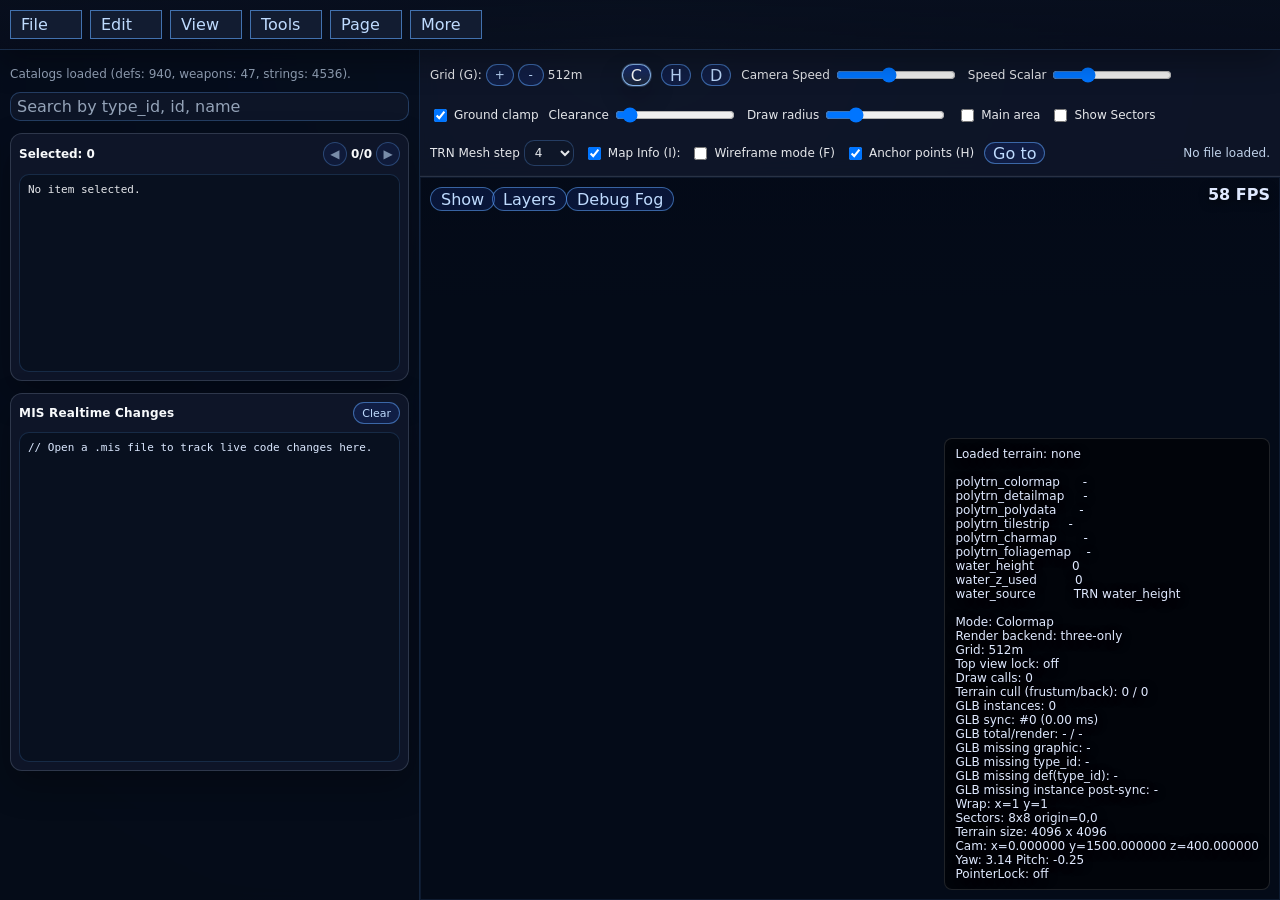
==== index.html @ 5e991470 "Initial site import and canvas movement split" ====
<!doctype html>
<html lang="pt-BR">
<head>
  <meta charset="utf-8" />
  <meta name="viewport" content="width=device-width,initial-scale=1" />
  <title>BHD .MIS Editor (Web)</title>
  <link rel="icon" href="data:image/svg+xml,%3Csvg xmlns='http://www.w3.org/2000/svg' viewBox='0 0 64 64'%3E%3Crect width='64' height='64' rx='10' fill='%23161b22'/%3E%3Cpath d='M16 18h20c8 0 12 4 12 10 0 4-2 7-6 9 5 2 8 6 8 11 0 10-8 16-21 16H16V18zm10 9v8h8c3 0 5-2 5-4s-2-4-5-4h-8zm0 17v10h10c4 0 6-2 6-5s-2-5-6-5H26z' fill='%2368a0ff'/%3E%3C/svg%3E" />
  <style>
    :root{
      --bg:#f2f2f2;
      --panel:#ffffff;
      --panel-muted:#e5e5e5;
      --panel-subtle:#dcdcdc;
      --panel-alt:#f8f8f8;
      --surface:#ffffff;
      --surface-subtle:#fafafa;
      --surface-soft:#ddd;
      --line:#cfcfcf;
      --line-strong:#9f9f9f;
      --line-heavy:#9b9b9b;
      --line-soft:#d8d8d8;
      --line-muted:#aaa;
      --line-card:#ccc;
      --text:#111;
      --text-strong:#222;
      --text-muted:#666;
      --text-soft:#888;
      --text-disabled:#8d8d8d;
      --text-subtle:#333;
      --text-secondary:#444;
      --disabled-bg:#efefef;
      --disabled-text:#888;
      --accent:#5865f2;
      --accent-soft:#eef2ff;
      --accent-glow:rgba(88,101,242,.15);
      --accent-glow-strong:rgba(88,101,242,.25);
      --overlay: rgba(0,0,0,.45);
      --overlay-soft: rgba(0,0,0,.06);
      --overlay-border: rgba(0,0,0,.08);
      --shadow-sm:0 2px 10px rgba(0,0,0,.12);
      --shadow-md:0 2px 12px rgba(0,0,0,.18);
      --radius-sm:6px;
      --radius-md:8px;
      --radius-pill:999px;
      --focus-ring:0 0 0 2px var(--accent-glow-strong);
      --canvas:#0f1117;
      --dot:#e0e3ff;
      --console-panel:#0f1117;
      --console-bg:#0b0d12;
      --console-line:#2a2f3d;
      --console-text:#d7deff;
      --console-title:#c7ceeb;
      --console-added:#7ee787;
      --console-removed:#ff7b72;
      --console-stamp:#79c0ff;
      --tag-warn:#fff3bf;
      --tag-warn-hover:#ffe066;
      --highlight:#ffe463;
      --highlight-current:#ff8a00;
      --highlight-text:var(--text-strong);
      --control-hover-bg:var(--surface-subtle);
      --control-active-bg:#ececec;
    }
    body[data-theme="night"]{
      --bg:#11161f;
      --panel:#1b2330;
      --panel-muted:#1f2836;
      --panel-subtle:#243143;
      --panel-alt:#243143;
      --surface:#18202c;
      --surface-subtle:#212b38;
      --surface-soft:#222d3c;
      --line:#334154;
      --line-strong:#4d607a;
      --line-heavy:#5c6f88;
      --line-soft:#2d3a4d;
      --line-muted:#50627a;
      --line-card:#3e4f66;
      --text:#ecf2ff;
      --text-strong:#f6f8ff;
      --text-muted:#b2bfd7;
      --text-soft:#9aa9c4;
      --text-disabled:#7f8da8;
      --text-subtle:#c9d5ea;
      --text-secondary:#b6c4de;
      --disabled-bg:#2c3646;
      --disabled-text:#8a99b5;
      --accent:#7c92ff;
      --accent-soft:#2f3e63;
      --accent-glow:rgba(124,146,255,.24);
      --accent-glow-strong:rgba(124,146,255,.42);
      --overlay:rgba(7,10,17,.62);
      --overlay-soft:rgba(236,242,255,.08);
      --overlay-border:rgba(236,242,255,.14);
      --shadow-sm:0 2px 10px rgba(0,0,0,.4);
      --shadow-md:0 2px 12px rgba(0,0,0,.48);
      --console-panel:#0f1724;
      --console-bg:#0a1220;
      --console-line:#2d3d55;
      --console-text:#c9d6f5;
      --console-title:#adbee7;
      --console-added:#72dfc0;
      --console-removed:#ff9ba1;
      --console-stamp:#8bc9ff;
      --tag-warn:#6a5419;
      --tag-warn-hover:#846925;
      --highlight:#f2c24f;
      --highlight-current:#e88b2f;
      --highlight-text:#f6f8ff;
      --control-hover-bg:#223044;
      --control-active-bg:#2a3a52;
    }
    body[data-theme="forest"]{
      --bg:#e8efe7;
      --panel:#f6faf4;
      --panel-muted:#e6f0e1;
      --panel-subtle:#dde9d8;
      --panel-alt:#edf4e9;
      --surface:#ffffff;
      --surface-subtle:#f4f8f2;
      --surface-soft:#dce8d8;
      --line:#b7c8b3;
      --line-strong:#96ad90;
      --line-heavy:#8da687;
      --line-soft:#cedacb;
      --line-muted:#a7bba3;
      --line-card:#c3d2be;
      --text:#1e2d22;
      --text-strong:#18241b;
      --text-muted:#4f6654;
      --text-soft:#6d816f;
      --text-disabled:#708470;
      --text-subtle:#334436;
      --text-secondary:#425645;
      --disabled-bg:#e1e9df;
      --disabled-text:#6c7f6d;
      --accent:#3f8f60;
      --accent-soft:#e4f4e8;
      --accent-glow:rgba(63,143,96,.16);
      --accent-glow-strong:rgba(63,143,96,.3);
      --overlay:rgba(33,51,34,.42);
      --overlay-soft:rgba(34,58,39,.1);
      --overlay-border:rgba(33,52,35,.16);
      --shadow-sm:0 2px 10px rgba(41,66,43,.18);
      --shadow-md:0 2px 12px rgba(41,66,43,.26);
      --console-panel:#1a2f24;
      --console-bg:#15261d;
      --console-line:#3f5b4b;
      --console-text:#d6e9da;
      --console-title:#bfdac7;
      --console-added:#7bec99;
      --console-removed:#ff8f95;
      --console-stamp:#85d8ff;
      --tag-warn:#f2e0ab;
      --tag-warn-hover:#ebd287;
      --highlight:#f4da67;
      --highlight-current:#ef9e2f;
      --highlight-text:#18241b;
      --control-hover-bg:#edf5ea;
      --control-active-bg:#dcead7;
    }
    html,body{ height:100%; }
    body{
      font-family: system-ui, Arial;
      margin:0;
      height:100vh;
      display:grid;
      grid-template-rows:auto 1fr;
      background:var(--bg);
      color:var(--text);
    }
    #globalMenuWrap{
      background:var(--bg);
      border-bottom:1px solid var(--line);
      padding:10px;
      position:relative;
      z-index:20;
    }
    .globalMenuContent{
      display:flex;
      align-items:center;
      justify-content:space-between;
      gap:12px;
    }
    #appLayout{
      display:grid;
      grid-template-columns:420px 1fr;
      min-height:0;
    }
    #sidebar{
      border-right:1px solid var(--line);
      background:var(--bg);
      padding:10px;
      overflow:auto;
    }
    #main{
      display:grid;
      grid-template-rows:auto 1fr;
      min-width: 0;
      position: relative;
    }
    #topbar{
      background:var(--panel);
      border-bottom:1px solid var(--line);
      padding:10px;
      display:flex;
      gap:10px;
      align-items:center;
      flex-wrap:wrap;
      min-width: 0;
    }

    .modeBtn{min-width:26px;height:22px;padding:0 8px;border:1px solid var(--line);background:var(--surface);color:var(--text);border-radius:6px;cursor:pointer}
    .modeBtn.active{background:#2c7be5;border-color:#67a2ff;color:#fff}
    .gridCtl{display:flex;align-items:center;gap:4px}
    .gridVal{min-width:64px;display:inline-block;text-align:left}
    .tbCtl{font-size:12px; display:flex; align-items:center; gap:4px}
    #topbar input[type="range"]{ width:120px; }

    #status{
      margin-left:auto;
      color:var(--text-muted);
      font-size:12px;
      white-space:nowrap;
      overflow:hidden;
      text-overflow:ellipsis;
      max-width: 55%;
    }
    #canvasWrap{
      position:relative;
      min-height: 0;
    }
    #cv{
      width:100%;
      height:100%;
      display:block;
      background:var(--canvas);
    }
    #camDebug{
      position:absolute;
      right:10px;
      bottom:10px;
      z-index:5;
      background:rgba(0,0,0,.55);
      border:1px solid rgba(255,255,255,.12);
      color:#dfe9ff;
      padding:8px 10px;
      border-radius:8px;
      font-size:12px;
      white-space:pre;
      pointer-events:none;
    }
    #showPanelBtn{
      position:absolute;
      top:10px;
      left:10px;
      z-index:10;
      min-width:52px;
      height:24px;
      padding:0 10px;
    }
    #showLayersBtn{
      position:absolute;
      top:10px;
      left:72px;
      z-index:10;
      min-width:66px;
      height:24px;
      padding:0 10px;
    }
    #debugFogBtn{
      position:absolute;
      top:10px;
      left:146px;
      z-index:10;
      min-width:82px;
      height:24px;
      padding:0 10px;
    }
    #fpsCounter{
      position:absolute;
      top:10px;
      right:10px;
      z-index:6;
      color:#dfe9ff;
      font-size:16px;
      font-weight:600;
      line-height:1;
      pointer-events:none;
    }
    #gizmoCanvas{
      position:absolute;
      inset:0;
      z-index:7;
      pointer-events:none;
      width:100%;
      height:100%;
      background:transparent;
    }

    .hint{
      color:var(--text-muted);
      font-size:12px;
      line-height:1.35;
    }
    .row{
      display:flex;
      gap:8px;
      margin:8px 0;
      align-items:center;
    }
    .row > *{ flex:1; }
    input, select, button{
      font:inherit;
      padding:4px 6px;
      border:1px solid var(--line);
      border-radius:var(--radius-sm);
      background:var(--surface);
      color:var(--text);
      box-sizing:border-box;
    }
    button{
      cursor:pointer;
      background:var(--surface);
      transition:background-color .15s ease, border-color .15s ease, box-shadow .15s ease;
    }
    button:hover:not(:disabled){ background:var(--control-hover-bg); }
    button:active:not(:disabled){ background:var(--control-active-bg); }
    button:disabled{ cursor:not-allowed; opacity:.6; }
    input:focus-visible, select:focus-visible, button:focus-visible, textarea:focus-visible{
      outline:none;
      box-shadow:var(--focus-ring);
      border-color:var(--accent);
    }
    input::placeholder, textarea::placeholder{ color:var(--text-muted); }
    input:disabled, select:disabled{
      background:var(--disabled-bg);
      color:var(--disabled-text);
    }
    .kbd{
      border:1px solid var(--line);
      border-bottom-width:2px;
      padding:1px 6px;
      border-radius:var(--radius-sm);
      background:var(--surface-subtle);
      color:var(--text-strong);
    }

    .tag{
      font-size:11px;
      color:var(--text-strong);
      background:var(--overlay-soft);
      border:1px solid var(--overlay-border);
      padding: 2px 6px;
      border-radius:var(--radius-pill);
      display:inline-block;
      margin-left:6px;
    }

    #list{
      margin-top:8px;
      display:grid;
      gap:6px;
    }
    #canvasShowPanel{
      position:absolute;
      top:12px;
      left:12px;
      z-index:9;
      width:min(280px, calc(100% - 24px));
      max-height:min(68vh, 520px);
      overflow:auto;
      display:none;
      border:1px solid var(--line);
      border-radius:var(--radius-md);
      background:var(--panel);
      color:var(--text);
      box-shadow:var(--shadow-md);
      padding:10px;
    }
    #canvasShowPanel.open{ display:block; }
    #canvasShowPanelList{ display:grid; grid-template-columns:1fr; gap:4px; font-size:12px; }
    #canvasShowPanelList label{ display:flex; align-items:center; gap:6px; }
    #layerVisibilityPanel{
      position:absolute;
      top:42px;
      left:72px;
      z-index:11;
      min-width:280px;
      max-width:min(48vw, 440px);
      max-height:340px;
      display:none;
      background:var(--panel);
      border:1px solid var(--line-strong);
      border-radius:var(--radius-md);
      box-shadow:var(--shadow-md);
      padding:10px;
      overflow:hidden;
      grid-template-rows:auto 1fr;
      gap:8px;
    }
    #layerVisibilityPanel.open{ display:grid; }
    #layerVisibilityControls{ display:flex; align-items:center; gap:6px; }
    #layerVisibilityControls button{ min-height:22px; padding:2px 8px; font-size:11px; }
    #layerVisibilityList{ display:grid; grid-template-columns:1fr; gap:4px; font-size:12px; overflow:auto; min-height:0; }
    #layerVisibilityList label{ display:flex; align-items:center; gap:6px; }
    #debugFogPanel{
      position:absolute;
      top:42px;
      left:146px;
      z-index:11;
      min-width:330px;
      max-width:min(56vw, 520px);
      max-height:min(72vh, 640px);
      display:none;
      background:var(--panel);
      border:1px solid var(--line-strong);
      border-radius:var(--radius-md);
      box-shadow:var(--shadow-md);
      padding:10px;
      overflow:auto;
      font-size:12px;
    }
    #debugFogPanel.open{ display:block; }
    #debugFogPresetBtns{ display:grid; grid-template-columns:repeat(4,minmax(0,1fr)); gap:6px; margin-bottom:8px; }
    #debugFogPresetBtns button{ min-height:24px; padding:2px 6px; font-size:11px; }
    #debugFogPresetBtns button.active{ border-color:var(--accent); box-shadow:var(--focus-ring); }
    .debugFogGroup{ border:1px solid var(--line); border-radius:8px; padding:8px; margin-bottom:8px; }
    .debugFogGroup h4{ margin:0 0 8px; font-size:12px; }
    .debugFogRow{ display:grid; grid-template-columns:92px 1fr auto; gap:8px; align-items:center; margin-bottom:6px; }
    .debugFogRow:last-child{ margin-bottom:0; }
    .debugFogRow input[type="range"]{ width:100%; }
    .fogSwatch{ width:22px; height:14px; border:1px solid var(--line-strong); border-radius:3px; display:inline-block; vertical-align:middle; }
    .fogRgbReadout{ display:flex; align-items:center; gap:8px; font-family:ui-monospace,SFMono-Regular,Menlo,Consolas,monospace; }
    #misRealtimePanel{
      margin-top:12px;
      border:1px solid var(--line);
      background:var(--console-panel);
      color:var(--console-text);
      border-radius:var(--radius-md);
      padding:8px;
      height:360px;
      min-height:360px;
      max-height:360px;
      overflow:hidden;
      display:grid;
      grid-template-rows:auto 1fr;
      gap:8px;
    }
    #misRealtimeTitle{
      font-size:12px;
      color:var(--console-title);
      font-weight:600;
      letter-spacing:.2px;
    }
    #misRealtimeHeader{
      display:flex;
      align-items:center;
      justify-content:space-between;
      gap:8px;
    }
    #misRealtimeClearBtn{
      font-size:11px;
      padding:2px 8px;
      min-height:22px;
    }
    #misRealtimeConsole{
      margin:0;
      overflow:auto;
      white-space:pre;
      font-family: ui-monospace, SFMono-Regular, Menlo, Consolas, monospace;
      font-size:11px;
      line-height:1.35;
      background:var(--console-bg);
      border:1px solid var(--console-line);
      border-radius:var(--radius-sm);
      padding:8px;
    }
    #misRealtimeConsole .diffAdded{ color:var(--console-added); }
    #misRealtimeConsole .diffRemoved{ color:var(--console-removed); }
    #misRealtimeConsole .diffStamp{ color:var(--console-stamp); }
    #selectedInfoPanel{
      margin-top:12px;
      border:1px solid var(--line);
      background:var(--panel);
      border-radius:var(--radius-md);
      padding:8px;
      display:grid;
      gap:8px;
    }
    #selectedInfoHeader{
      display:flex;
      align-items:center;
      justify-content:space-between;
      gap:8px;
      font-size:12px;
      font-weight:600;
      color:var(--text-strong);
    }
    #selectedInfoNav{ display:flex; align-items:center; gap:4px; }
    #selectedInfoNav button{ min-width:24px; height:24px; padding:0; }
    #selectedInfoBody{
      margin:0;
      white-space:pre-wrap;
      font-family: ui-monospace, SFMono-Regular, Menlo, Consolas, monospace;
      font-size:11px;
      line-height:1.35;
      border:1px solid var(--line-soft);
      border-radius:var(--radius-sm);
      background:var(--surface-subtle);
      padding:8px;
      min-height:180px;
      cursor:pointer;
    }
    #selectedInfoBody:hover{ background:var(--surface); }
    .itemCard{
      padding:8px;
      border:1px solid var(--line);
      border-radius:var(--radius-md);
      background:var(--panel);
      cursor:pointer;
    }
    .itemCard.active{
      border-color:var(--accent);
      box-shadow:0 0 0 2px var(--accent-glow);
    }
    .meta{ color:var(--text-muted); font-size:12px; margin-top:4px; }

    /* Modal Item Attributes */
    #modalOverlay{
      position:absolute;
      inset:0;
      background:var(--overlay);
      display:none;
      align-items:center;
      justify-content:center;
      z-index: 50;
      padding: 18px;
    }
    #modalOverlay.open{ display:flex; }
    #liveMisOverlay{
      position:absolute;
      inset:0;
      background:var(--overlay);
      display:none;
      align-items:center;
      justify-content:center;
      z-index:55;
      padding:18px;
    }
    #liveMisOverlay.open{ display:flex; }
    #liveMisWindow{
      width:min(1120px,100%);
      height:min(820px,100%);
      background:var(--panel-muted);
      border:1px solid var(--line-heavy);
      padding:10px;
      display:grid;
      grid-template-rows:auto 1fr;
      gap:8px;
      overflow:hidden;
    }
    #liveMisSearch{
      min-width:280px;
      max-width:360px;
    }
    #liveMisText{
      color:var(--text);
      width:100%;
      height:100%;
      min-height:0;
      overflow:auto;
      border:1px solid var(--line-strong);
      background:var(--surface);
      padding:8px;
      white-space:pre;
      font-family: ui-monospace, SFMono-Regular, Menlo, Consolas, monospace;
      font-size:12px;
      line-height:1.35;
      box-sizing:border-box;
      margin:0;
    }
    #liveMisText mark{ background:var(--highlight); color:var(--highlight-text); }
    #liveMisText mark.current{ background:var(--highlight-current); color:var(--highlight-text); }
    #logsOverlay{
      position:absolute;
      inset:0;
      background:var(--overlay);
      display:none;
      align-items:center;
      justify-content:center;
      z-index:56;
      padding:18px;
    }
    #logsOverlay.open{ display:flex; }
    #logsWindow{
      width:min(1120px,100%);
      height:min(820px,100%);
      background:var(--panel-muted);
      border:1px solid var(--line-heavy);
      padding:10px;
      display:grid;
      grid-template-rows:auto 1fr auto;
      gap:8px;
      overflow:hidden;
    }
    #logsText{
      color:var(--text);
      width:100%;
      height:100%;
      min-height:0;
      overflow:auto;
      border:1px solid var(--line-strong);
      background:var(--surface);
      padding:8px;
      white-space:pre;
      font-family: ui-monospace, SFMono-Regular, Menlo, Consolas, monospace;
      font-size:12px;
      line-height:1.35;
      box-sizing:border-box;
      margin:0;
    }
    #modalWindow{
      width: min(980px, 100%);
      max-height: min(720px, 100%);
      overflow:auto;
      background:var(--panel-subtle);
      border:1px solid var(--line-strong);
      border-radius:0;
      box-shadow:none;
      padding: 10px;
      font-family: Tahoma, Arial, sans-serif;
    }
    #modalWindow input,
    #modalWindow select,
    #modalWindow button{
      font-size:12px;
      padding:2px 4px;
      border-radius:0;
    }
    .windowTitle{
      font-size:13px;
      font-weight:600;
      margin-bottom:8px;
      display:flex;
      align-items:center;
      gap:10px;
    }
    .windowTitle .spacer{ flex:1; }
    .logsFilterBar{
      display:flex;
      flex-wrap:wrap;
      justify-content:flex-end;
      gap:6px;
      max-width:min(72vw, 820px);
    }
    .logsFilterChip{
      display:inline-flex;
      align-items:center;
      gap:4px;
      font-size:11px;
      padding:1px 5px;
      border:1px solid var(--line-soft);
      border-radius:12px;
      background:var(--surface-subtle);
      color:var(--text-subtle);
      white-space:nowrap;
      user-select:none;
    }
    .logsFilterChip input{
      width:12px;
      height:12px;
      margin:0;
      accent-color:var(--accent);
    }
    .xbtn{
      border:1px solid var(--line-heavy);
      background:var(--disabled-bg);
      border-radius:0;
      padding: 2px 8px;
      cursor:pointer;
    }

    .winTop{
      display:grid;
      grid-template-columns: 1.45fr 1fr 1.3fr auto;
      gap:10px;
      align-items:start;
      margin-bottom:6px;
      font-size:12px;
    }
    .metaBlock{ display:grid; gap:4px; }
    .metaValue{ font-weight:400; }
    .subTypeWrap{
      display:grid;
      gap:3px;
    }
    .nextSsnWrap{
      display:grid;
      gap:3px;
      justify-items:end;
    }
    .topHint{
      font-size:11px;
      color:var(--text-muted);
      margin-bottom:8px;
    }
    #ui_itemTitle{ display:none; }
    .grid2{
      display:grid;
      grid-template-columns: 1fr 1.2fr 1.45fr;
      gap:10px;
      margin-top:6px;
    }
    fieldset{
      border:1px solid var(--line-strong);
      border-radius:0;
      padding:8px;
      margin:0;
      min-width:0;
      background:transparent;
    }
    legend{
      font-size:12px;
      color:var(--text-subtle);
      padding:0 6px;
    }
    .section{
      display:grid;
      gap:6px;
    }
    .small{
      font-size:12px;
      color:var(--text-muted);
    }
    .checks{
      display:grid;
      gap:6px;
      margin-top:4px;
    }
    .checkRow{
      display:flex;
      gap:8px;
      align-items:center;
      font-size:12px;
      color:var(--text-strong);
    }
    .checkRow input{ flex:0 0 auto; }
    .checkRow span{ flex:1; }
    .checkRow.disabled{ color:var(--disabled-text); }
    .btnRow{
      display:flex;
      gap:10px;
      justify-content:flex-end;
      margin-top:10px;
    }
    .btnRow button{ min-width: 92px; }

    .miniGrid{
      display:grid;
      grid-template-columns: 1fr 1fr;
      gap:8px;
      align-items:center;
    }
    .miniGrid3{
      display:grid;
      grid-template-columns: 1fr 1fr 1fr;
      gap:8px;
      align-items:center;
    }
    .inlineLabel{
      font-size:12px;
      color:var(--text-muted);
      margin-bottom:4px;
    }
    .kvRow{
      display:grid;
      grid-template-columns: 1fr auto;
      align-items:center;
      gap:8px;
    }
    .stackRows{
      display:grid;
      gap:6px;
    }
    .compactInput{
      width:70%;
      min-width:50px;
      max-width:98px;
      justify-self:end;
    }
    .posDualInputs{
      display:grid;
      grid-template-columns:auto auto;
      gap:6px;
      justify-self:end;
    }
    .posDualInputs input{
      width:74px;
      min-width:0;
    }
    .tinyInput{ width:44px; }
    .narrowInput{ max-width:72px; }
    .midInput{ max-width:140px; }
    .menuBar{
      display:flex;
      gap:8px;
      position:relative;
      z-index:5;
      flex-wrap:wrap;
      flex:1;
    }
    .menuRoot{ position:relative; }
    .menuRootBtn{
      border:1px solid var(--line-heavy);
      border-radius:0;
      padding:4px 10px;
      min-width:72px;
      text-align:left;
      background:var(--panel-alt);
    }
    .menuDropdown{
      position:absolute;
      top:100%;
      left:0;
      min-width:210px;
      background:var(--surface);
      border:1px solid var(--line-heavy);
      box-shadow:var(--shadow-sm);
      display:none;
      padding:4px 0;
    }
    .menuRoot.open .menuDropdown{ display:block; }
    .menuSubmenu{
      position:relative;
    }
    .menuSubmenu > .menuDropdown{
      top:-5px;
      left:100%;
      display:none;
      z-index:15;
    }
    .menuSubmenu:hover > .menuDropdown{ display:block; }
    .menuItemBtn{
      width:100%;
      border:0;
      border-radius:0;
      background:transparent;
      text-align:left;
      padding:6px 10px;
      font-size:12px;
    }
    .menuItemBtn:hover{ background:var(--accent-soft); }
    .menuItemBtn:active:not(:disabled){ background:var(--control-active-bg); }
    .menuItemBtn.attention{
      background:var(--tag-warn);
      font-weight:700;
    }
    .menuItemBtn.attention:hover{ background:var(--tag-warn-hover); }
    .menuItemBtn:disabled{
      color:var(--text-disabled);
      background:transparent;
      cursor:not-allowed;
    }
    .menuSubmenuBtn{
      display:flex;
      align-items:center;
      justify-content:space-between;
    }
    .menuSubmenuBtn::after{
      content:"›";
      opacity:0.8;
      font-size:13px;
    }
    .menuSep{
      height:1px;
      background:var(--line-soft);
      margin:4px 0;
    }
    .contextMenu{
      position:absolute;
      min-width:220px;
      background:var(--surface);
      border:1px solid var(--line-heavy);
      box-shadow:var(--shadow-md);
      padding:4px 0;
      z-index:70;
      display:none;
    }
    .contextMenu.open{ display:block; }

    #sectionOverlay{
      position:absolute;
      inset:0;
      background:var(--overlay);
      display:none;
      align-items:center;
      justify-content:center;
      z-index:60;
      padding:18px;
    }
    #sectionOverlay.open{ display:flex; }
    #globalReplaceOverlay{
      position:absolute;
      inset:0;
      background:var(--overlay);
      display:none;
      align-items:center;
      justify-content:center;
      z-index:65;
      padding:18px;
    }
    #globalReplaceOverlay.open{ display:flex; }
    #globalReplaceWindow{
      width:min(720px,100%);
      max-height:min(520px,100%);
      background:var(--panel-muted);
      border:1px solid var(--line-heavy);
      padding:10px;
      display:grid;
      grid-template-rows:auto 1fr auto;
      gap:8px;
      overflow:hidden;
      box-sizing:border-box;
    }
    #globalReplaceForm{ display:grid; gap:8px; }
    #globalReplaceForm .row{ margin:0; }
    #globalReplaceForm .row label{ flex:0 0 120px; }
    #globalReplaceForm .row input{ flex:1; }
    #sectionWindow{
      width:min(1120px, 100%);
      height:min(820px, 100%);
      max-height:min(820px, 100%);
      background:var(--panel-muted);
      border:1px solid var(--line-heavy);
      padding:10px;
      display:grid;
      grid-template-rows:auto auto 1fr;
      gap:8px;
      overflow:hidden;
      box-sizing:border-box;
    }
    #sectionBody{
      display:grid;
      grid-template-columns: 290px 1fr;
      gap:10px;
      height:520px;
      min-height:0;
    }
    #sectionList{ overflow:auto; border:1px solid var(--line-muted); background:var(--surface); padding:6px; min-height:0; max-height:100%; box-sizing:border-box; }
    .secCard{ border:1px solid var(--line-card); padding:6px; margin-bottom:5px; cursor:pointer; font-size:12px; background:var(--surface); }
    .secCard.active{ border-color:#5865f2; box-shadow:0 0 0 1px var(--accent-glow-strong); }
    #sectionEditor{ display:grid; grid-template-rows:auto auto 1fr auto; gap:6px; min-height:0; }
    #sectionMeta{ font-size:12px; color:var(--text-secondary); }
    #sectionText{ width:100%; height:100%; min-height:0; overflow:auto; font-family: ui-monospace, SFMono-Regular, Menlo, Consolas, monospace; font-size:12px; border:1px solid var(--line); background:var(--surface); color:var(--text); }
    #sectionWindow[data-section-mode="group"],
    #sectionWindow[data-section-mode="waypoint"],
    #sectionWindow[data-section-mode="areatrig"],
    #sectionWindow[data-section-mode="briefing"],
    #sectionWindow[data-section-mode="event"],
    #sectionWindow[data-section-mode="weapon_availability"],
    #sectionWindow[data-section-mode="layer"]{
      width:min(760px,100%);
      height:min(684px,100%);
      max-height:min(684px,100%);
      grid-template-rows:auto auto 1fr;
    }
    #sectionWindow[data-section-mode="group"] #sectionBody,
    #sectionWindow[data-section-mode="waypoint"] #sectionBody,
    #sectionWindow[data-section-mode="areatrig"] #sectionBody,
    #sectionWindow[data-section-mode="briefing"] #sectionBody,
    #sectionWindow[data-section-mode="event"] #sectionBody,
    #sectionWindow[data-section-mode="weapon_availability"] #sectionBody,
    #sectionWindow[data-section-mode="layer"] #sectionBody{ height:100%; min-height:0; }
    #sectionWindow[data-section-mode="group"] #sectionBody{
      grid-template-columns:300px 1fr;
      height:100%;
    }
    #sectionWindow[data-section-mode="waypoint"] #sectionBody{ grid-template-columns:300px 1fr; }
    #sectionWindow[data-section-mode="areatrig"] #sectionBody{ grid-template-columns:300px 1fr; }
    #sectionWindow[data-section-mode="group"] #sectionEditor{ grid-template-rows:auto auto auto auto; align-content:start; }
    #sectionWindow[data-section-mode="group"] #sectionMeta,
    #sectionWindow[data-section-mode="group"] #sectionHint{ display:none; }
    #sectionWindow[data-section-mode="group"] #sectionKindSelect,
    #sectionWindow[data-section-mode="group"] #sectionSearch{ display:none; }
    #sectionWindow[data-section-mode="group"] #sectionAddBtn{ display:none; }
    #sectionWindow[data-section-mode="group"] #sectionActions{ display:flex; justify-content:flex-end; align-items:center; }
    #sectionWindow[data-section-mode="group"] #sectionDeleteBtn{ display:none; }
    #sectionWindow[data-section-mode="group"] #groupSelectMembersBtn,
    #sectionWindow[data-section-mode="group"] #groupSaveAsTextBtn{ display:inline-flex; }
    #sectionWindow[data-section-mode="group"] #sectionActions button{
      min-height:24px;
      height:24px;
      padding:1px 8px;
      line-height:1.1;
      align-self:center;
    }
    #groupNameField{ display:none; align-self:start; }
    #groupNameInput{ width:100%; }
    #sectionWindow[data-section-mode="group"] #groupNameField{ display:block; }
    #sectionWindow[data-section-mode="group"] #sectionText{ display:none; }
    #groupSelectMembersBtn,
    #groupSaveAsTextBtn{ display:none; }
    #sectionWindow[data-section-mode="waypoint"] #sectionHint{ display:none; }
    #sectionWindow[data-section-mode="waypoint"] #sectionActions{ display:none; }
    #sectionWindow[data-section-mode="waypoint"] #sectionText{ display:none; }
    #sectionWindow[data-section-mode="waypoint"] #sectionKindSelect,
    #sectionWindow[data-section-mode="waypoint"] #sectionSearch,
    #sectionWindow[data-section-mode="waypoint"] #sectionMeta{ display:none; }
    #sectionWindow[data-section-mode="waypoint"] #waypointEditor{ display:grid; }
    #waypointEditor{ display:none; gap:8px; }
    #waypointEditor .checkRow{ margin:0; }
    #wpMarkerCount{
      justify-self:end;
      font-size:12px;
      color:var(--text-subtle);
      margin-top:2px;
    }
    #waypointTopActions{ display:none; gap:8px; justify-content:flex-end; margin-top:auto; }
    #sectionWindow[data-section-mode="waypoint"] #waypointTopActions{ display:flex; }
    #sectionWindow[data-section-mode="waypoint"] #sectionAddBtn{ display:none; }
    #sectionWindow #sectionQuickNav{ max-width:220px; }
    #sectionTopControls{ display:flex; gap:8px; flex-wrap:wrap; }
    #sectionTopControls select, #sectionTopControls input{ max-width:220px; }
    
    #briefingEditor{ display:none; height:100%; gap:8px; }
    #briefingEditor textarea{ width:100%; height:100%; min-height:0; }
    #briefingActions{ display:flex; justify-content:flex-end; gap:8px; }
    #sectionWindow[data-section-mode="briefing"] #sectionTopControls,
    #sectionWindow[data-section-mode="briefing"] #sectionList,
    #sectionWindow[data-section-mode="briefing"] #sectionMeta,
    #sectionWindow[data-section-mode="briefing"] #sectionHint,
    #sectionWindow[data-section-mode="briefing"] #sectionText,
    #sectionWindow[data-section-mode="briefing"] #sectionActions{ display:none; }
    #sectionWindow[data-section-mode="briefing"] #sectionBody{ grid-template-columns:1fr; height:100%; }
    #sectionWindow[data-section-mode="briefing"] #sectionEditor{ grid-template-rows:1fr; }
    #sectionWindow[data-section-mode="briefing"] #briefingEditor{ display:grid; }
    #sectionWindow[data-section-mode="general_information"]{ width:min(1240px,100%); max-height:min(760px,100%); }
    #sectionWindow[data-section-mode="general_information"] #sectionTopControls,
    #sectionWindow[data-section-mode="general_information"] #sectionList,
    #sectionWindow[data-section-mode="general_information"] #sectionMeta,
    #sectionWindow[data-section-mode="general_information"] #sectionHint,
    #sectionWindow[data-section-mode="general_information"] #sectionText{ display:none; }
    #sectionWindow[data-section-mode="general_information"] #sectionBody{ grid-template-columns:1fr; height:auto; }
    #sectionWindow[data-section-mode="general_information"] #sectionEditor{ grid-template-rows:1fr auto; }
    #sectionWindow[data-section-mode="general_information"] #sectionActions{ display:none; }
    #sectionWindow[data-section-mode="layer"] #sectionKindSelect,
    #sectionWindow[data-section-mode="layer"] #sectionSearch,
    #sectionWindow[data-section-mode="layer"] #sectionAddBtn,
    #sectionWindow[data-section-mode="layer"] #sectionMeta,
    #sectionWindow[data-section-mode="layer"] #sectionHint,
    #sectionWindow[data-section-mode="layer"] #sectionText,
    #sectionWindow[data-section-mode="layer"] #sectionActions{ display:none; }
    #sectionWindow[data-section-mode="layer"] #sectionBody{ grid-template-columns:300px 1fr; }
    #sectionWindow[data-section-mode="layer"] #sectionEditor{ grid-template-rows:1fr; }
    #sectionWindow[data-section-mode="areatrig"] #sectionKindSelect,
    #sectionWindow[data-section-mode="areatrig"] #sectionSearch,
    #sectionWindow[data-section-mode="areatrig"] #sectionAddBtn,
    #sectionWindow[data-section-mode="areatrig"] #sectionMeta,
    #sectionWindow[data-section-mode="areatrig"] #sectionHint,
    #sectionWindow[data-section-mode="areatrig"] #sectionText,
    #sectionWindow[data-section-mode="areatrig"] #sectionActions{ display:none; }
    #areaTrigEditor{ display:none; gap:8px; align-content:start; }
    #sectionWindow[data-section-mode="areatrig"] #areaTrigEditor{ display:grid; }
    #areaTrigBottomActions{ display:flex; gap:8px; justify-content:flex-end; margin-top:auto; }
    #sectionWindow[data-section-mode="areatrig"] #sectionEditor{ grid-template-rows:1fr auto; }
    #sectionWindow[data-section-mode="event"]{
      width:min(736px,100%);
      height:min(600px,100%);
      max-height:min(600px,100%);
    }
    #sectionWindow[data-section-mode="event"] #sectionTopControls{ display:none; }
    #sectionWindow[data-section-mode="event"] #sectionBody{ grid-template-columns:1fr; height:100%; }
    #sectionWindow[data-section-mode="event"] #sectionList,
    #sectionWindow[data-section-mode="event"] #sectionEditor{ display:none; }
    #eventEditorMock{
      display:none;
      border:1px solid var(--line-strong);
      background:var(--surface-soft);
      color:var(--text);
      font-size:12px;
      padding:10px;
      overflow:auto;
    }
    #sectionWindow[data-section-mode="event"] #eventEditorMock{ display:block; }
    .eventTopFields{ display:grid; grid-template-columns:1fr auto; gap:14px; margin-bottom:6px; }
    .eventNameField input{ width:100%; }
    .eventCheckRow{ display:grid; grid-template-columns:auto 1fr 56px; gap:8px; align-items:center; margin-top:2px; }
    .eventDelayRow{ display:grid; grid-template-columns:1fr 56px; gap:8px; align-items:center; margin-top:18px; }
    .eventMoveButtons{ display:flex; gap:8px; margin:6px 0 6px 0; }
    .eventMoveButtons button{ min-width:74px; }
    .eventGrid{ display:grid; grid-template-columns:1fr 1fr; gap:14px; margin-bottom:10px; }
    .eventListBox{
      height:322px;
      border:1px solid var(--line-muted);
      background:var(--surface);
      overflow:auto;
      font-size:12px;
      line-height:1.2;
      padding:3px;
    }
    .eventListItem{
      display:block;
      width:100%;
      border:0;
      background:transparent;
      color:inherit;
      text-align:left;
      font:inherit;
      padding:2px 4px;
      cursor:pointer;
    }
    .eventListItem:hover{ background:rgba(255,255,255,0.06); }
    .eventListItem.active{ background:#2b3d8f; }
    .eventListHint{ color:var(--text-subtle); padding:2px 4px; }
    .eventListNew{ color:var(--text-subtle); padding:2px 4px; }
    .eventNameField input:disabled{ opacity:0.7; }
    .eventNestedList{
      overflow:auto;
    }
    .eventSplitPanel{ display:grid; gap:12px; }
    .eventGroup{ border:1px solid var(--line); padding:8px; }
    .eventLegend{ margin:-15px 0 4px 4px; display:inline-block; background:var(--surface-soft); padding:0 4px; }
    .eventGroupBody{ display:grid; grid-template-columns:1fr 70px; gap:6px; }
    .eventNestedList{
      border:1px solid var(--line-muted);
      background:var(--surface);
      min-height:116px;
      white-space:pre;
      font-size:12px;
      line-height:1.2;
      padding:3px;
    }
    .eventSideBtns{ display:grid; gap:8px; }
    .eventFooterBtns{ display:grid; grid-template-columns:1fr 1fr 1fr 1fr 1fr auto; gap:14px; margin-top:8px; }
    .eventFooterBtns button{ min-height:34px; }
    #layerEditor{ display:none; gap:8px; align-content:start; }
    #sectionWindow[data-section-mode="layer"] #layerEditor{ display:grid; }
    .layerField{ display:grid; grid-template-columns:72px 1fr; gap:8px; align-items:center; }
    .layerField input{ width:100%; }
    #layerActions{ display:flex; justify-content:flex-end; }
    #generalInfoEditor{ display:none; font-size:12px; }
    #sectionWindow[data-section-mode="general_information"] #generalInfoEditor{ display:block; }
    .giLayout{ display:grid; grid-template-columns: 1fr 1.55fr 1fr; gap:10px; }
    .giBox{ border:1px solid var(--line-strong); padding:6px; background:var(--surface-soft); }
    .giRow{ margin-bottom:6px; }
    .giRow label{ display:block; margin-bottom:2px; }
    .giRow input, .giRow select{ width:100%; }
    .giMapTypes label,.giFlags label{ display:block; margin:2px 0; }
    .giCondRow{ display:grid; grid-template-columns:16px 1fr 60px; gap:6px; margin-bottom:4px; align-items:center; }
    .giCondHead{ display:grid; grid-template-columns:16px 1fr 60px; gap:6px; color:var(--text-subtle); margin-bottom:4px; align-items:center; }
    .giCondHead span:first-child{ text-align:center; }
    .giCondHead span:last-child{ text-align:center; }
    .giInline{ display:grid; grid-template-columns:1fr 90px; gap:6px; align-items:center; margin-bottom:6px; }
    .giInline3{ display:grid; grid-template-columns:1fr 56px 56px 56px; gap:6px; align-items:center; margin-bottom:6px; }
    .giActions{ display:flex; gap:6px; margin-top:8px; }
  </style>
  <link rel="stylesheet" href="assets/css/style.css" />
</head>

<body>
  <div id="globalMenuWrap">
    <div class="globalMenuContent">
      <div class="menuBar" id="menuBar"></div>
    </div>
  </div>

  <div id="appLayout">
  <div id="sidebar">
    <input id="fileMis" type="file" accept=".mis,.txt" style="display:none;" />

<div class="hint" id="defStatus" style="margin-top:6px;">Item catalog loaded (embedded ITEMS.DEF).</div>

    <div class="row" style="margin-top:10px;">
      <input id="search" placeholder="Search by type_id, id, name" />
    </div>

    <div id="selectedInfoPanel">
      <div id="selectedInfoHeader">
        <span id="selectedInfoTitle">Selected: 0</span>
        <div id="selectedInfoNav">
          <button id="selectedInfoPrevBtn" type="button" class="modeBtn" title="Item anterior">◀</button>
          <span id="selectedInfoIndex">0/0</span>
          <button id="selectedInfoNextBtn" type="button" class="modeBtn" title="Next item">▶</button>
        </div>
      </div>
      <pre id="selectedInfoBody">No item selected.</pre>
    </div>

    <div id="misRealtimePanel">
      <div id="misRealtimeHeader">
        <div id="misRealtimeTitle">MIS Realtime Changes</div>
        <button id="misRealtimeClearBtn" type="button">Clear</button>
      </div>
      <pre id="misRealtimeConsole">// Open a .mis file to track live code changes here.</pre>
    </div>
  </div>

  <div id="main">
    <div id="topbar">
            <label class="tbCtl gridCtl">Grid (G):
        <button id="gridPlus" type="button" class="modeBtn" title="Increase grid size">+</button>
        <button id="gridMinus" type="button" class="modeBtn" title="Decrease grid size">-</button>
        <span id="gridValue" class="gridVal">512m</span>
      </label>
      <button id="modeC" class="modeBtn active" title="Colormap (R)">C</button>
      <button id="modeH" class="modeBtn" title="Heightmap (R)">H</button>
      <button id="modeD" class="modeBtn" title="Delta/Variation (R)">D</button>
      <label class="tbCtl">Camera Speed <input id="speedLevel" type="range" min="1" max="8" step="1" value="4"></label>
      <label class="tbCtl">Speed Scalar <input id="speedScalar" type="range" min="0.1" max="4.0" step="0.1" value="1.0"></label>
      <label class="tbCtl"><input id="ground" type="checkbox" checked> Ground clamp</label>
      <label class="tbCtl">Clearance <input id="clear" type="range" min="1" max="200" step="1" value="1"></label>
      <label class="tbCtl">Draw radius <input id="radius" type="range" min="512" max="65536" step="256" value="12288"></label>
      <label class="tbCtl"><input id="mainArea" type="checkbox"> Main area</label>
      <label class="tbCtl"><input id="showSectors" type="checkbox"> Show Sectors</label>
      <label class="tbCtl">TRN Mesh step <select id="step"><option>1</option><option>2</option><option selected>4</option><option>8</option><option>16</option></select></label>
      <label class="tbCtl"><input id="showStats" type="checkbox" checked> Map Info (I):</label>
      <label class="tbCtl"><input id="showGlbWireframe" type="checkbox"> Wireframe mode (F)</label>
      <label class="tbCtl"><input id="showAnchorPoints" type="checkbox" checked> Anchor points (H)</label>
      <button id="exportBtn" type="button" class="modeBtn">Go to</button>
      <div id="status">No file loaded.</div>
    </div>

    <div id="canvasWrap">
      <button id="showPanelBtn" type="button" class="modeBtn">Show</button>
      <button id="showLayersBtn" type="button" class="modeBtn">Layers</button>
      <button id="debugFogBtn" type="button" class="modeBtn">Debug Fog</button>
      <canvas id="cv"></canvas>
      <div id="camDebug"></div>
      <div id="fpsCounter">0 FPS</div>
      <canvas id="gizmoCanvas" aria-hidden="true"></canvas>

      <div id="canvasShowPanel" aria-hidden="true">
        <div id="canvasShowPanelList">
          <label><input type="checkbox" id="showCharTiles"> Char Tiles</label>
          <label><input type="checkbox" id="showFoliage"> Foliage</label>
          <label><input type="checkbox" id="showVehicles"> Vehicles</label>
          <label><input type="checkbox" id="showPeople"> People</label>
          <label><input type="checkbox" id="showBuildings"> Buildings</label>
          <label><input type="checkbox" id="showObjects"> Objects</label>
          <label><input type="checkbox" id="showDecorations"> Decorations</label>
          <label><input type="checkbox" id="showMarkers"> Markers</label>
          <label><input type="checkbox" id="showWpDistance"> WP Distance</label>
          <label><input type="checkbox" id="showFovCones"> FOV Cones</label>
          <label><input type="checkbox" id="showAreaTriggers"> Area Triggers</label>
          <label><input type="checkbox" id="showWater"> Water</label>
          <label><input type="checkbox" id="showTeamBlue"> Team Blue</label>
          <label><input type="checkbox" id="showTeamRed"> Team Red</label>
          <label><input type="checkbox" id="showTeamGreen"> Team Green</label>
          <label><input type="checkbox" id="showCollisionModels"> Colision Models</label>
          <label><input type="checkbox" id="showAbsoluteMode"> Absolute Mode</label>
        </div>
      </div>

      <div id="layerVisibilityPanel" aria-hidden="true">
        <div id="layerVisibilityControls">
          <button id="hideAllLayersBtn" type="button">Hide All</button>
          <button id="showAllLayersBtn" type="button">Show All</button>
        </div>
        <div id="layerVisibilityList"></div>
      </div>

      <div id="debugFogPanel" aria-hidden="true">
        <div id="debugFogPresetBtns">
          <button type="button" data-fog-preset="0">0 Fog</button>
          <button type="button" data-fog-preset="1">1 Haze</button>
          <button type="button" data-fog-preset="2">2 Haze wall</button>
          <button type="button" data-fog-preset="3">3 Mild haze wall</button>
        </div>
        <div class="debugFogGroup">
          <h4>Preset tuning (proporção)</h4>
          <div class="debugFogRow"><label for="fogDbgNearDist">Near start</label><input id="fogDbgNearDist" type="range" min="0" max="1" step="0.001" /><span id="fogDbgNearDistVal">-</span></div>
          <div class="debugFogRow"><label for="fogDbgMidDist">Mid start</label><input id="fogDbgMidDist" type="range" min="0" max="1" step="0.001" /><span id="fogDbgMidDistVal">-</span></div>
          <div class="debugFogRow"><label for="fogDbgFarDist">Far ref</label><input id="fogDbgFarDist" type="range" min="0.05" max="1" step="0.001" /><span id="fogDbgFarDistVal">-</span></div>
        </div>
        <div class="debugFogGroup">
          <h4>Força do fog</h4>
          <div class="debugFogRow"><label for="fogDbgNearStrength">Near strength</label><input id="fogDbgNearStrength" type="range" min="0" max="1" step="0.01" /><span id="fogDbgNearStrengthVal">-</span></div>
          <div class="debugFogRow"><label for="fogDbgMidStrength">Mid strength</label><input id="fogDbgMidStrength" type="range" min="0" max="1" step="0.01" /><span id="fogDbgMidStrengthVal">-</span></div>
        </div>
        <div class="debugFogGroup">
          <h4>Fog color (read-only)</h4>
          <div class="fogRgbReadout">
            <span id="fogDbgRgbText">RGB(0,0,0)</span>
            <span id="fogDbgColorSwatch" class="fogSwatch" aria-hidden="true"></span>
          </div>
        </div>
      </div>

      <div id="sectionOverlay" aria-hidden="true">
        <div id="sectionWindow" role="dialog" aria-modal="true" aria-label="General Information">
          <div class="windowTitle"><span id="sectionWindowTitleText">General Information</span><span class="spacer"></span><label class="inlineLabel" for="sectionQuickNav" style="margin:0;">Go to:</label><select id="sectionQuickNav" class="midInput" style="max-width:220px;">
              <option value="briefing">Briefing</option>
              <option value="group">Groups</option>
              <option value="waypoint">Waypoints</option>
              <option value="areatrig">Area Triggers</option>
              <option value="event">Events</option>
              <option value="layer">Layer Names</option>
              <option value="weapon_availability">Weapon Loadouts</option>
              <option value="general_information">General Information</option>
            </select><button class="xbtn" id="sectionCloseBtn">X</button></div>
          <div id="sectionTopControls">
            <select id="sectionKindSelect">
              <option value="general_information">General Information</option>
              <option value="briefing">Briefing</option>
              <option value="group">Groups</option>
              <option value="areatrig">Area Triggers</option>
              <option value="waypoint">Waypoints</option>
              <option value="event">Events</option>
              <option value="layer">Layer Names</option>
              <option value="weapon_availability">Weapon Loadouts</option>
            </select>
            <input id="sectionSearch" placeholder="filter by id/text" />
            <button id="sectionAddBtn">Add block</button>
          </div>
          <div id="sectionBody">
            <div id="sectionList"></div>
            <div id="sectionEditor">
              <div id="sectionMeta">Select a block.</div>
              <div class="hint" id="sectionHint">Edit the block inner content (lines between begin/end). One line per key/value.</div>
              <textarea id="sectionText"></textarea>
              <div id="groupNameField">
                <div class="inlineLabel">Group name</div>
                <input id="groupNameInput" type="text" />
              </div>
              <div id="generalInfoEditor">
                <div class="giLayout">
                  <div>
                    <div class="giRow"><label>Mission Name</label><input id="giMissionName" /></div>
                    <div class="giRow"><label>Mission Designer</label><input id="giDesigner" /></div>
                    <div class="giRow"><label>Mission Terrain</label><select id="giTerrain"></select></div>
                    <div class="giRow"><label>Mission Tiles</label><select id="giTiles"></select></div>
                    <div class="giRow"><label>Player Type</label><select id="giPlayerType"></select></div>
                    <div class="giBox giMapTypes">
                      <div><b>Map Types</b></div>
                      <label><input type="checkbox" id="giMapCoop" /> Cooperative</label>
                      <label><input type="checkbox" id="giMapDeathmatch" /> Deathmatch</label>
                      <label><input type="checkbox" id="giMapTeamDeathmatch" /> Team Deathmatch</label>
                      <label><input type="checkbox" id="giMapKoth" /> King of the Hill</label>
                      <label><input type="checkbox" id="giMapTeamKoth" /> Team King of the Hill</label>
                      <label><input type="checkbox" id="giMapCtf" /> Capture the Flag</label>
                      <label><input type="checkbox" id="giMapFlagball" /> Flagball</label>
                      <label><input type="checkbox" id="giMapSearchDestroy" /> Search & Destroy</label>
                      <label><input type="checkbox" id="giMapAttackDefend" /> Attack & Defend</label>
                    </div>
                    <div class="giRow" style="margin-top:6px;"><label>Starting Spin-map Zoom</label><input id="giMapZoom" type="range" min="0" max="1" step="0.01" /></div>
                    <div class="giInline"><label>Bonus Expiration</label><input id="giBonusExpiration" type="number" /></div>
                    <div class="giInline"><label>Max Saved Games</label><input id="giMaxSaves" type="number" /></div>
                    <div class="giActions"><button id="giCancelBtn" type="button">Cancel</button><button id="giOkBtn" type="button">OK</button></div>
                  </div>
                  <div>
                    <div class="giBox">
                      <div><b>Win Conditions</b></div>
                      <div class="giCondHead"><span>Critical</span><span></span><span>Score</span></div>
                      <div id="giWinRows"></div>
                    </div>
                    <div class="giBox" style="margin-top:8px;">
                      <div><b>Lose Conditions</b></div>
                      <div class="giCondHead"><span>Critical</span><span></span><span>Score</span></div>
                      <div id="giLoseRows"></div>
                    </div>
                  </div>
                  <div>
                    <div class="giBox">
                      <div><b>Mission Overrides</b></div>
                      <div class="giInline"><label><input type="checkbox" id="giWaterEnabled" /> Water Level (x0.5 m)</label><input id="giWaterLevel" type="number" step="0.5" /></div>
                      <div class="giInline"><label><input type="checkbox" id="giFogDistEnabled" /> Fog Distance (m)</label><input id="giFogLevel" type="number" /></div>
                      <div class="giInline3"><label><input type="checkbox" id="giFogColorEnabled" /> Fog Color</label><input id="giFogR" type="number" min="0" max="255" /><input id="giFogG" type="number" min="0" max="255" /><input id="giFogB" type="number" min="0" max="255" /></div>
                      <div class="giInline"><label>Wind Speed (kph)</label><input id="giWindSpeed" type="number" /></div>
                      <div class="giInline"><label>Wind Direction</label><input id="giWindDirection" type="number" /></div>
                      <div class="giRow"><label>Enviroment File:</label><select id="giEnvironment"></select></div>
                      <div class="giFlags">
                        <label><input type="checkbox" id="giNvgAvailable" /> Night Vision Goggles Available</label>
                        <label><input type="checkbox" id="giNvgStartOn" /> Start with NVG Turned On</label>
                      </div>
                    </div>
                    <div class="giRow" style="margin-top:8px;"><label>Player Camo Type</label><select id="giTerrainType"></select></div>
                    <div class="giFlags"><label><input type="checkbox" id="giRotate180" /> Rotate Map 180 degrees</label></div>
                  </div>
                </div>
              </div>
              <div id="briefingEditor">
                <div class="inlineLabel">Briefing</div>
                <textarea id="briefingText"></textarea>
                <div id="briefingActions"><button id="briefingCancelBtn" type="button">Cancel</button><button id="briefingOkBtn" type="button">Ok</button></div>
              </div>
              <div id="waypointEditor">
                <div>
                  <div class="inlineLabel">Description</div>
                  <input id="wpDesc" />
                </div>
                <div>
                  <div class="inlineLabel">Color</div>
                  <select id="wpColor"></select>
                </div>
                <label class="checkRow"><input type="checkbox" id="wpNoLoop" /><span>Waypoint does NOT loop</span></label>
                <label class="checkRow"><input type="checkbox" id="wpBlueTeam" /><span>Blue Team Waypoint</span></label>
                <label class="checkRow"><input type="checkbox" id="wpRedTeam" /><span>Red Team Waypoint</span></label>
                <div id="wpMarkerCount">Markers selected: 0</div>
                <div id="waypointTopActions">
                  <button id="wpSelectMarkersBtn">Select Markers</button>
                  <button id="wpSaveAsBtn">Save As</button>
                  <button id="wpOkBtn">Ok</button>
                </div>
              </div>
              <div id="areaTrigEditor">
                <div>
                  <div class="inlineLabel">Description</div>
                  <input id="areaTrigDesc" />
                </div>
                <div>
                  <div class="inlineLabel">Color</div>
                  <select id="areaTrigColor"><option>Default</option><option>Blue</option><option>Red</option><option>Green</option><option>Yellow</option></select>
                </div>
                <label class="checkRow"><input type="checkbox" id="areaTrigDesignated" /><span>Designated Mission Areia</span></label>
                <label class="checkRow"><input type="checkbox" id="areaTrigVol3d" /><span>!3D Volume trigger</span></label>
                <div id="areaTrigBottomActions"><button type="button">Select Markers</button><button type="button">Save As</button><button type="button">Ok</button></div>
              </div>
              <div id="layerEditor">
                <div class="layerField"><label for="layerNameInput">Name:</label><input id="layerNameInput" /></div>
                <div class="layerField"><label for="layerColorInput">Color:</label><input id="layerColorInput" /></div>
                <div id="layerActions"><button id="layerOkBtn" type="button">Ok</button></div>
              </div>
              <div class="btnRow" id="sectionActions"><button id="groupSelectMembersBtn">Select Members</button><button id="groupSaveAsTextBtn">Save As Text File</button><button id="sectionDeleteBtn">Delete block</button><button id="sectionApplyBtn">Apply block</button></div>
            </div>
            <div id="eventEditorMock" aria-hidden="true">
              <div class="eventTopFields">
                <div class="eventNameField">
                  <div class="inlineLabel">Name</div>
                  <input id="eventNameInput" value="" />
                </div>
                <div>
                  <label class="eventCheckRow"><input type="checkbox" /><span>Reset after (seconds)</span><input value="0" /></label>
                  <div class="eventDelayRow"><span>Delay (seconds)</span><input value="0" /></div>
                </div>
              </div>
              <div class="eventGrid">
                <div>
                  <div class="eventMoveButtons"><button>Up</button><button>Down</button></div>
                  <div class="eventListBox" id="eventListBox"></div>
                </div>
                <div class="eventSplitPanel">
                  <div class="eventGroup">
                    <div class="eventLegend">IF ( Triggers )</div>
                    <div class="eventGroupBody">
                      <div class="eventNestedList">(0) SSN 3 is within area 1
<< New Trigger >></div>
                      <div class="eventSideBtns"><button>Delete</button><button>Copy</button><button disabled>Paste</button></div>
                    </div>
                  </div>
                  <div class="eventGroup">
                    <div class="eventLegend">THEN ( Actions )</div>
                    <div class="eventGroupBody">
                      <div class="eventNestedList">(0) Show Lose Subgoal 1
<< New Action >></div>
                      <div class="eventSideBtns"><button>Delete</button><button>Copy</button><button disabled>Paste</button></div>
                    </div>
                  </div>
                </div>
              </div>
              <div class="eventFooterBtns">
                <button>Delete Event</button>
                <button>Copy Event</button>
                <button disabled>Paste Event</button>
                <button>Print Event</button>
                <button>Print All Events</button>
                <button>OK</button>
              </div>
            </div>
          </div>
        </div>
      </div>

      <div id="liveMisOverlay" aria-hidden="true">
        <div id="liveMisWindow" role="dialog" aria-modal="true" aria-label="MIS Code">
          <div class="windowTitle">MIS Code <span class="spacer"></span><input id="liveMisSearch" placeholder="Search text" /><button class="xbtn" id="liveMisCloseBtn">X</button></div>
          <pre id="liveMisText"></pre>
        </div>
      </div>

      <div id="logsOverlay" aria-hidden="true">
        <div id="logsWindow" role="dialog" aria-modal="true" aria-label="Logs">
          <div class="windowTitle">Logs <span class="spacer"></span><span id="logsFilterBar" class="logsFilterBar" aria-label="Log filters"></span><button class="xbtn" id="logsCloseBtn">X</button></div>
          <pre id="logsText"></pre>
          <div class="btnRow" style="justify-content:flex-end;"><button id="logsClearBtn">Clear Logs</button></div>
        </div>
      </div>


      <div id="globalReplaceOverlay" aria-hidden="true">
        <div id="globalReplaceWindow" role="dialog" aria-modal="true" aria-label="Global Replace">
          <div class="windowTitle">Global Replace <span class="spacer"></span><button class="xbtn" id="globalReplaceCloseBtn">X</button></div>
          <div id="globalReplaceForm">
            <div class="row"><label for="grKey">Key (empty = any)</label><input id="grKey" value="name" /></div>
            <div class="row"><label for="grFind">Find</label><input id="grFind" /></div>
            <div class="row"><label for="grReplace">Replace</label><input id="grReplace" /></div>
          </div>
          <div class="btnRow" style="justify-content:flex-end;"><button id="grCancelBtn" type="button">Cancel</button><button id="grApplyBtn" type="button">Apply</button></div>
        </div>
      </div>

      <div class="contextMenu" id="itemContextMenu" aria-hidden="true"></div>

      <div id="modalOverlay" aria-hidden="true">
        <div id="modalWindow" role="dialog" aria-modal="true" aria-label="Item Attributes">
          <div class="windowTitle">
            Item Attributes
            <span class="spacer"></span>
            <button class="xbtn" id="modalCloseBtn">X</button>
          </div>

          <div class="winTop">
            <div class="metaBlock">
              <div>Social Security Number: <span id="ui_ssn" class="metaValue">0</span></div>
              <div>Graphic: <span id="ui_graphic" class="metaValue">-</span></div>
              <div>
                <label class="inlineLabel" for="ui_layer">Layer</label>
                <select id="ui_layer" class="midInput"></select>
              </div>
            </div>

            <div class="metaBlock">
              <div>Type: <span id="ui_type" class="metaValue">-</span></div>
              <div>Type ID: <span id="ui_typeId" class="metaValue">-</span></div>
            </div>

            <div class="subTypeWrap">
              <label class="inlineLabel" for="ui_subtype">Sub-type (item object):</label>
              <select id="ui_subtype"></select>
            </div>

            <div class="nextSsnWrap">
              <label class="inlineLabel" for="ui_nextssn">Next SSN</label>
              <input class="tinyInput" id="ui_nextssn" disabled value="0" />
            </div>
          </div>

          <div class="topHint" id="ui_itemTitle"></div>
          <div class="topHint" id="ui_presenceHint"></div>

          <div class="grid2">
            <div style="display:grid; gap:10px; align-content:start;">
              <fieldset>
                <legend>Position (units)</legend>
                <div class="section">
                  <div class="stackRows">
                    <div class="kvRow">
                      <div class="inlineLabel" style="margin:0;">X:</div>
                      <div class="posDualInputs">
                        <input id="ui_posx" class="compactInput" />
                        <input id="ui_posx_frac" class="compactInput" />
                      </div>
                    </div>
                    <div class="kvRow">
                      <div class="inlineLabel" style="margin:0;">Y:</div>
                      <div class="posDualInputs">
                        <input id="ui_posy" class="compactInput" />
                        <input id="ui_posy_frac" class="compactInput" />
                      </div>
                    </div>
                    <div class="kvRow">
                      <div class="inlineLabel" style="margin:0;">Z:</div>
                      <div class="posDualInputs">
                        <input id="ui_posz" class="compactInput" />
                        <input id="ui_posz_frac" class="compactInput" />
                      </div>
                    </div>
                    <div class="kvRow">
                      <div class="inlineLabel" style="margin:0;">extra_bheight:</div>
                      <div class="posDualInputs">
                        <input id="ui_extraBheight" class="compactInput" disabled />
                        <input id="ui_extraBheight_frac" class="compactInput" disabled />
                      </div>
                    </div>
                  </div>
                  <div class="row" style="margin:2px 0 0 0;">
                    <label class="checkRow" style="margin:0;">
                      <input type="checkbox" id="ui_absHeight" />
                      <span>Absolute Height</span>
                    </label>
                    <label class="checkRow" style="margin:0;">
                      <input type="checkbox" id="ui_lock" disabled />
                      <span>Lock</span>
                    </label>
                  </div>
                </div>
              </fieldset>

              <fieldset>
                <legend>Facing</legend>
                <div class="section stackRows">
                  <div class="kvRow">
                    <div class="inlineLabel" style="margin:0;">Heading (0 = North)</div>
                    <input id="ui_heading" class="compactInput" />
                  </div>
                  <div class="kvRow">
                    <div class="inlineLabel" style="margin:0;">Pitch (90 = up)</div>
                    <input id="ui_pitch" class="compactInput" />
                  </div>
                </div>
              </fieldset>

              <fieldset>
                <legend>Remove If...</legend>
                <div class="section">
                  <div class="miniGrid">
                    <div>
                      <div class="inlineLabel">Less Than...</div>
                      <input id="ui_lessThan" class="narrowInput" />
                    </div>
                    <div class="small">Players</div>
                  </div>
                  <div class="miniGrid">
                    <div>
                      <div class="inlineLabel">More Than...</div>
                      <input id="ui_moreThan" class="narrowInput" />
                    </div>
                    <div class="small">Players</div>
                  </div>
                  <label class="checkRow">
                    <input type="checkbox" id="ui_multiplayerOnly" />
                    <span>Multiplayer</span>
                  </label>
                </div>
              </fieldset>

              <div>
                <div class="inlineLabel">Spinmap Color Override</div>
                <select id="ui_spinmapColor" class="midInput">
                  <option value="">Default Color</option>
                  <option value="11">Invisible</option>
                  <option value="2">Black</option>
                  <option value="4">Blue</option>
                  <option value="10">Dark Blue</option>
                  <option value="9">Gray</option>
                  <option value="3">Green</option>
                  <option value="8">Orange</option>
                  <option value="6">Red</option>
                  <option value="7">Violet</option>
                  <option value="1">White</option>
                  <option value="5">Yellow</option>
                </select>
              </div>
            </div>

            <div style="display:grid; gap:10px; align-content:start;">
              <fieldset>
                <legend>AI Variables</legend>
                <div class="section">
                  <div class="kvRow">
                    <div class="inlineLabel" style="margin:0;">Active Area</div>
                    <input id="ui_activeArea" class="compactInput" />
                  </div>

                  <div class="miniGrid">
                    <div>
                      <div class="inlineLabel">AI Textfile</div>
                      <select id="ui_aiTextfile" class="midInput"></select>
                    </div>
                    <div>
                      <div class="inlineLabel">Group</div>
                      <select id="ui_group" class="midInput"></select>
                    </div>
                  </div>

                  <div class="miniGrid">
                    <div>
                      <div class="inlineLabel">Team</div>
                      <select id="ui_team">
                        <option value="0">Neutral (Green)</option>
                        <option value="1">Good (Blue)</option>
                        <option value="2">Evil (Red)</option>
                        <option value="3">Yellow</option>
                        <option value="4">Violet</option>
                      </select>
                    </div>
                    <div>
                      <div class="inlineLabel">Alert State</div>
                      <input id="ui_alertState" class="midInput" />
                    </div>
                  </div>

                  <div class="stackRows">
                    <div class="kvRow">
                      <div class="inlineLabel" style="margin:0;">Primary Weapon Accuracy</div>
                      <input id="ui_wacc1" class="compactInput" />
                    </div>
                    <div class="kvRow">
                      <div class="inlineLabel" style="margin:0;">Secondary Weapon Accuracy</div>
                      <input id="ui_wacc2" class="compactInput" />
                    </div>
                    <div class="kvRow">
                      <div class="inlineLabel" style="margin:0;">Fire Timer</div>
                      <input id="ui_fireTimer" class="compactInput" />
                    </div>
                    <div class="kvRow">
                      <div class="inlineLabel" style="margin:0;">Spawns (WP pause)</div>
                      <input id="ui_wpPause" class="compactInput" />
                    </div>
                    <div class="kvRow">
                      <div class="inlineLabel" style="margin:0;">Max Attack Distance</div>
                      <input id="ui_maxAttack" class="compactInput" />
                    </div>
                    <div class="kvRow">
                      <div class="inlineLabel" style="margin:0;">Max Engagement Distance</div>
                      <input id="ui_maxEngage" class="compactInput" />
                    </div>
                    <div class="kvRow">
                      <div class="inlineLabel" style="margin:0;">Min Engagement Distance</div>
                      <input id="ui_minEngage" class="compactInput" />
                    </div>
                  </div>

                  <label class="checkRow">
                    <input type="checkbox" id="ui_missionCritical" />
                    <span>Mission Critical Item</span>
                  </label>
                </div>
              </fieldset>

              <div class="btnRow" style="justify-content:center;">
                <button id="dupBtn" disabled style="display:none;">Duplicate</button>
                <button id="delBtn" disabled style="display:none;">Delete</button>
                <button id="cancelBtn">Cancel</button>
                <button id="okBtn">OK</button>
              </div>
            </div>

            <div style="display:grid; gap:10px; align-content:start;">
              <fieldset>
                <legend>Waypoints</legend>
                <div class="section">
                  <div class="miniGrid">
                    <div>
                      <div class="inlineLabel">List</div>
                      <select id="ui_wpList"></select>
                    </div>
                    <div>
                      <div class="inlineLabel">Number</div>
                      <input id="ui_wpNumber" class="narrowInput" />
                    </div>
                  </div>

                  <div class="miniGrid">
                    <div>
                      <div class="inlineLabel">Name</div>
                      <select id="ui_wpName" class="midInput"></select>
                    </div>
                    <div>
                      <div class="inlineLabel">Distance</div>
                      <input id="ui_wpDistance" class="narrowInput" />
                    </div>
                  </div>

                  <div>
                    <div class="inlineLabel">Advancement Event</div>
                    <select id="ui_advEvent" class="midInput"></select>
                  </div>
                  <label class="checkRow" style="margin-top:0;">
                    <input type="checkbox" id="ui_navWp" />
                    <span>Navigation Waypoint</span>
                  </label>
                </div>
              </fieldset>

              <fieldset>
                <legend>AI Attributes</legend>
                <div class="checks" id="ui_aiAttrs"></div>
              </fieldset>
            </div>
          </div>

        </div>
      </div>

    </div>
  </div>
  </div>

<script src="resources/itemsDef.js"></script>

<script>
  const state = {
    rawText: "",
    items: [],
    selectedId: null,
    multiSelectedIds: new Set(),
    selectedInfoIndex: 0,
    camera: { x: 0, y: 0, z: 800000, yaw: 0, pitch: -0.35, speed: 3000000 },
    keysDown: new Set(),
    pointerLocked: false,
    cameraLookActive: false,
    cameraLookPending: false,
    cameraLookStart: null,
    cameraLookButton: 0,
    pendingLeftClick: null,
    draggingPan: false,
    draggingItem: false,
    boxSelecting: false,
    boxSelectAdditive: false,
    boxStart: null,
    boxCurrent: null,
    rightPanActive: false,
    rightPanStart: null,
    suppressContextMenu: false,
    lastMouse: null,
    filename: "",
    modalOpen: false,
    modalSnapshot: null,

    defLoaded: false,
    defsById: new Map(),     // type_id -> def
    defsSorted: [],          // array defs
    defTypes: new Set(),     // marker/object/vehicle/building/decoration etc

    sectionBlocks: [],
    sectionEditorOpen: false,
    sectionKind: "general_information",
    sectionSelectedId: null,
    groupSelectedNumber: 1,
    waypointSelectedNumber: 1,
    liveMisOpen: false,
    liveMisSearchTerm: "",
    liveMisSearchIndex: -1,
    liveMisRawText: "",
    realtimePrevMisText: "",
    realtimeLog: [],
    selectedWaypointMarkerIds: new Set(),
    logsOpen: false,
    logs: [],
    logFilters: new Map(),

    contextMenuOpen: false,
    contextTargetId: null,
    itemClipboard: null,
    itemClipboardSection: null,
    itemClipboardItems: [],
    pastePlacementActive: false,
    pastePreviewWorld: null,
    gizmoDrag: null,
    gizmoVisual: null,
    gizmoAxisScreenDirs: null,
    transformMode: "translate",

    gameStrings: new Map(),
    weaponDefs: new Map(),
    wpNames: [],
    aiTextfileNames: [],
    aiTextfileLabels: new Map(),
    isLocalRuntime: window.location.protocol === "file:",
    editorFolderHandle: null,
    currentMisFileHandle: null,
    generalTerrainNames: [],
    soundGraphicFromOtherItems: "",
    soundGraphicScaleFromOtherItems: 1,

    itemsVersion: 0,
    filteredItemsCache: null,
    filteredItemsKey: "",
    liveMisDirty: false,
    spatialIndex: {
      cellSize: 2048,
      cells: new Map(),
      itemCellKey: new Map(),
      enabled: true,
    },
    pendingUiRenderRaf: 0,
    pendingLiveMisRaf: 0,
    terrainPerf: { draws: 0, culledFrustum: 0, culledBackface: 0 },
    renderBackend: 'three-only',
    renderLayers: {
      terrain: { owner: 'three', phase: 1 },
      items: { owner: 'three', phase: 2 },
      overlays: { owner: 'three', phase: 3 },
      glb: { owner: 'three', phase: 'existing' },
    },
    renderDiagnostics: {
      lastBackendLogged: null,
      lastTickMs: 0,
    },
    threeTerrain: {
      scene: null,
      material: null,
      textures: { color: null, height: null, delta: null },
      geometryCache: new Map(),
      visibleTileMap: new Map(),
      meshPool: [],
      activeDraws: 0,
      ready: false,
      dirty: true,
    },
    threeItems: {
      scene: null,
      materials: null,
      pointsByGroup: new Map(),
      drawCountByGroup: new Map(),
      ready: false,
    },
    threeOverlays: {
      scene: null,
      waterMaterial: null,
      waterPool: [],
      waterMap: new Map(),
      gridLines: null,
      rectLines: null,
      ready: false,
    },
    itemsById: new Map(),
    itemSectionByStart: new Map(),
    layerVisibility: new Map(),

    glb: {
      THREE: null,
      GLTFLoader: null,
      renderer: null,
      scene: null,
      camera: null,
      loader: null,
      templateByGraphic: new Map(),
      dimensionsByGraphic: new Map(),
      missingGraphics: new Set(),
      itemInstances: new Map(),
      syncPromise: null,
      initPromise: null,
      structureDirty: true,
      transformDirtyIds: new Set(),
      syncCount: 0,
      lastSyncMs: 0,
      lastSelectedVisualIds: new Set(),
      lastStats: null,
      lastSyncReport: null,
      lodDistances: [0, 280, 500],
      activeLodLevels: [0, 1],
      lodConfigLogged: false,
      wireframeEnabled: false,
      scratchProjectionMatrix: null,
      scratchViewMatrix: null,
      raycaster: null,
      pointerNdc: null,
      ready: false,
    },
    debugFog: {
      selectedPreset: 0,
      presetValues: new Map(),
      suppressUiHandlers: false,
      lastEnvFogType: null,
    },
  };

  const RENDER_BACKENDS = Object.freeze({ THREE_ONLY: 'three-only' });

  function normalizeRenderBackend(value){
    return RENDER_BACKENDS.THREE_ONLY;
  }

  function parseRenderBackend(value){
    if (value === RENDER_BACKENDS.THREE_ONLY) return value;
    return null;
  }

  function resolveInitialRenderBackend(){
    const qsBackend = parseRenderBackend(new URLSearchParams(location.search).get('renderBackend'));
    const storedBackend = parseRenderBackend(localStorage.getItem('dz.renderBackend'));
    return qsBackend || storedBackend || RENDER_BACKENDS.THREE_ONLY;
  }

  function setRenderBackend(nextBackend, options = {}){
    const normalized = normalizeRenderBackend(nextBackend);
    if (nextBackend && nextBackend !== RENDER_BACKENDS.THREE_ONLY){
      addLog(`[render_backend] '${nextBackend}' is deprecated; forcing '${RENDER_BACKENDS.THREE_ONLY}'.`);
    }
    if (state.renderBackend === normalized && !options.force) return;
    state.renderBackend = normalized;
    state.renderLayers.terrain.owner = 'three';
    state.renderLayers.items.owner = 'three';
    state.renderLayers.overlays.owner = 'three';
    try { localStorage.setItem('dz.renderBackend', normalized); } catch (_) {}
    addLog(`[render_backend] active=${normalized} (terrain=${state.renderLayers.terrain.owner}, items=${state.renderLayers.items.owner}, overlays=${state.renderLayers.overlays.owner}, glb=${state.renderLayers.glb.owner})`);
  }

  function logRenderDiagnostics(drawCalls){
    const now = performance.now();
    const backendChanged = state.renderDiagnostics.lastBackendLogged !== state.renderBackend;
    if (!backendChanged && (now - state.renderDiagnostics.lastTickMs) < 5000) return;
    state.renderDiagnostics.lastBackendLogged = state.renderBackend;
    state.renderDiagnostics.lastTickMs = now;
    addLog(`[render_diag] backend=${state.renderBackend} terrain_draw_calls=${drawCalls} glb_ready=${state.glb.ready ? 'yes' : 'no'} glb_instances=${state.glb.itemInstances.size}`);
  }

  function renderLayersByBackend(P, V, PV, forward){
    const result = { drawCalls: 0 };
    if (!state.glb.ready) ensureGlbRendererReady();
    result.drawCalls = drawTerrainThree(P, V, forward);
    drawOverlaysThree(P, V, forward);
    drawItemsThree(P, V);
    drawGlbItems(P, V);
    return result;
  }

  window.DZMapEditor = window.DZMapEditor || {};
  window.DZMapEditor.setRenderBackend = (backend) => {
    setRenderBackend(backend);
    requestRender();
    return state.renderBackend;
  };
  window.DZMapEditor.getRenderBackend = () => state.renderBackend;

  // UI refs
  const fileMisEl = document.getElementById("fileMis");
  const defStatusEl = document.getElementById("defStatus");
  const searchEl = document.getElementById("search");
  const listEl = document.getElementById("list");
  const selectedInfoTitleEl = document.getElementById("selectedInfoTitle");
  const selectedInfoBodyEl = document.getElementById("selectedInfoBody");
  const selectedInfoPanelEl = document.getElementById("selectedInfoPanel");
  const selectedInfoPrevBtn = document.getElementById("selectedInfoPrevBtn");
  const selectedInfoNextBtn = document.getElementById("selectedInfoNextBtn");
  const selectedInfoIndexEl = document.getElementById("selectedInfoIndex");
  const misRealtimeConsoleEl = document.getElementById("misRealtimeConsole");
  const misRealtimeClearBtn = document.getElementById("misRealtimeClearBtn");
  const exportBtn = document.getElementById("exportBtn");
  const showPanelBtn = document.getElementById("showPanelBtn");
  const showLayersBtn = document.getElementById("showLayersBtn");
  const debugFogBtn = document.getElementById("debugFogBtn");
  const hideAllLayersBtn = document.getElementById("hideAllLayersBtn");
  const showAllLayersBtn = document.getElementById("showAllLayersBtn");
  const canvasShowPanelEl = document.getElementById("canvasShowPanel");
  const layerVisibilityPanelEl = document.getElementById("layerVisibilityPanel");
  const debugFogPanelEl = document.getElementById("debugFogPanel");
  const debugFogPresetBtnsEl = document.getElementById("debugFogPresetBtns");
  const fogDbgNearDistEl = document.getElementById("fogDbgNearDist");
  const fogDbgMidDistEl = document.getElementById("fogDbgMidDist");
  const fogDbgFarDistEl = document.getElementById("fogDbgFarDist");
  const fogDbgNearStrengthEl = document.getElementById("fogDbgNearStrength");
  const fogDbgMidStrengthEl = document.getElementById("fogDbgMidStrength");
  const fogDbgNearDistValEl = document.getElementById("fogDbgNearDistVal");
  const fogDbgMidDistValEl = document.getElementById("fogDbgMidDistVal");
  const fogDbgFarDistValEl = document.getElementById("fogDbgFarDistVal");
  const fogDbgNearStrengthValEl = document.getElementById("fogDbgNearStrengthVal");
  const fogDbgMidStrengthValEl = document.getElementById("fogDbgMidStrengthVal");
  const fogDbgRgbTextEl = document.getElementById("fogDbgRgbText");
  const fogDbgColorSwatchEl = document.getElementById("fogDbgColorSwatch");
  const layerVisibilityListEl = document.getElementById("layerVisibilityList");
  const canvasWrapEl = document.getElementById("canvasWrap");
  const statusEl = document.getElementById("status");
  const sectionOverlay = document.getElementById("sectionOverlay");
  const sectionWindow = document.getElementById("sectionWindow");
  const sectionWindowTitleText = document.getElementById("sectionWindowTitleText");
  const sectionQuickNav = document.getElementById("sectionQuickNav");
  const sectionCloseBtn = document.getElementById("sectionCloseBtn");
  const sectionKindSelect = document.getElementById("sectionKindSelect");
  const sectionSearch = document.getElementById("sectionSearch");
  const sectionList = document.getElementById("sectionList");
  const sectionMeta = document.getElementById("sectionMeta");
  const sectionText = document.getElementById("sectionText");
  const groupNameInput = document.getElementById("groupNameInput");
  const sectionApplyBtn = document.getElementById("sectionApplyBtn");
  const sectionDeleteBtn = document.getElementById("sectionDeleteBtn");
  const groupSelectMembersBtn = document.getElementById("groupSelectMembersBtn");
  const groupSaveAsTextBtn = document.getElementById("groupSaveAsTextBtn");
  const showGlbWireframeEl = document.getElementById("showGlbWireframe");
  const sectionAddBtn = document.getElementById("sectionAddBtn");
  const liveMisOverlay = document.getElementById("liveMisOverlay");
  const liveMisCloseBtn = document.getElementById("liveMisCloseBtn");
  const liveMisText = document.getElementById("liveMisText");
  const liveMisSearch = document.getElementById("liveMisSearch");
  const logsOverlay = document.getElementById("logsOverlay");
  const logsCloseBtn = document.getElementById("logsCloseBtn");
  const logsText = document.getElementById("logsText");
  const logsClearBtn = document.getElementById("logsClearBtn");
  const logsFilterBar = document.getElementById("logsFilterBar");
  const globalReplaceOverlay = document.getElementById("globalReplaceOverlay");
  const globalReplaceCloseBtn = document.getElementById("globalReplaceCloseBtn");
  const grCancelBtn = document.getElementById("grCancelBtn");
  const grApplyBtn = document.getElementById("grApplyBtn");
  const grKey = document.getElementById("grKey");
  const grFind = document.getElementById("grFind");
  const grReplace = document.getElementById("grReplace");
  const wpSelectMarkersBtn = document.getElementById("wpSelectMarkersBtn");
  const wpSaveAsBtn = document.getElementById("wpSaveAsBtn");
  const wpOkBtn = document.getElementById("wpOkBtn");
  const wpDesc = document.getElementById("wpDesc");
  const wpColor = document.getElementById("wpColor");
  const wpNoLoop = document.getElementById("wpNoLoop");
  const wpBlueTeam = document.getElementById("wpBlueTeam");
  const wpRedTeam = document.getElementById("wpRedTeam");
  const wpMarkerCount = document.getElementById("wpMarkerCount");
  const briefingCancelBtn = document.getElementById("briefingCancelBtn");
  const briefingOkBtn = document.getElementById("briefingOkBtn");
  const layerNameInput = document.getElementById("layerNameInput");
  const layerColorInput = document.getElementById("layerColorInput");
  const layerOkBtn = document.getElementById("layerOkBtn");
  const eventNameInput = document.getElementById("eventNameInput");
  const eventListBox = document.getElementById("eventListBox");

  const giMissionName = document.getElementById("giMissionName");
  const giDesigner = document.getElementById("giDesigner");
  const giTerrain = document.getElementById("giTerrain");
  const giTiles = document.getElementById("giTiles");
  const giPlayerType = document.getElementById("giPlayerType");
  const giMapZoom = document.getElementById("giMapZoom");
  const giBonusExpiration = document.getElementById("giBonusExpiration");
  const giMaxSaves = document.getElementById("giMaxSaves");
  const giCancelBtn = document.getElementById("giCancelBtn");
  const giOkBtn = document.getElementById("giOkBtn");
  const giWinRows = document.getElementById("giWinRows");
  const giLoseRows = document.getElementById("giLoseRows");
  const giWaterEnabled = document.getElementById("giWaterEnabled");
  const giWaterLevel = document.getElementById("giWaterLevel");
  const giFogDistEnabled = document.getElementById("giFogDistEnabled");
  const giFogLevel = document.getElementById("giFogLevel");
  const giFogColorEnabled = document.getElementById("giFogColorEnabled");
  const giFogR = document.getElementById("giFogR");
  const giFogG = document.getElementById("giFogG");
  const giFogB = document.getElementById("giFogB");
  const giWindSpeed = document.getElementById("giWindSpeed");
  const giWindDirection = document.getElementById("giWindDirection");
  const giEnvironment = document.getElementById("giEnvironment");
  const giNvgAvailable = document.getElementById("giNvgAvailable");
  const giNvgStartOn = document.getElementById("giNvgStartOn");
  const giTerrainType = document.getElementById("giTerrainType");
  const giRotate180 = document.getElementById("giRotate180");

  const modalOverlay = document.getElementById("modalOverlay");
  const modalCloseBtn = document.getElementById("modalCloseBtn");
  const okBtn = document.getElementById("okBtn");
  const cancelBtn = document.getElementById("cancelBtn");
  const itemContextMenu = document.getElementById("itemContextMenu");
  const speedLevelEl = document.getElementById("speedLevel");
  const speedScalarEl = document.getElementById("speedScalar");
  const groundClampEl = document.getElementById("ground");
  const clearanceEl = document.getElementById("clear");
  const radiusEl = document.getElementById("radius");
  const mainAreaEl = document.getElementById("mainArea");
  const showSectorsEl = document.getElementById("showSectors");
  const showStatsEl = document.getElementById("showStats");
  const showAnchorPointsEl = document.getElementById("showAnchorPoints");

  const renderUiState = {
    speedLevel: Math.max(1, Math.min(8, Math.round(parseFloat(speedLevelEl?.value || '4') || 4))),
    speedScalar: parseFloat(speedScalarEl?.value || '1.0') || 1.0,
    groundClamp: groundClampEl?.checked !== false,
    clearance: parseFloat(clearanceEl?.value || '1') || 1,
    drawRadius: parseFloat(radiusEl?.value || '12288') || 12288,
    mainArea: !!mainAreaEl?.checked,
    showSectors: !!showSectorsEl?.checked,
    showStats: showStatsEl?.checked !== false,
    showAnchorPoints: showAnchorPointsEl?.checked !== false,
  };

  function syncRenderUiState(){
    renderUiState.speedLevel = Math.max(1, Math.min(8, Math.round(parseFloat(speedLevelEl?.value || '4') || 4)));
    renderUiState.speedScalar = Math.max(0.1, parseFloat(speedScalarEl?.value || '1.0') || 1.0);
    renderUiState.groundClamp = groundClampEl?.checked !== false;
    renderUiState.clearance = parseFloat(clearanceEl?.value || '1') || 1;
    renderUiState.drawRadius = parseFloat(radiusEl?.value || '12288') || 12288;
    renderUiState.mainArea = !!mainAreaEl?.checked;
    renderUiState.showSectors = !!showSectorsEl?.checked;
    renderUiState.showStats = showStatsEl?.checked !== false;
    renderUiState.showAnchorPoints = showAnchorPointsEl?.checked !== false;
  }

  for (const el of [speedLevelEl, speedScalarEl, groundClampEl, clearanceEl, radiusEl, mainAreaEl, showSectorsEl, showStatsEl, showAnchorPointsEl]){
    el?.addEventListener('input', syncRenderUiState);
    el?.addEventListener('change', syncRenderUiState);
  }

  const ui = {
    ssn: document.getElementById("ui_ssn"),
    graphic: document.getElementById("ui_graphic"),
    layer: document.getElementById("ui_layer"),
    type: document.getElementById("ui_type"),
    typeId: document.getElementById("ui_typeId"),
    subtype: document.getElementById("ui_subtype"),
    nextssn: document.getElementById("ui_nextssn"),
    itemTitle: document.getElementById("ui_itemTitle"),
    presenceHint: document.getElementById("ui_presenceHint"),

    posx: document.getElementById("ui_posx"),
    posxFrac: document.getElementById("ui_posx_frac"),
    posy: document.getElementById("ui_posy"),
    posyFrac: document.getElementById("ui_posy_frac"),
    posz: document.getElementById("ui_posz"),
    poszFrac: document.getElementById("ui_posz_frac"),
    extraBheight: document.getElementById("ui_extraBheight"),
    extraBheightFrac: document.getElementById("ui_extraBheight_frac"),
    absHeight: document.getElementById("ui_absHeight"),
    lock: document.getElementById("ui_lock"),

    heading: document.getElementById("ui_heading"),
    pitch: document.getElementById("ui_pitch"),

    lessThan: document.getElementById("ui_lessThan"),
    moreThan: document.getElementById("ui_moreThan"),
    multiplayerOnly: document.getElementById("ui_multiplayerOnly"),

    spinmapColor: document.getElementById("ui_spinmapColor"),

    activeArea: document.getElementById("ui_activeArea"),
    aiTextfile: document.getElementById("ui_aiTextfile"),
    group: document.getElementById("ui_group"),
    team: document.getElementById("ui_team"),
    alertState: document.getElementById("ui_alertState"),
    wacc1: document.getElementById("ui_wacc1"),
    wacc2: document.getElementById("ui_wacc2"),
    fireTimer: document.getElementById("ui_fireTimer"),
    wpPause: document.getElementById("ui_wpPause"),
    maxAttack: document.getElementById("ui_maxAttack"),
    maxEngage: document.getElementById("ui_maxEngage"),
    minEngage: document.getElementById("ui_minEngage"),
    missionCritical: document.getElementById("ui_missionCritical"),

    wpList: document.getElementById("ui_wpList"),
    wpNumber: document.getElementById("ui_wpNumber"),
    wpName: document.getElementById("ui_wpName"),
    wpDistance: document.getElementById("ui_wpDistance"),
    advEvent: document.getElementById("ui_advEvent"),
    navWp: document.getElementById("ui_navWp"),

    aiAttrs: document.getElementById("ui_aiAttrs"),

    dupBtn: document.getElementById("dupBtn"),
    delBtn: document.getElementById("delBtn"),
  };

  const ITEM_FLAGS = [
    { label: "Blind", bit: 1 },
    { label: "Guarding", bit: 2 },
    { label: "Multiplayer", bit: 64 },
    { label: "Berserk", bit: 2048 },
    { label: "FlyingOrganic", bit: 16384 },
    { label: "Coward", bit: 65536 },
    { label: "Hovering", bit: 131072 },
    { label: "AdvancedAmmo", bit: 262144 },
    { label: "Indestructible", bit: 2097152 },
  ];

  const GENERAL_MAP_TYPE_BITS = [
    { id:"giMapCoop", bit:16777216 },
    { id:"giMapDeathmatch", bit:33554432 },
    { id:"giMapTeamDeathmatch", bit:536870912 },
    { id:"giMapKoth", bit:67108864 },
    { id:"giMapTeamKoth", bit:1073741824 },
    { id:"giMapCtf", bit:268435456 },
    { id:"giMapFlagball", bit:134217728 },
    { id:"giMapSearchDestroy", bit:2147483648 },
    { id:"giMapAttackDefend", bit:8388608 },
  ];

  const GENERAL_ATTRIB_BITS = {
    rotate180: 32,
    nvgAvailable: 1048576,
    nvgStartOn: 4194304,
    waterOverride: 1,
    fogDistanceOverride: 2,
    fogColorOverride: 4,
    weatherOverride: 8,
  };

  const GENERAL_KNOWN_ATTRIB_MASK = GENERAL_MAP_TYPE_BITS.reduce((m, f) => (m | f.bit), 0)
    | GENERAL_ATTRIB_BITS.rotate180
    | GENERAL_ATTRIB_BITS.nvgAvailable
    | GENERAL_ATTRIB_BITS.nvgStartOn
    | GENERAL_ATTRIB_BITS.waterOverride
    | GENERAL_ATTRIB_BITS.fogDistanceOverride
    | GENERAL_ATTRIB_BITS.fogColorOverride;

  const GENERAL_TERRAINS = ["dvd1","dvd2","dvd3","jungle1","arctic1","desert1"];
  const GENERAL_TILES = ["trntile11","trntile12","trntile13","trntile21","trntile31"];
  const GENERAL_PLAYERS = [
    { value: "3", label: "10th Mountain" },
    { value: "1", label: "Delta Force" },
    { value: "2", label: "Ranger" },
    { value: "4", label: "SAS" },
  ];
  const GENERAL_SUBGOALS = [
    { value:0, label:"null" },
    { value:1, label:"Reach Final Waypoint" },
    { value:2, label:"Destroy Technicals" },
    { value:3, label:"Player dies" },
    { value:4, label:"Destroy target" },
    { value:5, label:"Protect target" },
    { value:6, label:"Extract team" },
  ];
  const GENERAL_SUBGOALS_FALLBACK = {
    win: [{ value: 0, label: "null" }],
    lose: [{ value: 0, label: "null" }],
  };
  const GENERAL_ENV_FILES = [
    "day1", "day2", "day3", "day4", "day5", "day6",
    "dawn1", "dawn2", "dawn3", "dawn4", "dawn5",
    "dusk1", "dusk2", "dusk3", "dusk4",
    "night1", "night2", "night3", "night4", "night5",
  ].map(v => ({ value: v, label: v.toUpperCase() }));
  const GENERAL_ENV_FILE_PATHS = [
    "day1.ENV", "DAY2.ENV", "day3.ENV", "Day4.ENV", "day5.ENV", "day6.ENV",
    "dawn1.ENV", "dawn2.ENV", "Dawn3.ENV", "dawn4.ENV", "dawn5.ENV",
    "dusk1.ENV", "Dusk2.ENV", "Dusk3.ENV", "Dusk4.ENV",
    "NIGHT1.ENV", "NIGHT2.ENV", "NIGHT3.ENV", "NIGHT4.ENV", "NIGHT5.ENV",
  ];
  const GENERAL_ENV_DATA = new Map();
  const GENERAL_TERRAIN_WATER_HEIGHT = new Map();
  const TEXT_RESOURCE_CACHE = new Map();
  const TEXT_RESOURCE_PENDING = new Map();
  const OPTIONAL_RESOURCE_GROUP_STATUS = new Map();

  function parseFloatSafe(v){
    const n = Number(v);
    return Number.isFinite(n) ? n : 0;
  }

  function parseIntSafe(v){
    const n = Math.trunc(Number(v));
    return Number.isFinite(n) ? n : 0;
  }

  function parseUInt16Safe(v){
    const n = parseIntSafe(v);
    return Math.min(0xFFFF, Math.max(0, n));
  }

  function toInt32(v){
    return Number(v) | 0;
  }

  function splitFixedPositionRaw(raw){
    const signed = toInt32(raw);
    return {
      whole: signed >> 16,
      fraction: signed & 0xFFFF,
    };
  }

  function joinFixedPositionRaw(whole, fraction){
    return ((parseIntSafe(whole) << 16) | parseUInt16Safe(fraction)) | 0;
  }


  function invalidateFilteredItemsCache(){
    state.filteredItemsCache = null;
    state.filteredItemsKey = "";
  }

  function rebuildLookupIndexes(){
    state.itemsById = new Map((state.items || []).map((it) => [it.id, it]));
    state.itemSectionByStart = new Map(
      (state.sectionBlocks || [])
        .filter((sec) => sec.kind === "item")
        .map((sec) => [sec.start, sec])
    );
  }

  function getItemByIdFast(itemId){
    return state.itemsById.get(itemId) || state.items.find((x) => x.id === itemId) || null;
  }

  function getItemSectionByStartFast(start){
    return state.itemSectionByStart.get(start)
      || state.sectionBlocks.find((sec) => sec.kind === "item" && sec.start === start)
      || null;
  }

  function markItemsChanged(options = {}){
    const structureChanged = options.structure !== false;
    const invalidateFilter = options.invalidateFilter !== undefined ? !!options.invalidateFilter : structureChanged;
    state.liveMisDirty = true;
    if (invalidateFilter){
      state.itemsVersion += 1;
      invalidateFilteredItemsCache();
    }
    if (structureChanged){
      state.glb.structureDirty = true;
      state.glb.transformDirtyIds.clear();
      rebuildLookupIndexes();
      rebuildSpatialIndex();
    }
  }

  function markItemTransformDirty(itemId){
    if (itemId == null) return;
    state.glb.transformDirtyIds.add(itemId);
    if (state.spatialIndex.enabled){
      const it = getItemByIdFast(itemId);
      if (it) upsertItemInSpatialIndex(it);
    }
  }

  function markAllItemTransformsDirty(){
    for (const it of state.items || []){
      if (it?.id == null) continue;
      state.glb.transformDirtyIds.add(it.id);
    }
  }

  function scheduleRenderList(){
    if (state.pendingUiRenderRaf) return;
    state.pendingUiRenderRaf = requestAnimationFrame(() => {
      state.pendingUiRenderRaf = 0;
      renderList();
    });
  }

  function scheduleLiveMisRefresh(){
    if (state.pendingLiveMisRaf) return;
    state.pendingLiveMisRaf = requestAnimationFrame(() => {
      state.pendingLiveMisRaf = 0;
      refreshLiveMisWindow();
    });
  }

  function spatialCellKeyFromWorld(x, y){
    const size = Math.max(64, Number(state.spatialIndex.cellSize) || 2048);
    const cx = Math.floor(Number(x || 0) / size);
    const cy = Math.floor(Number(y || 0) / size);
    return `${cx}:${cy}`;
  }

  function getWorldPosForItem(it){
    return {
      x: rawToWorld(it?.x || 0, 'x'),
      y: rawToWorld(it?.y || 0, 'y'),
    };
  }

  function clearSpatialIndex(){
    state.spatialIndex.cells.clear();
    state.spatialIndex.itemCellKey.clear();
  }

  function upsertItemInSpatialIndex(it){
    if (!state.spatialIndex.enabled || !it) return;
    const pos = getWorldPosForItem(it);
    const key = spatialCellKeyFromWorld(pos.x, pos.y);
    const prevKey = state.spatialIndex.itemCellKey.get(it.id);
    if (prevKey && prevKey !== key){
      const prevCell = state.spatialIndex.cells.get(prevKey);
      if (prevCell){
        prevCell.delete(it.id);
        if (!prevCell.size) state.spatialIndex.cells.delete(prevKey);
      }
    }
    if (!state.spatialIndex.cells.has(key)) state.spatialIndex.cells.set(key, new Set());
    state.spatialIndex.cells.get(key).add(it.id);
    state.spatialIndex.itemCellKey.set(it.id, key);
  }

  function removeItemFromSpatialIndex(itemId){
    const key = state.spatialIndex.itemCellKey.get(itemId);
    if (!key) return;
    const cell = state.spatialIndex.cells.get(key);
    if (cell){
      cell.delete(itemId);
      if (!cell.size) state.spatialIndex.cells.delete(key);
    }
    state.spatialIndex.itemCellKey.delete(itemId);
  }

  function rebuildSpatialIndex(){
    clearSpatialIndex();
    if (!state.spatialIndex.enabled) return;
    for (const it of state.items || []) upsertItemInSpatialIndex(it);
  }

  function getSpatialCandidatesByWorldRect(minX, minY, maxX, maxY){
    if (!state.spatialIndex.enabled || !state.spatialIndex.cells.size){
      return state.items || [];
    }
    const size = Math.max(64, Number(state.spatialIndex.cellSize) || 2048);
    const cminX = Math.floor(minX / size);
    const cmaxX = Math.floor(maxX / size);
    const cminY = Math.floor(minY / size);
    const cmaxY = Math.floor(maxY / size);
    const ids = new Set();
    for (let cy = cminY; cy <= cmaxY; cy++){
      for (let cx = cminX; cx <= cmaxX; cx++){
        const cell = state.spatialIndex.cells.get(`${cx}:${cy}`);
        if (!cell) continue;
        for (const id of cell) ids.add(id);
      }
    }
    if (!ids.size) return [];
    const byId = new Map((state.items || []).map((it) => [it.id, it]));
    return Array.from(ids).map((id) => byId.get(id)).filter(Boolean);
  }

  function getFilteredItems(){
    const q = (searchEl?.value || "").trim().toLowerCase();
    const key = `${state.itemsVersion}|${state.defLoaded ? 1 : 0}|${q}`;
    if (state.filteredItemsCache && state.filteredItemsKey === key) return state.filteredItemsCache;

    const filtered = (state.items || []).filter(it => {
      const def = getDefForItem(it);
      const defType = def?.type ? String(def.type).toLowerCase() : "";
      const tid = (it.kv.type_id || "").toString();
      const name = (it.kv.name || it.kv.iai_name || "").toString();
      const defName = def?.name ? String(def.name) : "";
      const graphic = def?.graphic ? String(def.graphic) : "";

      if (!q) return true;
      return (
        tid.toLowerCase().includes(q) ||
        name.toLowerCase().includes(q) ||
        defName.toLowerCase().includes(q) ||
        defType.toLowerCase().includes(q) ||
        graphic.toLowerCase().includes(q)
      );
    });

    state.filteredItemsKey = key;
    state.filteredItemsCache = filtered;
    return filtered;
  }

  function normalizeLogCategory(msg, explicitCategory = ""){
    const forced = String(explicitCategory || "").trim().toLowerCase();
    if (forced) return forced;
    const m = String(msg || "").match(/^\s*\[([^\]]+)\]/);
    if (m && m[1]) return m[1].trim().toLowerCase();
    const upper = String(msg || "").toUpperCase();
    if (upper.startsWith("ERROR") || upper.includes(" ERROR ")) return "error";
    if (upper.startsWith("WARNING") || upper.includes(" WARNING ")) return "warning";
    if (upper.startsWith("LOADED") || upper.includes("RESOURCE")) return "resources";
    return "general";
  }

  function ensureLogFilter(category){
    const key = String(category || "general").trim().toLowerCase() || "general";
    if (!state.logFilters.has(key)) state.logFilters.set(key, true);
    return key;
  }

  function getVisibleLogs(){
    return state.logs.filter(entry => state.logFilters.get(entry.category) !== false);
  }

  function formatLogEntry(entry){
    return `[${entry.stamp}] [${entry.category}] ${entry.msg}`;
  }

  function renderLogsFilterBar(){
    if (!logsFilterBar) return;
    const preferredOrder = ["general", "resources", "terrain", "3d_items", "missing_3d_items", "warning", "error"];
    ensureLogFilter("3d_items");
    ensureLogFilter("missing_3d_items");

    const known = Array.from(state.logFilters.keys());
    const ordered = [];
    for (const cat of preferredOrder){
      if (known.includes(cat)) ordered.push(cat);
    }
    for (const cat of known.sort((a,b) => a.localeCompare(b))){
      if (!ordered.includes(cat)) ordered.push(cat);
    }

    const categoryChips = ordered.map((cat) => {
      const safe = cat.replace(/[^a-z0-9_-]/gi, "_");
      const checked = state.logFilters.get(cat) !== false ? "checked" : "";
      return `<label class="logsFilterChip" title="Mostrar categoria: ${escapeHtml(cat)}"><input type="checkbox" data-log-filter="${safe}" data-log-category="${escapeHtml(cat)}" ${checked}/> ${escapeHtml(cat)}</label>`;
    }).join("");

    logsFilterBar.innerHTML = categoryChips;

    logsFilterBar.querySelectorAll("input[data-log-filter]").forEach((el) => {
      el.addEventListener("change", (ev) => {
        const category = (ev.target.dataset.logCategory || "").toLowerCase();
        state.logFilters.set(category, !!ev.target.checked);
        renderLogsWindow();
      });
    });
  }

  function addLog(msg, options = {}){
    const stamp = new Date().toLocaleTimeString();
    const category = ensureLogFilter(normalizeLogCategory(msg, options.category));
    state.logs.unshift({ stamp, msg: String(msg || ""), category });
    if (state.logs.length > 5000) state.logs.length = 5000;
    renderLogsFilterBar();
    if (state.logsOpen) renderLogsWindow();
  }

  function renderLogsWindow(){
    const visible = getVisibleLogs();
    logsText.textContent = visible.length ? visible.map(formatLogEntry).join("\n") : "// No logs for current filters.";
  }

  function openLogsWindow(){
    state.logsOpen = true;
    logsOverlay.classList.add("open");
    logsOverlay.setAttribute("aria-hidden", "false");
    renderLogsFilterBar();
    renderLogsWindow();
  }

  function closeLogsWindow(){
    state.logsOpen = false;
    logsOverlay.classList.remove("open");
    logsOverlay.setAttribute("aria-hidden", "true");
  }
  buildWpNameOptions();

  function stripOuterQuotes(v){
    const s = String(v || "").trim();
    if (s.startsWith('"') && s.endsWith('"')) return s.slice(1, -1);
    return s;
  }

  function unescapeMisString(v){
    return String(v || "")
      .replace(/\\"/g, '"')
      .replace(/\\\\/g, "\\");
  }

  function parseStringTableLikeFile(raw){
    const out = new Map();
    const lines = raw.replace(/\r\n/g, "\n").split("\n");
    for (const line of lines){
      const t = line.trim();
      if (!t || t.startsWith("//") || t.startsWith("'") || t.startsWith("[")) continue;
      const m = t.match(/^([^=]+?)\s*=\s*(.+?);?$/);
      if (!m) continue;
      const key = m[1].trim();
      const value = unescapeMisString(stripOuterQuotes(m[2].trim()));
      if (key) out.set(key, value);
    }
    return out;
  }

  function parseWpNamesFromMedmssn(raw){
    const lines = raw.replace(/\r\n/g, "\n").split("\n");
    const indexed = [];
    let inSection = false;

    for (const line of lines){
      const t = line.trim();
      if (!t || t.startsWith("//")) continue;
      const clean = t.startsWith("'") && t.endsWith("'") ? t.slice(1, -1).trim() : t;
      const sec = clean.match(/^\[(.+)\]$/);
      if (sec){
        inSection = sec[1].trim().toLowerCase() === "wpnames";
        continue;
      }
      if (!inSection) continue;

      const m = clean.match(/^(STRWPNAME)(\d{3})\s*=\s*(.+?);?$/i);
      if (!m) continue;
      const idx = Number(m[2]);
      if (!Number.isFinite(idx) || idx < 0) continue;
      indexed[idx] = unescapeMisString(stripOuterQuotes(m[3].trim()));
    }

    if (indexed.length && !indexed[0]) indexed[0] = "Null";
    return indexed;
  }

  async function readTextFromEditorFolder(path){
    if (!state.editorFolderHandle) return null;
    try{
      const parts = String(path || "").split("/").filter(Boolean);
      let dir = state.editorFolderHandle;
      for (let i = 0; i < parts.length - 1; i++){
        dir = await dir.getDirectoryHandle(parts[i]);
      }
      const fileHandle = await dir.getFileHandle(parts[parts.length - 1]);
      const file = await fileHandle.getFile();
      const text = await file.text();
      addLog(`Loaded resource via editor folder: ${path}`);
      return text;
    } catch (err){
      addLog(`ERROR loading resource via editor folder: ${path} (${err?.message || "read failed"})`);
      return null;
    }
  }

  async function readArrayBufferFromEditorFolder(path){
    if (!state.editorFolderHandle) return null;
    try{
      const parts = String(path || "").split("/").filter(Boolean);
      let dir = state.editorFolderHandle;
      for (let i = 0; i < parts.length - 1; i++){
        dir = await dir.getDirectoryHandle(parts[i]);
      }
      const fileHandle = await dir.getFileHandle(parts[parts.length - 1]);
      const file = await fileHandle.getFile();
      const buf = await file.arrayBuffer();
      addLog(`Loaded binary resource via editor folder: ${path} (${buf.byteLength} bytes)`);
      return buf;
    } catch (err){
      addLog(`ERROR loading binary via editor folder: ${path} (${err?.message || "read failed"})`);
      return null;
    }
  }

  async function loadBinaryResource(path){
    if (state.isLocalRuntime){
      return readArrayBufferFromEditorFolder(path);
    }
    try{
      const res = await fetch(path);
      if (!res.ok){
        addLog(`ERROR loading binary via fetch: ${path} (HTTP ${res.status})`);
        return null;
      }
      const buf = await res.arrayBuffer();
      addLog(`Loaded binary resource via fetch: ${path} (${buf.byteLength} bytes)`);
      return buf;
    } catch (err) {
      addLog(`ERROR loading binary via fetch: ${path} (${err?.message || "fetch failed"})`);
      return null;
    }
  }

  async function loadTextResource(path){
    if (state.isLocalRuntime){
      return readTextFromEditorFolder(path);
    }
    if (TEXT_RESOURCE_CACHE.has(path)) return TEXT_RESOURCE_CACHE.get(path);
    if (TEXT_RESOURCE_PENDING.has(path)) return TEXT_RESOURCE_PENDING.get(path);

    const pending = (async () => {
      try{
        const res = await fetch(path);
        if (!res.ok){
          addLog(`ERROR loading resource via fetch: ${path} (HTTP ${res.status})`);
          TEXT_RESOURCE_CACHE.set(path, null);
          return null;
        }
        const text = await res.text();
        TEXT_RESOURCE_CACHE.set(path, text);
        addLog(`Loaded resource via fetch: ${path}`);
        return text;
      } catch (err) {
        addLog(`ERROR loading resource via fetch: ${path} (${err?.message || "fetch failed"})`);
        TEXT_RESOURCE_CACHE.set(path, null);
        return null;
      } finally {
        TEXT_RESOURCE_PENDING.delete(path);
      }
    })();

    TEXT_RESOURCE_PENDING.set(path, pending);
    return pending;
  }

  async function isOptionalResourceGroupAvailable(groupKey, probePath, label){
    if (state.isLocalRuntime) return true;
    if (OPTIONAL_RESOURCE_GROUP_STATUS.has(groupKey)) return OPTIONAL_RESOURCE_GROUP_STATUS.get(groupKey);

    const available = (await loadTextResource(probePath)) !== null;
    OPTIONAL_RESOURCE_GROUP_STATUS.set(groupKey, available);
    if (!available){
      addLog(`${label} unavailable on remote deploy; skipping optional preload.`);
    }
    return available;
  }

  function buildWpNameOptions(){
    const names = state.wpNames || [];
    if (!names.length){
      ui.wpName.innerHTML = `<option value="">(no WP names)</option>`;
      return;
    }
    ui.wpName.innerHTML = names.map((name, idx) => {
      const label = `${idx} - ${name || `Name ${idx}`}`;
      return `<option value="${idx}">${escapeHtml(label)}</option>`;
    }).join("");
  }

  function parseWeaponDefCatalog(raw){
    const out = new Map();
    const lines = raw.replace(/\r\n/g, "\n").split("\n");
    let cur = null;

    for (const line of lines){
      const t = line.trim();
      if (!t || t.startsWith("//") || t.startsWith(";")) continue;

      const mBegin = t.match(/^weapon\s+"([^"]+)"/i);
      if (mBegin){
        cur = { id: mBegin[1], menuTextKey: "", weaponClass: "" };
        continue;
      }

      if (/^end\b/i.test(t)){
        if (cur && cur.id) out.set(cur.id, cur);
        cur = null;
        continue;
      }

      if (!cur) continue;

      const mKV = t.match(/^([A-Za-z0-9_]+)\s+(.+)$/);
      if (!mKV) continue;
      const key = mKV[1].toLowerCase();
      const value = stripOuterQuotes(mKV[2].trim());
      if (key === "loadout_menu_textid") cur.menuTextKey = value;
      if (key === "weapon_class") cur.weaponClass = value;
    }

    return out;
  }

  function resolveStringKey(key){
    const k = String(key || "").trim();
    if (!k) return "";
    return state.gameStrings.get(k) || "";
  }

  function getWeaponDisplayName(weaponId){
    const id = String(weaponId || "").trim();
    if (!id) return "";
    const def = state.weaponDefs.get(id);
    if (!def) return id;
    const fromKey = resolveStringKey(def.menuTextKey);
    return fromKey || def.menuTextKey || id;
  }

  function formatWeaponLoadoutSummary(sec){
    const primary = sec?.kv?.default_primary || "";
    const secondary = sec?.kv?.default_secondary || "";
    const accessory = sec?.kv?.default_accessory || "";

    if (!primary && !secondary && !accessory) return "";

    const p = primary ? getWeaponDisplayName(primary) : "(none)";
    const s = secondary ? getWeaponDisplayName(secondary) : "(none)";
    const a = accessory ? getWeaponDisplayName(accessory) : "(none)";
    return `${p} | ${s} | ${a}`;
  }

  async function loadGameStrings(){
    const files = [
      "resources/game_strings/game.bin",
      "resources/game_strings/gameerr.bin",
      "resources/game_strings/keyhelp.bin",
      "resources/game_strings/meditens.bin",
      "resources/game_strings/medmssn.bin",
      "resources/game_strings/medtext.bin",
      "resources/game_strings/menutxt.bin",
      "resources/game_strings/gametext.bin",
      "resources/game_strings/known_stringkeys_to_text_1.txt",
    ];

    const merged = new Map();
    for (const path of files){
      const text = await loadTextResource(path);
      if (text === null) continue;
      const parsed = parseStringTableLikeFile(text);
      for (const [k,v] of parsed) if (!merged.has(k)) merged.set(k, v);
      addLog(`Parsed game strings file: ${path} (${parsed.size} keys)`);
    }
    state.gameStrings = merged;
    addLog(`Game strings merged total: ${state.gameStrings.size}`);
    refreshGeneralConditionSelectOptions();
  }

  async function loadWpNames(){
    const path = "resources/game_strings/medmssn.bin";
    const text = await loadTextResource(path);
    if (text === null){
      buildWpNameOptions();
      return;
    }
    const parsed = parseWpNamesFromMedmssn(text);
    if (parsed.length) state.wpNames = parsed;
    buildWpNameOptions();
    addLog(`Loaded WPNames from medmssn.bin (${state.wpNames.length} entries)`);
  }

  async function loadWeaponDefs(){
    const path = "resources/weapon.def";
    const text = await loadTextResource(path);
    if (text === null) return;
    state.weaponDefs = parseWeaponDefCatalog(text);
    addLog(`Loaded weapon.def (${state.weaponDefs.size} weapons)`);
  }

  function escapeHtml(s){
    return String(s).replace(/[&<>"']/g, c => ({'&':'&amp;','<':'&lt;','>':'&gt;','"':'&quot;',"'":'&#039;'}[c]));
  }

  function kvHas(it, key){
    return it && it.kv && Object.prototype.hasOwnProperty.call(it.kv, key);
  }

  function kvFindKey(it, keys){
    return keys.find(k => kvHas(it, k)) || null;
  }

  function getItemAttribValue(it){
    const n = Number(it?.kv?.bmsi_attributes ?? it?.kv?.attrib ?? 0);
    return Number.isFinite(n) ? Math.trunc(n) : 0;
  }

  function setItemAttribValue(it, value){
    const v = Math.max(0, Math.trunc(Number(value) || 0));
    const key = kvHas(it, "bmsi_attributes") ? "bmsi_attributes" : (kvHas(it, "attrib") ? "attrib" : "bmsi_attributes");
    if (v > 0) it.kv[key] = String(v);
    else {
      delete it.kv.bmsi_attributes;
      delete it.kv.attrib;
    }
  }

  function setAttribBit(it, bit, enabled){
    let value = getItemAttribValue(it);
    if (enabled) value |= bit;
    else value &= ~bit;
    setItemAttribValue(it, value);
  }

  function updateAttribFromCoreControls(it){
    setAttribBit(it, 16, parseFloatSafe(ui.lessThan.value) > 0);
    setAttribBit(it, 32, parseFloatSafe(ui.moreThan.value) > 0);
    setAttribBit(it, 64, !!ui.multiplayerOnly.checked);

    // Navigation Waypoint must be represented in bmsi_attributes via bitmask 4194304.
    const navBit = 4194304;
    let attribValue = getItemAttribValue(it);
    if (ui.navWp.checked) attribValue |= navBit;
    else attribValue &= ~navBit;

    const normalized = Math.max(0, Math.trunc(Number(attribValue) || 0));
    if (normalized > 0){
      it.kv.bmsi_attributes = String(normalized);
      delete it.kv.attrib;
      it.lines = (it.lines || []).filter((raw) => !/^\s*attrib\b/i.test(String(raw || "")));
    } else {
      delete it.kv.bmsi_attributes;
      delete it.kv.attrib;
      it.lines = (it.lines || []).filter((raw) => !/^\s*(bmsi_attributes|attrib)\b/i.test(String(raw || "")));
    }
  }

  function setEnabled(el, enabled){
    el.disabled = !enabled;
  }

  function setValueIf(el, val){
    if (!el) return;
    if (el.type === "checkbox") {
      el.checked = !!val;
      return;
    }
    if ("value" in el) {
      el.value = val ?? "";
      return;
    }
    el.textContent = val ?? "";
  }

  function getSelected(){
    return state.items.find(x => x.id === state.selectedId) || null;
  }

  function getSelectedItems(){
    const ids = state.multiSelectedIds.size
      ? Array.from(state.multiSelectedIds)
      : (state.selectedId != null ? [state.selectedId] : []);
    const selectedSet = new Set(ids);
    const ordered = state.items.filter((it) => selectedSet.has(it.id));
    if (state.selectedId != null){
      const idx = ordered.findIndex((it) => it.id === state.selectedId);
      if (idx > 0){
        const [current] = ordered.splice(idx, 1);
        ordered.unshift(current);
      }
    }
    return ordered;
  }

  function readKvValue(it, ...keys){
    for (const key of keys){
      if (kvHas(it, key)) return String(it.kv[key] ?? "");
    }
    return "";
  }

  function formatCoord(v){
    if (v === undefined || v === null || v === "") return "";
    const parts = splitFixedPositionRaw(v);
    return `${parts.whole} ${parts.fraction}`;
  }

  function formatDimensionValue(v){
    const n = Number(v);
    if (!Number.isFinite(n)) return "";
    const rounded = Math.round(n * 1000) / 1000;
    return Number.isInteger(rounded) ? String(rounded) : String(rounded);
  }

  function formatAbsoluteHeightFromRaw(v){
    return formatCoord(v);
  }

  function getGlbDimensionsForItem(item){
    if (!item || !state.glb.ready || !state.glb.THREE) return null;

    const instance = state.glb.itemInstances.get(item.id) || null;
    const graphicKey = String(instance?.userData?.graphic || "").trim().toLowerCase();
    if (!graphicKey) return null;

    const cached = state.glb.dimensionsByGraphic.get(graphicKey);
    if (cached) return cached;

    const source = state.glb.templateByGraphic.get(graphicKey) || instance;
    if (!source) return null;

    const { THREE } = state.glb;
    const box = new THREE.Box3();
    const size = new THREE.Vector3();
    source.updateMatrixWorld?.(true);
    box.setFromObject(source);
    if (!Number.isFinite(box.min.x) || box.isEmpty()) return null;
    box.getSize(size);

    const dims = {
      length: formatDimensionValue(size.x),
      width: formatDimensionValue(size.y),
      height: formatDimensionValue(size.z),
    };
    state.glb.dimensionsByGraphic.set(graphicKey, dims);
    return dims;
  }

  function renderSelectedInfoPanel(){
    const selectedItems = getSelectedItems();
    const count = selectedItems.length;
    if (selectedInfoTitleEl) selectedInfoTitleEl.textContent = `Selected: ${count}`;

    if (!count){
      state.selectedInfoIndex = 0;
      if (selectedInfoIndexEl) selectedInfoIndexEl.textContent = "0/0";
      if (selectedInfoBodyEl) selectedInfoBodyEl.textContent = "No item selected.";
      if (selectedInfoPrevBtn) selectedInfoPrevBtn.disabled = true;
      if (selectedInfoNextBtn) selectedInfoNextBtn.disabled = true;
      return;
    }

    state.selectedInfoIndex = Math.max(0, Math.min(state.selectedInfoIndex, count - 1));
    const item = selectedItems[state.selectedInfoIndex];
    const def = getDefForItem(item);
    const itemName = String(def?.name || item?.kv?.name || item?.kv?.iai_name || item?.kv?.model || "");
    const headingValue = item?.heading ?? "";
    const pitchValue = item?.pitch ?? "";
    const groupValue = readKvValue(item, "group_id");
    const typeLabel = String(def?.type || "").trim() || readKvValue(item, "type");
    const typeIdValue = readKvValue(item, "type_id");
    const glbDimensions = getGlbDimensionsForItem(item);
    const isHeightLockEnabled = readKvValue(item, "height_lock") === "1";
    const extraBHeightValue = readKvValue(item, "extra_bheight");
    const zDetails = [
      `Absolute Z: ${formatAbsoluteHeightFromRaw(item?.z)}`,
      `Lock: ${isHeightLockEnabled ? "Enabled" : "Disabled"}`,
    ];
    if (extraBHeightValue !== "") zDetails.push(`extra_bheight: ${extraBHeightValue}`);
    const lines = [
      `Item #${state.selectedInfoIndex + 1}: ${itemName}`,
      `SSN: ${readKvValue(item, "id", "ssn", "social_security_number")} | Type: ${typeLabel} | Type ID: ${typeIdValue}`,
      `Heading: ${headingValue} | Pitch: ${pitchValue}`,
      `X: ${formatCoord(item?.x)} | Y: ${formatCoord(item?.y)} | Z: ${formatCoord(item?.z)}`,
      zDetails.join(" | "),
      "",
      `Group: ${groupValue}`,
      `Blink Groups: ${readKvValue(item, "blink_groups", "blink_group")}`,
      `Layer: ${readKvValue(item, "layer")}`,
      "",
      "3D model dimensions:",
      `Length: ${glbDimensions?.length || readKvValue(item, "length")} | Width: ${glbDimensions?.width || readKvValue(item, "width")} | Height: ${glbDimensions?.height || readKvValue(item, "height")}`,
      "",
      `Terrain Elev: ${readKvValue(item, "terrain_elev", "terrain_elevation")}`,
    ];

    if (selectedInfoIndexEl) selectedInfoIndexEl.textContent = `${state.selectedInfoIndex + 1}/${count}`;
    if (selectedInfoBodyEl) selectedInfoBodyEl.textContent = lines.join("\n");

    const canNav = count > 1;
    if (selectedInfoPrevBtn) selectedInfoPrevBtn.disabled = !canNav;
    if (selectedInfoNextBtn) selectedInfoNextBtn.disabled = !canNav;
  }

  function toDefIdFromMisTypeId(typeId){
    const n = Number(typeId);
    if (!Number.isFinite(n)) return "";
    return String(Math.trunc(n) + 100000);
  }

  function toMisTypeIdFromDefId(defId){
    const n = Number(defId);
    if (!Number.isFinite(n)) return "";
    return String(Math.trunc(n) - 100000);
  }

  function getDefForItem(it){
    if (!it) return null;

    const itemName = String(it?.kv?.name || it?.kv?.iai_name || "").trim().replace(/^"|"$/g, "");
    const isNamedSound = itemName.toLowerCase().includes("snd:");
    if (kvHas(it, "soundloop") || isNamedSound){
      const soundGraphic = String(state.soundGraphicFromOtherItems || "").trim() || "speaker";
      const rawSoundScale = Number(state.soundGraphicScaleFromOtherItems);
      const soundGraphicScale = Number.isFinite(rawSoundScale) && rawSoundScale > 0 ? rawSoundScale : 1;
      return {
        name: "Sound",
        id: "",
        typeId: "",
        type: "Sound",
        graphic: soundGraphic,
        graphicScale: soundGraphicScale,
        attrib: [],
        kv: { graphic: soundGraphic },
      };
    }

    const tid = kvHas(it, "type_id") ? String(it.kv.type_id) : "";
    if (!tid) return null;
    const mappedDefId = toDefIdFromMisTypeId(tid);
    const mappedDef = state.defsById.get(mappedDefId) || null;
    const otherItemsDef = state.defsById.get(tid) || null;
    if (mappedDef){
      if (String(mappedDef.graphic || "").trim()) return mappedDef;
      if (otherItemsDef && String(otherItemsDef.graphic || "").trim()) return otherItemsDef;
      return mappedDef;
    }
    return otherItemsDef;
  }

  function getItemGraphicScale(it){
    const def = getDefForItem(it);
    const rawGraphicScale = Number(def?.graphicScale);
    if (Number.isFinite(rawGraphicScale) && rawGraphicScale > 0) return rawGraphicScale;
    return 1;
  }

  // DEF parser (ITEMS.DEF)
  function extractSoundDefinitionFromOtherItems(rawText){
    const text = String(rawText || "");
    const block = text.match(/begin\s+"Sound"([\s\S]*?)end/mi);
    if (!block) return { graphic: "", graphicScale: 1 };
    const graphicMatch = block[1].match(/^\s*graphic\s+(.+)$/mi);
    const graphic = graphicMatch
      ? String(graphicMatch[1] || "").trim().replace(/^"|"$/g, "")
      : "";
    const graphicScaleMatch = block[1].match(/^\s*graphic_scale\s+(.+)$/mi);
    const parsedGraphicScale = graphicScaleMatch ? Number(String(graphicScaleMatch[1] || "").trim()) : NaN;
    const graphicScale = Number.isFinite(parsedGraphicScale) && parsedGraphicScale > 0 ? parsedGraphicScale : 1;
    return { graphic, graphicScale };
  }

  function parseItemsDef(defText){
    const text = defText.replace(/\r\n/g, "\n");
    const lines = text.split("\n");

    const defs = [];
    let cur = null;

    for (let i=0;i<lines.length;i++){
      const raw = lines[i];
      const t = raw.trim();
      if (!t) continue;

      const mBegin = t.match(/^begin\s+"([^"]+)"\s*$/i);
      if (mBegin){
        cur = {
          name: mBegin[1],
          id: "",
          typeId: "",
          type: "",
          graphic: "",
          graphicScale: 1,
          attrib: [],
          kv: {},
        };
        continue;
      }

      if (/^end\b/i.test(t)){
        if (cur && (cur.id || cur.typeId)){
          if (!cur.id) cur.id = cur.typeId;
          defs.push(cur);
        }
        cur = null;
        continue;
      }

      if (!cur) continue;

      // attrib: Something
      const mAttrib = t.match(/^attrib:\s*(.+)$/i);
      if (mAttrib){
        cur.attrib.push(mAttrib[1].trim());
        continue;
      }

      // key value...
      const mKV = t.match(/^([A-Za-z0-9_]+)\s+(.+)\s*$/);
      if (mKV){
        const k = mKV[1].toLowerCase();
        let v = mKV[2].trim();
        if (v.startsWith('"') && v.endsWith('"')) v = v.slice(1,-1);

        cur.kv[k] = v;

        if (k === "id") cur.id = v;
        if (k === "type_id") cur.typeId = v;
        if (k === "type") cur.type = v;
        if (k === "graphic") cur.graphic = v;
        if (k === "graphic_scale"){
          const numericScale = Number(v);
          if (Number.isFinite(numericScale) && numericScale > 0) cur.graphicScale = numericScale;
        }

        continue;
      }
    }

    return defs;
  }

  function applyDefs(defs){
    state.defLoaded = true;
    state.defsById = new Map();
    state.defTypes = new Set();
    for (const d of defs){
      state.defsById.set(String(d.id), d);
      if (d.type) state.defTypes.add(String(d.type).toLowerCase());
    }
    state.defsSorted = defs.slice().sort((a,b) => a.name.localeCompare(b.name));

    defStatusEl.textContent = `ITEMS.DEF loaded. defs: ${state.defsSorted.length}`;
    addLog(`Loaded embedded ITEMS.DEF (${state.defsSorted.length} defs)`);
    buildSubtypeOptionsFromDEF();
    renderList();
    if (state.modalOpen) renderItemWindow();
    requestRender();
  }

  async function loadAndApplyItemCatalogs(){
    const defText = (window.BHD_ITEMS_DEF_TEXT || "").toString();
    const defs = parseItemsDef(defText);
    const otherItemsText = await loadTextResource("resources/otheritems.js");
    const soundDef = extractSoundDefinitionFromOtherItems(otherItemsText);
    state.soundGraphicFromOtherItems = soundDef.graphic;
    state.soundGraphicScaleFromOtherItems = soundDef.graphicScale;
    const otherItemDefs = otherItemsText ? parseItemsDef(otherItemsText) : [];
    const mergedDefs = defs.concat(otherItemDefs);
    if (!mergedDefs.length){
      defStatusEl.textContent = "Warning: embedded catalog is empty (ITEMS.DEF).";
      addLog("WARNING: Embedded ITEMS.DEF parsed with 0 defs.");
      return { defsCount: 0, otherDefsCount: 0 };
    }
    applyDefs(mergedDefs);
    if (otherItemDefs.length){
      addLog(`Loaded fallback otheritems.js (${otherItemDefs.length} defs)`);
    } else {
      addLog("WARNING: otheritems.js unavailable or empty; fallback defs not loaded.");
    }
    return { defsCount: defs.length, otherDefsCount: otherItemDefs.length };
  }

  function buildSubtypeOptionsFromDEF(){
    // Sub-Type now becomes "catalog": value = type_id (DEF id)
    const groups = {};
    for (const d of state.defsSorted){
      const g = (d.type || "other").toLowerCase();
      if (!groups[g]) groups[g] = [];
      groups[g].push(d);
    }

    const order = ["object","marker","vehicle","building","decoration","other"];
    const types = Object.keys(groups).sort((a,b) => {
      const ia = order.indexOf(a); const ib = order.indexOf(b);
      if (ia !== -1 && ib !== -1) return ia - ib;
      if (ia !== -1) return -1;
      if (ib !== -1) return 1;
      return a.localeCompare(b);
    });

    let html = "";
    for (const g of types){
      const label = g.charAt(0).toUpperCase() + g.slice(1);
      html += `<optgroup label="${escapeHtml(label)}">`;
      for (const d of groups[g]){
        const extra = d.graphic ? ` [${d.graphic}]` : "";
        html += `<option value="${escapeHtml(String(d.id))}">${escapeHtml(d.name + extra)}</option>`;
      }
      html += `</optgroup>`;
    }
    ui.subtype.innerHTML = html || `<option value="">(no defs)</option>`;
  }

  function buildLayerOptions(){
    const options = [];
    for (let n = 0; n <= 31; n++){
      const sec = getLayerSectionByNumber(n);
      const desc = String(sec?.kv?.description || "").trim();
      const label = desc ? `${n} - ${desc}` : String(n);
      options.push({ value: String(n), label });
    }
    ui.layer.innerHTML = options.map(o => `<option value="${escapeHtml(o.value)}">${escapeHtml(o.label)}</option>`).join("");
  }

  function buildWaypointList(){
    const candidates = [];
    for (const sec of state.sectionBlocks){
      if (sec.kind !== "waypoint") continue;
      const n = parseWaypointNumber(sec);
      if (!Number.isInteger(n) || n < 1 || n > 127) continue;
      const desc = getWaypointDescription(sec);
      candidates.push({ id: String(n), label: `${n} - ${desc || `Waypoint ${n}`}` });
    }
    candidates.sort((a,b) => Number(a.id) - Number(b.id));
    ui.wpList.innerHTML = `<option value="">None</option>` + candidates.map(c => {
      return `<option value="${escapeHtml(c.id)}">${escapeHtml(c.label)}</option>`;
    }).join("");
  }


  function getGeneralConditionOptions(kind){
    const isWin = kind === "win";
    const keyRegex = isWin ? /^STRWINCOND(\d{3})$/ : /^STRLOSECOND(\d{3})$/;
    const entries = [];
    for (const [k, v] of state.gameStrings.entries()){
      const m = String(k).match(keyRegex);
      if (!m) continue;
      entries.push({ value: Number(m[1]), label: String(v) });
    }
    if (!entries.length) return GENERAL_SUBGOALS_FALLBACK[kind] || GENERAL_SUBGOALS_FALLBACK.win;
    entries.sort((a,b) => a.value - b.value);
    return entries;
  }

  function ensureSelectOptions(selectEl, options, currentValue, { caseInsensitive = false } = {}){
    const vals = options.map(o => typeof o === "string" ? { value:o, label:o } : o);
    const normalize = v => {
      const str = String(v);
      return caseInsensitive ? str.toLowerCase() : str;
    };

    if (currentValue !== undefined && currentValue !== null && currentValue !== "" && !vals.some(o => normalize(o.value) === normalize(currentValue))){
      vals.push({ value:String(currentValue), label:String(currentValue) });
    }
    selectEl.innerHTML = vals.map(o => `<option value="${escapeHtml(String(o.value))}">${escapeHtml(String(o.label))}</option>`).join("");

    const desired = currentValue !== undefined && currentValue !== null && currentValue !== ""
      ? String(currentValue)
      : String(selectEl.value || "");
    const desiredNorm = normalize(desired);
    const matched = vals.find(o => normalize(o.value) === desiredNorm);
    if (matched){
      selectEl.value = String(matched.value);
    } else if (vals.length){
      selectEl.value = String(vals[0].value);
    }
  }

  function terrainNameFromTrnFile(fileName){
    return String(fileName || "").replace(/\.trn$/i, "").trim();
  }

  function collectTerrainNamesFromFileList(files){
    const out = [];
    const seen = new Set();
    for (const fileName of files || []){
      if (!/\.trn$/i.test(String(fileName || ""))) continue;
      const terrainName = terrainNameFromTrnFile(fileName);
      if (!terrainName) continue;
      const key = terrainName.toLowerCase();
      if (seen.has(key)) continue;
      seen.add(key);
      out.push(terrainName);
    }
    return out;
  }

  function collectTerrainNamesFromStaticIndex(){
    const names = [];
    const seen = new Set();
    for (const files of Object.values(TERRAIN_FILE_INDEX || {})){
      for (const terrainName of collectTerrainNamesFromFileList(files)){
        const key = terrainName.toLowerCase();
        if (seen.has(key)) continue;
        seen.add(key);
        names.push(terrainName);
      }
    }
    names.sort((a, b) => a.localeCompare(b, undefined, { sensitivity: "base" }));
    return names;
  }


  function parseAiTextfileLabelsFromMeditens(raw){
    const map = new Map();
    const lines = String(raw || "").replace(/\r\n/g, "\n").split("\n");
    for (const line of lines){
      const clean = line.split(";")[0].trim();
      if (!clean) continue;
      const m = clean.match(/^STR_AIP_([A-Za-z0-9_]+)\s*=\s*(.+)$/i);
      if (!m) continue;
      const aipName = String(m[1] || "").trim().toUpperCase();
      if (!aipName || map.has(aipName)) continue;
      const label = unescapeMisString(stripOuterQuotes(String(m[2] || "").trim()));
      map.set(aipName, label || aipName);
    }
    return map;
  }

  function collectAiTextfileNamesFromStaticIndex(){
    const names = [];
    const seen = new Set();
    for (const fileName of Object.keys(AI_TEXTFILE_FILE_INDEX || {})){
      const base = String(fileName || "").replace(/\.aip$/i, "").trim();
      if (!base) continue;
      const key = base.toUpperCase();
      if (seen.has(key)) continue;
      seen.add(key);
      names.push(key);
    }
    names.sort((a, b) => a.localeCompare(b, undefined, { sensitivity: "base" }));
    return names;
  }

  async function listAiTextfileNamesFromEditorFolder(){
    if (!state.editorFolderHandle) return null;
    try{
      let dir = state.editorFolderHandle;
      for (const part of ["resources", "ai_textfile"]){
        dir = await dir.getDirectoryHandle(part);
      }

      const names = [];
      const seen = new Set();
      for await (const [fileName, handle] of dir.entries()){
        if (handle.kind !== "file") continue;
        if (!/\.aip$/i.test(fileName)) continue;
        const base = String(fileName || "").replace(/\.aip$/i, "").trim();
        if (!base) continue;
        const key = base.toUpperCase();
        if (seen.has(key)) continue;
        seen.add(key);
        names.push(key);
      }

      names.sort((a, b) => a.localeCompare(b, undefined, { sensitivity: "base" }));
      addLog(`[ai_textfile] list loaded from editor folder (.aip names): ${names.length}`);
      return names;
    } catch (err){
      addLog(`[ai_textfile] error building ai_textfile list from editor folder: ${err?.message || err}`);
      return null;
    }
  }

  function getAiTextfileDisplayLabel(aipName){
    const key = String(aipName || "").trim().toUpperCase();
    if (!key) return "";
    return state.aiTextfileLabels?.get(key) || key;
  }

  function normalizeAiTextfileValue(value){
    const normalized = String(value || "").trim();
    if (!normalized) return "";
    return normalized.replace(/\.aip$/i, "").toUpperCase();
  }

  function refreshAiTextfileOptions(currentValue = ""){
    const options = [{ value: "", label: "(none)" }, ...state.aiTextfileNames.map((name) => ({
      value: name,
      label: getAiTextfileDisplayLabel(name),
    }))];
    ensureSelectOptions(ui.aiTextfile, options, normalizeAiTextfileValue(currentValue), { caseInsensitive: true });
  }

  async function loadAiTextfileCatalog(){
    let meditensText = null;
    const canLoadLabels = state.isLocalRuntime || await isOptionalResourceGroupAvailable(
      "game_strings",
      "resources/game_strings/known_stringkeys_to_text_1.txt",
      "[game_strings] bundle"
    );
    if (canLoadLabels){
      meditensText = await loadTextResource("resources/game_strings/meditens.bin");
    }
    state.aiTextfileLabels = meditensText === null
      ? new Map()
      : parseAiTextfileLabelsFromMeditens(meditensText);

    let names = null;
    if (state.isLocalRuntime && state.editorFolderHandle){
      names = await listAiTextfileNamesFromEditorFolder();
    }
    if (!names || !names.length){
      names = collectAiTextfileNamesFromStaticIndex();
    }

    state.aiTextfileNames = names;
    refreshAiTextfileOptions();
    addLog(`[ai_textfile] catalog loaded: files=${state.aiTextfileNames.length}, labels=${state.aiTextfileLabels.size}`);
  }

  async function listTerrainNamesFromEditorFolder(){
    if (!state.editorFolderHandle) return null;
    try{
      let dir = state.editorFolderHandle;
      for (const part of ["resources", "terrains"]){
        dir = await dir.getDirectoryHandle(part);
      }

      const names = [];
      const seen = new Set();
      for await (const [, handle] of dir.entries()){
        if (handle.kind !== "directory") continue;
        for await (const [fileName, fileHandle] of handle.entries()){
          if (fileHandle.kind !== "file") continue;
          if (!/\.trn$/i.test(fileName)) continue;
          const terrainName = terrainNameFromTrnFile(fileName);
          if (!terrainName) continue;
          const key = terrainName.toLowerCase();
          if (seen.has(key)) continue;
          seen.add(key);
          names.push(terrainName);
        }
      }

      names.sort((a, b) => a.localeCompare(b, undefined, { sensitivity: "base" }));
      addLog(`[terrain] mission terrain list loaded from editor folder (.trn names): ${names.length}`);
      return names;
    } catch (err){
      addLog(`[terrain] error building mission terrain list from editor folder: ${err?.message || err}`);
      return null;
    }
  }

  async function refreshGeneralTerrainOptions(){
    let names = null;
    if (state.isLocalRuntime && state.editorFolderHandle){
      names = await listTerrainNamesFromEditorFolder();
    }
    if (!names || !names.length){
      names = collectTerrainNamesFromStaticIndex();
    }
    state.generalTerrainNames = names;

    if (state.sectionEditorOpen && state.sectionKind === "general_information"){
      const currentValue = giTerrain.value || extractTerrainNameFromMis() || "dvd1";
      ensureSelectOptions(giTerrain, names.map(v => ({ value: v, label: v })), currentValue, { caseInsensitive: true });
    }
  }

  function parseIntList(raw, count){
    const parts = String(raw || "").trim().split(/\s+/).filter(Boolean).map(v => Number(v));
    const out = [];
    for (let i=0; i<count; i++) out.push(Number.isFinite(parts[i]) ? Math.trunc(parts[i]) : 0);
    return out;
  }

  function buildGeneralConditionRows(container, prefix){
    const kind = prefix === "giLose" ? "lose" : "win";
    const opts = getGeneralConditionOptions(kind).map(o => `<option value="${o.value}">${escapeHtml(o.label)}</option>`).join("");
    let html = "";
    for (let i=0; i<8; i++){
      html += `<div class="giCondRow"><input type="checkbox" id="${prefix}Enabled${i}" /><select id="${prefix}Goal${i}">${opts}</select><input id="${prefix}Score${i}" type="number" /></div>`;
    }
    container.innerHTML = html;
  }

  function refreshGeneralConditionSelectOptions(){
    for (let i=0; i<8; i++){
      const winSel = document.getElementById(`giWinGoal${i}`);
      if (winSel) ensureSelectOptions(winSel, getGeneralConditionOptions("win"), winSel.value);
      const loseSel = document.getElementById(`giLoseGoal${i}`);
      if (loseSel) ensureSelectOptions(loseSel, getGeneralConditionOptions("lose"), loseSel.value);
    }
  }

  function decodeFogColor(n){
    const v = Math.max(0, Math.trunc(Number(n) || 0));
    return { r:(v >> 16) & 255, g:(v >> 8) & 255, b:v & 255 };
  }

  function encodeFogColor(r,g,b){
    const rr = Math.max(0, Math.min(255, Math.trunc(Number(r) || 0)));
    const gg = Math.max(0, Math.min(255, Math.trunc(Number(g) || 0)));
    const bb = Math.max(0, Math.min(255, Math.trunc(Number(b) || 0)));
    return (rr << 16) | (gg << 8) | bb;
  }

  function fixed16ToNumber(v){
    const n = Number(v);
    return Number.isFinite(n) ? (n / 65536) : 0;
  }

  function numberToFixed16(v){
    const n = Number(v);
    if (!Number.isFinite(n)) return 0;
    return Math.max(0, Math.round(n * 65536));
  }

  function parseTerrainWaterHeight(rawText){
    const lines = String(rawText || "").split(/\r?\n/);
    for (const line of lines){
      const stripped = line.split(";")[0].trim();
      if (!stripped) continue;
      const m = stripped.match(/^water_height\s+(.+)$/i);
      if (!m) continue;
      const n = Number(m[1].trim());
      return Number.isFinite(n) ? n : 0;
    }
    return 0;
  }

  async function loadTerrainWaterHeight(terrainName){
    const key = String(terrainName || "").trim().toLowerCase();
    if (!key) return 0;
    if (GENERAL_TERRAIN_WATER_HEIGHT.has(key)) return GENERAL_TERRAIN_WATER_HEIGHT.get(key);

    const folderUpper = key.toUpperCase();
    const folderTitle = key.charAt(0).toUpperCase() + key.slice(1);
    const candidates = [
      `resources/terrains/${key}/${key}.trn`,
      `resources/terrains/${key}/${key}.TRN`,
      `resources/terrains/${key}/${folderUpper}.TRN`,
      `resources/terrains/${folderUpper}/${folderUpper}.TRN`,
      `resources/terrains/${folderUpper}/${key}.trn`,
      `resources/terrains/${folderTitle}/${folderTitle}.trn`,
    ];

    for (const path of candidates){
      try {
        const res = await fetch(path);
        if (!res.ok) continue;
        const value = parseTerrainWaterHeight(await res.text());
        GENERAL_TERRAIN_WATER_HEIGHT.set(key, value);
        return value;
      } catch (_err) {
        // ignore and keep trying paths
      }
    }

    GENERAL_TERRAIN_WATER_HEIGHT.set(key, 0);
    return 0;
  }

  function hasMisLoaded(){
    return String(state.rawText || "").trim().length > 0;
  }

  function parseEnvRgb(raw){
    const m = String(raw || "").trim().match(/^(\d+)\s*,\s*(\d+)\s*,\s*(\d+)/);
    if (!m) return null;
    return {
      r: Math.max(0, Math.min(255, Math.trunc(Number(m[1]) || 0))),
      g: Math.max(0, Math.min(255, Math.trunc(Number(m[2]) || 0))),
      b: Math.max(0, Math.min(255, Math.trunc(Number(m[3]) || 0))),
    };
  }

  function parseEnvironmentFile(rawText){
    const env = {};
    const lines = String(rawText || "").split(/\r?\n/);
    for (const line of lines){
      const stripped = line.split(";")[0].trim();
      if (!stripped) continue;
      const m = stripped.match(/^([a-z0-9_]+)\s+(.+)$/i);
      if (!m) continue;
      env[m[1].toLowerCase()] = m[2].trim();
    }
    return {
      fogLevel: Math.max(0, Math.trunc(Number(env.fog_level) || 0)),
      fogType: Math.max(0, Math.trunc(Number(env.fog_type) || 0)),
      fogRgb: parseEnvRgb(env.fog_rgb),
    };
  }

  async function preloadEnvironmentFiles(){
    if (state.isLocalRuntime && !state.editorFolderHandle){
      addLog("Environment preload skipped: set Editor Folder first in local mode.");
      return;
    }

    let loadedCount = 0;
    let failedCount = 0;
    const pending = GENERAL_ENV_FILE_PATHS.map(async fileName => {
      const path = `resources/environments/${fileName}`;
      const text = await loadTextResource(path);
      if (text === null){
        failedCount += 1;
        addLog(`ERROR loading environment file: ${path}`);
        return;
      }
      const parsed = parseEnvironmentFile(text);
      GENERAL_ENV_DATA.set(fileName.replace(/\.env$/i, "").toLowerCase(), parsed);
      loadedCount += 1;
      addLog(`Loaded environment file: ${path}`);
    });
    await Promise.allSettled(pending);
    addLog(`Environment files preload finished: loaded=${loadedCount}, failed=${failedCount}`);
  }

  function applyEnvironmentFogToInputs(){
    if (!hasMisLoaded()){
      giFogLevel.value = "0";
      giFogR.value = "0";
      giFogG.value = "0";
      giFogB.value = "0";
      return;
    }

    const selectedEnv = String(giEnvironment.value || "").trim().toLowerCase();
    const envData = GENERAL_ENV_DATA.get(selectedEnv);
    if (!envData) return;

    if (!giFogDistEnabled.checked) giFogLevel.value = String(envData.fogLevel);
    if (!giFogColorEnabled.checked){
      if (envData.fogRgb){
        giFogR.value = String(envData.fogRgb.r);
        giFogG.value = String(envData.fogRgb.g);
        giFogB.value = String(envData.fogRgb.b);
      } else {
        giFogR.value = "0";
        giFogG.value = "0";
        giFogB.value = "0";
      }
    }
  }

  async function applyTerrainWaterToInput(){
    if (!hasMisLoaded()){
      giWaterLevel.value = "0";
      return;
    }
    if (giWaterEnabled.checked) return;
    const waterHeight = await loadTerrainWaterHeight(giTerrain.value || "");
    giWaterLevel.value = String(Number.isFinite(waterHeight) ? waterHeight : 0);
  }

  function updateGeneralInfoEnables(){
    giWaterLevel.disabled = !giWaterEnabled.checked;
    giFogLevel.disabled = !giFogDistEnabled.checked;
    const fogEnabled = giFogColorEnabled.checked;
    giFogR.disabled = !fogEnabled;
    giFogG.disabled = !fogEnabled;
    giFogB.disabled = !fogEnabled;
    giNvgStartOn.disabled = !giNvgAvailable.checked;
  }

  function readGeneralConditionRows(prefix){
    const goals = [];
    const scores = [];
    let criticalMask = 0;
    for (let i=0; i<8; i++){
      const enabled = document.getElementById(`${prefix}Enabled${i}`).checked;
      const goal = Number(document.getElementById(`${prefix}Goal${i}`).value || 0);
      const score = Number(document.getElementById(`${prefix}Score${i}`).value || 0);
      const goalVal = Math.max(0, Math.trunc(goal));
      const scoreVal = Math.max(0, Math.trunc(score));
      goals.push(goalVal);
      scores.push(scoreVal);
      if (enabled) criticalMask |= (1 << i);
    }
    return { goals, scores, criticalMask };
  }

  function fillGeneralInfoEditor(sec){
    const kv = sec?.kv || {};
    const terrainOptions = state.generalTerrainNames || [];
    ensureSelectOptions(giTerrain, terrainOptions.map(v=>({ value:v, label:v })), kv.terrain || "dvd1", { caseInsensitive: true });
    ensureSelectOptions(giTiles, GENERAL_TILES.map(v=>({ value:v, label:v })), kv.terrain_tile_tga || "trntile11");
    const playerTypeRaw = String(kv.player_type ?? "1");
    ensureSelectOptions(
      giPlayerType,
      GENERAL_PLAYERS,
      GENERAL_PLAYERS.some(p => p.value === playerTypeRaw) ? playerTypeRaw : "1"
    );
    ensureSelectOptions(giEnvironment, GENERAL_ENV_FILES, kv.sunset || "day1");

    const terrainColorRaw = String(kv.terrain_color ?? "0");
    ensureSelectOptions(
      giTerrainType,
      [
        { value: "0", label: "Desert" },
        { value: "1", label: "Jungle" },
        { value: "2", label: "Snow" },
      ],
      ["0", "1", "2"].includes(terrainColorRaw) ? terrainColorRaw : "0"
    );
    giTerrainType.disabled = false;

    giMissionName.value = String(kv.name || "").replace(/^"|"$/g, "");
    giDesigner.value = String(kv.designer || "").replace(/^"|"$/g, "");
    giMapZoom.value = String(Number(kv.map_zoom || 0));
    giBonusExpiration.value = kv.bonus_expiration || "0";
    giMaxSaves.value = kv.max_saves || "0";

    const attrib = Number(kv.attrib || 0);
    for (const f of GENERAL_MAP_TYPE_BITS){
      const el = document.getElementById(f.id);
      if (el) el.checked = (attrib & f.bit) !== 0;
    }

    const winGoals = parseIntList(kv.subgoals_win, 8);
    const winScores = parseIntList(kv.win_scores, 8);
    const loseGoals = parseIntList(kv.subgoals_lose, 8);
    const loseScores = parseIntList(kv.lose_scores, 8);
    const hardWin = Math.max(0, Math.trunc(Number(kv.hardwin || 0)));
    const hardLose = Math.max(0, Math.trunc(Number(kv.hardlose || 0)));
    for (let i=0; i<8; i++){
      const wEnabled = (hardWin & (1 << i)) !== 0;
      document.getElementById(`giWinEnabled${i}`).checked = wEnabled;
      document.getElementById(`giWinGoal${i}`).value = String(winGoals[i]);
      document.getElementById(`giWinScore${i}`).value = String(winScores[i]);

      const lEnabled = (hardLose & (1 << i)) !== 0;
      document.getElementById(`giLoseEnabled${i}`).checked = lEnabled;
      document.getElementById(`giLoseGoal${i}`).value = String(loseGoals[i]);
      document.getElementById(`giLoseScore${i}`).value = String(loseScores[i]);
    }

    const waterRaw = Number(kv.water_level || 0);
    giWaterEnabled.checked = (attrib & GENERAL_ATTRIB_BITS.waterOverride) !== 0;
    giWaterLevel.value = Number.isFinite(waterRaw) ? String(waterRaw * 0.5) : "0";

    giFogDistEnabled.checked = (attrib & GENERAL_ATTRIB_BITS.fogDistanceOverride) !== 0;
    giFogLevel.value = String(fixed16ToNumber(kv.fog_level || 0));

    giFogColorEnabled.checked = (attrib & GENERAL_ATTRIB_BITS.fogColorOverride) !== 0;
    const rgb = decodeFogColor(kv.fog_color || 0);
    giFogR.value = String(rgb.r); giFogG.value = String(rgb.g); giFogB.value = String(rgb.b);

    const wind = parseIntList(kv.wind, 2);
    giWindSpeed.value = String(wind[0]);
    giWindDirection.value = String(wind[1]);

    giNvgAvailable.checked = (attrib & GENERAL_ATTRIB_BITS.nvgAvailable) !== 0;
    giNvgStartOn.checked = (attrib & GENERAL_ATTRIB_BITS.nvgStartOn) !== 0;
    giRotate180.checked = (attrib & GENERAL_ATTRIB_BITS.rotate180) !== 0;

    if (!hasMisLoaded()) {
      giWaterEnabled.checked = false;
      giFogDistEnabled.checked = false;
      giFogColorEnabled.checked = false;
      giWaterLevel.value = "0";
      giFogLevel.value = "0";
      giFogR.value = "0";
      giFogG.value = "0";
      giFogB.value = "0";
      giWindSpeed.value = "0";
      giWindDirection.value = "0";
    }

    applyEnvironmentFogToInputs();
    applyTerrainWaterToInput();
    updateGeneralInfoEnables();
  }

  function quoteMisString(s){
    return `"${String(s || "").replace(/\\/g, "\\\\").replace(/"/g, '\\"')}"`;
  }

  function applyGeneralInfoSection(sec){
    const kv = { ...(sec.kv || {}) };
    kv.name = quoteMisString(giMissionName.value);
    kv.designer = quoteMisString(giDesigner.value);
    kv.terrain = giTerrain.value || "dvd1";
    kv.terrain_tile_tga = giTiles.value || "trntile11";
    kv.player_type = String(Math.max(0, Math.trunc(Number(giPlayerType.value || 0))));

    let attrib = Number(kv.attrib || 0);
    attrib = (Number.isFinite(attrib) ? Math.trunc(attrib) : 0) & ~GENERAL_KNOWN_ATTRIB_MASK;

    for (const f of GENERAL_MAP_TYPE_BITS){
      const el = document.getElementById(f.id);
      if (el && el.checked) attrib |= f.bit;
    }
    if (giRotate180.checked) attrib |= GENERAL_ATTRIB_BITS.rotate180;
    if (giNvgAvailable.checked) attrib |= GENERAL_ATTRIB_BITS.nvgAvailable;
    if (giNvgStartOn.checked) attrib |= GENERAL_ATTRIB_BITS.nvgStartOn;
    if (giWaterEnabled.checked) attrib |= GENERAL_ATTRIB_BITS.waterOverride;
    if (giFogDistEnabled.checked) attrib |= GENERAL_ATTRIB_BITS.fogDistanceOverride;
    if (giFogColorEnabled.checked) attrib |= GENERAL_ATTRIB_BITS.fogColorOverride;
    kv.attrib = String(attrib);

    kv.map_zoom = String(Number(giMapZoom.value || 0).toFixed(2));
    kv.bonus_expiration = String(Math.max(0, Math.trunc(Number(giBonusExpiration.value || 0))));
    kv.max_saves = String(Math.max(0, Math.trunc(Number(giMaxSaves.value || 0))));

    const win = readGeneralConditionRows("giWin");
    const lose = readGeneralConditionRows("giLose");
    kv.subgoals_win = win.goals.join(" ");
    kv.win_scores = win.scores.join(" ");
    kv.subgoals_lose = lose.goals.join(" ");
    kv.lose_scores = lose.scores.join(" ");
    kv.hardwin = String(win.criticalMask);
    kv.hardlose = String(lose.criticalMask);

    if (giWaterEnabled.checked){
      kv.water_level = String(Math.max(0, Math.round(Number(giWaterLevel.value || 0) / 0.5)));
    } else {
      delete kv.water_level;
    }
    if (giFogDistEnabled.checked){
      kv.fog_level = String(numberToFixed16(giFogLevel.value || 0));
    } else {
      delete kv.fog_level;
    }
    if (giFogColorEnabled.checked){
      kv.fog_color = String(encodeFogColor(giFogR.value, giFogG.value, giFogB.value));
    } else {
      delete kv.fog_color;
    }

    kv.wind = `${Math.max(0, Math.trunc(Number(giWindSpeed.value || 0)))} ${Math.max(0, Math.trunc(Number(giWindDirection.value || 0)))}`;
    kv.sunset = giEnvironment.value || "day1";
    kv.terrain_color = String(Math.max(0, Math.min(2, Math.trunc(Number(giTerrainType.value || 0)))));

    // Legacy keys from previous implementation are no longer written by this dialog.
    delete kv.terrain_type;
    delete kv.nvg_available;
    delete kv.nvg_start_on;
    delete kv.rotate_map_180;

    sec.kv = kv;
    sec.lines = Object.entries(kv).map(([k,v]) => `  ${k} ${v}`);
    syncWeaponLoadoutsFromGeneral(sec);
  }

  function parseGroupNumber(sec){
    if (!sec || sec.kind !== "group") return null;
    const fromLabel = Number((sec.label || "").trim());
    if (Number.isInteger(fromLabel) && fromLabel >= 1 && fromLabel <= 63) return fromLabel;
    const m = String(sec.beginLine || "").trim().match(/^begin\s+group\s+(\d+)$/i);
    if (m) return Number(m[1]);
    return null;
  }

  function getGroupSectionByNumber(n){
    return state.sectionBlocks.find(s => s.kind === "group" && parseGroupNumber(s) === n) || null;
  }

  function getGroupDescription(sec){
    if (!sec) return "";
    if (sec.kv && sec.kv.description) return String(sec.kv.description);
    return "";
  }

  function buildGroupOptions(){
    const vals = [];
    for (let n = 1; n <= 63; n++) vals.push(n);
    ui.group.innerHTML = `<option value="">None</option>` + vals.map(n => {
      const sec = getGroupSectionByNumber(n);
      const desc = getGroupDescription(sec);
      const label = `${n} - ${desc || ""}`;
      return `<option value="${escapeHtml(String(n))}">${escapeHtml(label)}</option>`;
    }).join("");
  }


  const WAYPOINT_COLORS = [
    "Orange","Black","Yellow","Red","Green","Blue","Gray","LtGray","Purple","Cyan","Brown","Aqua","Indigo","Tan","Teal","Dark Red","White","Violet","Pink","Magenta","Dark Blue","Dark Green","Dark Yellow"
  ];

  function parseWaypointNumber(sec){
    if (!sec || sec.kind !== "waypoint") return null;
    const fromLabel = Number((sec.label || "").trim());
    if (Number.isInteger(fromLabel) && fromLabel >= 1 && fromLabel <= 127) return fromLabel;
    const m = String(sec.beginLine || "").trim().match(/^begin\s+waypoint\s+(\d+)$/i);
    if (m) return Number(m[1]);
    return null;
  }

  function getWaypointSectionByNumber(n){
    return state.sectionBlocks.find(s => s.kind === "waypoint" && parseWaypointNumber(s) === n) || null;
  }

  function parseAreaTrigNumber(sec){
    if (!sec || sec.kind !== "areatrig") return null;
    const fromLabel = Number((sec.label || "").trim());
    if (Number.isInteger(fromLabel) && fromLabel >= 1 && fromLabel <= 99) return fromLabel;
    const m = String(sec.beginLine || "").trim().match(/^begin\s+areatrig\s+(\d+)$/i);
    if (m) return Number(m[1]);
    return null;
  }

  function getAreaTrigSectionByNumber(n){
    return state.sectionBlocks.find(s => s.kind === "areatrig" && parseAreaTrigNumber(s) === n) || null;
  }

  function getAreaTrigDescription(sec){
    if (!sec) return "";
    if (sec.kv && sec.kv.description) return String(sec.kv.description);
    return "";
  }

  function parseLayerNumber(sec){
    if (!sec || sec.kind !== "layer") return null;
    const fromLabel = Number((sec.label || "").trim());
    if (Number.isInteger(fromLabel) && fromLabel >= 0 && fromLabel <= 31) return fromLabel;
    const m = String(sec.beginLine || "").trim().match(/^begin\s+layer\s+(\d+)$/i);
    if (m) return Number(m[1]);
    return null;
  }

  function getLayerSectionByNumber(n){
    return state.sectionBlocks.find(s => s.kind === "layer" && parseLayerNumber(s) === n) || null;
  }

  function getLayerVisibility(layerNumber){
    const key = String(layerNumber || "").trim();
    if (!key) return true;
    if (!state.layerVisibility.has(key)) state.layerVisibility.set(key, true);
    return state.layerVisibility.get(key) !== false;
  }

  function isItemLayerVisible(it){
    const rawLayer = String(it?.kv?.layer ?? "").trim();
    if (!rawLayer) return true;
    const num = Number(rawLayer);
    if (!Number.isFinite(num) || num < 0 || num > 31) return true;
    return getLayerVisibility(String(Math.trunc(num)));
  }

  function renderLayerVisibilityPanel(){
    if (!layerVisibilityListEl) return;
    const rows = [];
    for (let n = 0; n <= 31; n++){
      const sec = getLayerSectionByNumber(n);
      const desc = String(sec?.kv?.description || "").trim();
      const label = desc ? `${n} - ${desc}` : String(n);
      const checked = getLayerVisibility(String(n)) ? "checked" : "";
      rows.push(`<label><input type="checkbox" data-layer-vis="${n}" ${checked}/> ${escapeHtml(label)}</label>`);
    }
    layerVisibilityListEl.innerHTML = rows.join("");
    layerVisibilityListEl.querySelectorAll('input[data-layer-vis]').forEach((el) => {
      el.addEventListener('change', (ev) => {
        const key = String(ev.target.dataset.layerVis || "");
        if (!key) return;
        state.layerVisibility.set(key, !!ev.target.checked);
        requestRender();
        syncGlbItems();
      });
    });
  }

  function setLayerVisibilityPanelOpen(open){
    const visible = !!open;
    if (visible) renderLayerVisibilityPanel();
    layerVisibilityPanelEl?.classList.toggle('open', visible);
    layerVisibilityPanelEl?.setAttribute('aria-hidden', visible ? 'false' : 'true');
    showLayersBtn?.classList.toggle('active', visible);
  }

  function setAllLayerVisibility(visible){
    for (let n = 0; n <= 31; n++){
      state.layerVisibility.set(String(n), !!visible);
    }
    renderLayerVisibilityPanel();
    requestRender();
    syncGlbItems();
  }


  function fillLayerEditor(sec){
    const name = sec?.kv?.description || "";
    const color = sec?.kv?.color || "";
    layerNameInput.value = String(name);
    layerColorInput.value = String(color);
  }

  function saveCurrentLayer(){
    const n = Math.max(0, Math.min(31, Number(state.sectionSelectedId) || 0));
    let sec = getLayerSectionByNumber(n);
    const name = String(layerNameInput.value || "").trim();
    const color = String(layerColorInput.value || "").trim();

    if (!sec){
      const nextId = state.sectionBlocks.reduce((m,s)=>Math.max(m,s.id),0) + 1;
      sec = {
        id: nextId,
        kind: 'layer',
        label: String(n),
        start: Number.MAX_SAFE_INTEGER - nextId,
        end: Number.MAX_SAFE_INTEGER - nextId,
        beginLine: `begin layer ${n}`,
        lines: [],
        kv: {},
      };
      state.sectionBlocks.push(sec);
    }

    sec.beginLine = `begin layer ${n}`;
    sec.label = String(n);
    sec.kv = {};
    sec.lines = [];
    if (name){
      sec.kv.description = name;
      sec.lines.push(`  description "${name.replace(/"/g, "")}"`);
    }
    if (color){
      sec.kv.color = color;
      sec.lines.push(`  color "${color.replace(/"/g, "")}"`);
    }
    markItemsChanged({ structure: false, invalidateFilter: false });
    buildLayerOptions();
    renderLayerVisibilityPanel();
    if (state.modalOpen) renderItemWindow();
    scheduleLiveMisRefresh();
  }

  function getWaypointDescription(sec){
    return sec?.kv?.description ? String(sec.kv.description) : "";
  }

  function parseWaypointAttrib(val){
    const n = Number(val);
    if (!Number.isFinite(n) || n < 1) return { noLoop:false, blue:false, red:false };
    return {
      noLoop: (n & 1) !== 0,
      blue: (n & 2) !== 0,
      red: (n & 4) !== 0,
    };
  }

  function buildWaypointAttrib(){
    let v = 0;
    if (wpNoLoop.checked) v += 1;
    if (wpBlueTeam.checked) v += 2;
    if (wpRedTeam.checked) v += 4;
    return v;
  }

  function fillWaypointEditor(sec){
    const desc = getWaypointDescription(sec);
    const colorNum = Number(sec?.kv?.color || "0");
    const attrib = parseWaypointAttrib(sec?.kv?.attrib || "0");
    wpDesc.value = desc;
    wpColor.value = Number.isFinite(colorNum) && colorNum >= 0 && colorNum <= 22 ? String(colorNum) : "0";
    wpNoLoop.checked = attrib.noLoop;
    wpBlueTeam.checked = attrib.blue;
    wpRedTeam.checked = attrib.red;
  }

  function saveCurrentWaypoint(){
    const n = state.waypointSelectedNumber || 1;
    let sec = getWaypointSectionByNumber(n);
    const desc = String(wpDesc.value || "").trim();
    const colorVal = Number(wpColor.value || "0");
    const attribVal = buildWaypointAttrib();
    const hasWaypointData = !!desc || colorVal > 0 || attribVal > 0;

    if (!sec && !hasWaypointData) return;

    if (!sec){
      const nextId = state.sectionBlocks.reduce((m,s)=>Math.max(m,s.id),0) + 1;
      sec = {
        id: nextId,
        kind: 'waypoint',
        label: String(n),
        start: Number.MAX_SAFE_INTEGER - nextId,
        end: Number.MAX_SAFE_INTEGER - nextId,
        beginLine: `begin waypoint ${n}`,
        lines: [],
        kv: {},
      };
      state.sectionBlocks.push(sec);
    }

    sec.beginLine = `begin waypoint ${n}`;
    sec.label = String(n);
    sec.kv = {};
    const lines = [];
    if (desc){ sec.kv.description = desc; lines.push(`  description "${desc.replace(/"/g,"")}"`); }
    if (colorVal > 0){ sec.kv.color = String(colorVal); lines.push(`  color ${colorVal}`); }
    if (attribVal > 0){ sec.kv.attrib = String(attribVal); lines.push(`  attrib ${attribVal}`); }
    sec.lines = lines;
    buildWaypointList();
    scheduleLiveMisRefresh();
  }

  function buildWaypointColorOptions(){
    wpColor.innerHTML = WAYPOINT_COLORS.map((name, idx)=>`<option value="${idx}">${escapeHtml(name)}</option>`).join("");
  }
  buildWaypointColorOptions();
  buildGeneralConditionRows(giWinRows, "giWin");
  buildGeneralConditionRows(giLoseRows, "giLose");

  // MIS parsing
  function parseMIS(text){
    const lines = text.replace(/\r\n/g, "\n").split("\n");
    const items = [];
    const sectionBlocks = [];

    let i = 0;
    while (i < lines.length){
      const line = lines[i].trim();
      const mBegin = line.match(/^begin\s+([^\s]+)(?:\s+(.+))?$/i);
      if (mBegin){
        const kind = mBegin[1].toLowerCase();
        const label = (mBegin[2] || "").trim();
        const start = i;
        const beginLine = lines[i];
        const blockLines = [];
        i++;
        const endToken = `end ${kind}`;
        while (i < lines.length && lines[i].trim().toLowerCase() !== endToken){
          blockLines.push(lines[i]);
          i++;
        }
        const end = i;

        const kv = {};
        for (const raw of blockLines){
          const t = raw.trim();
          if (!t || t.startsWith("//")) continue;
          const m = t.match(/^([A-Za-z0-9_]+)\s+(.*)$/);
          if (!m) continue;
          const key = m[1].toLowerCase();
          let val = m[2].trim();
          if (val.startsWith('"') && val.endsWith('"')) val = val.slice(1, -1);
          kv[key] = val;
        }

        if (kind === "item"){
          let x=0,y=0,z=0;
          if (kv.position){
            const p = kv.position.split(/\s+/).map(Number);
            if (p.length >= 3 && p.every(n => Number.isFinite(n))){
              x=p[0]; y=p[1]; z=p[2];
            }
          }

          let heading = 0, pitch = 0;
          if (kv.facing){
            const f = kv.facing.split(/\s+/).map(Number);
            if (f.length >= 1 && Number.isFinite(f[0])) heading = f[0];
            if (f.length >= 2 && Number.isFinite(f[1])) pitch = f[1];
          } else if (kv.rot){
            heading = parseFloatSafe(kv.rot);
          }

          items.push({
            id: items.length ? items[items.length-1].id + 1 : 1,
            start, end, beginLine,
            lines: blockLines.slice(),
            kv,
            x,y,z,
            heading,
            pitch,
          });
        }

        sectionBlocks.push({
          id: sectionBlocks.length + 1,
          kind,
          label,
          start,
          end,
          beginLine,
          lines: blockLines.slice(),
          kv,
        });
      }
      i++;
    }

    return { lines, items, sectionBlocks };
  }

  function rebuildMIS(originalText, items, sectionBlocks){
    const out = originalText.replace(/\r\n/g, "\n").split("\n");
    const originalParsed = parseMIS(originalText);

    function buildSectionBlock(liveSec){
      const newBlock = [];

      let it = null;
      if (liveSec.kind === "item"){
        it = items.find(x => x.start === liveSec.start) || null;
      }

      newBlock.push(liveSec.beginLine || `begin ${liveSec.kind}`);

      const kv = { ...(it ? it.kv : liveSec.kv) };
      const srcLines = (it ? it.lines : liveSec.lines) || [];

      if (liveSec.kind === "general_information"){
        kv.num_items = String(items.length);
        kv.num_events = String(sectionBlocks.filter(s => s.kind === "event").length);
      }

      if (it){
        if ("position" in kv) kv.position = `${it.x} ${it.y} ${it.z}`;
        if ("facing" in kv){
          const parts = String(kv.facing).split(/\s+/).map(Number);
          const b = (parts.length >= 2 && Number.isFinite(parts[1])) ? parts[1] : (it.pitch ?? 0);
          kv.facing = `${it.heading} ${b}`;
        } else if ("rot" in kv){
          kv.rot = String(it.heading);
        }
      }

      const seen = new Set();
      for (const raw of srcLines){
        const t = raw.trim();
        if (!t || t.startsWith("//")) { newBlock.push(raw); continue; }
        const m = t.match(/^([A-Za-z0-9_]+)\s+(.*)$/);
        if (!m) { newBlock.push(raw); continue; }
        const key = m[1];
        if (Object.prototype.hasOwnProperty.call(kv, key)){
          const rawValue = m[2].trim();
          const rawUnquoted = rawValue.startsWith('"') && rawValue.endsWith('"')
            ? rawValue.slice(1, -1)
            : rawValue;
          if (String(kv[key]) === rawUnquoted) newBlock.push(raw);
          else newBlock.push(`  ${key} ${kv[key]}`);
          seen.add(key);
        } else {
          newBlock.push(raw);
        }
      }

      for (const [k,v] of Object.entries(kv)){
        if (!seen.has(k)) newBlock.push(`  ${k} ${v}`);
      }

      newBlock.push(`end ${liveSec.kind}`);
      return newBlock;
    }

    const liveByKey = new Map();
    for (const sec of sectionBlocks){
      liveByKey.set(`${sec.kind}::${sec.start}`, sec);
    }

    const originalSorted = originalParsed.sectionBlocks.slice().sort((a,b) => b.start - a.start);
    for (const originalSec of originalSorted){
      const key = `${originalSec.kind}::${originalSec.start}`;
      const liveSec = liveByKey.get(key);
      if (!liveSec){
        out.splice(originalSec.start, originalSec.end - originalSec.start + 1);
        continue;
      }
      const newBlock = buildSectionBlock(liveSec);
      out.splice(originalSec.start, originalSec.end - originalSec.start + 1, ...newBlock);
      liveByKey.delete(key);
    }

    const appendedSections = Array.from(liveByKey.values())
      .sort((a,b) => a.start - b.start);
    const appendedItemSections = appendedSections.filter((sec) => sec.kind === "item");
    const appendedNonItemSections = appendedSections.filter((sec) => sec.kind !== "item");

    if (appendedItemSections.length){
      const parsedCurrent = parseMIS(out.join("\n"));
      const lastItemSection = parsedCurrent.sectionBlocks
        .filter((sec) => sec.kind === "item")
        .sort((a,b) => a.start - b.start)
        .at(-1) || null;
      let insertAt = lastItemSection ? (lastItemSection.end + 1) : out.length;
      if (lastItemSection && out[insertAt] && out[insertAt].trim() === "") insertAt += 1;
      if (lastItemSection && insertAt > 0 && out[insertAt - 1] && out[insertAt - 1].trim() !== ""){
        out.splice(insertAt, 0, "");
        insertAt += 1;
      }
      for (let i = 0; i < appendedItemSections.length; i++){
        const sec = appendedItemSections[i];
        const newBlock = buildSectionBlock(sec);
        out.splice(insertAt, 0, ...newBlock);
        insertAt += newBlock.length;
        if (i < appendedItemSections.length - 1 || (out[insertAt] && out[insertAt].trim() !== "")){
          out.splice(insertAt, 0, "");
          insertAt += 1;
        }
      }
    }

    for (const sec of appendedNonItemSections){
      const newBlock = buildSectionBlock(sec);
      if (out.length && out[out.length - 1].trim() !== "") out.push("");
      out.push(...newBlock);
    }

    return out.join("\n");
  }


  function getSectionsByKind(kind){
    return state.sectionBlocks.filter(s => s.kind === kind);
  }

  function sectionCardLabel(sec){
    if (sec.kind === "group"){
      const n = parseGroupNumber(sec) || sec.label || sec.id;
      const desc = getGroupDescription(sec);
      return `${n} - ${desc || ""}`;
    }
    if (sec.kind === "waypoint"){
      const n = parseWaypointNumber(sec) || sec.label || sec.id;
      const desc = getWaypointDescription(sec);
      return `${n} - ${desc || ""}`;
    }
    if (sec.kind === "weapon_availability"){
      const summary = formatWeaponLoadoutSummary(sec);
      return summary ? `weapon_availability - ${summary}` : "weapon_availability";
    }
    const id = sec.label || sec.kv.id || sec.kv.name || sec.kv.description || sec.kv.title || sec.id;
    return `${sec.kind} ${id}`;
  }

  function getEventNumber(sec){
    if (!sec || sec.kind !== "event") return null;
    const m = String(sec.beginLine || "").trim().match(/^begin\s+event\s+(-?\d+)/i);
    if (m) return Number(m[1]);
    const labelNum = Number(sec.label);
    return Number.isFinite(labelNum) ? labelNum : null;
  }

  function getEventName(sec){
    if (!sec || sec.kind !== "event") return "";
    const name = sec.kv?.name;
    return String(name || "").trim();
  }

  function getSortedEvents(){
    return getSectionsByKind("event").slice().sort((a,b) => {
      const aNum = getEventNumber(a);
      const bNum = getEventNumber(b);
      if (aNum !== null && bNum !== null && aNum !== bNum) return aNum - bNum;
      if (aNum !== null && bNum === null) return -1;
      if (aNum === null && bNum !== null) return 1;
      return a.start - b.start;
    });
  }

  function buildAdvancementEventOptions(selectedValue = ""){
    if (!ui?.advEvent) return;
    const selectedText = String(selectedValue ?? "").trim();
    const hasSelectedText = selectedText !== "";
    const selectedNum = hasSelectedText ? Math.trunc(Number(selectedText)) : NaN;
    const events = getSortedEvents();
    const options = ['<option value="">None</option>'];

    for (const sec of events){
      const eventNum = getEventNumber(sec);
      if (!Number.isFinite(eventNum)) continue;
      const eventName = getEventName(sec) || `Event ${eventNum}`;
      options.push(`<option value="${eventNum}">${escapeHtml(`(${eventNum}) ${eventName}`)}</option>`);
    }

    ui.advEvent.innerHTML = options.join('');

    if (hasSelectedText && Number.isFinite(selectedNum) && events.some(sec => getEventNumber(sec) === selectedNum)){
      ui.advEvent.value = String(selectedNum);
    } else {
      ui.advEvent.value = "";
    }
  }


  function ensureValidSelectedEvent(events){
    if (!events.length){
      state.sectionSelectedId = null;
      return;
    }
    if (!events.some(sec => sec.id === state.sectionSelectedId)){
      state.sectionSelectedId = events[0].id;
    }
  }

  function renderEventEditor(){
    if (!eventListBox || !eventNameInput) return;
    const events = getSortedEvents();
    ensureValidSelectedEvent(events);

    if (!events.length){
      eventListBox.innerHTML = '<div class="eventListHint">Nenhum evento no .mis.</div><div class="eventListNew">&lt;&lt; New Event &gt;&gt;</div>';
      eventNameInput.value = "";
      eventNameInput.disabled = true;
      buildAdvancementEventOptions("");
      return;
    }

    eventNameInput.disabled = false;
    eventListBox.innerHTML = events.map((sec) => {
      const eventNum = getEventNumber(sec);
      const eventName = getEventName(sec) || `Event ${eventNum ?? "?"}`;
      const prefix = eventNum === null ? '(?)' : `(${eventNum})`;
      const isActive = sec.id === state.sectionSelectedId;
      return `<button type="button" class="eventListItem ${isActive ? "active" : ""}" data-id="${sec.id}">${escapeHtml(`${prefix} ${eventName}`)}</button>`;
    }).join('') + '<div class="eventListNew">&lt;&lt; New Event &gt;&gt;</div>';

    eventListBox.querySelectorAll('.eventListItem').forEach((el) => {
      el.addEventListener('click', () => selectSectionBlock(Number(el.dataset.id)));
    });

    const selectedEvent = events.find(sec => sec.id === state.sectionSelectedId) || events[0];
    eventNameInput.value = getEventName(selectedEvent) || "";
    buildAdvancementEventOptions(ui?.advEvent?.value || "");
  }

  function setEventName(sec, value){
    if (!sec || sec.kind !== "event") return;
    const cleanValue = String(value || "").replace(/"/g, "").trim();
    sec.kv = sec.kv || {};
    if (cleanValue) sec.kv.name = cleanValue;
    else delete sec.kv.name;

    const nameLine = `  name "${cleanValue}"`;
    let replaced = false;
    const nextLines = [];
    for (const raw of sec.lines || []){
      const trimmed = String(raw || "").trim();
      if (!replaced && /^name\s+/i.test(trimmed)){
        if (cleanValue) nextLines.push(nameLine);
        replaced = true;
        continue;
      }
      nextLines.push(raw);
    }
    if (!replaced && cleanValue) nextLines.unshift(nameLine);
    sec.lines = nextLines;
  }


  function getSectionWindowTitle(kind){
    switch (kind){
      case "layer": return "Layer Names";
      case "group": return "Groups";
      case "waypoint": return "Waypoints";
      case "areatrig": return "Area Triggers";
      case "event": return "Events";
      case "briefing": return "Briefing";
      case "weapon_availability": return "Weapon Loadouts";
      case "general_information":
      default:
        return "General Information";
    }
  }

  function updateSectionEditorMode(){
    const isGeneralInfo = state.sectionKind === "general_information";
    sectionWindow.setAttribute("data-section-mode", state.sectionKind || "general_information");
    if (sectionWindowTitleText) sectionWindowTitleText.textContent = getSectionWindowTitle(state.sectionKind);
    if (sectionQuickNav) sectionQuickNav.value = state.sectionKind;
    if (isGeneralInfo){
      sectionApplyBtn.textContent = "OK";
      sectionDeleteBtn.textContent = "Cancel";
    } else if (state.sectionKind === "group"){
      sectionApplyBtn.textContent = "Ok";
      sectionDeleteBtn.textContent = "Delete block";
    } else {
      sectionApplyBtn.textContent = "Apply block";
      sectionDeleteBtn.textContent = "Delete block";
    }
  }

  function openSectionEditor(kind){
    state.sectionEditorOpen = true;
    state.sectionKind = kind;
    state.sectionSelectedId = null;
    sectionKindSelect.value = kind;
    sectionAddBtn.textContent = kind === "group" ? "Ok" : "Add block";

    if (kind === "general_information" && !state.sectionBlocks.some(s => s.kind === "general_information")){
      const nextId = state.sectionBlocks.reduce((m,s)=>Math.max(m,s.id),0) + 1;
      state.sectionBlocks.push({
        id: nextId,
        kind: "general_information",
        label: "",
        start: Number.MAX_SAFE_INTEGER - nextId,
        end: Number.MAX_SAFE_INTEGER - nextId,
        beginLine: "begin general_information",
        lines: [],
        kv: {},
      });
    }

    updateSectionEditorMode();
    sectionOverlay.classList.add("open");
    renderSectionList();
  }

  function closeSectionEditor(){
    state.sectionEditorOpen = false;
    sectionOverlay.classList.remove("open");
  }

  function renderLiveMisHighlighted(){
    const raw = state.liveMisRawText || "";
    const term = (state.liveMisSearchTerm || "").toLowerCase();

    if (!term){
      liveMisText.textContent = raw;
      return;
    }

    const lower = raw.toLowerCase();
    let html = "";
    let pos = 0;
    while (pos < raw.length){
      const idx = lower.indexOf(term, pos);
      if (idx === -1){
        html += escapeHtml(raw.slice(pos));
        break;
      }
      html += escapeHtml(raw.slice(pos, idx));
      const chunk = raw.slice(idx, idx + term.length);
      if (idx === state.liveMisSearchIndex) html += `<mark class="current" id="liveMisCurrent">${escapeHtml(chunk)}</mark>`;
      else html += `<mark>${escapeHtml(chunk)}</mark>`;
      pos = idx + term.length;
    }
    liveMisText.innerHTML = html;
  }

  function refreshLiveMisWindow(resetBaseline=false, options = {}){
    state.liveMisRawText = rebuildMIS(state.rawText || "", state.items, state.sectionBlocks);
    state.liveMisDirty = false;
    if (misRealtimeConsoleEl){
      updateRealtimeChangesConsole(state.liveMisRawText, resetBaseline);
    }
    if (!state.liveMisOpen) return;
    renderLiveMisHighlighted();
  }

  function updateRealtimeChangesConsole(newMisText, resetBaseline=false){
    const nextText = String(newMisText || "");

    if (resetBaseline || !state.realtimePrevMisText){
      state.realtimePrevMisText = nextText;
      state.realtimeLog = [];
      renderRealtimeConsole(["// Baseline loaded. Make changes to see live MIS diffs."]);
      return;
    }

    if (nextText === state.realtimePrevMisText){
      if (!state.realtimeLog.length){
        renderRealtimeConsole(["// No changes detected yet."]);
      }
      return;
    }

    const prevLines = state.realtimePrevMisText.split("\n");
    const nextLines = nextText.split("\n");
    const changed = [];

    let i = 0;
    let j = 0;
    const maxEntries = 24;
    const lookAhead = 120;

    function findForward(lines, start, target){
      if (target === undefined) return -1;
      const end = Math.min(lines.length, start + lookAhead + 1);
      for (let k = start + 1; k < end; k++){
        if (lines[k] === target) return k;
      }
      return -1;
    }

    while ((i < prevLines.length || j < nextLines.length) && changed.length < maxEntries){
      const a = prevLines[i];
      const b = nextLines[j];

      if (a === b){
        i++;
        j++;
        continue;
      }

      const insertAt = findForward(nextLines, j, a);
      const deleteAt = findForward(prevLines, i, b);

      if (insertAt !== -1 && (deleteAt === -1 || (insertAt - j) <= (deleteAt - i))){
        for (let k = j; k < insertAt && changed.length < maxEntries; k++){
          changed.push(`+ L${k+1}: ${nextLines[k] ?? ""}`);
        }
        j = insertAt;
        continue;
      }

      if (deleteAt !== -1){
        for (let k = i; k < deleteAt && changed.length < maxEntries; k++){
          changed.push(`- L${k+1}: ${prevLines[k] ?? ""}`);
        }
        i = deleteAt;
        continue;
      }

      if (a !== undefined) changed.push(`- L${i+1}: ${a}`);
      if (changed.length >= maxEntries) break;
      if (b !== undefined) changed.push(`+ L${j+1}: ${b}`);
      i++;
      j++;
    }

    const stamp = new Date().toLocaleTimeString();
    const entry = [`[${stamp}]`, ...changed].join("\n");
    state.realtimeLog.unshift(entry);
    if (state.realtimeLog.length > 20) state.realtimeLog.length = 20;

    renderRealtimeConsole(state.realtimeLog);
    state.realtimePrevMisText = nextText;
    misRealtimeConsoleEl.scrollTop = 0;
  }

  function renderRealtimeConsole(entries){
    const raw = Array.isArray(entries) ? entries.join("\n\n") : String(entries || "");
    const lines = raw.split("\n");
    const html = lines.map((line) => {
      if (line.startsWith("+ ")) return `<span class="diffAdded">${escapeHtml(line)}</span>`;
      if (line.startsWith("- ")) return `<span class="diffRemoved">${escapeHtml(line)}</span>`;
      if (line.startsWith("[")) return `<span class="diffStamp">${escapeHtml(line)}</span>`;
      return escapeHtml(line);
    }).join("\n");
    misRealtimeConsoleEl.innerHTML = html;
  }

  function openLiveMisWindow(){
    refreshLiveMisWindow(false, { force: true });
    state.liveMisSearchTerm = "";
    state.liveMisSearchIndex = -1;
    state.liveMisOpen = true;
    liveMisOverlay.classList.add("open");
    liveMisOverlay.setAttribute("aria-hidden", "false");
    renderLiveMisHighlighted();
    liveMisSearch.focus();
  }

  function closeLiveMisWindow(){
    state.liveMisOpen = false;
    liveMisOverlay.classList.remove("open");
    liveMisOverlay.setAttribute("aria-hidden", "true");
  }

  logsCloseBtn.addEventListener("click", closeLogsWindow);
  logsOverlay.addEventListener("mousedown", (e) => { if (e.target === logsOverlay) closeLogsWindow(); });
  logsClearBtn.addEventListener("click", () => { state.logs = []; renderLogsFilterBar(); renderLogsWindow(); addLog("Logs cleared by user.", { category: "general" }); });
  globalReplaceCloseBtn?.addEventListener("click", closeGlobalReplace);
  grCancelBtn?.addEventListener("click", closeGlobalReplace);
  grApplyBtn?.addEventListener("click", applyGlobalReplace);
  globalReplaceOverlay?.addEventListener("mousedown", (e) => { if (e.target === globalReplaceOverlay) closeGlobalReplace(); });
  grReplace?.addEventListener("keydown", (e) => { if (e.key === "Enter") { e.preventDefault(); applyGlobalReplace(); } });
  misRealtimeClearBtn.addEventListener("click", () => {
    state.realtimeLog = [];
    state.realtimePrevMisText = state.liveMisRawText || state.realtimePrevMisText;
    renderRealtimeConsole(["// Realtime changes cleared."]);
  });

  function findInLiveMis(next=false, focusResult=false){
    const term = (liveMisSearch.value || "").toLowerCase();
    if (!term){
      state.liveMisSearchTerm = "";
      state.liveMisSearchIndex = -1;
      renderLiveMisHighlighted();
      return;
    }

    const text = (state.liveMisRawText || "").toLowerCase();
    let start = 0;
    if (next && term === state.liveMisSearchTerm && state.liveMisSearchIndex >= 0){
      start = state.liveMisSearchIndex + 1;
    }

    let idx = text.indexOf(term, start);
    if (idx === -1 && next) idx = text.indexOf(term, 0);
    if (idx === -1) return;

    state.liveMisSearchTerm = term;
    state.liveMisSearchIndex = idx;
    renderLiveMisHighlighted();

    const cur = document.getElementById("liveMisCurrent");
    if (cur){
      const cRect = liveMisText.getBoundingClientRect();
      const mRect = cur.getBoundingClientRect();
      const currentMid = mRect.top + (mRect.height / 2);
      const containerMid = cRect.top + (cRect.height / 2);
      liveMisText.scrollTop += currentMid - containerMid;
      if (focusResult) liveMisText.focus();
    }
  }

  function renderSectionList(){
    const kind = state.sectionKind;
    const q = (sectionSearch.value || "").toLowerCase().trim();

    if (kind === "group"){
      sectionDeleteBtn.disabled = true;
      const cards = [];
      for (let n=1; n<=63; n++){
        const sec = getGroupSectionByNumber(n);
        const desc = getGroupDescription(sec);
        const label = `${n} - ${desc || ""}`;
        if (!q || label.toLowerCase().includes(q)) cards.push({ n, label });
      }
      sectionList.innerHTML = cards.map(c => `<div class="secCard ${state.groupSelectedNumber===c.n?'active':''}" data-id="${c.n}">${escapeHtml(c.label)}</div>`).join("") || `<div class="hint">No groups.</div>`;
      sectionList.querySelectorAll('.secCard').forEach(el => el.addEventListener('click',()=>selectSectionBlock(Number(el.dataset.id))));
      if (!state.groupSelectedNumber) state.groupSelectedNumber = 1;
      selectSectionBlock(state.groupSelectedNumber);
      return;
    }

    if (kind === "waypoint"){
      sectionDeleteBtn.disabled = true;
      const cards = [];
      for (let n=1; n<=127; n++){
        const sec = getWaypointSectionByNumber(n);
        const desc = getWaypointDescription(sec);
        const label = `${n} - ${desc || ""}`;
        if (!q || label.toLowerCase().includes(q)) cards.push({ n, label });
      }
      sectionList.innerHTML = cards.map(c => `<div class="secCard ${state.waypointSelectedNumber===c.n?'active':''}" data-id="${c.n}">${escapeHtml(c.label)}</div>`).join("") || `<div class="hint">No waypoints.</div>`;
      sectionList.querySelectorAll('.secCard').forEach(el => el.addEventListener('click',()=>selectSectionBlock(Number(el.dataset.id))));
      if (!state.waypointSelectedNumber) state.waypointSelectedNumber = 1;
      selectSectionBlock(state.waypointSelectedNumber);
      return;
    }

    if (kind === "layer"){
      sectionDeleteBtn.disabled = true;
      const cards = [];
      for (let n=0; n<=31; n++){
        const sec = getLayerSectionByNumber(n);
        const desc = String(sec?.kv?.description || "");
        const label = desc ? `${n} - ${desc}` : `${n}`;
        cards.push({ n, label });
      }
      sectionList.innerHTML = cards.map(c => `<div class="secCard ${state.sectionSelectedId===c.n?'active':''}" data-id="${c.n}">${escapeHtml(c.label)}</div>`).join("");
      sectionList.querySelectorAll('.secCard').forEach(el => el.addEventListener('click',()=>selectSectionBlock(Number(el.dataset.id))));
      if (!Number.isInteger(state.sectionSelectedId) || state.sectionSelectedId < 0 || state.sectionSelectedId > 31) state.sectionSelectedId = 0;
      selectSectionBlock(state.sectionSelectedId);
      return;
    }

    if (kind === "areatrig"){
      sectionDeleteBtn.disabled = true;
      const cards = [];
      for (let n=1; n<=99; n++){
        const sec = getAreaTrigSectionByNumber(n);
        const desc = getAreaTrigDescription(sec);
        const label = `${n} - ${desc || ""}`;
        if (!q || label.toLowerCase().includes(q)) cards.push({ n, label });
      }
      sectionList.innerHTML = cards.map(c => `<div class="secCard ${state.sectionSelectedId===c.n?'active':''}" data-id="${c.n}">${escapeHtml(c.label)}</div>`).join("");
      sectionList.querySelectorAll('.secCard').forEach(el => el.addEventListener('click',()=>selectSectionBlock(Number(el.dataset.id))));
      if (!Number.isInteger(state.sectionSelectedId) || state.sectionSelectedId < 1 || state.sectionSelectedId > 99) state.sectionSelectedId = 1;
      selectSectionBlock(state.sectionSelectedId);
      return;
    }

    if (kind === "event"){
      sectionDeleteBtn.disabled = false;
      renderEventEditor();
      return;
    }

    sectionDeleteBtn.disabled = false;
    const secs = getSectionsByKind(kind).filter(s => kind === "general_information" || !q || sectionCardLabel(s).toLowerCase().includes(q) || JSON.stringify(s.kv).toLowerCase().includes(q));
    sectionList.innerHTML = secs.map(s => `<div class="secCard ${state.sectionSelectedId===s.id?'active':''}" data-id="${s.id}">${escapeHtml(sectionCardLabel(s))}</div>`).join("") || `<div class="hint">Nenhum bloco ${escapeHtml(kind)}.</div>`;
    sectionList.querySelectorAll('.secCard').forEach(el => el.addEventListener('click',()=>selectSectionBlock(Number(el.dataset.id))));
    if (!state.sectionSelectedId && secs.length) selectSectionBlock(secs[0].id);
  }

  function selectSectionBlock(id){
    if (state.sectionKind === "group"){
      state.groupSelectedNumber = Math.max(1, Math.min(63, Number(id) || 1));
      sectionList.querySelectorAll('.secCard').forEach(el => el.classList.toggle('active', Number(el.dataset.id)===state.groupSelectedNumber));
      const sec = getGroupSectionByNumber(state.groupSelectedNumber);
      sectionMeta.textContent = `begin group ${state.groupSelectedNumber}`;
      groupNameInput.value = sec ? getGroupDescription(sec) : '';
      return;
    }

    if (state.sectionKind === "waypoint"){
      state.waypointSelectedNumber = Math.max(1, Math.min(127, Number(id) || 1));
      sectionList.querySelectorAll('.secCard').forEach(el => el.classList.toggle('active', Number(el.dataset.id)===state.waypointSelectedNumber));
      const sec = getWaypointSectionByNumber(state.waypointSelectedNumber);
      sectionMeta.textContent = `begin waypoint ${state.waypointSelectedNumber}`;
      state.selectedWaypointMarkerIds.clear();
      updateWaypointMarkerCount(0);
      fillWaypointEditor(sec);
      return;
    }

    if (state.sectionKind === "layer"){
      const layerNumber = Math.max(0, Math.min(31, Number(id) || 0));
      state.sectionSelectedId = layerNumber;
      sectionList.querySelectorAll('.secCard').forEach(el => el.classList.toggle('active', Number(el.dataset.id)===layerNumber));
      const sec = getLayerSectionByNumber(layerNumber);
      fillLayerEditor(sec);
      return;
    }

    if (state.sectionKind === "areatrig"){
      const areaTrigNumber = Math.max(1, Math.min(99, Number(id) || 1));
      state.sectionSelectedId = areaTrigNumber;
      sectionList.querySelectorAll('.secCard').forEach(el => el.classList.toggle('active', Number(el.dataset.id)===areaTrigNumber));
      return;
    }

    if (state.sectionKind === "event"){
      state.sectionSelectedId = Number(id) || null;
      renderEventEditor();
      return;
    }

    state.sectionSelectedId = id;
    const sec = state.sectionBlocks.find(s => s.id === id);
    sectionList.querySelectorAll('.secCard').forEach(el => el.classList.toggle('active', Number(el.dataset.id)===id));
    if (!sec){
      sectionMeta.textContent = 'Select a block.';
      sectionText.value = '';
      return;
    }
    sectionMeta.textContent = `${sec.beginLine}`;
    sectionText.value = sec.lines.join('\n');
    if (state.sectionKind === "general_information") fillGeneralInfoEditor(sec);
  }

  function parseBlockLinesToKV(lines){
    const kv = {};
    for (const raw of lines){
      const t = raw.trim();
      if (!t || t.startsWith('//')) continue;
      const m = t.match(/^([A-Za-z0-9_]+)\s+(.*)$/);
      if (!m) continue;
      kv[m[1]] = m[2].trim().replace(/^"|"$/g, '');
    }
    return kv;
  }

  async function applySectionBlock(){
    if (state.sectionKind === 'group'){
      const n = state.groupSelectedNumber || 1;
      let sec = getGroupSectionByNumber(n);
      const desc = String(groupNameInput.value || '').trim();

      if (!sec){
        const nextId = state.sectionBlocks.reduce((m,s)=>Math.max(m,s.id),0) + 1;
        sec = {
          id: nextId,
          kind: 'group',
          label: String(n),
          start: Number.MAX_SAFE_INTEGER - nextId,
          end: Number.MAX_SAFE_INTEGER - nextId,
          beginLine: `begin group ${n}`,
          lines: [],
          kv: {},
        };
        state.sectionBlocks.push(sec);
      }

      sec.beginLine = `begin group ${n}`;
      sec.label = String(n);
      sec.lines = desc ? [`  description "${desc.replace(/"/g,"")}"`] : [];
      sec.kv = desc ? { description: desc } : {};

      buildGroupOptions();
      renderSectionList();
      scheduleLiveMisRefresh();
      if (state.modalOpen) renderItemWindow();
      closeSectionEditor();
      return;
    }

    if (state.sectionKind === 'waypoint'){
      saveCurrentWaypoint();
      renderSectionList();
      return;
    }

    if (state.sectionKind === 'general_information'){
      const sec = state.sectionBlocks.find(s => s.id === state.sectionSelectedId);
      if (!sec) return;
      const prevTerrain = String(sec?.kv?.terrain || "").trim().toLowerCase();
      applyGeneralInfoSection(sec);
      renderSectionList();
      scheduleLiveMisRefresh();
      const nextTerrain = String(sec?.kv?.terrain || "").trim().toLowerCase();
      if (hasMisLoaded() && nextTerrain && nextTerrain !== prevTerrain){
        try{
          await loadTerrainFromMis(sec.kv.terrain);
        } catch (err){
          addLog(`[terrain] load error after General Information OK: ${err?.message || err}`);
          camDebugEl.textContent = `Failed to load terrain: ${err.message||err}`;
        }
      }
      closeSectionEditor();
      return;
    }

    const sec = state.sectionBlocks.find(s => s.id === state.sectionSelectedId);
    if (!sec) return;
    sec.lines = sectionText.value.replace(/\r\n/g,'\n').split('\n');
    sec.kv = parseBlockLinesToKV(sec.lines);

    if (sec.kind === 'item'){
      const it = state.items.find(x => x.start === sec.start);
      if (it){
        it.lines = sec.lines.slice();
        it.kv = { ...sec.kv };
      }
    }

    if (sec.kind === 'general_information') syncWeaponLoadoutsFromGeneral(sec);

    renderSectionList();
    scheduleLiveMisRefresh();
  }

  function deleteSectionBlock(){
    if (state.sectionKind === "general_information"){
      closeSectionEditor();
      return;
    }
    const idx = state.sectionBlocks.findIndex(s => s.id === state.sectionSelectedId);
    if (idx === -1) return;
    const sec = state.sectionBlocks[idx];
    if (sec.kind === 'item'){
      state.items = state.items.filter(x => x.start !== sec.start);
    }
    state.sectionBlocks.splice(idx,1);
    markItemsChanged({ structure: true });
    state.sectionSelectedId = null;
    renderSectionList();
    buildGroupOptions();
    renderList();
    requestRender();
    scheduleLiveMisRefresh();
  }

  function addSectionBlock(){
    if (state.sectionKind === 'group'){
      applySectionBlock();
      return;
    }

    if (state.sectionKind === 'waypoint'){
      saveCurrentWaypoint();
      renderSectionList();
      return;
    }

    const kind = state.sectionKind;
    const nextId = state.sectionBlocks.reduce((m,s)=>Math.max(m,s.id),0) + 1;
    const sec = {
      id: nextId,
      kind,
      label: '',
      start: Number.MAX_SAFE_INTEGER - nextId,
      end: Number.MAX_SAFE_INTEGER - nextId,
      beginLine: `begin ${kind}`,
        lines: ['  // new block'],
      kv: {},
    };
    if (kind === 'item') sec.beginLine = 'begin item';
    state.sectionBlocks.push(sec);
    state.sectionSelectedId = sec.id;
    renderSectionList();
    selectSectionBlock(sec.id);
  }

  function syncWeaponLoadoutsFromGeneral(sec){
    const summary = formatWeaponLoadoutSummary(sec);
    if (!summary) return;
    statusEl.textContent = `Default loadout: ${summary}`;
  }


  function selectAllGroupMembers(){
    const selectedGroup = Math.max(1, Math.min(63, Number(state.groupSelectedNumber) || 1));
    const matchedIds = state.items
      .filter((it) => Number(it?.kv?.group_id) === selectedGroup)
      .map((it) => it.id);

    if (!matchedIds.length){
      state.selectedId = null;
      state.multiSelectedIds.clear();
      renderList();
      requestRender();
      statusEl.textContent = `No items found in Group ${selectedGroup}.`;
      return;
    }

    state.multiSelectedIds = new Set(matchedIds);
    state.selectedId = matchedIds[matchedIds.length - 1] ?? null;
    renderList();
    requestRender();
    statusEl.textContent = `${matchedIds.length} item(s) selected from Group ${selectedGroup}.`;
  }

  function saveGroupsAsTextFile(){
    const lines = [];
    for (let n = 1; n <= 63; n++){
      const sec = getGroupSectionByNumber(n);
      const desc = getGroupDescription(sec);
      lines.push(desc ? `Group ${n}: ${desc}` : `Group ${n}`);
    }
    downloadText('groups_export.txt', lines.join('\n'));
  }


  function saveWaypointsAs(){
    const secs = [];
    for (let n=1; n<=127; n++){
      const sec = getWaypointSectionByNumber(n);
      if (!sec) continue;
      const block = [sec.beginLine || `begin waypoint ${n}`];
      for (const line of sec.lines) block.push(line);
      block.push('end waypoint');
      secs.push(block.join('\n'));
    }
    const text = secs.join('\n\n') || '// no waypoints';
    downloadText('waypoints_export.txt', text);
  }

  function applyGlobalReplace(){
    const target = String(grKey?.value || "").trim();
    const from = String(grFind?.value || "");
    const to = String(grReplace?.value || "");
    if (!from){
      statusEl.textContent = "Global Replace: 'Find' cannot be empty.";
      return;
    }

    let changed = 0;
    for (const it of state.items){
      for (const [k,v] of Object.entries(it.kv)){
        if (target && k !== target) continue;
        const nv = String(v).split(from).join(to);
        if (nv !== String(v)){
          it.kv[k] = nv;
          changed++;
        }
      }
      const sec = state.sectionBlocks.find(s => s.kind==='item' && s.start===it.start);
      if (sec) sec.kv = { ...it.kv };
    }
    statusEl.textContent = `Global Replace changed ${changed} fields.`;
    renderItemWindow();
    renderList();
    closeGlobalReplace();
  }

  function openGlobalReplace(){
    globalReplaceOverlay?.classList.add("open");
    globalReplaceOverlay?.setAttribute("aria-hidden", "false");
    if (grFind) grFind.focus();
  }

  function closeGlobalReplace(){
    globalReplaceOverlay?.classList.remove("open");
    globalReplaceOverlay?.setAttribute("aria-hidden", "true");
  }

  function runGlobalReplace(){
    openGlobalReplace();
  }
  function downloadText(name, text){
    const blob = new Blob([text], { type:"text/plain;charset=utf-8" });
    const a = document.createElement("a");
    a.href = URL.createObjectURL(blob);
    a.download = name;
    a.click();
    setTimeout(() => URL.revokeObjectURL(a.href), 1000);
  }

  function selectById(id, options = {}){
    const additive = !!options.additive;
    if (!additive){
      state.selectedId = id;
      state.multiSelectedIds = new Set(id != null ? [id] : []);
      state.selectedInfoIndex = 0;
    } else if (id != null){
      if (!state.multiSelectedIds.has(id)) state.multiSelectedIds.add(id);
      state.selectedId = id;
      state.selectedInfoIndex = 0;
    }
    state.selectedWaypointMarkerIds.clear();
    updateWaypointMarkerCount(0);
    renderList();
    requestRender();
  }

  function updateWaypointMarkerCount(count){
    if (!wpMarkerCount) return;
    const n = Math.max(0, Math.trunc(Number(count) || 0));
    wpMarkerCount.textContent = `Markers selected: ${n}`;
  }

  function getItemWaypointId(it){
    const n = Number(it?.kv?.waypoint_id ?? "");
    if (!Number.isFinite(n)) return null;
    const v = Math.trunc(n);
    return v > 0 ? v : null;
  }

  function selectWaypointMarkers(){
    const waypointNumber = Math.max(1, Math.min(127, Number(state.waypointSelectedNumber) || 1));
    const markers = state.items.filter(it => getItemWaypointId(it) === waypointNumber);
    state.selectedWaypointMarkerIds = new Set(markers.map(m => m.id));
    updateWaypointMarkerCount(markers.length);

    if (!markers.length){
      state.selectedId = null;
      state.multiSelectedIds.clear();
      requestRender();
      statusEl.textContent = `Select Markers: no marker found for waypoint ${waypointNumber}.`;
      return;
    }

    state.selectedId = markers[0].id;
    state.multiSelectedIds = new Set([markers[0].id]);
    renderList();
    requestRender();
    statusEl.textContent = `Select Markers: selected ${markers.length} marker(s) for waypoint ${waypointNumber}.`;
  }

  function renderList(){
    renderSelectedInfoPanel();
    if (!listEl) return;
    const items = getFilteredItems();
    listEl.innerHTML = items.slice(0, 1200).map(it => {
      const active = (it.id === state.selectedId || state.multiSelectedIds.has(it.id)) ? "active" : "";
      const tid = (it.kv.type_id || "").toString();
      const def = getDefForItem(it);
      const label = def?.name ? def.name : (it.kv.name || it.kv.iai_name || it.kv.model || "").toString();
      const typeText = def?.type ? def.type : (tid ? `type_id ${tid}` : "(sem type_id)");
      const graphic = def?.graphic ? def.graphic : "";
      const gTag = graphic ? `<span class="tag">${escapeHtml(graphic)}</span>` : "";

      return `
        <div class="itemCard ${active}" data-id="${it.id}">
          <div><b>#${it.id}</b> ${escapeHtml(typeText)} ${gTag}</div>
          <div class="meta">${escapeHtml(label || "")}</div>
          <div class="meta">type_id=${escapeHtml(tid)} pos=${it.x.toFixed(0)} ${it.y.toFixed(0)} ${it.z.toFixed(0)}</div>
        </div>
      `;
    }).join("");

    listEl.querySelectorAll(".itemCard").forEach(el => {
      el.addEventListener("click", (evt) => {
        const id = Number(el.dataset.id);
        const canAdd = evt.shiftKey && state.selectedId != null && id !== state.selectedId;
        selectById(id, { additive: canAdd });
      });
      el.addEventListener("dblclick", () => {
        selectById(Number(el.dataset.id));
        openModal();
      });
    });
  }

  function renderAIAttrs(it){
    ui.aiAttrs.innerHTML = "";
    for (const flag of ITEM_FLAGS){
      const row = document.createElement("label");
      row.className = "checkRow";
      const cb = document.createElement("input");
      cb.type = "checkbox";
      cb.dataset.aiBit = String(flag.bit);
      cb.checked = (getItemAttribValue(it) & flag.bit) !== 0;

      cb.addEventListener("change", () => {
        if (flag.bit === 64) setValueIf(ui.multiplayerOnly, cb.checked);
        if (flag.bit === 4194304) setValueIf(ui.navWp, cb.checked);
        if (flag.bit === 16 && !cb.checked && parseFloatSafe(ui.lessThan.value) > 0) setValueIf(ui.lessThan, "0");
        if (flag.bit === 32 && !cb.checked && parseFloatSafe(ui.moreThan.value) > 0) setValueIf(ui.moreThan, "0");
      });

      const span = document.createElement("span");
      span.textContent = flag.label;

      row.appendChild(cb);
      row.appendChild(span);
      ui.aiAttrs.appendChild(row);
    }
  }

  function getItemAttribValueFromWindow(it){
    let value = getItemAttribValue(it);
    const checks = ui.aiAttrs.querySelectorAll("input[type='checkbox'][data-ai-bit]");
    checks.forEach((cb) => {
      const bit = Math.trunc(Number(cb.dataset.aiBit));
      if (!Number.isFinite(bit) || bit <= 0) return;
      if (cb.checked) value |= bit;
      else value &= ~bit;
    });
    return value;
  }

  function renderItemWindow(){
    const it = getSelected();
    const hasSelection = !!it;

    ui.dupBtn.disabled = !hasSelection;
    ui.delBtn.disabled = !hasSelection;

    if (!it){
      ui.itemTitle.textContent = "No item selected.";
      ui.presenceHint.textContent = "";
      setValueIf(ui.typeId, "-");
      return;
    }

    const def = getDefForItem(it);
    const ssn = kvHas(it, "id") ? it.kv.id : "";

    setValueIf(ui.ssn, ssn);

    // Graphic e Type agora preferem DEF
    const graphic = def?.graphic ? def.graphic : (kvHas(it, "graphic") ? it.kv.graphic : (kvHas(it, "gen_string") ? "TEXT" : "TEXT"));
    setValueIf(ui.graphic, graphic);

    const itemName = String(it?.kv?.name || "").trim();
    const hasMapTileName = itemName.toLowerCase().includes("maptile");
    const typeText = def?.type ? def.type : (hasMapTileName ? "MapTile" : "Not found.");
    setValueIf(ui.type, typeText);
    setValueIf(ui.typeId, kvHas(it, "type_id") ? String(it.kv.type_id) : "-");

    const title = def?.name ? def.name : (kvHas(it, "name") ? it.kv.name : (kvHas(it, "iai_name") ? it.kv.iai_name : "(sem name)"));
    ui.itemTitle.textContent = title;
    ui.presenceHint.textContent = "";

    buildLayerOptions();
    setEnabled(ui.layer, kvHas(it, "layer"));
    if (kvHas(it, "layer")) ui.layer.value = String(it.kv.layer);

    // Sub-Type
    // If DEF is loaded and item has type_id, allow selecting and update type_id + name
    const canSubtype = state.defLoaded && kvHas(it, "type_id");
    setEnabled(ui.subtype, canSubtype);

    if (canSubtype){
      const mappedDefId = toDefIdFromMisTypeId(String(it.kv.type_id || ""));
      ui.subtype.value = mappedDefId || String(it.kv.type_id || "");
    } else {
      // fallback: show empty
      if (!state.defLoaded) ui.subtype.innerHTML = `<option value="">(carregue o DEF)</option>`;
      else ui.subtype.innerHTML = `<option value="">(sem type_id)</option>`;
    }

    // Position
    setEnabled(ui.posx, kvHas(it, "position"));
    setEnabled(ui.posxFrac, kvHas(it, "position"));
    setEnabled(ui.posy, kvHas(it, "position"));
    setEnabled(ui.posyFrac, kvHas(it, "position"));
    setEnabled(ui.posz, kvHas(it, "position"));
    setEnabled(ui.poszFrac, kvHas(it, "position"));
    const posXSplit = splitFixedPositionRaw(it.x);
    const posYSplit = splitFixedPositionRaw(it.y);
    const posZSplit = splitFixedPositionRaw(it.z);
    setValueIf(ui.posx, posXSplit.whole);
    setValueIf(ui.posxFrac, posXSplit.fraction);
    setValueIf(ui.posy, posYSplit.whole);
    setValueIf(ui.posyFrac, posYSplit.fraction);
    setValueIf(ui.posz, posZSplit.whole);
    setValueIf(ui.poszFrac, posZSplit.fraction);

    const hasExtraBheight = kvHas(it, "extra_bheight");
    const extraBheightRaw = hasExtraBheight ? Number(it.kv.extra_bheight) : NaN;
    if (hasExtraBheight && Number.isFinite(extraBheightRaw)){
      const extraBheightSplit = splitFixedPositionRaw(extraBheightRaw);
      setValueIf(ui.extraBheight, extraBheightSplit.whole);
      setValueIf(ui.extraBheightFrac, extraBheightSplit.fraction);
    } else {
      setValueIf(ui.extraBheight, "-");
      setValueIf(ui.extraBheightFrac, "-");
    }

    // Locks (read-only in UI)
    setEnabled(ui.lock, false);
    setValueIf(ui.lock, kvHas(it, "height_lock") && String(it.kv.height_lock) === "1");

    setEnabled(ui.absHeight, false);
    setValueIf(ui.absHeight, kvHas(it, "absolute_height") ? String(it.kv.absolute_height) === "1" : false);

    // Facing (always editable in the window)
    setEnabled(ui.heading, true);
    setEnabled(ui.pitch, true);
    setValueIf(ui.heading, it.heading);
    setValueIf(ui.pitch, it.pitch);

    // Remove If
    setEnabled(ui.lessThan, kvHas(it, "remove_if_less_than"));
    setEnabled(ui.moreThan, kvHas(it, "remove_if_more_than"));
    setEnabled(ui.multiplayerOnly, kvHas(it, "remove_if_multiplayer") || kvHas(it, "attrib"));
    setValueIf(ui.lessThan, kvHas(it, "remove_if_less_than") ? it.kv.remove_if_less_than : "");
    setValueIf(ui.moreThan, kvHas(it, "remove_if_more_than") ? it.kv.remove_if_more_than : "");
    const attribValue = getItemAttribValue(it);
    const multiplayerFromAttrib = (attribValue & 64) !== 0;
    setValueIf(ui.multiplayerOnly, kvHas(it, "remove_if_multiplayer") ? String(it.kv.remove_if_multiplayer) === "1" : multiplayerFromAttrib);

    // Spinmap Color Override
    setEnabled(ui.spinmapColor, true);
    setValueIf(ui.spinmapColor, kvHas(it, "color_override") ? it.kv.color_override : "");

    // AI Variables
    const activeAreaKey = kvFindKey(it, ["active_area", "blink_group_a"]);
    setEnabled(ui.activeArea, true);
    setValueIf(ui.activeArea, activeAreaKey ? it.kv[activeAreaKey] : "");

    const aiTextfileEnabled = kvHas(it, "ai_textfile");
    setEnabled(ui.aiTextfile, aiTextfileEnabled);
    refreshAiTextfileOptions(aiTextfileEnabled ? it.kv.ai_textfile : "");

    buildGroupOptions();
    setEnabled(ui.group, true);
    setValueIf(ui.group, kvHas(it, "group_id") ? it.kv.group_id : "");

    setEnabled(ui.team, true);
    setValueIf(ui.team, kvHas(it, "team") ? it.kv.team : "0");

    setEnabled(ui.alertState, kvHas(it, "alert_state"));
    setValueIf(ui.alertState, kvHas(it, "alert_state") ? it.kv.alert_state : "");

    setEnabled(ui.wacc1, kvHas(it, "waccuracy1"));
    setValueIf(ui.wacc1, kvHas(it, "waccuracy1") ? it.kv.waccuracy1 : "");

    setEnabled(ui.wacc2, kvHas(it, "waccuracy2"));
    setValueIf(ui.wacc2, kvHas(it, "waccuracy2") ? it.kv.waccuracy2 : "");

    setEnabled(ui.fireTimer, kvHas(it, "shoottimer"));
    setValueIf(ui.fireTimer, kvHas(it, "shoottimer") ? it.kv.shoottimer : "");

    const wpPauseKey = kvFindKey(it, ["wp_pause", "wppause"]);
    setEnabled(ui.wpPause, !!wpPauseKey);
    setValueIf(ui.wpPause, wpPauseKey ? it.kv[wpPauseKey] : "");

    setEnabled(ui.maxAttack, kvHas(it, "max_attack_distance"));
    setValueIf(ui.maxAttack, kvHas(it, "max_attack_distance") ? it.kv.max_attack_distance : "");

    setEnabled(ui.maxEngage, kvHas(it, "edistances"));
    setEnabled(ui.minEngage, kvHas(it, "edistances"));
    if (kvHas(it, "edistances")){
      const [minDist = "", maxDist = ""] = String(it.kv.edistances)
        .trim()
        .split(/\s+/)
        .filter(Boolean);
      setValueIf(ui.minEngage, minDist);
      setValueIf(ui.maxEngage, maxDist);
    } else {
      setValueIf(ui.minEngage, "");
      setValueIf(ui.maxEngage, "");
    }

    setEnabled(ui.missionCritical, true);
    setValueIf(ui.missionCritical, kvHas(it, "mission_critical") ? String(it.kv.mission_critical) === "1" : false);

    // Waypoints
    const wpDistanceKey = kvFindKey(it, ["wpdistance", "waypoint_distance"]);
    const wpAdvKey = kvFindKey(it, ["wp_adv_trigger", "adv_event"]);
    const wpEnabled = kvHas(it, "waypoint_id") || kvHas(it, "wpnumber") || kvHas(it, "ttoolindex") || !!wpAdvKey || kvHas(it, "nav_wp") || !!wpDistanceKey;
    const hasWaypointChoices = state.sectionBlocks.some(s => s.kind === "waypoint");
    setEnabled(ui.wpList, hasWaypointChoices || (wpEnabled && kvHas(it, "waypoint_id")));
    setEnabled(ui.wpNumber, hasWaypointChoices || wpEnabled || kvHas(it, "wpnumber"));
    setEnabled(ui.wpDistance, hasWaypointChoices || wpEnabled);
    setEnabled(ui.wpName, state.wpNames.length > 0);
    setEnabled(ui.advEvent, wpEnabled);
    setEnabled(ui.navWp, true);

    setValueIf(ui.wpList, kvHas(it, "waypoint_id") ? it.kv.waypoint_id : "");
    setValueIf(ui.wpNumber, kvHas(it, "wpnumber") ? it.kv.wpnumber : "");
    setValueIf(ui.wpDistance, wpDistanceKey ? it.kv[wpDistanceKey] : "");
    const tt = Number(it?.kv?.ttoolindex ?? "");
    const ttIdx = Number.isFinite(tt) && tt > 0 ? Math.trunc(tt) : 0;
    setValueIf(ui.wpName, String(Math.min(ttIdx, Math.max(0, state.wpNames.length - 1))));
    buildAdvancementEventOptions(wpAdvKey ? it.kv[wpAdvKey] : "");
    const navFromAttrib = (attribValue & 4194304) !== 0;
    setValueIf(ui.navWp, kvHas(it, "nav_wp") ? String(it.kv.nav_wp) === "1" : navFromAttrib);

    renderAIAttrs(it);
  }

  function commitFromWindow(options = {}){
    const applyOrientation = !!options.applyOrientation;
    if (!state.modalOpen) return;
    const it = getSelected();
    if (!it) return;

    // Sub-Type (DEF)
    if (state.defLoaded && kvHas(it, "type_id") && !ui.subtype.disabled){
      const selectedDefId = ui.subtype.value;
      if (selectedDefId){
        const currentTypeId = String(it.kv.type_id || "");
        const currentDefId = toDefIdFromMisTypeId(currentTypeId) || currentTypeId;
        const subtypeChanged = String(selectedDefId) !== String(currentDefId);
        const misTypeId = toMisTypeIdFromDefId(selectedDefId);
        it.kv.type_id = String(misTypeId || selectedDefId);
        // Update name to the DEF name only when subtype changed.
        const def = state.defsById.get(String(selectedDefId));
        if (subtypeChanged && def && kvHas(it, "name")) it.kv.name = `"${def.name}"`.replace(/^"|"$/g,"");
        if (subtypeChanged && def && kvHas(it, "iai_name")) it.kv.iai_name = `"${def.name}"`.replace(/^"|"$/g,"");
        // If name/iai_name doesn't exist, do not invent a new key (keep rule: only modify if key exists)
      }
    }

    if (kvHas(it, "layer")) it.kv.layer = ui.layer.value;

    if (kvHas(it, "position")){
      it.x = joinFixedPositionRaw(ui.posx.value, ui.posxFrac.value);
      it.y = joinFixedPositionRaw(ui.posy.value, ui.posyFrac.value);
      it.z = joinFixedPositionRaw(ui.posz.value, ui.poszFrac.value);
      it.kv.position = `${it.x} ${it.y} ${it.z}`;
    }

    if (kvHas(it, "absolute_height")) it.kv.absolute_height = ui.absHeight.checked ? "1" : "0";

    if (applyOrientation){
      it.heading = parseFloatSafe(ui.heading.value);
      it.pitch = parseFloatSafe(ui.pitch.value);
      if (kvHas(it, "facing") || !kvHas(it, "rot")){
        const facingIsZero = Math.abs(it.heading) < 1e-9 && Math.abs(it.pitch) < 1e-9;
        if (facingIsZero) delete it.kv.facing;
        else it.kv.facing = `${it.heading} ${it.pitch}`;
      } else {
        it.kv.rot = String(it.heading);
      }
    }

    if (kvHas(it, "remove_if_less_than")) it.kv.remove_if_less_than = ui.lessThan.value;
    if (kvHas(it, "remove_if_more_than")) it.kv.remove_if_more_than = ui.moreThan.value;
    if (kvHas(it, "remove_if_multiplayer")) it.kv.remove_if_multiplayer = ui.multiplayerOnly.checked ? "1" : "0";

    if (ui.spinmapColor.value) it.kv.color_override = ui.spinmapColor.value;
    else delete it.kv.color_override;

    const activeAreaRaw = String(ui.activeArea.value || "").trim();
    if (activeAreaRaw){
      const activeAreaValue = String(parseFloatSafe(activeAreaRaw));
      it.kv.active_area = activeAreaValue;
      it.kv.blink_group_a = activeAreaValue;
    } else {
      delete it.kv.active_area;
      delete it.kv.blink_group_a;
    }

    if (kvHas(it, "ai_textfile")){
      const normalizedAiTextfile = normalizeAiTextfileValue(ui.aiTextfile.value);
      const hadExplicitEmptyAiTextfile = (it.lines || []).some((raw) => /^\s*ai_textfile\s+""\s*$/i.test(String(raw || "")));
      if (normalizedAiTextfile) it.kv.ai_textfile = normalizedAiTextfile;
      else if (hadExplicitEmptyAiTextfile) it.kv.ai_textfile = '""';
      else delete it.kv.ai_textfile;
    }
    if (!ui.group.disabled){
      if (ui.group.value) it.kv.group_id = ui.group.value;
      else delete it.kv.group_id;
    }
    if (ui.team.value === "0") delete it.kv.team;
    else it.kv.team = ui.team.value;

    if (kvHas(it, "waccuracy1")) it.kv.waccuracy1 = String(parseFloatSafe(ui.wacc1.value));
    if (kvHas(it, "waccuracy2")) it.kv.waccuracy2 = String(parseFloatSafe(ui.wacc2.value));
    if (kvHas(it, "shoottimer")) it.kv.shoottimer = String(parseFloatSafe(ui.fireTimer.value));
    const wpPauseKey = kvFindKey(it, ["wp_pause", "wppause"]);
    if (wpPauseKey) it.kv[wpPauseKey] = String(parseFloatSafe(ui.wpPause.value));
    if (kvHas(it, "max_attack_distance")) it.kv.max_attack_distance = String(parseFloatSafe(ui.maxAttack.value));
    if (kvHas(it, "edistances")){
      const minEngage = Math.trunc(Number(ui.minEngage.value));
      const maxEngage = Math.trunc(Number(ui.maxEngage.value));
      const minText = Number.isFinite(minEngage) ? String(minEngage) : "";
      const maxText = Number.isFinite(maxEngage) ? String(maxEngage) : "";
      it.kv.edistances = `${minText} ${maxText}`.trim();
    }

    if (ui.missionCritical.checked) it.kv.mission_critical = "1";
    else delete it.kv.mission_critical;

    const hasWaypointRef = !!ui.wpList.value;
    if (kvHas(it, "waypoint_id")){
      if (hasWaypointRef) it.kv.waypoint_id = ui.wpList.value;
      else delete it.kv.waypoint_id;
    }

    const wpNum = Math.trunc(Number(ui.wpNumber.value));
    if (Number.isFinite(wpNum) && wpNum > 0) it.kv.wpnumber = String(wpNum);
    else {
      delete it.kv.wpnumber;
      it.lines = (it.lines || []).filter((raw) => !/^\s*wpnumber\b/i.test(String(raw || "")));
    }
    const wpDistanceKey = kvFindKey(it, ["wpdistance", "waypoint_distance"]);
    if (!ui.wpDistance.disabled){
      const wpDistanceValue = parseFloatSafe(ui.wpDistance.value);
      const wpDistanceTargetKey = wpDistanceKey || "wpdistance";
      if (Math.abs(wpDistanceValue) < 1e-9){
        delete it.kv.wpdistance;
        delete it.kv.waypoint_distance;
        it.lines = (it.lines || []).filter((raw) => !/^\s*(wpdistance|waypoint_distance)\b/i.test(String(raw || "")));
      } else {
        it.kv[wpDistanceTargetKey] = String(wpDistanceValue);
      }
    }
    const wpAdvKey = kvFindKey(it, ["wp_adv_trigger", "adv_event"]);
    const selectedAdvEvent = String(ui.advEvent.value || "").trim();
    const hasAdvEventSelection = selectedAdvEvent !== "";
    const hasWaypointContext = hasWaypointRef || kvHas(it, "wpnumber") || kvHas(it, "ttoolindex") || !!wpAdvKey || hasAdvEventSelection || kvHas(it, "nav_wp") || !!wpDistanceKey;
    if (state.wpNames.length && hasWaypointContext){
      const idx = Math.trunc(Number(ui.wpName.value));
      if (Number.isFinite(idx)){
        if (idx > 0){
          it.kv.ttoolindex = String(idx);
          delete it.kv.obliqueness;
          it.lines = (it.lines || []).filter((raw) => !/^\s*obliqueness\b/i.test(String(raw || "")));
          it.kv.map_symbol = "-1";
        } else {
          delete it.kv.ttoolindex;
        }
      }
    }
    if (hasAdvEventSelection){
      const selectedAdvEventNum = Math.trunc(Number(selectedAdvEvent));
      if (Number.isFinite(selectedAdvEventNum) && selectedAdvEventNum >= 0){
        it.kv.wp_adv_trigger = String(selectedAdvEventNum);
      } else {
        delete it.kv.wp_adv_trigger;
      }
      delete it.kv.adv_event;
    } else {
      delete it.kv.wp_adv_trigger;
      delete it.kv.adv_event;
      it.lines = (it.lines || []).filter((raw) => !/^\s*(wp_adv_trigger|adv_event)\b/i.test(String(raw || "")));
    }
    if (kvHas(it, "nav_wp")) it.kv.nav_wp = ui.navWp.checked ? "1" : "0";

    setItemAttribValue(it, getItemAttribValueFromWindow(it));
    updateAttribFromCoreControls(it);

    scheduleLiveMisRefresh();

    const sec = getItemSectionByStartFast(it.start);
    if (sec) sec.kv = { ...it.kv };

    markItemsChanged({ structure: true });
    renderList();
    requestRender();
    if (state.modalOpen) renderItemWindow(); // atualiza Type/Graphic/Title se DEF mudou
  }

  // Edits remain pending in the window and are only applied on OK.

  function openModal(){
    const it = getSelected();
    if (!it) return;

    state.modalSnapshot = structuredClone(it);
    state.modalOpen = true;

    modalOverlay.classList.add("open");
    modalOverlay.setAttribute("aria-hidden", "false");

    renderItemWindow();
  }

  function closeModalCancel(){
    const it = getSelected();
    if (it && state.modalSnapshot && it.id === state.modalSnapshot.id){
      Object.assign(it, state.modalSnapshot);
    }
    state.modalSnapshot = null;
    state.modalOpen = false;

    modalOverlay.classList.remove("open");
    modalOverlay.setAttribute("aria-hidden", "true");

    renderList();
    requestRender();
    scheduleLiveMisRefresh();
  }

  function closeModalOk(){
    commitFromWindow({ applyOrientation: true });
    state.modalSnapshot = null;
    state.modalOpen = false;

    modalOverlay.classList.remove("open");
    modalOverlay.setAttribute("aria-hidden", "true");

    renderList();
    requestRender();
    scheduleLiveMisRefresh();
  }

  modalOverlay.addEventListener("mousedown", (e) => {
    if (e.target === modalOverlay) closeModalCancel();
  });
  modalCloseBtn.addEventListener("click", closeModalCancel);
  cancelBtn.addEventListener("click", closeModalCancel);
  okBtn.addEventListener("click", closeModalOk);

  document.addEventListener("keydown", (e) => {
    if (e.key === "Escape" && state.modalOpen) closeModalCancel();
    if (e.key === "Escape" && state.sectionEditorOpen) closeSectionEditor();
    if (e.key === "Escape" && state.liveMisOpen) closeLiveMisWindow();
    if (e.key === "Escape") { setCanvasShowPanelOpen(false); setLayerVisibilityPanelOpen(false); setDebugFogPanelOpen(false); }
    if (e.key === "Escape" && state.pastePlacementActive){
      state.pastePlacementActive = false;
      state.pastePreviewWorld = null;
      requestRender();
      statusEl.textContent = "Paste cancelado.";
    }
    if (e.key === "Escape" && (state.selectedId != null || state.multiSelectedIds.size || state.selectedWaypointMarkerIds.size)){
      state.selectedId = null;
      state.multiSelectedIds.clear();
      state.selectedWaypointMarkerIds.clear();
      renderList();
      requestRender();
      scheduleLiveMisRefresh();
      statusEl.textContent = "Selection cleared.";
    }
  });

  function getNextBeginItemNumber(){
    let maxBeginItemNumber = 0;
    for (const sec of state.sectionBlocks){
      if (sec.kind !== "item") continue;
      const m = String(sec.beginLine || "").trim().match(/^begin\s+item\s+(\d+)\b/i);
      if (m){
        maxBeginItemNumber = Math.max(maxBeginItemNumber, Number(m[1]) || 0);
        continue;
      }
      if (Number.isFinite(sec.id)) maxBeginItemNumber = Math.max(maxBeginItemNumber, sec.id);
    }
    return maxBeginItemNumber + 1;
  }

  function getNextMisItemId(){
    let maxItemId = 0;
    for (const sec of state.sectionBlocks){
      if (sec.kind !== "item") continue;
      const val = Number(sec?.kv?.id);
      if (Number.isFinite(val)) maxItemId = Math.max(maxItemId, val);
    }
    return maxItemId + 1;
  }

  function normalizeItemBeginLineSequence(){
    const orderedItemSections = state.sectionBlocks
      .filter((sec) => sec.kind === "item")
      .sort((a,b) => a.start - b.start);
    const beginLineByStart = new Map();
    for (let i = 0; i < orderedItemSections.length; i++){
      const sec = orderedItemSections[i];
      const beginLine = `begin item ${i}`;
      sec.beginLine = beginLine;
      beginLineByStart.set(sec.start, beginLine);
    }
    for (const it of state.items){
      const beginLine = beginLineByStart.get(it.start);
      if (beginLine) it.beginLine = beginLine;
    }
  }

  function createPastedItemFrom(sourceItem, sourceSection = null, options = {}){
    const { offset = true, worldPosition = null, selectCreated = true, refresh = true } = options;
    const copy = structuredClone(sourceItem);
    copy.id = Math.max(...state.items.map(x => x.id)) + 1;
    const beginItemNumber = getNextBeginItemNumber();
    const nextMisItemId = getNextMisItemId();
    copy.beginLine = `begin item ${beginItemNumber}`;
    copy.kv = { ...(copy.kv || {}), id: String(nextMisItemId) };
    copy.lines = (copy.lines || []).map((raw) => /^\s*id\b/i.test(String(raw || "")) ? `  id ${nextMisItemId}` : raw);
    if (!(copy.lines || []).some((raw) => /^\s*id\b/i.test(String(raw || "")))) copy.lines.push(`  id ${nextMisItemId}`);
    if (offset){
      copy.x += 50000;
      copy.y += 50000;
    }
    if (worldPosition){
      copy.x = worldToRaw(worldPosition.x,'x');
      copy.y = worldToRaw(worldPosition.y,'y');
    }
    if (copy.kv.position) copy.kv.position = `${copy.x} ${copy.y} ${copy.z}`;
    state.items.push(copy);
    if (sourceSection){
      const newSec = structuredClone(sourceSection);
      newSec.id = state.sectionBlocks.reduce((m,x)=>Math.max(m,x.id),0)+1;
      newSec.start = Number.MAX_SAFE_INTEGER - newSec.id;
      newSec.end = newSec.start;
      newSec.beginLine = copy.beginLine;
      newSec.kv = { ...copy.kv };
      newSec.lines = copy.lines.slice();
      state.sectionBlocks.push(newSec);
    }
    if (selectCreated) selectById(copy.id);
    if (refresh){
      renderItemWindow();
      scheduleLiveMisRefresh();
    }
    return copy;
  }

  function copySelectedItem(){
    const selectedIds = state.multiSelectedIds.size
      ? Array.from(state.multiSelectedIds)
      : (state.selectedId != null ? [state.selectedId] : []);
    const selectedItems = state.items.filter(it => selectedIds.includes(it.id));
    if (!selectedItems.length){
      statusEl.textContent = "Selecione um item para copiar.";
      return false;
    }

    const anchor = selectedItems.find(it => it.id === state.selectedId) || selectedItems[0];
    const entries = selectedItems.map(it => {
      const sec = getItemSectionByStartFast(it.start);
      return {
        item: structuredClone(it),
        section: sec ? structuredClone(sec) : null,
        dx: rawToWorld(it.x,'x') - rawToWorld(anchor.x,'x'),
        dy: rawToWorld(it.y,'y') - rawToWorld(anchor.y,'y')
      };
    });

    state.itemClipboardItems = entries;
    state.itemClipboard = structuredClone(anchor);
    const anchorSec = state.sectionBlocks.find(s => s.kind === "item" && s.start === anchor.start);
    state.itemClipboardSection = anchorSec ? structuredClone(anchorSec) : null;
    statusEl.textContent = entries.length === 1
      ? `Copiado: #${anchor.id}`
      : `Copiados: ${entries.length} itens`;
    return true;
  }

  function beginPastePlacementAtScreen(sx, sy){
    if (!state.itemClipboardItems.length){
      statusEl.textContent = "Nenhum item copiado para colar.";
      return;
    }
    state.pastePlacementActive = true;
    state.pastePreviewWorld = screenToWorld(sx, sy);
    requestRender();
    statusEl.textContent = "Paste active: click the canvas to apply at the pointer position.";
  }

  function applyPasteAtWorld(world){
    if (!state.itemClipboardItems.length || !world) return;
    const pastedItems = [];
    for (const entry of state.itemClipboardItems){
      const pasted = createPastedItemFrom(entry.item, entry.section, {
        offset: false,
        worldPosition: { x: world.x + entry.dx, y: world.y + entry.dy },
        selectCreated: false,
        refresh: false
      });
      pastedItems.push(pasted);
    }
    markItemsChanged({ structure: true });
    const pastedIds = pastedItems.map(it => it.id);
    state.selectedId = pastedIds[pastedIds.length - 1] ?? null;
    state.multiSelectedIds = new Set(pastedIds);
    state.selectedWaypointMarkerIds.clear();
    updateWaypointMarkerCount(0);
    renderList();
    renderItemWindow();
    scheduleLiveMisRefresh();

    state.pastePlacementActive = false;
    state.pastePreviewWorld = null;
    state.itemClipboard = null;
    state.itemClipboardSection = null;
    state.itemClipboardItems = [];
    requestRender();
    statusEl.textContent = pastedItems.length === 1
      ? `Colado: novo item #${pastedItems[0].id}`
      : `Colados: ${pastedItems.length} itens`;
  }

  function pasteCopiedItem(){
    if (!state.itemClipboardItems.length){
      statusEl.textContent = "Nenhum item copiado para colar.";
      return;
    }
    const rect = cv.getBoundingClientRect();
    const sx = state.lastMouse ? state.lastMouse.sx : rect.width / 2;
    const sy = state.lastMouse ? state.lastMouse.sy : rect.height / 2;
    beginPastePlacementAtScreen(sx, sy);
  }

  ui.dupBtn.addEventListener("click", () => {
    const it = getSelected();
    if (!it) return;
    const sec = getItemSectionByStartFast(it.start);
    const copy = createPastedItemFrom(it, sec || null, { offset: true });
    markItemsChanged({ structure: true });
    statusEl.textContent = `Duplicado: #${it.id} -> #${copy.id}`;
  });

  function deleteSelectedItem(){
    const it = getSelected();
    if (!it) return;
    removeItemFromSpatialIndex(it.id);
    state.items = state.items.filter(x => x.id !== it.id);
    state.sectionBlocks = state.sectionBlocks.filter(s => !(s.kind === "item" && s.start === it.start));
    normalizeItemBeginLineSequence();
    markItemsChanged({ structure: true });
    state.selectedId = null;
    state.multiSelectedIds.clear();
    closeItemContextMenu();
    if (state.modalOpen) closeModalOk();
    renderList();
    requestRender();
    scheduleLiveMisRefresh();
    statusEl.textContent = `Apagado: #${it.id}`;
  }

  ui.delBtn.addEventListener("click", deleteSelectedItem);

  function positionCanvasShowPanel(){
    if (!canvasShowPanelEl || !showPanelBtn || !canvasWrapEl) return;
    const wrapRect = canvasWrapEl.getBoundingClientRect();
    const btnRect = showPanelBtn.getBoundingClientRect();
    const top = Math.max(8, (btnRect.bottom - wrapRect.top) + 6);
    const left = Math.max(8, btnRect.left - wrapRect.left);
    canvasShowPanelEl.style.top = `${Math.round(top)}px`;
    canvasShowPanelEl.style.left = `${Math.round(left)}px`;
  }

  function setCanvasShowPanelOpen(open){
    const visible = !!open;
    if (visible) positionCanvasShowPanel();
    canvasShowPanelEl?.classList.toggle("open", visible);
    canvasShowPanelEl?.setAttribute("aria-hidden", visible ? "false" : "true");
    showPanelBtn?.classList.toggle("active", visible);
  }

  function positionDebugFogPanel(){
    if (!debugFogPanelEl || !debugFogBtn || !canvasWrapEl) return;
    const wrapRect = canvasWrapEl.getBoundingClientRect();
    const btnRect = debugFogBtn.getBoundingClientRect();
    const top = Math.max(8, (btnRect.bottom - wrapRect.top) + 6);
    const left = Math.max(8, btnRect.left - wrapRect.left);
    debugFogPanelEl.style.top = `${Math.round(top)}px`;
    debugFogPanelEl.style.left = `${Math.round(left)}px`;
  }

  function setDebugFogPanelOpen(open){
    const visible = !!open;
    if (visible) positionDebugFogPanel();
    debugFogPanelEl?.classList.toggle("open", visible);
    debugFogPanelEl?.setAttribute("aria-hidden", visible ? "false" : "true");
    debugFogBtn?.classList.toggle("active", visible);
  }

  function focusCameraNearItem(it){
    if (!it) return;
    const x = rawToWorld(it.x, 'x');
    const y = rawToWorld(it.y, 'y');
    const z = getItemWorldZ(it);
    const offset = 72;
    cam.pos = vec3(x + offset, y + offset, z + 32);
    const dx = x - cam.pos.x;
    const dy = y - cam.pos.y;
    const dz = z - cam.pos.z;
    const horiz = Math.max(1e-6, Math.hypot(dx, dy));
    cam.yaw = Math.atan2(dx, dy);
    cam.pitch = Math.max(-1.55, Math.min(1.55, Math.atan2(dz, horiz)));
    state.camera.x = cam.pos.x;
    state.camera.y = cam.pos.y;
    state.camera.z = cam.pos.z;
    state.camera.yaw = cam.yaw;
    state.camera.pitch = cam.pitch;
    requestRender();
  }

  showPanelBtn?.addEventListener("click", (event) => {
    event.stopPropagation();
    const next = !canvasShowPanelEl?.classList.contains("open");
    if (next){
      setLayerVisibilityPanelOpen(false);
      setDebugFogPanelOpen(false);
    }
    setCanvasShowPanelOpen(next);
  });

  showLayersBtn?.addEventListener("click", (event) => {
    event.stopPropagation();
    const next = !layerVisibilityPanelEl?.classList.contains("open");
    if (next){
      setCanvasShowPanelOpen(false);
      setDebugFogPanelOpen(false);
    }
    setLayerVisibilityPanelOpen(next);
  });

  debugFogBtn?.addEventListener("click", (event) => {
    event.stopPropagation();
    const next = !debugFogPanelEl?.classList.contains("open");
    if (next){
      setCanvasShowPanelOpen(false);
      setLayerVisibilityPanelOpen(false);
    }
    setDebugFogPanelOpen(next);
  });

  hideAllLayersBtn?.addEventListener("click", (event) => {
    event.stopPropagation();
    setAllLayerVisibility(false);
  });

  showAllLayersBtn?.addEventListener("click", (event) => {
    event.stopPropagation();
    setAllLayerVisibility(true);
  });

  canvasShowPanelEl?.addEventListener("click", (event) => {
    event.stopPropagation();
  });
  debugFogPanelEl?.addEventListener("click", (event) => {
    event.stopPropagation();
  });

  document.addEventListener("mousedown", (event) => {
    if (canvasShowPanelEl?.classList.contains("open")){
      if (!(canvasShowPanelEl.contains(event.target) || showPanelBtn?.contains(event.target))) setCanvasShowPanelOpen(false);
    }
    if (debugFogPanelEl?.classList.contains("open")){
      if (!(debugFogPanelEl.contains(event.target) || debugFogBtn?.contains(event.target))) setDebugFogPanelOpen(false);
    }
  });

  addEventListener("resize", () => {
    if (canvasShowPanelEl?.classList.contains("open")) positionCanvasShowPanel();
    if (debugFogPanelEl?.classList.contains("open")) positionDebugFogPanel();
  });

  exportBtn.addEventListener("click", () => {
    const current = `${Math.round(state.camera.x)} ${Math.round(state.camera.y)} ${Math.round(state.camera.z)}`;
    const raw = window.prompt("Go to (X Y Z):", current);
    if (raw === null) return;
    const nums = raw.trim().split(/[\s,;]+/).map(Number).filter(Number.isFinite);
    if (nums.length < 3){
      statusEl.textContent = "Go to cancelado: informe X Y Z.";
      return;
    }
    const [x,y,z] = nums;
    cam.pos = vec3(x,y,z);
    state.camera.x = x;
    state.camera.y = y;
    state.camera.z = z;
    statusEl.textContent = `Camera movida para X=${x.toFixed(2)} Y=${y.toFixed(2)} Z=${z.toFixed(2)}`;
  });

  searchEl?.addEventListener("input", () => { invalidateFilteredItemsCache(); renderList(); requestRender(); });
  searchEl?.addEventListener("keydown", (event) => {
    // While typing in the search box, do not bubble keys to global canvas shortcuts.
    event.stopPropagation();
    if (event.key !== "Enter") return;
    event.preventDefault();
    invalidateFilteredItemsCache();
    const query = (searchEl.value || "").trim().toLowerCase();
    const items = getFilteredItems();
    if (!items.length){
      statusEl.textContent = query
        ? `Nenhum item encontrado para "${query}".`
        : "Nenhum item encontrado.";
      return;
    }
    const directId = Number(query);
    const best = Number.isFinite(directId)
      ? items.find((it) => Number(it.id) === directId) || items[0]
      : items[0];
    selectById(best.id);
    focusCameraNearItem(best);
    statusEl.textContent = `Selecionado #${best.id} via busca.`;
  });

  selectedInfoPrevBtn?.addEventListener("click", () => {
    const total = getSelectedItems().length;
    if (total <= 1) return;
    state.selectedInfoIndex = (state.selectedInfoIndex - 1 + total) % total;
    renderSelectedInfoPanel();
  });

  selectedInfoNextBtn?.addEventListener("click", () => {
    const total = getSelectedItems().length;
    if (total <= 1) return;
    state.selectedInfoIndex = (state.selectedInfoIndex + 1) % total;
    renderSelectedInfoPanel();
  });

  selectedInfoPanelEl?.addEventListener("click", (e) => {
    if (e.target?.closest("button")) return;
    const selectedItems = getSelectedItems();
    if (!selectedItems.length) return;
    state.selectedInfoIndex = Math.max(0, Math.min(state.selectedInfoIndex, selectedItems.length - 1));
    const item = selectedItems[state.selectedInfoIndex];
    if (!item) return;
    selectById(item.id);
    openModal();
  });

  sectionCloseBtn.addEventListener("click", closeSectionEditor);
  sectionOverlay.addEventListener("mousedown", (e) => { if (e.target === sectionOverlay) closeSectionEditor(); });
  liveMisCloseBtn.addEventListener("click", closeLiveMisWindow);
  liveMisOverlay.addEventListener("mousedown", (e) => { if (e.target === liveMisOverlay) closeLiveMisWindow(); });
  liveMisSearch.addEventListener("input", () => findInLiveMis(false, false));
  liveMisSearch.addEventListener("keydown", (e) => { if (e.key === "Enter") { e.preventDefault(); findInLiveMis(true, true); } });
  sectionKindSelect.addEventListener("change", () => { state.sectionKind = sectionKindSelect.value; state.sectionSelectedId = null; sectionAddBtn.textContent = state.sectionKind === "group" ? "Ok" : "Add block"; updateSectionEditorMode(); renderSectionList(); });
  sectionQuickNav?.addEventListener("change", () => {
    state.sectionKind = sectionQuickNav.value;
    state.sectionSelectedId = null;
    sectionKindSelect.value = state.sectionKind;
    sectionAddBtn.textContent = state.sectionKind === "group" ? "Ok" : "Add block";
    updateSectionEditorMode();
    renderSectionList();
  });
  sectionSearch.addEventListener("input", renderSectionList);
  eventNameInput?.addEventListener("input", () => {
    if (state.sectionKind !== "event") return;
    const sec = state.sectionBlocks.find(s => s.id === state.sectionSelectedId && s.kind === "event");
    if (!sec) return;
    setEventName(sec, eventNameInput.value);
    renderEventEditor();
    scheduleLiveMisRefresh();
  });
  sectionApplyBtn.addEventListener("click", applySectionBlock);
  sectionDeleteBtn.addEventListener("click", deleteSectionBlock);
  layerOkBtn.addEventListener("click", () => {
    if (state.sectionKind !== "layer") return;
    saveCurrentLayer();
    closeSectionEditor();
  });
  giOkBtn.addEventListener("click", applySectionBlock);
  giCancelBtn.addEventListener("click", deleteSectionBlock);
  sectionAddBtn.addEventListener("click", addSectionBlock);
  [giWaterEnabled, giFogDistEnabled, giFogColorEnabled, giNvgAvailable].forEach(el => {
    if (el) el.addEventListener("change", updateGeneralInfoEnables);
  });
  giEnvironment.addEventListener("change", applyEnvironmentFogToInputs);
  giFogDistEnabled.addEventListener("change", applyEnvironmentFogToInputs);
  giFogColorEnabled.addEventListener("change", applyEnvironmentFogToInputs);
  giTerrain.addEventListener("change", applyTerrainWaterToInput);
  giWaterEnabled.addEventListener("change", applyTerrainWaterToInput);
  groupSelectMembersBtn?.addEventListener("click", selectAllGroupMembers);
  groupSaveAsTextBtn?.addEventListener("click", saveGroupsAsTextFile);
  wpSelectMarkersBtn.addEventListener("click", selectWaypointMarkers);
  wpSaveAsBtn.addEventListener("click", saveWaypointsAs);
  wpOkBtn.addEventListener("click", () => { saveCurrentWaypoint(); closeSectionEditor(); });
  briefingCancelBtn?.addEventListener("click", closeSectionEditor);
  briefingOkBtn?.addEventListener("click", () => sectionApplyBtn.click());

  function closeItemContextMenu(){
    state.contextMenuOpen = false;
    state.contextTargetId = null;
    itemContextMenu.classList.remove("open");
    itemContextMenu.setAttribute("aria-hidden", "true");
  }

  function showItemContextMenu(clientX, clientY, menuItems = null){
    const selected = getSelected();
    if (!menuItems && !selected) return;
    state.contextMenuOpen = true;
    state.contextTargetId = selected ? selected.id : null;

    const itemsToRender = menuItems || [
      { label: "Edit Item Attributes", action: () => openModal() },
      { separator: true },
      { label: "Cut", action: () => showNotImplemented("Cut") },
      { label: "Copy", action: () => copySelectedItem() },
      { label: "Paste", action: () => pasteCopiedItem() },
      { separator: true },
      { label: "Move", action: () => statusEl.textContent = "Use Shift + arrastar para mover o item selecionado." },
      { label: "Numeric Move", action: () => showNotImplemented("Numeric Move") },
      { label: "Group Rotate", action: () => showNotImplemented("Group Rotate") },
      { label: "Snap to Grid", action: () => showNotImplemented("Snap to Grid") },
      { separator: true },
      { label: "Hide Selected", action: () => showNotImplemented("Hide Selected") },
      { label: "Hide Unselected", action: () => showNotImplemented("Hide Unselected") },
      { label: "Unhide All", action: () => showNotImplemented("Unhide All") },
      { separator: true },
      { label: "Select This Type", action: () => showNotImplemented("Select This Type") },
      { label: "Select This Group", action: () => showNotImplemented("Select This Group") },
      { label: "Select This BGRP", action: () => showNotImplemented("Select This BGRP") },
      { label: "Select This WPLIST", action: () => showNotImplemented("Select This WPLIST") },
      { separator: true },
      { label: "Deselect This Type", action: () => showNotImplemented("Deselect This Type") },
      { separator: true },
      { label: "Snap to Terrain", action: () => showNotImplemented("Snap to Terrain") },
      { separator: true },
      { label: "Delete", action: () => deleteSelectedItem() }
    ];

    itemContextMenu.innerHTML = "";
    for (const entry of itemsToRender){
      if (entry.separator){
        const sep = document.createElement("div");
        sep.className = "menuSep";
        itemContextMenu.appendChild(sep);
        continue;
      }
      const btn = document.createElement("button");
      btn.className = "menuItemBtn";
      btn.textContent = entry.label;
      btn.addEventListener("click", () => {
        closeItemContextMenu();
        entry.action();
      });
      itemContextMenu.appendChild(btn);
    }

    const host = cv.parentElement.getBoundingClientRect();
    itemContextMenu.style.left = `${Math.max(4, clientX - host.left)}px`;
    itemContextMenu.style.top = `${Math.max(4, clientY - host.top)}px`;
    itemContextMenu.classList.add("open");
    itemContextMenu.setAttribute("aria-hidden", "false");

    const menuRect = itemContextMenu.getBoundingClientRect();
    let x = clientX - host.left;
    let y = clientY - host.top;
    if (menuRect.right > host.right - 4) x -= (menuRect.right - host.right + 4);
    if (menuRect.bottom > host.bottom - 4) y -= (menuRect.bottom - host.bottom + 4);
    itemContextMenu.style.left = `${Math.max(4, x)}px`;
    itemContextMenu.style.top = `${Math.max(4, y)}px`;
  }

  const menuBar = document.getElementById("menuBar");

  function showNotImplemented(label){
    statusEl.textContent = `Command '${label}' is not implemented in the web editor yet.`;
  }

  function hasMapLoaded(){
    return Boolean(state.filename || state.rawText || state.items.length || state.sectionBlocks.length);
  }

  function clearEditorMap(){
    state.rawText = "";
    state.items = [];
    state.sectionBlocks = [];
    markItemsChanged({ structure: true });
    state.selectedId = null;
    state.multiSelectedIds.clear();
    state.filename = "";
    state.currentMisFileHandle = null;
    state.itemClipboard = null;
    state.itemClipboardSection = null;
    state.itemClipboardItems = [];
    state.selectedWaypointMarkerIds.clear();
    updateWaypointMarkerCount(0);
    fileMisEl.value = "";
    renderList();
    requestRender();
    refreshLiveMisWindow(true, { force: true });
  }

  async function saveCurrentMap(options = {}){
    const forcePicker = Boolean(options?.forcePicker);
    if (!state.rawText) return false;
    const out = rebuildMIS(state.rawText, state.items, state.sectionBlocks);
    if (window.showSaveFilePicker){
      try{
        const handle = (!forcePicker && state.currentMisFileHandle) ? state.currentMisFileHandle : await window.showSaveFilePicker({
          suggestedName: state.filename || "edited.mis",
          types: [{
            description: "Mission Files",
            accept: { "text/plain": [".mis"] }
          }]
        });
        const writable = await handle.createWritable();
        await writable.write(out);
        await writable.close();
        state.currentMisFileHandle = handle;
        state.filename = handle.name || state.filename;
        statusEl.textContent = "File saved.";
        return true;
      } catch (err){
        if (err?.name === "AbortError"){
          statusEl.textContent = "Save canceled.";
          return false;
        }
        addLog(`ERROR saving .mis: ${err?.message || "unknown error"}`);
        statusEl.textContent = "Failed to save file (see Logs).";
        return false;
      }
    }
    downloadText(state.filename || "edited.mis", out);
    statusEl.textContent = "File saved.";
    return true;
  }

  async function handleNewProject(){
    if (!hasMapLoaded()){
      clearEditorMap();
      statusEl.textContent = "New map project created.";
      return;
    }
    const shouldSave = window.confirm("Do you want to save the current .mis before creating a new map project? Click OK to Save, or Cancel to continue without saving.");
    if (shouldSave){
      const saved = await saveCurrentMap({ forcePicker: true });
      if (!saved) return;
    }
    clearEditorMap();
    statusEl.textContent = "New map project created.";
  }

  const menuHandlers = {
    "file.new": async () => handleNewProject(),
    "file.open": async () => {
      if (window.showOpenFilePicker){
        try{
          const [handle] = await window.showOpenFilePicker({
            multiple: false,
            types: [{
              description: "Mission Files",
              accept: { "text/plain": [".mis"] }
            }]
          });
          if (!handle) return;
          const file = await handle.getFile();
          await loadMisFile(file, handle);
          return;
        } catch (err){
          if (err?.name === "AbortError") return;
          addLog(`ERROR opening .mis: ${err?.message || "unknown error"}`);
          statusEl.textContent = "Failed to open file (see Logs).";
          return;
        }
      }
      fileMisEl.click();
    },
    "file.saveAs": async () => {
      if (!await saveCurrentMap({ forcePicker: true })) return showNotImplemented("Save As");
    },
    "file.setEditorFolder": async () => {
      if (!state.isLocalRuntime) return;
      if (!window.showDirectoryPicker){
        statusEl.textContent = "Your browser does not support folder selection (File System Access API).";
        return;
      }
      try{
        const handle = await window.showDirectoryPicker({ mode: "read" });
        state.editorFolderHandle = handle;
        statusEl.textContent = `Editor folder set: ${handle.name}`;
        await loadAndApplyItemCatalogs();
        await Promise.all([loadGameStrings(), loadWeaponDefs(), loadWpNames(), loadAiTextfileCatalog(), preloadEnvironmentFiles()]);
        await refreshGeneralTerrainOptions();
        renderMenuBar();
      } catch (err){
        if (err?.name === "AbortError") return;
        statusEl.textContent = "Failed to set editor folder (see Logs).";
        addLog(`ERROR selecting editor folder: ${err?.message || "unknown error"}`);
      }
    },
    "edit.briefing": () => openSectionEditor("briefing"),
    "edit.generalInfo": () => openSectionEditor("general_information"),
    "edit.groups": () => openSectionEditor("group"),
    "edit.areaTriggers": () => openSectionEditor("areatrig"),
    "edit.waypoints": () => openSectionEditor("waypoint"),
    "edit.events": () => openSectionEditor("event"),
    "edit.layerNames": () => openSectionEditor("layer"),
    "edit.copy": copySelectedItem,
    "edit.paste": pasteCopiedItem,
    "edit.delete": deleteSelectedItem,
    "edit.globalReplace": runGlobalReplace,
    "edit.weaponLoadouts": () => openSectionEditor("weapon_availability"),
    "mis.liveChanges": openLiveMisWindow,
    "logs.open": openLogsWindow,
    "uiStyle.default": () => setTheme("default"),
    "uiStyle.night": () => setTheme("night"),
    "uiStyle.forest": () => setTheme("forest")
  };

  function getMenuTree(){
    const fileChildren = [
      ...(state.isLocalRuntime ? [
        { label: "Set Editor Folder", command: "file.setEditorFolder", attention: !state.editorFolderHandle },
      ] : []),
      { label: "New", command: "file.new" },
      { label: "Open", command: "file.open" },
      { label: "Save As", command: "file.saveAs" },
      { label: "Export Binary Mission", command: "file.exportBinaryMission" },
      { label: "Save and Export", command: "file.saveAndExport" },
      { label: "Save and Export w/Stats", command: "file.saveAndExportWithStats" },
      { separator: true },
      { label: "Exit", command: "app.exit" }
    ];

    return [
      {
        label: "File",
        children: fileChildren
      },
      {
        label: "Edit",
        children: [
          { label: "Redo", command: "edit.redo" },
          { label: "Undo", command: "edit.undo" },
          { separator: true },
          { label: "Cut", command: "edit.cut" },
          { label: "Copy", command: "edit.copy" },
          { label: "Paste", command: "edit.paste" },
          { label: "Delete", command: "edit.delete" },
          { separator: true },
          { label: "Insert Mode", command: "edit.insertMode" },
          { separator: true },
          { label: "Briefing", command: "edit.briefing" },
          { label: "General Information", command: "edit.generalInfo" },
          { label: "Groups", command: "edit.groups" },
          { label: "Area Triggers", command: "edit.areaTriggers" },
          { label: "Waypoints", command: "edit.waypoints" },
          { label: "Events", command: "edit.events" },
          { label: "Layer Names", command: "edit.layerNames" },
          { label: "Global Replace", command: "edit.globalReplace" },
          { label: "Weapon Loadouts", command: "edit.weaponLoadouts" }
        ]
      },
      {
        label: "View",
        children: [
          { label: "View by Layer", command: "view.byLayer" },
          { label: "View by Type", command: "view.byType" },
          { label: "View by Side", command: "view.bySide" },
          { separator: true },
          { label: "Select Blink Group", command: "view.selectBlinkGroup" },
          { label: "Select by SSN", command: "view.selectBySSN" }
        ]
      },
      {
        label: "Tools",
        children: [
          { label: "Tile Tool", command: "tools.tileTool" },
          { label: "Run Text Tool", command: "tools.textTool" },
          { separator: true },
          { label: "Integrity Check", command: "tools.integrityCheck" },
          { label: "Wrap Objects", command: "tools.wrapObjects" },
          { label: "Cleanup SSNs", command: "tools.cleanupSSNs" }
        ]
      },
      {
        label: "Page",
        children: [
          { label: "Page 1", command: "page.one" },
          { label: "Page 2", command: "page.two" }
        ]
      },
      {
        label: "More",
        children: [
          { label: "Logs", command: "logs.open" },
          { label: "MIS Code", command: "mis.liveChanges" },
          { separator: true },
          {
            label: "UI Style",
            children: [
              { label: "Default", command: "uiStyle.default" },
              { label: "Night", command: "uiStyle.night" },
              { label: "Forest", command: "uiStyle.forest" }
            ]
          }
        ]
      }
    ];
  }

  function closeMenus(){
    const menuRoots = Array.from(menuBar.querySelectorAll(".menuRoot"));
    menuRoots.forEach(m => m.classList.remove("open"));
  }

  function renderMenuBar(){
    const menuTree = getMenuTree();
    menuBar.innerHTML = "";
    for (const rootDef of menuTree){
      const root = document.createElement("div");
      root.className = "menuRoot";
      root.dataset.menu = rootDef.label.toLowerCase();

      const btn = document.createElement("button");
      btn.className = "menuRootBtn";
      btn.textContent = rootDef.label;
      root.appendChild(btn);

      if (rootDef.directCommand){
        btn.addEventListener("click", () => {
          const handler = menuHandlers[rootDef.directCommand];
          if (handler) handler();
          else showNotImplemented(rootDef.label);
        });
        menuBar.appendChild(root);
        continue;
      }

      const dropdown = document.createElement("div");
      dropdown.className = "menuDropdown";

      function appendMenuItems(container, children){
        for (const child of children){
          if (child.separator){
            const sep = document.createElement("div");
            sep.className = "menuSep";
            container.appendChild(sep);
            continue;
          }

          if (Array.isArray(child.children) && child.children.length){
            const submenu = document.createElement("div");
            submenu.className = "menuSubmenu";

            const submenuBtn = document.createElement("button");
            submenuBtn.className = `menuItemBtn menuSubmenuBtn${child.attention ? " attention" : ""}`;
            submenuBtn.textContent = child.label;
            submenu.appendChild(submenuBtn);

            const subDropdown = document.createElement("div");
            subDropdown.className = "menuDropdown";
            appendMenuItems(subDropdown, child.children);
            submenu.appendChild(subDropdown);
            container.appendChild(submenu);
            continue;
          }

          const itemBtn = document.createElement("button");
          itemBtn.className = `menuItemBtn${child.attention ? " attention" : ""}`;
          itemBtn.textContent = child.label;
          const handler = menuHandlers[child.command];
          itemBtn.addEventListener("click", () => {
            closeMenus();
            if (handler) handler();
            else showNotImplemented(child.label);
          });
          container.appendChild(itemBtn);
        }
      }
      appendMenuItems(dropdown, rootDef.children || []);

      root.appendChild(dropdown);
      menuBar.appendChild(root);
    }

    const menuRoots = Array.from(menuBar.querySelectorAll(".menuRoot"));
    menuRoots.forEach(root => {
      const btn = root.querySelector(".menuRootBtn");
      btn.addEventListener("click", (e) => {
        e.stopPropagation();
        const willOpen = !root.classList.contains("open");
        closeMenus();
        if (willOpen) root.classList.add("open");
      });
    });
  }

  renderMenuBar();

  document.addEventListener("click", (e) => {
    if (!menuBar.contains(e.target)) closeMenus();
    if (!itemContextMenu.contains(e.target)) closeItemContextMenu();
  });

  function decodeMisTextFromFile(arrayBuffer){
    const bytes = new Uint8Array(arrayBuffer || new ArrayBuffer(0));
    const utf8 = new TextDecoder("utf-8", { fatal: false }).decode(bytes);

    const utf8ReplacementCount = (utf8.match(/�/g) || []).length;
    if (!utf8ReplacementCount) return { text: utf8, encoding: "utf-8" };

    let win1252 = "";
    try{
      win1252 = new TextDecoder("windows-1252", { fatal: false }).decode(bytes);
    } catch {
      win1252 = new TextDecoder("iso-8859-1", { fatal: false }).decode(bytes);
    }

    const win1252ReplacementCount = (win1252.match(/�/g) || []).length;
    if (win1252 && win1252ReplacementCount < utf8ReplacementCount){
      return { text: win1252, encoding: "windows-1252" };
    }

    return { text: utf8, encoding: "utf-8" };
  }

  // File inputs
  async function loadMisFile(file, fileHandle = null){
    if (!file) return;
    state.filename = file.name;
    state.currentMisFileHandle = fileHandle;
    const misBuffer = await file.arrayBuffer();
    const decodedMis = decodeMisTextFromFile(misBuffer);
    const text = decodedMis.text;
    state.rawText = text;

    const parsed = parseMIS(text);
    state.items = parsed.items;
    state.sectionBlocks = parsed.sectionBlocks;
    markItemsChanged({ structure: true });
    state.selectedId = null;
    state.multiSelectedIds.clear();
    state.itemClipboard = null;
    state.itemClipboardSection = null;
    state.itemClipboardItems = [];
    state.selectedWaypointMarkerIds.clear();
    updateWaypointMarkerCount(0);


    buildLayerOptions();
    buildWaypointList();
    buildGroupOptions();

    statusEl.textContent = `${file.name} loaded (${decodedMis.encoding}). items: ${state.items.length}`;
    fitView();
    renderList();
    requestRender();
    refreshLiveMisWindow(true, { force: true });
  }

  fileMisEl.addEventListener("change", async (e) => {
    const f = e.target.files?.[0];
    await loadMisFile(f);
  });
  // Canvas (WebGL terrain viewer + editor items)
  const cv = document.getElementById("cv");
  const camDebugEl = document.getElementById("camDebug");
  const fpsCounterEl = document.getElementById("fpsCounter");
  const gizmoCanvasEl = document.getElementById("gizmoCanvas");
  const gizmoCtx = gizmoCanvasEl?.getContext("2d");
  const itemDrawScratch = {
    normal: new Float32Array(0),
    waypoint: new Float32Array(0),
    selected: new Float32Array(0),
    paste: new Float32Array(0),
  };
  const scratchModelMatrix = mat4Identity();
  const scratchMVPMatrix = mat4Identity();

  function ensureScratchCapacity(name, minFloats){
    let arr = itemDrawScratch[name];
    if (arr.length >= minFloats) return arr;
    let cap = Math.max(64, arr.length || 64);
    while (cap < minFloats) cap *= 2;
    arr = new Float32Array(cap);
    itemDrawScratch[name] = arr;
    return arr;
  }

  function mat4Identity(){ return new Float32Array([1,0,0,0,0,1,0,0,0,0,1,0,0,0,0,1]); }
  function mat4MulInto(out,a,b){ for(let c=0;c<4;c++) for(let r=0;r<4;r++) out[c*4+r]=a[0*4+r]*b[c*4+0]+a[1*4+r]*b[c*4+1]+a[2*4+r]*b[c*4+2]+a[3*4+r]*b[c*4+3]; return out; }
  function mat4TranslateInto(out,x,y,z){ out[0]=1; out[1]=0; out[2]=0; out[3]=0; out[4]=0; out[5]=1; out[6]=0; out[7]=0; out[8]=0; out[9]=0; out[10]=1; out[11]=0; out[12]=x; out[13]=y; out[14]=z; out[15]=1; return out; }
  function mat4Mul(a,b){ const o=new Float32Array(16); for(let c=0;c<4;c++) for(let r=0;r<4;r++) o[c*4+r]=a[0*4+r]*b[c*4+0]+a[1*4+r]*b[c*4+1]+a[2*4+r]*b[c*4+2]+a[3*4+r]*b[c*4+3]; return o; }
  function mat4Perspective(fovy,aspect,near,far){ const f=1/Math.tan(fovy/2), nf=1/(near-far); const o=new Float32Array(16); o[0]=f/aspect;o[5]=f;o[10]=(far+near)*nf;o[11]=-1;o[14]=(2*far*near)*nf; return o; }
  function vec3(x,y,z){return {x,y,z};} function vec3Add(a,b){return vec3(a.x+b.x,a.y+b.y,a.z+b.z);} function vec3Sub(a,b){return vec3(a.x-b.x,a.y-b.y,a.z-b.z);} function vec3Scale(a,s){return vec3(a.x*s,a.y*s,a.z*s);} function vec3Dot(a,b){return a.x*b.x+a.y*b.y+a.z*b.z;} function vec3Cross(a,b){return vec3(a.y*b.z-a.z*b.y,a.z*b.x-a.x*b.z,a.x*b.y-a.y*b.x);} function vec3Len(a){return Math.hypot(a.x,a.y,a.z);} function vec3Norm(a){const l=vec3Len(a)||1;return vec3(a.x/l,a.y/l,a.z/l);}
  function mat4LookAt(eye,center,up){ const f=vec3Norm(vec3Sub(center,eye)); let upRef=up; if(Math.abs(vec3Dot(f,upRef))>0.999) upRef=vec3(0,1,0); const s=vec3Norm(vec3Cross(f,upRef)); const u=vec3Cross(s,f); const out=mat4Identity(); out[0]=s.x; out[4]=s.y; out[8]=s.z; out[1]=u.x; out[5]=u.y; out[9]=u.z; out[2]=-f.x; out[6]=-f.y; out[10]=-f.z; out[12]=-vec3Dot(s,eye); out[13]=-vec3Dot(u,eye); out[14]=vec3Dot(f,eye); return out; }
  function posMod(a,m){ return ((a%m)+m)%m; }

  const DEPTH_W=1024, DEPTH_H=1024, SECTOR_SIZE=512, SECTOR_STRIDE=SECTOR_SIZE, SECTOR_MESH_MAX=SECTOR_SIZE;
  const TERRAIN_BASE_FLIP_Y=true;
  const MIS_POS_SCALE=65536;
  const THREE_MODULE_URL = "https://esm.sh/three@0.152.2";
  const GLTF_LOADER_URL = "https://esm.sh/three@0.152.2/examples/jsm/loaders/GLTFLoader.js";
  // OpenNova-style positional conversion: scale only (no fixed translation offset).
  function rawToWorld(v, axis='z'){
    const n=(Number(v)||0)/MIS_POS_SCALE;
    return n;
  }
  function worldToRaw(v, axis='z'){
    const n=Number(v)||0;
    return Math.round(n*MIS_POS_SCALE);
  }
  function getItemWorldZ(it){
    if (it && kvHas(it, "extra_bheight")){
      const rawExtraBheight = Number(it.kv.extra_bheight);
      if (Number.isFinite(rawExtraBheight) && rawExtraBheight !== 0) return rawToWorld(rawExtraBheight, 'z');
    }

    const rawZ = Number(it?.z);
    if (rawZ === 0){
      const x = rawToWorld(it?.x || 0, 'x');
      const y = rawToWorld(it?.y || 0, 'y');
      const terrainZ = heightAtWorld(x, y, 1.0);
      if (Number.isFinite(terrainZ) && terrainZ > -1e8) return terrainZ;
    }

    return rawToWorld(it?.z || 0, 'z');
  }
  let sectorCount=8, terrainOrigin={x:0,y:0}, wrapX=1, wrapY=1, sectors=null, lastDepth=null, lastImg=null, loadedTrnName=null;
  let trnInfo={colormap:null,detailmap:null,polydata:null,tilestrip:null,charmap:null,foliagemap:null,waterHeight:null};
  let meshSectorLods=[];
  let cam={pos:vec3(0,1500,400), yaw:Math.PI, pitch:-0.25}, move={w:0,a:0,s:0,d:0,q:0,e:0};
  let camVel=vec3(0,0,0);
  let renderMode='C';
  let gridVisible=true;
  const MAX_GRID_LINES_PER_AXIS=1024;
  const TERRAIN_LOD_STEPS=[1,2,4];
  const TERRAIN_LOD_DISTANCE_FACTORS=[0.35,0.7];
  const OVERLAY_RADIUS_FACTOR=0.6;
  const MAX_WATER_TILES_PER_FRAME=1200;
  const MAX_SECTOR_RECTS_PER_FRAME=900;
  let topViewLocked=false;
  let topViewRestore={yaw:Math.PI,pitch:-0.25};
  let gridExponent=9;
  const GRID_EXP_MIN=-8, GRID_EXP_MAX=12;
  function gridSizeMeters(){ return Math.pow(2, gridExponent); }
  function formatGridValue(m){ if(m<1) return (m*100).toFixed(3)+'cm'; if(m>=1024) return m.toFixed(0)+'m'; if(Number.isInteger(m)) return m.toFixed(0)+'m'; return m.toFixed(3)+'m'; }
  function updateGridUi(){ const el=document.getElementById('gridValue'); if(el) el.textContent=formatGridValue(gridSizeMeters()); const p=document.getElementById('gridPlus'); const n=document.getElementById('gridMinus'); if(p) p.disabled=gridExponent>=GRID_EXP_MAX; if(n) n.disabled=gridExponent<=GRID_EXP_MIN; }
  function stepGridExponent(d){ gridExponent=Math.max(GRID_EXP_MIN,Math.min(GRID_EXP_MAX,gridExponent+d)); updateGridUi(); }
  function setRenderMode(mode){ if(!['C','H','D'].includes(mode)) return; renderMode=mode; const c=document.getElementById('modeC'),h=document.getElementById('modeH'),d=document.getElementById('modeD'); if(c)c.classList.toggle('active',mode==='C'); if(h)h.classList.toggle('active',mode==='H'); if(d)d.classList.toggle('active',mode==='D'); }
  function terrainSpanX(){ return sectorCount*SECTOR_STRIDE; } function terrainSpanY(){ return sectorCount*SECTOR_STRIDE; } function originWorldX(){ return terrainOrigin.x*SECTOR_STRIDE; } function originWorldY(){ return terrainOrigin.y*SECTOR_STRIDE; }
  function resetCamera(){ const spanX=terrainSpanX(),spanY=terrainSpanY(), cx=originWorldX()+spanX*0.5, cy=originWorldY()+spanY*0.5, span=Math.max(spanX,spanY); cam.pos=vec3(cx,cy+span*0.65,220); cam.yaw=Math.PI; cam.pitch=-0.25; }

  function decodeTGA(buf){ const d=new DataView(buf); const id=d.getUint8(0), type=d.getUint8(2), w=d.getUint16(12,true), h=d.getUint16(14,true), bpp=d.getUint8(16); let off=18+id; const out=new Uint8Array(w*h*4); let i=0; if(type===2){ for(let p=0;p<w*h;p++){ const b=d.getUint8(off++), g=d.getUint8(off++), r=d.getUint8(off++), a=bpp===32?d.getUint8(off++):255; out[i++]=r; out[i++]=g; out[i++]=b; out[i++]=a; } } else if(type===3){ for(let p=0;p<w*h;p++){ const v=d.getUint8(off++); out[i++]=v; out[i++]=v; out[i++]=v; out[i++]=255; } } else throw new Error('Unsupported TGA type '+type); return {w,h,pixels:out}; }
  function getSectorOffset(sectorIndex){ switch(sectorIndex|0){ case 1:return {x:0,y:0}; case 2:return {x:0,y:512}; case 3:return {x:512,y:0}; case 4:return {x:512,y:512}; default:return {x:0,y:0}; } }
  function heightSample(sectorIndex,x,y){ if(!lastDepth) return 0; const off=getSectorOffset(sectorIndex); const sx=(x>=SECTOR_SIZE)?(SECTOR_SIZE-1):x, sy=(y>=SECTOR_SIZE)?(SECTOR_SIZE-1):y, ix=off.x+sx, iy=off.y+sy; if(ix<0||iy<0||ix>=DEPTH_W||iy>=DEPTH_H) return 0; return lastDepth[iy*DEPTH_W+ix]/256.0; }
  function buildMeshSingleSector(sectorIndex,step,heightMul){ if(!lastDepth) return {verts:new Float32Array(0),idx:new Uint32Array(0)}; const uvOff=getSectorOffset(sectorIndex); const xs=[],ys=[]; for(let v=0;v<=SECTOR_MESH_MAX;v+=step) xs.push(v); if(xs.at(-1)!==SECTOR_MESH_MAX) xs.push(SECTOR_MESH_MAX); for(let v=0;v<=SECTOR_MESH_MAX;v+=step) ys.push(v); if(ys.at(-1)!==SECTOR_MESH_MAX) ys.push(SECTOR_MESH_MAX); const gw=xs.length,gh=ys.length; const verts=new Float32Array(gw*gh*5), idx=new Uint32Array((gw-1)*(gh-1)*6); let vb=0; for(let y=0;y<gh;y++) for(let x=0;x<gw;x++){ const lx=xs[x],ly=ys[y],sampleY=TERRAIN_BASE_FLIP_Y?(SECTOR_SIZE-ly):ly,h=heightSample(sectorIndex,lx,sampleY)*heightMul; const su=(lx>=SECTOR_SIZE)?(SECTOR_SIZE-1):lx, sv=(sampleY>=SECTOR_SIZE)?(SECTOR_SIZE-1):sampleY; const u=(uvOff.x+su)/1024.0,v=(uvOff.y+sv)/1024.0,o=vb*5; verts[o]=lx;verts[o+1]=ly;verts[o+2]=h;verts[o+3]=u;verts[o+4]=v; vb++; } let ib=0; for(let y=0;y<gh-1;y++) for(let x=0;x<gw-1;x++){ const a=y*gw+x,b=a+1,c=a+gw,d=c+1; idx[ib++]=a;idx[ib++]=b;idx[ib++]=c; idx[ib++]=b;idx[ib++]=d;idx[ib++]=c; } return {verts,idx}; }
  function clearTerrainRenderState(){
    loadedTrnName=null;
    sectors=null;
    lastDepth=null;
    lastImg=null;
    meshSectorLods=[];
    if (state.threeTerrain.scene){
      for (const mesh of state.threeTerrain.visibleTileMap.values()) state.threeTerrain.scene.remove(mesh);
    }
    state.threeTerrain.visibleTileMap.clear();
    state.threeTerrain.meshPool.length = 0;
    state.threeTerrain.geometryCache.clear();
    if (state.threeTerrain.textures.color) state.threeTerrain.textures.color.dispose();
    if (state.threeTerrain.textures.height) state.threeTerrain.textures.height.dispose();
    if (state.threeTerrain.textures.delta) state.threeTerrain.textures.delta.dispose();
    state.threeTerrain.textures.color = null;
    state.threeTerrain.textures.height = null;
    state.threeTerrain.textures.delta = null;
    state.threeTerrain.dirty = true;
    state.threeTerrain.ready = false;
    if (state.threeOverlays.scene){
      for (const mesh of state.threeOverlays.waterMap.values()) state.threeOverlays.scene.remove(mesh);
      state.threeOverlays.waterMap.clear();
      state.threeOverlays.waterPool.length = 0;
    }
  }
  function Mesh(){ this.indexCount=0; this.sourceVerts=null; this.sourceIdx=null; }
  Mesh.prototype.upload=function(mesh){ this.indexCount=mesh.idx.length; this.sourceVerts=mesh.verts; this.sourceIdx=mesh.idx; };
  function rebuildTerrain(){
    if(!lastDepth||!lastImg||!sectors) return;
    const baseStep=Math.max(1, parseInt(document.getElementById('step')?.value||'8',10)||8), hmul=1.0;
    meshSectorLods = TERRAIN_LOD_STEPS.map((mul)=>{
      const lod=[null,null,null,null,null];
      const lodStep=Math.max(1, baseStep*mul);
      for(let s=1;s<=4;s++){
        const m=new Mesh();
        m.upload(buildMeshSingleSector(s,lodStep,hmul));
        lod[s]=m;
      }
      return lod;
    });
    state.threeTerrain.dirty = true;
  }

  function mapSrcIdx(g,wrap){ if(wrap===1) return posMod(g,sectorCount); if(g<0) return 0; if(g>=sectorCount) return sectorCount-1; return g; }
  function heightAtWorld(x,y,heightMul){
    if(!lastDepth || !sectors) return -1e9;

    const spanX=terrainSpanX();
    const spanY=terrainSpanY();

    let lxw = x - originWorldX();
    let lyw = y - originWorldY();
    if(TERRAIN_BASE_FLIP_Y) lyw = spanY - lyw;

    if(wrapX===1) lxw = posMod(lxw, spanX);
    if(wrapY===1) lyw = posMod(lyw, spanY);

    let sx = Math.floor(lxw / SECTOR_STRIDE);
    let sy = Math.floor(lyw / SECTOR_STRIDE);
    let lx = lxw - sx*SECTOR_STRIDE;
    let ly = lyw - sy*SECTOR_STRIDE;

    if(wrapX===0){
      if(sx < 0){
        sx = 0;
        lx = posMod(lxw, SECTOR_STRIDE);
      } else if(sx >= sectorCount){
        sx = sectorCount - 1;
        lx = posMod(lxw, SECTOR_STRIDE);
      }
    }
    if(wrapY===0){
      if(sy < 0){
        sy = 0;
        ly = posMod(lyw, SECTOR_STRIDE);
      } else if(sy >= sectorCount){
        sy = sectorCount - 1;
        ly = posMod(lyw, SECTOR_STRIDE);
      }
    }

    if(sx<0 || sy<0 || sx>=sectorCount || sy>=sectorCount) return -1e9;
    const sectorIndex = sectors[sy*sectorCount + sx] | 0;
    if(sectorIndex<=0) return -1e9;

    let x0 = Math.floor(lx);
    let y0 = Math.floor(ly);

    if(x0>0 && (x0 % 512)===0) x0 = x0 - 1;
    if(y0>0 && (y0 % 512)===0) y0 = y0 - 1;

    let x1 = Math.min(SECTOR_SIZE-1, x0+1);
    let y1 = Math.min(SECTOR_SIZE-1, y0+1);

    const tx = lx - x0;
    const ty = ly - y0;

    const h00 = heightSample(sectorIndex, x0, y0);
    const h10 = heightSample(sectorIndex, x1, y0);
    const h01 = heightSample(sectorIndex, x0, y1);
    const h11 = heightSample(sectorIndex, x1, y1);

    const h0 = h00*(1-tx) + h10*tx;
    const h1 = h01*(1-tx) + h11*tx;
    return (h0*(1-ty) + h1*ty) * heightMul;
  }

  function cameraBasis(){ const cy=Math.cos(cam.yaw), sy=Math.sin(cam.yaw), cp=Math.cos(cam.pitch), sp=Math.sin(cam.pitch); const forward=vec3(sy*cp, cy*cp, sp), forwardXY=vec3Norm(vec3(sy,cy,0)), right=vec3Norm(vec3Cross(forwardXY,vec3(0,0,1))); return {forward,forwardXY,right}; }
  function currentPV(){ const {forward,forwardXY}=cameraBasis(); const P=mat4Perspective(Math.PI/3, cv.width/cv.height, 1.0, 1000000.0); const V=mat4LookAt(cam.pos, vec3Add(cam.pos,forward), (Math.abs(forward.z)>0.999)?forwardXY:vec3(0,0,1)); return {P,V,PV:mat4Mul(P,V)}; }
  function worldToScreen(x,y,z=0){ const {PV}=currentPV(); const px=PV[0]*x+PV[4]*y+PV[8]*z+PV[12], py=PV[1]*x+PV[5]*y+PV[9]*z+PV[13], pw=PV[3]*x+PV[7]*y+PV[11]*z+PV[15]; if(pw<=0) return {sx:-999,sy:-999,visible:false}; const nx=px/pw, ny=py/pw, r=cv.getBoundingClientRect(); return {sx:(nx*0.5+0.5)*r.width, sy:(1-(ny*0.5+0.5))*r.height, visible:true}; }
  function screenRay(sx,sy){ const r=cv.getBoundingClientRect(), nx=(sx/r.width)*2-1, ny=1-(sy/r.height)*2, aspect=r.width/Math.max(r.height,1), t=Math.tan(Math.PI/6); const {forward,right}=cameraBasis(); const up=vec3Norm(vec3Cross(right,forward)); const dir=vec3Norm(vec3Add(vec3Add(forward,vec3Scale(right,nx*t*aspect)),vec3Scale(up,ny*t))); return {origin:cam.pos,dir}; }
  function screenToWorld(sx,sy,zPlane=0){ const ray=screenRay(sx,sy), dz=ray.dir.z; if(Math.abs(dz)<1e-6) return {x:ray.origin.x,y:ray.origin.y,z:zPlane}; const t=(zPlane-ray.origin.z)/dz; return {x:ray.origin.x+ray.dir.x*Math.max(t,0), y:ray.origin.y+ray.dir.y*Math.max(t,0), z:zPlane}; }

  function applyCanvasWheelZoom(deltaY){
    const direction = deltaY < 0 ? 1 : -1;
    const speedTable = [12.5,25,50,100,200,300,450,600];
    const level = Math.max(1, Math.min(8, renderUiState.speedLevel | 0));
    const scalar = Math.max(0.1, renderUiState.speedScalar || 1);
    const wheelMagnitude = Math.min(4, Math.max(0.5, Math.abs(deltaY) / 100));
    const zoomStep = speedTable[level - 1] * scalar * 0.9 * wheelMagnitude;
    const { forward } = cameraBasis();
    cam.pos = vec3Add(cam.pos, vec3Scale(forward, direction * zoomStep));
    camVel = vec3(0,0,0);

    if (renderUiState.groundClamp && lastDepth){
      const h = heightAtWorld(cam.pos.x, cam.pos.y, 1.0);
      if (h > -1e8){
        const clearance = renderUiState.clearance;
        if (cam.pos.z < h + clearance) cam.pos.z = h + clearance;
      }
    }

    state.camera.x = cam.pos.x;
    state.camera.y = cam.pos.y;
    state.camera.z = cam.pos.z;
    state.camera.yaw = cam.yaw;
    state.camera.pitch = cam.pitch;
    requestRender();
  }


  function extractFrustumPlanes(m){
    const planes=[
      [m[3]+m[0],m[7]+m[4],m[11]+m[8],m[15]+m[12]],
      [m[3]-m[0],m[7]-m[4],m[11]-m[8],m[15]-m[12]],
      [m[3]+m[1],m[7]+m[5],m[11]+m[9],m[15]+m[13]],
      [m[3]-m[1],m[7]-m[5],m[11]-m[9],m[15]-m[13]],
      [m[3]+m[2],m[7]+m[6],m[11]+m[10],m[15]+m[14]],
      [m[3]-m[2],m[7]-m[6],m[11]-m[10],m[15]-m[14]],
    ];
    for(const p of planes){
      const inv=1/Math.max(1e-6,Math.hypot(p[0],p[1],p[2]));
      p[0]*=inv; p[1]*=inv; p[2]*=inv; p[3]*=inv;
    }
    return planes;
  }

  function sphereInFrustum(planes, cx, cy, cz, r){
    for(const p of planes){
      if(p[0]*cx + p[1]*cy + p[2]*cz + p[3] < -r) return false;
    }
    return true;
  }

  function pickTerrainLodByDistance(dist, radius){
    const t0=Math.max(SECTOR_STRIDE*1.5, radius*TERRAIN_LOD_DISTANCE_FACTORS[0]);
    const t1=Math.max(SECTOR_STRIDE*3.0, radius*TERRAIN_LOD_DISTANCE_FACTORS[1]);
    if(dist<=t0 || !meshSectorLods[1]) return 0;
    if(dist<=t1 || !meshSectorLods[2]) return 1;
    return 2;
  }

  function collectVisibleTerrainTiles(P, V, forward){
    if (!sectors || !Number.isFinite(sectorCount) || sectorCount <= 0){
      return { visibleTiles: [], culledFrustum: 0, culledBackface: 0, ox: originWorldX(), oy: originWorldY(), radius: renderUiState.drawRadius || 0 };
    }
    const ox=originWorldX(),oy=originWorldY(),radius=renderUiState.drawRadius;
    const i0=Math.floor((cam.pos.x-radius-ox)/SECTOR_STRIDE)-1,i1=Math.floor((cam.pos.x+radius-ox)/SECTOR_STRIDE)+1;
    const j0=Math.floor((cam.pos.y-radius-oy)/SECTOR_STRIDE)-1,j1=Math.floor((cam.pos.y+radius-oy)/SECTOR_STRIDE)+1;
    const PV=mat4Mul(P,V);
    const frustum=extractFrustumPlanes(PV);
    const sectorSphereR=Math.hypot(SECTOR_STRIDE*0.5,SECTOR_STRIDE*0.5,350);

    let culledFrustum=0;
    let culledBackface=0;
    const visibleTiles=[];

    for(let gy=j0;gy<=j1;gy++) for(let gx=i0;gx<=i1;gx++){
      const centerX=ox+(gx+0.5)*SECTOR_STRIDE;
      const centerY=oy+(gy+0.5)*SECTOR_STRIDE;
      const toX=centerX-cam.pos.x, toY=centerY-cam.pos.y;
      const distXY=Math.hypot(toX,toY);
      if(distXY > radius + SECTOR_STRIDE*1.5) continue;
      const toward=(toX*forward.x + toY*forward.y);
      if(toward < -SECTOR_STRIDE*1.2 && distXY > SECTOR_STRIDE*2){ culledBackface++; continue; }
      if(!sphereInFrustum(frustum,centerX,centerY,100,sectorSphereR)){ culledFrustum++; continue; }

      const srcX=mapSrcIdx(gx,wrapX), srcY=mapSrcIdx(TERRAIN_BASE_FLIP_Y?(sectorCount-1-gy):gy,wrapY);
      const sectorIndex=sectors[srcY*sectorCount+srcX]|0;
      if(sectorIndex<=0) continue;
      const lodLevel=pickTerrainLodByDistance(distXY, radius);
      visibleTiles.push({ gx, gy, srcX, srcY, sectorIndex, lodLevel });
    }

    return { visibleTiles, culledFrustum, culledBackface, ox, oy, radius };
  }

  function getThreeTerrainTextureByMode(){
    const t = state.threeTerrain.textures;
    if(renderMode==='H') return t.height||t.color||t.delta||null;
    if(renderMode==='D') return t.delta||t.color||t.height||null;
    return t.color||t.height||t.delta||null;
  }

  function ensureThreeTerrainReady(){
    if (!state.glb.ready || !state.glb.THREE || !state.threeTerrain.dirty) return state.threeTerrain.ready;
    const { THREE } = state.glb;
    const terrain = state.threeTerrain;
    if (!terrain.scene){
      terrain.scene = new THREE.Scene();
    }
    for (const mesh of terrain.visibleTileMap.values()) terrain.scene.remove(mesh);
    terrain.visibleTileMap.clear();
    terrain.meshPool.length = 0;
    terrain.geometryCache.clear();

    if (terrain.textures.color) terrain.textures.color.dispose();
    if (terrain.textures.height) terrain.textures.height.dispose();
    if (terrain.textures.delta) terrain.textures.delta.dispose();

    if (lastImg?.pixels){
      const colorTex = new THREE.DataTexture(lastImg.pixels, lastImg.w, lastImg.h, THREE.RGBAFormat, THREE.UnsignedByteType);
      colorTex.needsUpdate = true;
      // Legacy WebGL path flips only colormap V in shader (uFlipV when renderMode='C').
      // Mirror that behavior here to keep sector placement/repetition parity in three-only.
      colorTex.flipY = true;
      colorTex.colorSpace = THREE.SRGBColorSpace;
      colorTex.wrapS = THREE.ClampToEdgeWrapping;
      colorTex.wrapT = THREE.ClampToEdgeWrapping;
      colorTex.minFilter = THREE.LinearFilter;
      colorTex.magFilter = THREE.LinearFilter;
      terrain.textures.color = colorTex;
    }

    const buildMapPixels = (nearest=false) => {
      const px=new Uint8Array(DEPTH_W*DEPTH_H*4);
      for(let s=1;s<=4;s++){
        const off=getSectorOffset(s);
        for(let y=0;y<SECTOR_SIZE;y++) for(let x=0;x<SECTOR_SIZE;x++){
          const dst=((off.y+y)*DEPTH_W+(off.x+x))*4;
          if (nearest){
            const c=heightSample(s,x,y), xm=Math.max(0,x-1),xp=Math.min(SECTOR_SIZE-1,x+1), ym=Math.max(0,y-1),yp=Math.min(SECTOR_SIZE-1,y+1);
            const has=(Math.abs(heightSample(s,xm,y)-c)>1e-9)||(Math.abs(heightSample(s,xp,y)-c)>1e-9)||(Math.abs(heightSample(s,x,ym)-c)>1e-9)||(Math.abs(heightSample(s,x,yp)-c)>1e-9);
            const v=has?128:0;
            px[dst]=v;px[dst+1]=v;px[dst+2]=v;px[dst+3]=255;
          } else {
            const g=Math.max(0,Math.min(255,Math.round(heightSample(s,x,y)*2.0)));
            px[dst]=g;px[dst+1]=g;px[dst+2]=g;px[dst+3]=255;
          }
        }
      }
      const tex = new THREE.DataTexture(px, DEPTH_W, DEPTH_H, THREE.RGBAFormat, THREE.UnsignedByteType);
      tex.needsUpdate = true;
      tex.flipY = false;
      tex.wrapS = THREE.ClampToEdgeWrapping;
      tex.wrapT = THREE.ClampToEdgeWrapping;
      tex.minFilter = nearest ? THREE.NearestFilter : THREE.LinearFilter;
      tex.magFilter = nearest ? THREE.NearestFilter : THREE.LinearFilter;
      tex.colorSpace = THREE.SRGBColorSpace;
      return tex;
    };

    if (lastDepth){
      terrain.textures.height = buildMapPixels(false);
      terrain.textures.delta = buildMapPixels(true);
    }

    if (!terrain.material){
      // Terrain in three-only should not depend on scene lights to keep colormap parity
      // with legacy WebGL path and avoid black terrain when no lights are configured.
      terrain.material = new THREE.MeshBasicMaterial({
        color: 0xffffff,
        side: THREE.DoubleSide,
        transparent: false,
        depthWrite: true,
      });
    }
    terrain.material.map = getThreeTerrainTextureByMode();
    terrain.material.needsUpdate = true;
    terrain.ready = true;
    terrain.dirty = false;
    addLog('[terrain_three] terrain layer rebuilt.');
    return true;
  }

  function ensureThreeTerrainGeometry(lodLevel, sectorIndex){
    const terrain = state.threeTerrain;
    const key = `${lodLevel}:${sectorIndex}`;
    if (terrain.geometryCache.has(key)) return terrain.geometryCache.get(key);
    const source = meshSectorLods[lodLevel]?.[sectorIndex] || meshSectorLods[0]?.[sectorIndex];
    if (!source?.sourceVerts || !source?.sourceIdx || !state.glb.THREE) return null;
    const { THREE } = state.glb;
    const verts = source.sourceVerts;
    const idx = source.sourceIdx;
    const vertexCount = Math.floor(verts.length / 5);
    const positions = new Float32Array(vertexCount * 3);
    const uvs = new Float32Array(vertexCount * 2);
    for (let i=0;i<vertexCount;i++){
      const src = i*5;
      const dstP = i*3;
      const dstU = i*2;
      positions[dstP]=verts[src];
      positions[dstP+1]=verts[src+1];
      positions[dstP+2]=verts[src+2];
      uvs[dstU]=verts[src+3];
      uvs[dstU+1]=verts[src+4];
    }
    const g = new THREE.BufferGeometry();
    g.setAttribute('position', new THREE.BufferAttribute(positions, 3));
    g.setAttribute('uv', new THREE.BufferAttribute(uvs, 2));
    g.setIndex(new THREE.BufferAttribute(idx, 1));
    g.computeVertexNormals();
    terrain.geometryCache.set(key, g);
    return g;
  }

  function drawTerrainThree(P, V, forward){
    if (!state.glb.ready || !state.glb.renderer || !state.glb.camera || !sectors || !meshSectorLods[0]?.[1]) return 0;
    if (!ensureThreeTerrainReady()) return 0;
    const { renderer, camera } = state.glb;
    const terrain = state.threeTerrain;
    const vis = collectVisibleTerrainTiles(P, V, forward);
    state.terrainPerf = { draws: vis.visibleTiles.length, culledFrustum: vis.culledFrustum, culledBackface: vis.culledBackface };

    const nextKeys = new Set();
    terrain.material.map = getThreeTerrainTextureByMode();

    for (const tile of vis.visibleTiles){
      const meshKey = `${tile.gx}:${tile.gy}:${tile.lodLevel}:${tile.sectorIndex}`;
      nextKeys.add(meshKey);
      let mesh = terrain.visibleTileMap.get(meshKey);
      if (!mesh){
        const geom = ensureThreeTerrainGeometry(tile.lodLevel, tile.sectorIndex);
        if (!geom) continue;
        mesh = terrain.meshPool.pop() || new state.glb.THREE.Mesh(geom, terrain.material);
        mesh.geometry = geom;
        mesh.material = terrain.material;
        terrain.visibleTileMap.set(meshKey, mesh);
        terrain.scene.add(mesh);
      }
      mesh.position.set(vis.ox + tile.gx*SECTOR_STRIDE, vis.oy + tile.gy*SECTOR_STRIDE, 0);
      mesh.rotation.set(0,0,0);
      mesh.scale.set(1,1,1);
      mesh.matrixAutoUpdate = true;
      mesh.visible = true;
    }

    for (const [key, mesh] of Array.from(terrain.visibleTileMap.entries())){
      if (nextKeys.has(key)) continue;
      terrain.scene.remove(mesh);
      terrain.visibleTileMap.delete(key);
      terrain.meshPool.push(mesh);
    }

    applyThreeCameraFromPV(P, V);
    renderer.resetState();
    renderer.render(terrain.scene, camera);
    renderer.resetState();
    terrain.activeDraws = vis.visibleTiles.length;
    return vis.visibleTiles.length;
  }

  function ensureThreeOverlaysReady(){
    if (!state.glb.ready || !state.glb.THREE || !state.glb.renderer || !state.glb.camera) return false;
    if (state.threeOverlays.ready) return true;
    const { THREE } = state.glb;
    const overlays = state.threeOverlays;
    overlays.scene = new THREE.Scene();
    overlays.waterMaterial = new THREE.MeshBasicMaterial({
      color: 0x8cd8ff,
      transparent: true,
      opacity: 0.28,
      depthTest: true,
      depthWrite: false,
    });
    overlays.waterPool = [];
    overlays.waterMap = new Map();

    const gridGeom = new THREE.BufferGeometry();
    gridGeom.setAttribute('position', new THREE.BufferAttribute(new Float32Array(0), 3));
    const gridMat = new THREE.LineBasicMaterial({ color: 0x000000, depthTest: false, depthWrite: false, transparent: false, fog: false });
    overlays.gridLines = new THREE.LineSegments(gridGeom, gridMat);
    overlays.gridLines.frustumCulled = false;
    overlays.scene.add(overlays.gridLines);

    const rectGeom = new THREE.BufferGeometry();
    rectGeom.setAttribute('position', new THREE.BufferAttribute(new Float32Array(0), 3));
    rectGeom.setAttribute('color', new THREE.BufferAttribute(new Float32Array(0), 3));
    const rectMat = new THREE.LineBasicMaterial({ vertexColors: true, depthTest: false, depthWrite: false, transparent: false, fog: false });
    overlays.rectLines = new THREE.LineSegments(rectGeom, rectMat);
    overlays.rectLines.frustumCulled = false;
    overlays.scene.add(overlays.rectLines);
    overlays.ready = true;
    addLog('[overlays_three] overlays layer initialized.');
    return true;
  }

  function updateThreeLineGeometry(lineSegments, positions, colors=null){
    if (!lineSegments?.geometry) return;
    const g = lineSegments.geometry;
    let posAttr = g.getAttribute('position');
    if (!posAttr || posAttr.array.length < positions.length){
      let cap = Math.max(128, posAttr?.array?.length || 128);
      while (cap < positions.length) cap *= 2;
      posAttr = new state.glb.THREE.BufferAttribute(new Float32Array(cap), 3);
      posAttr.setUsage(state.glb.THREE.DynamicDrawUsage);
      g.setAttribute('position', posAttr);
    }
    if (positions.length) posAttr.array.set(positions, 0);
    posAttr.needsUpdate = true;

    if (colors){
      let colAttr = g.getAttribute('color');
      if (!colAttr || colAttr.array.length < colors.length){
        let cap = Math.max(128, colAttr?.array?.length || 128);
        while (cap < colors.length) cap *= 2;
        colAttr = new state.glb.THREE.BufferAttribute(new Float32Array(cap), 3);
        colAttr.setUsage(state.glb.THREE.DynamicDrawUsage);
        g.setAttribute('color', colAttr);
      }
      if (colors.length) colAttr.array.set(colors, 0);
      colAttr.needsUpdate = true;
    }

    g.setDrawRange(0, Math.floor(positions.length / 3));
    lineSegments.visible = positions.length > 0;
  }

  function appendRectLineData(posArr, colorArr, offsetX, offsetY, scaleX, scaleY, z, color){
    const pts = [
      [0,0],[1,0], [1,0],[1,1], [1,1],[0,1], [0,1],[0,0],
    ];
    for (const [px,py] of pts){
      posArr.push(px*scaleX+offsetX, py*scaleY+offsetY, z);
      colorArr.push(color[0], color[1], color[2]);
    }
  }

  function drawOverlaysThree(P, V, forward){
    if (!ensureThreeOverlaysReady()) return;
    if (!sectors || !Number.isFinite(sectorCount) || sectorCount <= 0){
      updateThreeLineGeometry(state.threeOverlays.gridLines, new Float32Array(0));
      updateThreeLineGeometry(state.threeOverlays.rectLines, new Float32Array(0), new Float32Array(0));
      for (const mesh of state.threeOverlays.waterMap.values()) state.threeOverlays.scene.remove(mesh);
      state.threeOverlays.waterMap.clear();
      state.threeOverlays.waterPool.length = 0;
      return;
    }
    const overlays = state.threeOverlays;
    const vis = collectVisibleTerrainTiles(P, V, forward);
    const { visibleTiles: tilesForSector, ox, oy, radius } = vis;

    const overlayRadius=Math.max(SECTOR_STRIDE*2, radius*OVERLAY_RADIUS_FACTOR);
    const overlayI0=Math.floor((cam.pos.x-overlayRadius-ox)/SECTOR_STRIDE)-1, overlayI1=Math.floor((cam.pos.x+overlayRadius-ox)/SECTOR_STRIDE)+1;
    const overlayJ0=Math.floor((cam.pos.y-overlayRadius-oy)/SECTOR_STRIDE)-1, overlayJ1=Math.floor((cam.pos.y+overlayRadius-oy)/SECTOR_STRIDE)+1;

    const waterRender = getRenderWaterHeightRaw();
    const nextWaterKeys = new Set();
    if(waterRender.raw!==null&&Number.isFinite(waterRender.raw)){
      let waterTiles=0;
      for (const tile of tilesForSector){
        if(waterTiles>=MAX_WATER_TILES_PER_FRAME) break;
        const gx = tile.gx, gy = tile.gy;
        if(gx<overlayI0||gx>overlayI1||gy<overlayJ0||gy>overlayJ1) continue;
        const key = `${gx}:${gy}`;
        nextWaterKeys.add(key);
        let mesh = overlays.waterMap.get(key);
        if (!mesh){
          mesh = overlays.waterPool.pop();
          if (!mesh){
            mesh = new state.glb.THREE.Mesh(new state.glb.THREE.PlaneGeometry(1,1), overlays.waterMaterial);
          }
          overlays.waterMap.set(key, mesh);
          overlays.scene.add(mesh);
        }
        mesh.position.set(ox+gx*SECTOR_STRIDE+SECTOR_STRIDE*0.5, oy+gy*SECTOR_STRIDE+SECTOR_STRIDE*0.5, waterRender.raw*0.5);
        mesh.scale.set(SECTOR_STRIDE, SECTOR_STRIDE, 1);
        mesh.visible = true;
        waterTiles++;
      }
    }
    for (const [key, mesh] of Array.from(overlays.waterMap.entries())){
      if (nextWaterKeys.has(key)) continue;
      overlays.scene.remove(mesh);
      overlays.waterMap.delete(key);
      overlays.waterPool.push(mesh);
    }

    const gridPositions = [];
    if(gridVisible){
      const gridSize=gridSizeMeters();
      if(gridSize>0){
        const spanVisibleX=(overlayI1-overlayI0+1)*SECTOR_STRIDE;
        const spanVisibleY=(overlayJ1-overlayJ0+1)*SECTOR_STRIDE;
        let gridMinX=ox + overlayI0*SECTOR_STRIDE;
        let gridMaxX=gridMinX + spanVisibleX;
        let gridMinY=oy + overlayJ0*SECTOR_STRIDE;
        let gridMaxY=gridMinY + spanVisibleY;
        const maxSpan=gridSize*MAX_GRID_LINES_PER_AXIS;
        if((gridMaxX-gridMinX)>maxSpan){ const cx=cam.pos.x; gridMinX=Math.max(gridMinX, cx-maxSpan*0.5); gridMaxX=Math.min(gridMaxX, cx+maxSpan*0.5); }
        if((gridMaxY-gridMinY)>maxSpan){ const cy=cam.pos.y; gridMinY=Math.max(gridMinY, cy-maxSpan*0.5); gridMaxY=Math.min(gridMaxY, cy+maxSpan*0.5); }
        const firstX=ox + Math.ceil((gridMinX-ox)/gridSize)*gridSize;
        const firstY=oy + Math.ceil((gridMinY-oy)/gridSize)*gridSize;
        const countX=Math.max(0, Math.floor((gridMaxX-firstX)/gridSize)+1);
        const countY=Math.max(0, Math.floor((gridMaxY-firstY)/gridSize)+1);
        for(let i=0;i<countX;i++){ const x=firstX+i*gridSize; gridPositions.push(x, gridMinY, 0.2, x, gridMaxY, 0.2); }
        for(let i=0;i<countY;i++){ const y=firstY+i*gridSize; gridPositions.push(gridMinX, y, 0.2, gridMaxX, y, 0.2); }
      }
    }
    updateThreeLineGeometry(overlays.gridLines, new Float32Array(gridPositions));

    const rectPos=[];
    const rectColors=[];
    const mainAreaOn=renderUiState.mainArea; const showSectorsOn=renderUiState.showSectors;
    if(mainAreaOn||showSectorsOn){
      const spanX=terrainSpanX(), spanY=terrainSpanY();
      if(showSectorsOn){
        let rectCount=0;
        for (const tile of tilesForSector){
          if(rectCount>=MAX_SECTOR_RECTS_PER_FRAME) break;
          appendRectLineData(rectPos, rectColors, ox+tile.gx*SECTOR_STRIDE, oy+tile.gy*SECTOR_STRIDE, SECTOR_STRIDE, SECTOR_STRIDE, 0.25, [0.2,0.8,1]);
          rectCount++;
        }
      }
      if(mainAreaOn){
        appendRectLineData(rectPos, rectColors, ox, oy, spanX, spanY, 0.25, [1,0,0]);
      }
    }
    updateThreeLineGeometry(overlays.rectLines, new Float32Array(rectPos), new Float32Array(rectColors));

    applyThreeCameraFromPV(P, V);
    state.glb.renderer.resetState();
    state.glb.renderer.render(overlays.scene, state.glb.camera);
    state.glb.renderer.resetState();
  }



  function collectItemPointGroups(){
    if (!renderUiState.showAnchorPoints){
      return { enabled: false, normalBuf: null, normalLen: 0, waypointBuf: null, waypointLen: 0, selectedBuf: null, selectedLen: 0, pasteBuf: null, pasteLen: 0 };
    }
    const items = getFilteredItems().filter((it) => isItemLayerVisible(it));
    if (!items.length && !(state.pastePlacementActive && state.pastePreviewWorld && state.itemClipboardItems.length)){
      return { enabled: true, normalBuf: null, normalLen: 0, waypointBuf: null, waypointLen: 0, selectedBuf: null, selectedLen: 0, pasteBuf: null, pasteLen: 0 };
    }

    const normalCount = 3 * items.length;
    const waypointCount = 3 * items.length;
    const selectedCount = 3 * items.length;
    let normalBuf = ensureScratchCapacity('normal', normalCount);
    let waypointBuf = ensureScratchCapacity('waypoint', waypointCount);
    let selectedBuf = ensureScratchCapacity('selected', selectedCount);
    let normalLen = 0;
    let waypointLen = 0;
    let selectedLen = 0;

    for (const it of items){
      const x = rawToWorld(it.x,'x');
      const y = rawToWorld(it.y,'y');
      const z = getItemWorldZ(it);
      if (it.id===state.selectedId||state.multiSelectedIds.has(it.id)){
        selectedBuf[selectedLen++]=x; selectedBuf[selectedLen++]=y; selectedBuf[selectedLen++]=z;
      } else if (state.selectedWaypointMarkerIds.has(it.id)){
        waypointBuf[waypointLen++]=x; waypointBuf[waypointLen++]=y; waypointBuf[waypointLen++]=z;
      } else {
        normalBuf[normalLen++]=x; normalBuf[normalLen++]=y; normalBuf[normalLen++]=z;
      }
    }

    let pasteBuf = null;
    let pasteLen = 0;
    if(state.pastePlacementActive&&state.pastePreviewWorld&&state.itemClipboardItems.length){
      const maxPasteLen = state.itemClipboardItems.length * 3;
      pasteBuf = ensureScratchCapacity('paste', maxPasteLen);
      for(const entry of state.itemClipboardItems){
        pasteBuf[pasteLen++]=state.pastePreviewWorld.x+entry.dx;
        pasteBuf[pasteLen++]=state.pastePreviewWorld.y+entry.dy;
        pasteBuf[pasteLen++]=state.pastePreviewWorld.z||0;
      }
    }

    return { enabled: true, normalBuf, normalLen, waypointBuf, waypointLen, selectedBuf, selectedLen, pasteBuf, pasteLen };
  }

  function ensureThreeItemsReady(){
    if (!state.glb.ready || !state.glb.THREE || !state.glb.renderer || !state.glb.camera) return false;
    if (state.threeItems.ready) return true;
    const { THREE } = state.glb;
    const items = state.threeItems;
    items.scene = new THREE.Scene();
    items.materials = new Map();
    items.pointsByGroup = new Map();
    items.drawCountByGroup = new Map();

    const groupDefs = [
      ['normal', [0.88,0.9,1.0,1], 8],
      ['waypoint', [1.0,0.8,0.2,1], 8],
      ['selected', [0.35,0.45,0.95,1], 11],
      ['paste', [0.34,0.83,0.55,0.9], 13],
    ];

    for (const [group, color, size] of groupDefs){
      const material = new THREE.ShaderMaterial({
        uniforms: {
          uColor: { value: new THREE.Vector4(color[0], color[1], color[2], color[3]) },
          uPointSize: { value: size },
        },
        vertexShader: `uniform float uPointSize; void main(){ gl_Position = projectionMatrix * modelViewMatrix * vec4(position, 1.0); gl_PointSize = uPointSize; }`,
        fragmentShader: `uniform vec4 uColor; void main(){ vec2 c = gl_PointCoord - vec2(0.5); if(dot(c,c) > 0.25) discard; gl_FragColor = uColor; }`,
        transparent: true,
        fog: false,
        depthWrite: true,
      });
      const geometry = new THREE.BufferGeometry();
      geometry.setAttribute('position', new THREE.BufferAttribute(new Float32Array(0), 3));
      geometry.setDrawRange(0, 0);
      const points = new THREE.Points(geometry, material);
      items.materials.set(group, material);
      items.pointsByGroup.set(group, points);
      items.drawCountByGroup.set(group, 0);
      items.scene.add(points);
    }
    items.ready = true;
    addLog('[items_three] item points layer initialized.');
    return true;
  }

  function updateThreeItemGroup(group, srcBuf, srcLen){
    const points = state.threeItems.pointsByGroup.get(group);
    if (!points) return;
    const needed = srcLen;
    let attr = points.geometry.getAttribute('position');
    if (!attr || attr.array.length < needed){
      let cap = Math.max(64, attr?.array?.length || 64);
      while (cap < needed) cap *= 2;
      attr = new state.glb.THREE.BufferAttribute(new Float32Array(cap), 3);
      attr.setUsage(state.glb.THREE.DynamicDrawUsage);
      points.geometry.setAttribute('position', attr);
    }
    if (srcLen > 0 && srcBuf){
      attr.array.set(srcBuf.subarray(0, srcLen), 0);
      attr.needsUpdate = true;
    }
    points.geometry.setDrawRange(0, Math.floor(srcLen / 3));
    points.visible = srcLen > 0;
    state.threeItems.drawCountByGroup.set(group, Math.floor(srcLen / 3));
  }

  function drawItemsThree(P, V){
    if (!ensureThreeItemsReady()) return;
    const groups = collectItemPointGroups();
    if (!groups.enabled) {
      updateThreeItemGroup('normal', null, 0);
      updateThreeItemGroup('waypoint', null, 0);
      updateThreeItemGroup('selected', null, 0);
      updateThreeItemGroup('paste', null, 0);
      return;
    }
    updateThreeItemGroup('normal', groups.normalBuf, groups.normalLen);
    updateThreeItemGroup('waypoint', groups.waypointBuf, groups.waypointLen);
    updateThreeItemGroup('selected', groups.selectedBuf, groups.selectedLen);
    updateThreeItemGroup('paste', groups.pasteBuf, groups.pasteLen);

    applyThreeCameraFromPV(P, V);
    state.glb.renderer.resetState();
    state.glb.renderer.render(state.threeItems.scene, state.glb.camera);
    state.glb.renderer.resetState();
  }


  function applyItemTransformToObject(obj, it){
    if (!obj || !it) return;
    obj.position.set(
      rawToWorld(it.x,'x'),
      rawToWorld(it.y,'y'),
      getItemWorldZ(it)
    );
    // OpenNova-style orientation correction: sign-flip yaw/pitch and apply a +180° yaw phase shift.
    const yawRad = ((-(Number(it.heading) || 0)) + 180) * Math.PI / 180;
    const pitchCalibratedDeg = (-(Number(it.pitch) || 0)) + 90;
    const pitchRad = pitchCalibratedDeg * Math.PI / 180;
    obj.rotation.order = "ZXY";
    obj.rotation.z = yawRad;
    obj.rotation.x = pitchRad;
    const scale = getItemGraphicScale(it);
    obj.scale.set(scale, scale, scale);
  }

  function lodDistanceForLevel(level){
    const distances = state.glb.lodDistances || [0];
    if (level < distances.length) return distances[level];
    const last = distances[distances.length - 1] || 0;
    const prev = distances[distances.length - 2] || 0;
    const step = Math.max(40, last - prev || 120);
    return last + step * (level - distances.length + 1);
  }

  function collectAllowedLodEntries(levelEntries){
    const wanted = Array.isArray(state.glb.activeLodLevels) && state.glb.activeLodLevels.length
      ? state.glb.activeLodLevels
      : [0, 1];
    const byLevel = new Map(levelEntries);
    const out = [];
    for (const level of wanted){
      if (!byLevel.has(level)) continue;
      out.push([level, byLevel.get(level)]);
    }
    return out;
  }

  function topLevelObjectHasMesh(node){
    let hasMesh = false;
    if (!node?.traverse) return false;
    node.traverse((obj) => {
      if (hasMesh || !obj?.isMesh) return;
      hasMesh = true;
    });
    return hasMesh;
  }

  function convertNamedTopLevelObjectsToLodGroups(root){
    if (!root || !root.children?.length || !state.glb.THREE) return;
    const { THREE } = state.glb;
    const orderedNodes = Array.from(root.children).filter((child) => topLevelObjectHasMesh(child));
    if (orderedNodes.length < 2) return;

    const levelEntries = orderedNodes.map((obj, level) => [level, obj]);
    const allowedEntries = collectAllowedLodEntries(levelEntries);
    if (allowedEntries.length < 2) return;

    const baseName = String(orderedNodes[0]?.name || 'GLB_ROOT').trim() || 'GLB_ROOT';
    const lod = new THREE.LOD();
    lod.name = `${baseName}__LOD_GROUP_ORDERED`;
    for (const [level, obj] of allowedEntries){
      lod.addLevel(obj, lodDistanceForLevel(level));
    }
    for (const obj of orderedNodes){
      if (obj.parent === root) root.remove(obj);
    }
    root.add(lod);
  }

  async function ensureGlbRendererReady(){
    if (state.glb.ready) return true;
    if (state.glb.initPromise) return state.glb.initPromise;

    state.glb.initPromise = (async () => {
      try {
        const THREE = await import(THREE_MODULE_URL);
        const { GLTFLoader } = await import(GLTF_LOADER_URL);
        const renderer = new THREE.WebGLRenderer({ canvas: cv, antialias: true, alpha: false });
        renderer.autoClear = false;
        renderer.outputColorSpace = THREE.SRGBColorSpace;
        renderer.toneMapping = THREE.ACESFilmicToneMapping;
        renderer.toneMappingExposure = 1.2;

        const scene3d = new THREE.Scene();
        scene3d.add(new THREE.HemisphereLight(0xf6f8ff, 0x4f657d, 1.05));
        scene3d.add(new THREE.AmbientLight(0xffffff, 0.22));
        const dir1 = new THREE.DirectionalLight(0xffffff, 0.95); dir1.position.set(5, 8, 6); scene3d.add(dir1);
        const dir2 = new THREE.DirectionalLight(0xffffff, 0.8); dir2.position.set(-6, 3, -5); scene3d.add(dir2);

        const camera3d = new THREE.PerspectiveCamera(60, 1, 0.01, 20000);
        camera3d.matrixAutoUpdate = false;

        state.glb.THREE = THREE;
        state.glb.GLTFLoader = GLTFLoader;
        state.glb.renderer = renderer;
        state.glb.scene = scene3d;
        state.glb.camera = camera3d;
        state.glb.loader = new GLTFLoader();
        if (!state.glb.lodConfigLogged){
          const activeLevels = Array.isArray(state.glb.activeLodLevels) && state.glb.activeLodLevels.length
            ? state.glb.activeLodLevels
            : [0, 1];
          addLog(`[3d_items] Distance-based LOD active (world units): ${activeLevels.map((level) => `LOD${level}>=${lodDistanceForLevel(level)}`).join(' | ')}`);
          state.glb.lodConfigLogged = true;
        }
        state.glb.ready = true;
      } catch (err) {
        addLog(`[3d_items] error starting GLB renderer: ${err?.message || err}`);
        state.glb.ready = false;
        state.glb.initPromise = null;
      }
      return state.glb.ready;
    })();

    return state.glb.initPromise;
  }

  function getRenderableGlbEntries(){
    const out = [];
    const stats = {
      totalItems: (state.items || []).length,
      renderableItems: 0,
      skippedMissingGraphic: 0,
      skippedMissingTypeId: 0,
      skippedDefNotFoundForTypeId: 0,
      skippedMissingGraphicInDefAndItem: 0,
      itemsMissingDefForType: [],
      itemsMissingGraphicInDefAndItem: [],
      graphicsFrequency: new Map(),
    };

    for (const it of state.items || []){
      if (!isItemLayerVisible(it)) continue;
      const typeId = String(it?.kv?.type_id || "").trim();
      const def = getDefForItem(it);
      const defGraphic = String(def?.graphic || "").trim();
      const itemGraphic = String(it?.kv?.graphic || "").trim();
      const graphic = (defGraphic || itemGraphic).trim();

      if (!graphic){
        stats.skippedMissingGraphic += 1;
        if (!typeId) stats.skippedMissingTypeId += 1;
        if (typeId && !def){
          stats.skippedDefNotFoundForTypeId += 1;
          stats.itemsMissingDefForType.push({
            id: it.id,
            typeId,
            name: String(it?.kv?.name || it?.kv?.iai_name || "").trim(),
          });
        }
        if (!defGraphic && !itemGraphic){
          stats.skippedMissingGraphicInDefAndItem += 1;
          stats.itemsMissingGraphicInDefAndItem.push({
            id: it.id,
            typeId,
            name: String(it?.kv?.name || it?.kv?.iai_name || "").trim(),
          });
        }
        continue;
      }

      stats.renderableItems += 1;
      stats.graphicsFrequency.set(graphic, (stats.graphicsFrequency.get(graphic) || 0) + 1);
      out.push({ it, graphic });
    }

    return { entries: out, stats };
  }


  async function loadGraphicTemplate(graphic){
    const key = String(graphic || "").trim();
    if (!key) return null;
    if (state.glb.templateByGraphic.has(key)) return state.glb.templateByGraphic.get(key);

    const path = `resources/3d_items/${key}.glb`;
    try {
      const glbData = await loadBinaryResource(path);
      if (!glbData) throw new Error(`Failed to read GLB: ${path}`);

      const basePath = path.slice(0, path.lastIndexOf("/") + 1);
      const gltf = state.glb.loader.parseAsync
        ? await state.glb.loader.parseAsync(glbData, basePath)
        : await new Promise((resolve, reject) => {
            state.glb.loader.parse(glbData, basePath, resolve, reject);
          });
      const root = gltf.scene || gltf.scenes?.[0] || null;
      if (!root) return null;

      root.traverse((obj) => {
        if (!obj.isMesh) return;
        const mats = Array.isArray(obj.material) ? obj.material : [obj.material];
        const converted = mats.map((m) => {
          if (!m) return m;
          if (m.map) m.map.colorSpace = state.glb.THREE.SRGBColorSpace;
          if (m.emissiveMap) m.emissiveMap.colorSpace = state.glb.THREE.SRGBColorSpace;

          // Evita shaders PBR complexos que falham em alguns drivers WebGL1.
          // Preferimos Phong para manter resposta especular e reduzir faces "apagadas".
          const emissiveBase = m.emissive ? m.emissive.clone() : new state.glb.THREE.Color(0x000000);
          if (emissiveBase.r < 0.02 && emissiveBase.g < 0.02 && emissiveBase.b < 0.02){
            emissiveBase.setRGB(0.02, 0.02, 0.02);
          }
          return new state.glb.THREE.MeshPhongMaterial({
            map: m.map || null,
            color: m.color ? m.color.clone() : new state.glb.THREE.Color(0xffffff),
            emissive: emissiveBase,
            emissiveMap: m.emissiveMap || null,
            normalMap: m.normalMap || null,
            normalScale: m.normalScale ? m.normalScale.clone() : undefined,
            aoMap: m.aoMap || null,
            aoMapIntensity: Number.isFinite(m.aoMapIntensity) ? m.aoMapIntensity : 1,
            lightMap: m.lightMap || null,
            lightMapIntensity: Number.isFinite(m.lightMapIntensity) ? m.lightMapIntensity : 1,
            specularMap: m.specularMap || null,
            envMap: m.envMap || null,
            envMapIntensity: Number.isFinite(m.envMapIntensity) ? m.envMapIntensity : 1,
            shininess: Number.isFinite(m.shininess) ? m.shininess : 24,
            transparent: !!m.transparent,
            opacity: Number.isFinite(m.opacity) ? m.opacity : 1,
            side: m.side,
            alphaTest: m.alphaTest || 0,
            vertexColors: !!m.vertexColors,
            flatShading: !!m.flatShading,
                });
        });

        obj.material = Array.isArray(obj.material) ? converted : converted[0];
      });

      convertNamedTopLevelObjectsToLodGroups(root);

      state.glb.templateByGraphic.set(key, root);
      return root;
    } catch (err) {
      const placeholder = createMissingGlbPlaceholder(key);
      state.glb.templateByGraphic.set(key, placeholder);
      if (!state.glb.missingGraphics.has(key)){
        state.glb.missingGraphics.add(key);
        addLog(`[3d_items] GLB missing or invalid: ${path}`);
      }
      return placeholder;
    }
  }

  function createMissingGlbPlaceholder(graphic){
    const { THREE } = state.glb;
    const root = new THREE.Group();
    root.userData.missingGraphic = graphic;

    const canvas = document.createElement("canvas");
    canvas.width = 256;
    canvas.height = 128;
    const ctx = canvas.getContext("2d");
    if (ctx){
      ctx.fillStyle = "rgba(20, 8, 8, 0.85)";
      ctx.fillRect(0, 0, canvas.width, canvas.height);
      ctx.strokeStyle = "rgba(255, 90, 90, 0.95)";
      ctx.lineWidth = 4;
      ctx.strokeRect(2, 2, canvas.width - 4, canvas.height - 4);
      ctx.fillStyle = "#ffb3b3";
      ctx.font = "700 36px sans-serif";
      ctx.textAlign = "center";
      ctx.textBaseline = "middle";
      ctx.fillText("MISSING", canvas.width * 0.5, canvas.height * 0.5);
    }

    const tex = new THREE.CanvasTexture(canvas);
    tex.colorSpace = THREE.SRGBColorSpace;
    const mat = new THREE.SpriteMaterial({ map: tex, transparent: true, depthWrite: false });
    const sprite = new THREE.Sprite(mat);
    sprite.scale.set(2.8, 1.4, 1);
    root.add(sprite);
    return root;
  }

  function formatGlbStatItems(items){
    if (!items || !items.length) return "<none>";
    return items
      .map((it) => {
        const parts = [`#${it.id}`];
        if (it.typeId) parts.push(`type=${it.typeId}`);
        if (it.name) parts.push(`name=${it.name}`);
        return parts.join("|");
      })
      .join(", ");
  }

  function createWhiteWireframeMaterialFrom(baseMat, colorHex = 0xffffff){
    const { THREE } = state.glb;
    const mat = new THREE.MeshBasicMaterial({
      color: colorHex,
      wireframe: true,
      transparent: !!baseMat?.transparent,
      opacity: Number.isFinite(baseMat?.opacity) ? baseMat.opacity : 1,
      side: baseMat?.side,
      alphaTest: baseMat?.alphaTest || 0,
      depthTest: baseMat?.depthTest !== false,
      depthWrite: baseMat?.depthWrite !== false,
      fog: false,
      toneMapped: false,
    });
    mat.needsUpdate = true;
    return mat;
  }

  function applyWireframeToGlbObject(root){
    if (!root) return;
    const selectedColor = 0xffff00;
    const defaultColor = 0xffffff;
    root.traverse((obj) => {
      if (!obj.isMesh || !obj.material) return;
      if (state.glb.wireframeEnabled){
        if (!Object.prototype.hasOwnProperty.call(obj.userData, "_wireframeOriginalMaterial")){
          obj.userData._wireframeOriginalMaterial = obj.material;
        }
        const base = obj.userData._wireframeOriginalMaterial;
        const wireColor = root.userData._selectedGlbVisual ? selectedColor : defaultColor;
        const current = obj.material;
        if (Array.isArray(base)) obj.material = base.map((m) => createWhiteWireframeMaterialFrom(m, wireColor));
        else obj.material = createWhiteWireframeMaterialFrom(base, wireColor);
        if (Array.isArray(current)) current.forEach((m) => m?.dispose?.());
        else if (current && current !== base) current.dispose?.();
        return;
      }
      if (Object.prototype.hasOwnProperty.call(obj.userData, "_wireframeOriginalMaterial")){
        const current = obj.material;
        obj.material = obj.userData._wireframeOriginalMaterial;
        delete obj.userData._wireframeOriginalMaterial;
        if (Array.isArray(current)) current.forEach((m) => m?.dispose?.());
        else current?.dispose?.();
      }
    });
  }

  function setGlbWireframeEnabled(enabled){
    const next = !!enabled;
    if (state.glb.wireframeEnabled === next) return;
    state.glb.wireframeEnabled = next;
    for (const instance of state.glb.itemInstances.values()){
      applyWireframeToGlbObject(instance);
    }
    if (state.glb.ready){
      state.glb.lastSelectedVisualIds.clear();
      updateSelectedGlbVisual();
    }
    if (showGlbWireframeEl) showGlbWireframeEl.checked = next;
    addLog(`[3d_items] wireframe ${next ? "on" : "off"}`);
  }


  function cleanupGlbInstanceVisualState(instance){
    if (!instance) return;
    clearGlbSelectionOutline(instance);
    instance.traverse((obj) => {
      if (!obj.isMesh) return;
      if (!Object.prototype.hasOwnProperty.call(obj.userData, "_wireframeOriginalMaterial")) return;
      const current = obj.material;
      obj.material = obj.userData._wireframeOriginalMaterial;
      delete obj.userData._wireframeOriginalMaterial;
      if (Array.isArray(current)) current.forEach((m) => m?.dispose?.());
      else current?.dispose?.();
    });
  }

  async function syncGlbItems(){
    const ready = await ensureGlbRendererReady();
    if (!ready || state.glb.syncPromise) return;

    state.glb.syncPromise = (async () => {
      const started = performance.now();
      const { entries, stats } = getRenderableGlbEntries();
      const wantedIds = new Set(entries.map(x => x.it.id));

      for (const [itemId, obj] of state.glb.itemInstances.entries()){
        if (wantedIds.has(itemId)) continue;
        cleanupGlbInstanceVisualState(obj);
        state.glb.scene.remove(obj);
        state.glb.itemInstances.delete(itemId);
      }

      for (const { it, graphic } of entries){
        let instance = state.glb.itemInstances.get(it.id) || null;
        if (instance && instance.userData.graphic !== graphic){
          cleanupGlbInstanceVisualState(instance);
          state.glb.scene.remove(instance);
          state.glb.itemInstances.delete(it.id);
          instance = null;
        }

        if (!instance){
          const template = await loadGraphicTemplate(graphic);
          if (!template) continue;
          instance = template.clone(true);
          instance.traverse((obj) => {
            if (!obj.isMesh) return;
            if (Array.isArray(obj.material)) obj.material = obj.material.map(m => m ? m.clone() : m);
            else if (obj.material) obj.material = obj.material.clone();
          });
          applyWireframeToGlbObject(instance);
          instance.userData.itemId = it.id;
          instance.userData.graphic = graphic;
          state.glb.scene.add(instance);
          state.glb.itemInstances.set(it.id, instance);
        }

        applyItemTransformToObject(instance, it);
      }

      const topGraphics = Array.from(stats.graphicsFrequency.entries())
        .sort((a,b) => b[1] - a[1])
        .slice(0, 10)
        .map(([graphic, count]) => `${graphic}:${count}`);
      const nonRenderable = stats.totalItems - stats.renderableItems;
      const finalInstances = state.glb.itemInstances.size;
      const syncReport = {
        totalItems: stats.totalItems,
        renderableItems: stats.renderableItems,
        nonRenderableItems: nonRenderable,
        finalInstances,
        missingInstancesAfterSync: Math.max(0, stats.renderableItems - finalInstances),
        skippedMissingGraphic: stats.skippedMissingGraphic,
        skippedMissingTypeId: stats.skippedMissingTypeId,
        skippedDefNotFoundForTypeId: stats.skippedDefNotFoundForTypeId,
        skippedMissingGraphicInDefAndItem: stats.skippedMissingGraphicInDefAndItem,
        distinctGraphics: stats.graphicsFrequency.size,
        topGraphics,
        missingGlbFiles: Array.from(state.glb.missingGraphics.values())
          .sort((a,b) => a.localeCompare(b))
          .map((graphic) => `resources/3d_items/${graphic}.glb`),
        itemsMissingDefForType: stats.itemsMissingDefForType,
        itemsMissingGraphicInDefAndItem: stats.itemsMissingGraphicInDefAndItem,
      };
      state.glb.lastStats = syncReport;
      state.glb.lastSyncReport = syncReport;
      addLog(`[3d_items] cobertura GLB: total=${syncReport.totalItems} renderizaveis=${syncReport.renderableItems} instancias=${syncReport.finalInstances} sem_graphic=${syncReport.skippedMissingGraphic} sem_type_id=${syncReport.skippedMissingTypeId} sem_def_para_type=${syncReport.skippedDefNotFoundForTypeId} sem_graphic_def_item=${syncReport.skippedMissingGraphicInDefAndItem} ausentes_pos_sync=${syncReport.missingInstancesAfterSync} graficos_distintos=${syncReport.distinctGraphics} top=${topGraphics.join(', ') || '<none>'}`);
      addLog(`[3d_items] itens sem_def_para_type (${syncReport.itemsMissingDefForType.length}): ${formatGlbStatItems(syncReport.itemsMissingDefForType)}`);
      addLog(`[3d_items] itens sem_graphic_def_item (${syncReport.itemsMissingGraphicInDefAndItem.length}): ${formatGlbStatItems(syncReport.itemsMissingGraphicInDefAndItem)}`);
      if (!syncReport.missingGlbFiles.length){
        addLog(`[missing_3d_items] none`);
      } else {
        for (const path of syncReport.missingGlbFiles){
          addLog(`[missing_3d_items] ${path}`);
        }
      }

      state.glb.structureDirty = false;
      state.glb.transformDirtyIds.clear();
      state.glb.syncCount += 1;
      state.glb.lastSyncMs = performance.now() - started;
    })();

    try {
      await state.glb.syncPromise;
    } finally {
      state.glb.syncPromise = null;
    }
  }

  function updateGlbTransformsFromState(){
    if (!state.glb.ready) return;
    if (state.glb.structureDirty && !state.glb.syncPromise){
      syncGlbItems();
      return;
    }
    if (!state.glb.transformDirtyIds.size) return;

    const byId = new Map((state.items || []).map((it) => [it.id, it]));
    for (const itemId of Array.from(state.glb.transformDirtyIds.values())){
      const it = byId.get(itemId);
      const instance = state.glb.itemInstances.get(itemId);
      if (!it || !instance) continue;
      applyItemTransformToObject(instance, it);
    }
    state.glb.transformDirtyIds.clear();
  }


  function drawGlbItems(P, V){
    if (!state.glb.ready){
      ensureGlbRendererReady().then((ready) => {
        if (ready) syncGlbItems();
      });
      return;
    }
    updateGlbTransformsFromState();

    const { renderer, scene } = state.glb;
    applyThreeCameraFromPV(P, V);
    updateSelectedGlbVisual();

    renderer.resetState();
    renderer.render(scene, state.glb.camera);
    renderer.resetState();
  }

  function applyThreeCameraFromPV(P, V){
    if (!state.glb.ready || !state.glb.camera || !state.glb.THREE) return;
    const { THREE, camera } = state.glb;
    if (!state.glb.scratchProjectionMatrix) state.glb.scratchProjectionMatrix = new THREE.Matrix4();
    if (!state.glb.scratchViewMatrix) state.glb.scratchViewMatrix = new THREE.Matrix4();
    const projection = state.glb.scratchProjectionMatrix.fromArray(P);
    const view = state.glb.scratchViewMatrix.fromArray(V);
    camera.projectionMatrix.copy(projection);
    camera.projectionMatrixInverse.copy(projection).invert();
    camera.matrixWorldInverse.copy(view);
    camera.matrixWorld.copy(view).invert();
  }

  function clearGlbSelectionOutline(instance){
    if (!instance) return;
    instance.traverse((obj) => {
      if (!obj.isMesh) return;
      const outline = obj.userData._selectionOutlineLines;
      if (!outline) return;
      obj.remove(outline);
      outline.geometry?.dispose?.();
      outline.material?.dispose?.();
      delete obj.userData._selectionOutlineLines;
    });
  }

  function ensureGlbSelectionOutline(instance){
    if (!instance || !state.glb.THREE) return;
    const { THREE } = state.glb;
    instance.traverse((obj) => {
      if (!obj.isMesh || !obj.geometry) return;
      if (obj.userData._selectionOutlineLines) return;

      const edgesGeo = new THREE.EdgesGeometry(obj.geometry, 35);
      const outlineMat = new THREE.LineBasicMaterial({
        color: 0xffad00,
        transparent: true,
        opacity: 1,
        depthTest: true,
        depthWrite: false,
        toneMapped: false,
      });
      const outline = new THREE.LineSegments(edgesGeo, outlineMat);
      outline.renderOrder = 20;
      outline.raycast = () => null;
      obj.add(outline);
      obj.userData._selectionOutlineLines = outline;
    });
  }

  function setGlbInstanceSelected(instance, selected){
    if (!instance) return;
    instance.userData._selectedGlbVisual = !!selected;
    if (state.glb.wireframeEnabled){
      clearGlbSelectionOutline(instance);
      applyWireframeToGlbObject(instance);
      return;
    }
    if (selected) ensureGlbSelectionOutline(instance);
    else clearGlbSelectionOutline(instance);
  }

  function updateSelectedGlbVisual(){
    if (!state.glb.ready) return;
    const nextIds = new Set(
      state.multiSelectedIds.size
        ? Array.from(state.multiSelectedIds)
        : (state.selectedId != null ? [state.selectedId] : [])
    );
    const prevIds = state.glb.lastSelectedVisualIds || new Set();

    let changed = nextIds.size !== prevIds.size;
    if (!changed){
      for (const id of nextIds){
        if (!prevIds.has(id)){
          changed = true;
          break;
        }
      }
    }
    if (!changed){
      for (const nextId of nextIds){
        const instance = state.glb.itemInstances.get(nextId);
        if (!instance || !instance.userData || instance.userData._selectedGlbVisual !== true){
          changed = true;
          break;
        }
      }
    }
    if (!changed) return;

    for (const prevId of prevIds){
      if (nextIds.has(prevId)) continue;
      const prevInstance = state.glb.itemInstances.get(prevId);
      setGlbInstanceSelected(prevInstance, false);
    }
    for (const nextId of nextIds){
      if (prevIds.has(nextId)) continue;
      const nextInstance = state.glb.itemInstances.get(nextId);
      setGlbInstanceSelected(nextInstance, true);
    }

    state.glb.lastSelectedVisualIds = nextIds;
  }

  function getItemIdFromObject3D(obj){
    let cur = obj;
    while (cur){
      if (Object.prototype.hasOwnProperty.call(cur.userData || {}, "itemId")) return cur.userData.itemId;
      cur = cur.parent;
    }
    return null;
  }

  function pickItemFromGlbAt(sx, sy){
    if (!state.glb.ready || !state.glb.THREE || !state.glb.camera) return null;
    const rect = cv.getBoundingClientRect();
    const nx = (sx / rect.width) * 2 - 1;
    const ny = 1 - (sy / rect.height) * 2;
    const { P, V } = currentPV();
    applyThreeCameraFromPV(P, V);

    if (!state.glb.raycaster) state.glb.raycaster = new state.glb.THREE.Raycaster();
    if (!state.glb.pointerNdc) state.glb.pointerNdc = new state.glb.THREE.Vector2();
    state.glb.pointerNdc.set(nx, ny);
    state.glb.raycaster.setFromCamera(state.glb.pointerNdc, state.glb.camera);
    const hits = state.glb.raycaster.intersectObjects(Array.from(state.glb.itemInstances.values()), true);
    for (const hit of hits){
      const itemId = getItemIdFromObject3D(hit.object);
      if (itemId == null) continue;
      const it = state.items.find(x => x.id === itemId) || null;
      if (it) return it;
    }
    return null;
  }

  function pickItemAtCanvas(sx, sy){
    return pickItemFromGlbAt(sx, sy) || pickItemAt(sx, sy);
  }

  function applyItemOrientationToKv(it){
    if (!it) return;
    if (kvHas(it, "facing") || !kvHas(it, "rot")){
      const facingIsZero = Math.abs(Number(it.heading) || 0) < 1e-9 && Math.abs(Number(it.pitch) || 0) < 1e-9;
      if (facingIsZero) delete it.kv.facing;
      else it.kv.facing = `${it.heading} ${it.pitch}`;
    } else it.kv.rot = String(it.heading);
  }

  function updateItemGizmo(){
    if (!gizmoCtx || !gizmoCanvasEl) return;
    const rect = cv.getBoundingClientRect();
    const dpr = Math.max(1, Math.min(window.devicePixelRatio || 1, 2));
    gizmoCtx.setTransform(dpr,0,0,dpr,0,0);
    gizmoCtx.clearRect(0,0,rect.width,rect.height);

    const it = getSelected();
    if (!it || state.modalOpen){
      state.gizmoVisual = null;
      return;
    }

    const center = {
      x: rawToWorld(it.x,'x'),
      y: rawToWorld(it.y,'y'),
      z: getItemWorldZ(it)
    };
    const gizmoNearDist = 180;
    const gizmoFarDist = 1800;
    const camDist = vec3Len(vec3Sub(center, cam.pos));
    const t = Math.max(0, Math.min(1, (camDist - gizmoNearDist) / Math.max(1, gizmoFarDist - gizmoNearDist)));

    const axisLenPx = 75.6 + (91.6 - 75.6) * t;
    const yawRadius = 48.384 + (57.12 - 48.384) * t;
    const pitchRadius = 36.288 + (47.04 - 36.288) * t;

    const c = worldToScreen(center.x, center.y, center.z);
    if (!c.visible){ state.gizmoVisual = null; return; }

    const axisProbe = 20;
    const prevDirs = state.gizmoAxisScreenDirs || {};
    function axisDir(dx, dy, dz, fallback, prev){
      const pPlus = worldToScreen(center.x + dx, center.y + dy, center.z + dz);
      if (pPlus.visible){
        const vx = pPlus.sx - c.sx;
        const vy = pPlus.sy - c.sy;
        const l = Math.hypot(vx, vy);
        if (l > 1e-4) return { x: vx / l, y: vy / l };
      }

      const pMinus = worldToScreen(center.x - dx, center.y - dy, center.z - dz);
      if (pMinus.visible){
        const vx = c.sx - pMinus.sx;
        const vy = c.sy - pMinus.sy;
        const l = Math.hypot(vx, vy);
        if (l > 1e-4) return { x: vx / l, y: vy / l };
      }

      if (prev && Number.isFinite(prev.x) && Number.isFinite(prev.y)) return prev;
      return fallback;
    }
    const xDir = axisDir(axisProbe, 0, 0, { x: 1, y: 0 }, prevDirs.x);
    const yDir = axisDir(0, axisProbe, 0, { x: 0, y: -1 }, prevDirs.y);
    const zDir = axisDir(0, 0, axisProbe, { x: 0.6, y: -0.8 }, prevDirs.z);
    state.gizmoAxisScreenDirs = { x: xDir, y: yDir, z: zDir };

    const xTip = { visible: true, sx: c.sx + xDir.x * axisLenPx, sy: c.sy + xDir.y * axisLenPx };
    const yTip = { visible: true, sx: c.sx + yDir.x * axisLenPx, sy: c.sy + yDir.y * axisLenPx };
    const zTip = { visible: true, sx: c.sx + zDir.x * axisLenPx, sy: c.sy + zDir.y * axisLenPx };

    function drawAxis(tip, color){
      if (!tip.visible) return;
      gizmoCtx.strokeStyle = color;
      gizmoCtx.lineWidth = 6;
      gizmoCtx.beginPath();
      gizmoCtx.moveTo(c.sx,c.sy);
      gizmoCtx.lineTo(tip.sx,tip.sy);
      gizmoCtx.stroke();
      gizmoCtx.fillStyle = color;
      gizmoCtx.beginPath();
      gizmoCtx.arc(tip.sx, tip.sy, 3, 0, Math.PI*2);
      gizmoCtx.fill();
    }

    if (state.transformMode === 'translate'){
      drawAxis(xTip, '#ff6b6b');
      drawAxis(yTip, '#6bff8f');
      drawAxis(zTip, '#77a8ff');

      const planeLen = axisLenPx * 0.45;
      function planeHandle(aDir, bDir, color){
        const p1 = { sx: c.sx + aDir.x * planeLen, sy: c.sy + aDir.y * planeLen };
        const p2 = { sx: p1.sx + bDir.x * planeLen, sy: p1.sy + bDir.y * planeLen };
        const p3 = { sx: c.sx + bDir.x * planeLen, sy: c.sy + bDir.y * planeLen };
        gizmoCtx.fillStyle = color;
        gizmoCtx.globalAlpha = 0.25;
        gizmoCtx.beginPath();
        gizmoCtx.moveTo(c.sx, c.sy);
        gizmoCtx.lineTo(p1.sx, p1.sy);
        gizmoCtx.lineTo(p2.sx, p2.sy);
        gizmoCtx.lineTo(p3.sx, p3.sy);
        gizmoCtx.closePath();
        gizmoCtx.fill();
        gizmoCtx.globalAlpha = 1;
        return { sx: (p1.sx+p2.sx+p3.sx+c.sx)/4, sy: (p1.sy+p2.sy+p3.sy+c.sy)/4, r: 11 };
      }
      const moveXY = planeHandle(xDir, yDir, '#f6f269');
      const moveXZ = planeHandle(xDir, zDir, '#b38cff');
      const moveYZ = planeHandle(yDir, zDir, '#89e7ff');

      state.gizmoVisual = {
        mode: 'translate',
        center: { sx: c.sx, sy: c.sy },
        handles: {
          moveX: xTip.visible ? { sx: xTip.sx, sy: xTip.sy, r: 6, lx0: c.sx, ly0: c.sy, lx1: xTip.sx, ly1: xTip.sy } : null,
          moveY: yTip.visible ? { sx: yTip.sx, sy: yTip.sy, r: 6, lx0: c.sx, ly0: c.sy, lx1: yTip.sx, ly1: yTip.sy } : null,
          moveZ: zTip.visible ? { sx: zTip.sx, sy: zTip.sy, r: 6, lx0: c.sx, ly0: c.sy, lx1: zTip.sx, ly1: zTip.sy } : null,
          moveXY,
          moveXZ,
          moveYZ,
        }
      };
      return;
    }

    const w0 = screenToWorld(c.sx, c.sy, center.z);
    const w1 = screenToWorld(c.sx + 1, c.sy, center.z);
    const unitsPerPixel = Math.max(0.01, Math.hypot(w1.x - w0.x, w1.y - w0.y));

    const snapStep = Math.PI / 2;
    const snappedYaw = Math.round(cam.yaw / snapStep) * snapStep;
    const viewForward = { x: Math.sin(snappedYaw), y: Math.cos(snappedYaw), z: 0 };
    const viewRight = { x: Math.cos(snappedYaw), y: -Math.sin(snappedYaw), z: 0 };
    const viewUp = { x: 0, y: 0, z: 1 };
    const camToItem = vec3Norm(vec3Sub(center, cam.pos));

    function drawRotationArc3D(axisA, axisB, radiusPx, color, startDeg, endDeg, dragSign = 1){
      const radiusW = radiusPx * unitsPerPixel;
      const points = [];
      const steps = 72;
      const a0 = startDeg * Math.PI / 180;
      const a1 = endDeg * Math.PI / 180;
      for (let i=0;i<=steps;i++){
        const a = a0 + (a1 - a0) * (i / steps);
        const wx = center.x + (axisA.x * Math.cos(a) + axisB.x * Math.sin(a)) * radiusW;
        const wy = center.y + (axisA.y * Math.cos(a) + axisB.y * Math.sin(a)) * radiusW;
        const wz = center.z + (axisA.z * Math.cos(a) + axisB.z * Math.sin(a)) * radiusW;
        const p = worldToScreen(wx, wy, wz);
        points.push({ sx: p.sx, sy: p.sy, visible: !!p.visible });
      }

      gizmoCtx.lineWidth = 5;
      gizmoCtx.strokeStyle = '#000000';
      gizmoCtx.globalAlpha = 0.28;
      let open = false;
      for (let i=1;i<points.length;i++){
        const p0 = points[i-1], p1 = points[i];
        if (!p0.visible || !p1.visible){ if (open){ gizmoCtx.stroke(); open = false; } continue; }
        if (!open){ gizmoCtx.beginPath(); gizmoCtx.moveTo(p0.sx, p0.sy); open = true; }
        gizmoCtx.lineTo(p1.sx, p1.sy);
      }
      if (open) gizmoCtx.stroke();

      gizmoCtx.lineWidth = 3.4;
      gizmoCtx.strokeStyle = color;
      gizmoCtx.globalAlpha = 0.98;
      open = false;
      for (let i=1;i<points.length;i++){
        const p0 = points[i-1], p1 = points[i];
        if (!p0.visible || !p1.visible){ if (open){ gizmoCtx.stroke(); open = false; } continue; }
        if (!open){ gizmoCtx.beginPath(); gizmoCtx.moveTo(p0.sx, p0.sy); open = true; }
        gizmoCtx.lineTo(p1.sx, p1.sy);
      }
      if (open) gizmoCtx.stroke();
      gizmoCtx.globalAlpha = 1;

      return { sx: c.sx, sy: c.sy, t: 10, points, r: radiusPx, dragSign };
    }

    const rotXNormal = vec3Norm(vec3Cross(viewRight, viewUp));
    const rotZNormal = vec3Norm(vec3Cross(viewRight, viewForward));
    const rotXSign = vec3Dot(rotXNormal, camToItem) >= 0 ? 1 : -1;
    const rotZSign = vec3Dot(rotZNormal, camToItem) >= 0 ? 1 : -1;

    const cameraToObjectSide = vec3Dot(vec3Sub(cam.pos, center), viewRight);
    const rotXStart = cameraToObjectSide >= 0 ? -90 : 90;
    const rotXEnd = cameraToObjectSide >= 0 ? 90 : 270;

    const rotX = drawRotationArc3D(viewRight, viewUp, pitchRadius * 0.92, '#ff6b6b', rotXStart, rotXEnd, rotXSign);
    const rotZ = drawRotationArc3D(viewRight, viewForward, yawRadius * 1.24, '#77a8ff', 210, 390, rotZSign);

    gizmoCtx.fillStyle = '#ffffff';
    gizmoCtx.beginPath();
    gizmoCtx.arc(c.sx, c.sy, 2, 0, Math.PI*2);
    gizmoCtx.fill();

    state.gizmoVisual = {
      mode: 'rotate',
      center: { sx: c.sx, sy: c.sy },
      handles: { rotX, rotZ }
    };
  }

  function commitGizmoUpdate(it){
    if (!it) return;
    if (kvHas(it, "position")) it.kv.position = `${it.x} ${it.y} ${it.z}`;
    applyItemOrientationToKv(it);
    const sec = getItemSectionByStartFast(it.start);
    if (sec) sec.kv = { ...it.kv };
    markItemsChanged({ structure: false });
    markItemTransformDirty(it.id);
    scheduleLiveMisRefresh();
    scheduleRenderList();
  }

  function commitGizmoUpdates(items){
    const valid = (items || []).filter(Boolean);
    if (!valid.length) return;
    for (const it of valid){
      if (kvHas(it, "position")) it.kv.position = `${it.x} ${it.y} ${it.z}`;
      applyItemOrientationToKv(it);
      const sec = getItemSectionByStartFast(it.start);
      if (sec) sec.kv = { ...it.kv };
      markItemTransformDirty(it.id);
    }
    markItemsChanged({ structure: false });
    scheduleLiveMisRefresh();
    scheduleRenderList();
  }

  function pickItemAt(sx,sy){ const world=screenToWorld(sx,sy,0); const size=Math.max(64, Number(state.spatialIndex.cellSize)||2048); const candidates=getSpatialCandidatesByWorldRect(world.x-size,world.y-size,world.x+size,world.y+size); const filteredSet=new Set(getFilteredItems().map(it=>it.id)); let best=null,bestD2=Infinity; for(const it of candidates){ if(!filteredSet.has(it.id)) continue; if(!isItemLayerVisible(it)) continue; const p=worldToScreen(rawToWorld(it.x,'x'),rawToWorld(it.y,'y'),getItemWorldZ(it)); if(!p.visible) continue; const dx=p.sx-sx,dy=p.sy-sy,d2=dx*dx+dy*dy; if(d2<bestD2){bestD2=d2;best=it;} } return (best&&bestD2<14*14)?best:null; }

  const FOG_PRESET_BASE_DISTANCE = 128;
  const FOG_PRESET_DEFAULTS = {
    0: { nearDistance: 1.275392, midDistance: 35.325952, farDistance: 24.064, nearStrength: 0.24, midStrength: 0.86 },
    1: { nearDistance: 10.233984, midDistance: 102.457472, farDistance: 117.632, nearStrength: 0.06, midStrength: 0.59 },
    2: { nearDistance: 48.3616, midDistance: 77.05344, farDistance: 81.28, nearStrength: 0.06, midStrength: 0.69 },
    3: { nearDistance: 40.192, midDistance: 90.368, farDistance: 128, nearStrength: 0.0, midStrength: 0.34 },
  };

  function makeFogPresetRatios(preset){
    return {
      nearStartRatio: Math.max(0, Math.min(1, (Number(preset?.nearDistance) || 0) / FOG_PRESET_BASE_DISTANCE)),
      midStartRatio: Math.max(0, Math.min(1, (Number(preset?.midDistance) || 0) / FOG_PRESET_BASE_DISTANCE)),
      farRefRatio: Math.max(0.05, Math.min(1, (Number(preset?.farDistance) || 0) / FOG_PRESET_BASE_DISTANCE)),
      nearStrength: Math.max(0, Math.min(1, Number(preset?.nearStrength) || 0)),
      midStrength: Math.max(0, Math.min(1, Number(preset?.midStrength) || 0)),
    };
  }

  function ensureDebugFogPresetValues(){
    for (const key of [0,1,2,3]){
      if (!state.debugFog.presetValues.has(key)){
        state.debugFog.presetValues.set(key, makeFogPresetRatios(FOG_PRESET_DEFAULTS[key]));
      }
    }
  }

  function getFogPresetConfig(fogType){
    ensureDebugFogPresetValues();
    return state.debugFog.presetValues.get(fogType) || state.debugFog.presetValues.get(0);
  }

  function normalizeFogRamp(fogDistance, fogType){
    const safeFar = Math.max(0, Number(fogDistance) || 0);
    if (!(safeFar > 0)) return { near: 0, mid: 0, far: 0, nearStrength: 0, midStrength: 0 };

    const preset = getFogPresetConfig(fogType);
    const farRefRatio = Math.max(0.05, Number(preset.farRefRatio) || 0.05);
    const nearStartRatio = Math.max(0, Math.min(1, Number(preset.nearStartRatio) || 0));
    const midStartRatio = Math.max(0, Math.min(1, Number(preset.midStartRatio) || 0));

    const near = safeFar * (nearStartRatio / farRefRatio);
    const mid = safeFar * (midStartRatio / farRefRatio);

    return {
      near: Math.max(0, Math.min(safeFar, near)),
      mid: Math.max(0, Math.min(safeFar, mid)),
      far: safeFar,
      nearStrength: Math.max(0, Math.min(1, Number(preset.nearStrength) || 0)),
      midStrength: Math.max(0, Math.min(1, Number(preset.midStrength) || 0)),
      farRefRatio,
    };
  }

  function getActiveFogDistanceValue(){
    const gi = state.sectionBlocks.find(sec => sec.kind === 'general_information');
    if (!(gi && gi.kv)) return 0;
    const attrib = Number(gi.kv.attrib || 0);
    const attribInt = Number.isFinite(attrib) ? Math.trunc(attrib) : 0;
    const fogDistanceEnabled = (attribInt & GENERAL_ATTRIB_BITS.fogDistanceOverride) !== 0;
    const envName = String(gi.kv.sunset || giEnvironment?.value || '').trim().toLowerCase();
    const envData = envName ? GENERAL_ENV_DATA.get(envName) : null;
    const fogDistance = fogDistanceEnabled
      ? fixed16ToNumber(gi.kv.fog_level || 0)
      : Math.max(0, Math.trunc(Number(envData?.fogLevel) || 0));
    return Number.isFinite(fogDistance) ? Math.max(0, fogDistance) : 0;
  }

  function syncDebugFogPresetSelection(fogType){
    const next = [0,1,2,3].includes(fogType) ? fogType : 0;
    state.debugFog.selectedPreset = next;
    if (debugFogPresetBtnsEl){
      debugFogPresetBtnsEl.querySelectorAll('button[data-fog-preset]').forEach((btn) => {
        const value = Math.trunc(Number(btn.dataset.fogPreset) || 0);
        btn.classList.toggle('active', value === next);
      });
    }
    updateDebugFogPanelUi();
  }

  function updateDebugFogColorReadout(color){
    if (!fogDbgRgbTextEl || !fogDbgColorSwatchEl || !color) return;
    const rr = Math.max(0, Math.min(255, Math.round((Number(color.r) || 0) * 255)));
    const gg = Math.max(0, Math.min(255, Math.round((Number(color.g) || 0) * 255)));
    const bb = Math.max(0, Math.min(255, Math.round((Number(color.b) || 0) * 255)));
    fogDbgRgbTextEl.textContent = `RGB(${rr}, ${gg}, ${bb})`;
    fogDbgColorSwatchEl.style.background = `rgb(${rr}, ${gg}, ${bb})`;
  }

  function updateDebugFogPanelUi(){
    ensureDebugFogPresetValues();
    const preset = getFogPresetConfig(state.debugFog.selectedPreset);
    const farDistance = getActiveFogDistanceValue();
    state.debugFog.suppressUiHandlers = true;
    if (fogDbgNearDistEl) fogDbgNearDistEl.value = String(preset.nearStartRatio);
    if (fogDbgMidDistEl) fogDbgMidDistEl.value = String(preset.midStartRatio);
    if (fogDbgFarDistEl) fogDbgFarDistEl.value = String(preset.farRefRatio);
    if (fogDbgNearStrengthEl) fogDbgNearStrengthEl.value = String(preset.nearStrength);
    if (fogDbgMidStrengthEl) fogDbgMidStrengthEl.value = String(preset.midStrength);
    state.debugFog.suppressUiHandlers = false;

    const farRefRatio = Math.max(0.05, Number(preset.farRefRatio) || 0.05);
    const nearScaledRatio = (Number(preset.nearStartRatio) || 0) / farRefRatio;
    const midScaledRatio = (Number(preset.midStartRatio) || 0) / farRefRatio;
    const nearM = farDistance * nearScaledRatio;
    const midM = farDistance * midScaledRatio;
    if (fogDbgNearDistValEl) fogDbgNearDistValEl.textContent = `${(nearScaledRatio*100).toFixed(1)}% do far (${nearM.toFixed(1)}m)`;
    if (fogDbgMidDistValEl) fogDbgMidDistValEl.textContent = `${(midScaledRatio*100).toFixed(1)}% do far (${midM.toFixed(1)}m)`;
    if (fogDbgFarDistValEl) fogDbgFarDistValEl.textContent = `${((Number(preset.farRefRatio) || 0)*100).toFixed(1)}% de 128m (referência preset)`;
    if (fogDbgNearStrengthValEl) fogDbgNearStrengthValEl.textContent = `${((Number(preset.nearStrength) || 0)*100).toFixed(0)}%`;
    if (fogDbgMidStrengthValEl) fogDbgMidStrengthValEl.textContent = `${((Number(preset.midStrength) || 0)*100).toFixed(0)}%`;
  }

  function updateSelectedFogPresetFromUi(nextPreset){
    const presetId = [0,1,2,3].includes(nextPreset) ? nextPreset : 0;
    state.debugFog.selectedPreset = presetId;
    syncDebugFogPresetSelection(presetId);
    requestRender();
  }

  function bindDebugFogSlider(inputEl, applyValue){
    if (!inputEl) return;
    inputEl.addEventListener('input', () => {
      if (state.debugFog.suppressUiHandlers) return;
      ensureDebugFogPresetValues();
      const preset = getFogPresetConfig(state.debugFog.selectedPreset);
      applyValue(preset, Number(inputEl.value));
      updateDebugFogPanelUi();
      requestRender();
    });
  }

  function initDebugFogPanel(){
    ensureDebugFogPresetValues();
    if (debugFogPresetBtnsEl){
      debugFogPresetBtnsEl.querySelectorAll('button[data-fog-preset]').forEach((btn) => {
        btn.addEventListener('click', () => {
          updateSelectedFogPresetFromUi(Math.trunc(Number(btn.dataset.fogPreset) || 0));
        });
      });
    }

    bindDebugFogSlider(fogDbgNearDistEl, (preset, value) => { preset.nearStartRatio = Math.max(0, Math.min(1, value || 0)); });
    bindDebugFogSlider(fogDbgMidDistEl, (preset, value) => { preset.midStartRatio = Math.max(0, Math.min(1, value || 0)); });
    bindDebugFogSlider(fogDbgFarDistEl, (preset, value) => { preset.farRefRatio = Math.max(0.05, Math.min(1, value || 0.05)); });
    bindDebugFogSlider(fogDbgNearStrengthEl, (preset, value) => { preset.nearStrength = Math.max(0, Math.min(1, value || 0)); });
    bindDebugFogSlider(fogDbgMidStrengthEl, (preset, value) => { preset.midStrength = Math.max(0, Math.min(1, value || 0)); });

    syncDebugFogPresetSelection(0);
    updateDebugFogColorReadout({ r: 0.65, g: 0.7, b: 0.75 });
  }

  initDebugFogPanel();

  function getRenderFogSettings(){
    const fallback = { enabled: false, distance: 0, color: { r: 0.65, g: 0.7, b: 0.75 }, source: 'disabled', fogType: 0, ramp: { near: 0, mid: 0, far: 0, nearStrength: 0, midStrength: 0 } };
    const gi = state.sectionBlocks.find(s => s.kind === 'general_information');
    if (!(gi && gi.kv)){
      updateDebugFogColorReadout(fallback.color);
      return fallback;
    }

    const attrib = Number(gi.kv.attrib || 0);
    const attribInt = Number.isFinite(attrib) ? Math.trunc(attrib) : 0;
    const fogDistanceEnabled = (attribInt & GENERAL_ATTRIB_BITS.fogDistanceOverride) !== 0;
    const fogColorEnabled = (attribInt & GENERAL_ATTRIB_BITS.fogColorOverride) !== 0;

    const envName = String(gi.kv.sunset || giEnvironment?.value || '').trim().toLowerCase();
    const envData = envName ? GENERAL_ENV_DATA.get(envName) : null;

    const fogDistance = fogDistanceEnabled
      ? fixed16ToNumber(gi.kv.fog_level || 0)
      : Math.max(0, Math.trunc(Number(envData?.fogLevel) || 0));
    if (!(Number.isFinite(fogDistance) && fogDistance > 0)){
      updateDebugFogColorReadout(fallback.color);
      return fallback;
    }

    let fogColorRgb = null;
    if (fogColorEnabled) fogColorRgb = decodeFogColor(gi.kv.fog_color || 0);
    if (!fogColorRgb && envData?.fogRgb) fogColorRgb = envData.fogRgb;

    const rgb = fogColorRgb || { r: 166, g: 179, b: 191 };
    const fogType = Math.max(0, Math.trunc(Number(envData?.fogType) || 0));
    const colorNormalized = {
      r: Math.max(0, Math.min(255, Number(rgb.r) || 0)) / 255,
      g: Math.max(0, Math.min(255, Number(rgb.g) || 0)) / 255,
      b: Math.max(0, Math.min(255, Number(rgb.b) || 0)) / 255,
    };
    if (state.debugFog.lastEnvFogType !== fogType){
      state.debugFog.lastEnvFogType = fogType;
      syncDebugFogPresetSelection(fogType);
    }
    updateDebugFogColorReadout(colorNormalized);
    return {
      enabled: true,
      distance: fogDistance,
      color: colorNormalized,
      fogType,
      ramp: normalizeFogRamp(fogDistance, fogType),
      source: `${fogDistanceEnabled ? 'MIS fog distance' : 'ENV fog level'} + ${fogColorEnabled ? 'MIS fog color' : 'ENV fog rgb'} + fog_type=${fogType}`,
    };
  }

  function extractTerrainNameFromMis(){ const gi=state.sectionBlocks.find(s=>s.kind==='general_information'); return gi&&gi.kv&&gi.kv.terrain?String(gi.kv.terrain).trim():''; }
  function getRenderWaterHeightRaw(){
    const gi = state.sectionBlocks.find(s => s.kind === 'general_information');
    if (gi && gi.kv){
      const attrib = Number(gi.kv.attrib || 0);
      const waterOverrideEnabled = Number.isFinite(attrib) && ((Math.trunc(attrib) & GENERAL_ATTRIB_BITS.waterOverride) !== 0);
      if (waterOverrideEnabled){
        const overrideRaw = Number(gi.kv.water_level);
        if (Number.isFinite(overrideRaw)) return { raw: overrideRaw, source: 'MIS override' };
      }
    }

    const trnRaw = Number(trnInfo.waterHeight);
    if (Number.isFinite(trnRaw)) return { raw: trnRaw, source: 'TRN water_height' };
    return { raw: null, source: 'none' };
  }
  async function listTerrainFilesFromEditorFolder(terrainName){
    if (!state.editorFolderHandle) return null;
    try{
      const parts = ["resources", "terrains"];
      let dir = state.editorFolderHandle;
      for (const part of parts){
        dir = await dir.getDirectoryHandle(part);
      }

      let matchedDir = null;
      const wanted = String(terrainName || "").toLowerCase();
      for await (const [name, handle] of dir.entries()){
        if (handle.kind !== "directory") continue;
        if (name.toLowerCase() === wanted){
          matchedDir = { name, handle };
          break;
        }
      }
      if (!matchedDir) return null;

      const files = [];
      for await (const [name, handle] of matchedDir.handle.entries()){
        if (handle.kind === "file") files.push(name);
      }
      return { folder: matchedDir.name, files };
    } catch (err){
      addLog(`[terrain] error listing terrain folder from editor folder: ${err?.message || err}`);
      return null;
    }
  }

  function findFileCaseInsensitive(files, wanted){
    const low = String(wanted || "").toLowerCase();
    return (files || []).find(f => String(f).toLowerCase() === low) || null;
  }

  const AI_TEXTFILE_FILE_INDEX={"boat.aip": ["boat.aip"], "G_Aveng2.AIP": ["G_Aveng2.AIP"], "G_Avengr.AIP": ["G_Avengr.AIP"], "G_BMP.AIP": ["G_BMP.AIP"], "G_bmpG.AIP": ["G_bmpG.AIP"], "G_Bradly.AIP": ["G_Bradly.AIP"], "G_BRDM.AIP": ["G_BRDM.AIP"], "G_Buggy.AIP": ["G_Buggy.AIP"], "G_buggyS.AIP": ["G_buggyS.AIP"], "G_Jeep.AIP": ["G_Jeep.AIP"], "G_JeepS.AIP": ["G_JeepS.AIP"], "G_MIM23.AIP": ["G_MIM23.AIP"], "G_MIM23R.AIP": ["G_MIM23R.AIP"], "G_SA6.AIP": ["G_SA6.AIP"], "G_sa6R.AIP": ["G_sa6R.AIP"], "G_SA8.AIP": ["G_SA8.AIP"], "G_SA8R.AIP": ["G_SA8R.AIP"], "G_Snow.AIP": ["G_Snow.AIP"], "G_SnowR.AIP": ["G_SnowR.AIP"], "G_SnowS.AIP": ["G_SnowS.AIP"], "G_tngska.AIP": ["G_tngska.AIP"], "G_tngskR.AIP": ["G_tngskR.AIP"], "GMG.AIP": ["GMG.AIP"], "GMG_F.AIP": ["GMG_F.AIP"], "GMG_P.AIP": ["GMG_P.AIP"], "GMGF_P.AIP": ["GMGF_P.AIP"], "ground1.AIP": ["ground1.AIP"], "GS.AIP": ["GS.AIP"], "GS_F.AIP": ["GS_F.AIP"], "GS_P.AIP": ["GS_P.AIP"], "GT.AIP": ["GT.AIP"], "GT_F.AIP": ["GT_F.AIP"], "GTR.AIP": ["GTR.AIP"], "GU.AIP": ["GU.AIP"], "GU_F.AIP": ["GU_F.AIP"], "GU_S.AIP": ["GU_S.AIP"], "H_AH6.AIP": ["H_AH6.AIP"], "h_ah6b_z.aip": ["h_ah6b_z.aip"], "h_ah6z.aip": ["h_ah6z.aip"], "H_Apach2.AIP": ["H_Apach2.AIP"], "H_Apache.AIP": ["H_Apache.AIP"], "H_BHawk.AIP": ["H_BHawk.AIP"], "h_bhawkf.aip": ["h_bhawkf.aip"], "H_BHawkN.AIP": ["H_BHawkN.AIP"], "H_BHawkZ.AIP": ["H_BHawkZ.AIP"], "h_bhawmp.aip": ["h_bhawmp.aip"], "H_ComanZ.AIP": ["H_ComanZ.AIP"], "H_Havoc.aip": ["H_Havoc.aip"], "H_HavocR.AIP": ["H_HavocR.AIP"], "H_Helix.AIP": ["H_Helix.AIP"], "H_Hind.aip": ["H_Hind.aip"], "H_Hokum.AIP": ["H_Hokum.AIP"], "H_Hokum2.AIP": ["H_Hokum2.AIP"], "H_Hokum3.AIP": ["H_Hokum3.AIP"], "H_MGNF.AIP": ["H_MGNF.AIP"], "HELO1.AIP": ["HELO1.AIP"], "HMG.AIP": ["HMG.AIP"], "HS_F.AIP": ["HS_F.AIP"], "HU.AIP": ["HU.AIP"], "P_AF1.AIP": ["P_AF1.AIP"], "P_cessna.aip": ["P_cessna.aip"], "P_drone.aip": ["P_drone.aip"], "P_Drone2.AIP": ["P_Drone2.AIP"], "plane.AIP": ["plane.AIP"], "planesit.AIP": ["planesit.AIP"], "PR_F.AIP": ["PR_F.AIP"], "PR_S.AIP": ["PR_S.AIP"], "PRETTY.AIP": ["PRETTY.AIP"], "PRF_F.AIP": ["PRF_F.AIP"], "PRF_S.AIP": ["PRF_S.AIP"], "PS_F.AIP": ["PS_F.AIP"], "PS_FZ.AIP": ["PS_FZ.AIP"], "PSE_F.AIP": ["PSE_F.AIP"], "PSE_FZ.AIP": ["PSE_FZ.AIP"], "Pu_s.aip": ["Pu_s.aip"], "sitboat.aip": ["sitboat.aip"], "sitgrnd1.AIP": ["sitgrnd1.AIP"], "T_Cannon.AIP": ["T_Cannon.AIP"], "T_Gun.AIP": ["T_Gun.AIP"], "T_Rocket.AIP": ["T_Rocket.AIP"], "T_SAM.AIP": ["T_SAM.AIP"], "W_big.AIP": ["W_big.AIP"], "W_Cargo.AIP": ["W_Cargo.AIP"], "W_Frig.AIP": ["W_Frig.AIP"], "W_LCAC.AIP": ["W_LCAC.AIP"], "W_Zode.AIP": ["W_Zode.AIP"], "Wingman.AIP": ["Wingman.AIP"], "WMG_F.AIP": ["WMG_F.AIP"], "WMG_VF.AIP": ["WMG_VF.AIP"], "WMP.AIP": ["WMP.AIP"], "WU.AIP": ["WU.AIP"], "WU_F.AIP": ["WU_F.AIP"]};
  const TERRAIN_FILE_INDEX={"CINE": ["CINE.TRN"], "DVD1": ["DVD1.TRN"], "dvd2": ["dvd2.trn"], "dvd3": ["dvd3.trn"], "DVD4": ["DVD4.TRN"], "dvd5": ["dvd5.trn"], "dvdg1": ["dvdg1.trn"], "DVDG2": ["DVDG2.TRN"], "dvg1": ["dvg1.trn"], "dvt1": ["dvt1.trn"], "Flat": ["Flat.TRN"], "MIS1": ["MIS1.TRN"], "mis10": ["mis10.trn"], "MIS11": ["MIS11.TRN"], "MIS13": ["MIS13.TRN"], "Mis14": ["Mis14.trn"], "MIS15": ["MIS15.TRN"], "MIS16": ["MIS16.TRN"], "MIS17": ["MIS17.TRN"], "MIS18": ["MIS18.TRN"], "MIS19B": ["MIS19B.TRN"], "MIS2": ["MIS2.TRN"], "MIS3": ["MIS3.TRN"], "MIS4": ["MIS4.TRN"], "MIS5": ["MIS5.TRN"], "MIS6": ["MIS6.TRN"], "MIS7": ["MIS7.TRN"], "MIS8": ["MIS8.TRN"], "MIS9": ["MIS9.TRN"], "MIST1": ["MIST1.TRN"], "MIST2": ["MIST2.TRN"], "rmp02b": ["rmp02b.trn"], "rmp03p": ["rmp03p.trn"], "rmp03r": ["rmp03r.trn"], "TKHR_04": ["TKHR_04.trn"], "ts_01": ["ts_01.trn"], "ts_02": ["ts_02.trn"], "TS_05": ["TS_05.trn"], "TS_09": ["TS_09.trn"], "ts_11": ["ts_11.trn"], "TSBHD_04": ["TSBHD_04.trn"], "TSBHD_06": ["TSBHD_06.trn"], "zoo": ["zoo.trn"]};
  async function loadTerrainFromMis(terrainOverride = null){
    const terrainRaw = terrainOverride ?? extractTerrainNameFromMis();
    const terrain = String(terrainRaw || "").trim();
    clearTerrainRenderState();
    addLog(`[terrain] terrain key from MIS: ${terrain || "<empty>"}`);
    if(!terrain){
      loadedTrnName=null;
      addLog("[terrain] MIS has no 'terrain' in general_information; terrain renderer disabled.");
      return;
    }

    let folder = null;
    let files = [];

    if (state.isLocalRuntime && state.editorFolderHandle){
      const localListing = await listTerrainFilesFromEditorFolder(terrain);
      if (localListing){
        folder = localListing.folder;
        files = localListing.files;
        addLog(`[terrain] folder matched from editor folder: ${folder} (files on disk: ${files.length})`);
      } else {
        addLog(`[terrain] no folder match on disk for '${terrain}' inside resources/terrains`);
      }
    }

    if (!folder){
      const folders=Object.keys(TERRAIN_FILE_INDEX);
      folder=folders.find(n=>n.toLowerCase()===terrain.toLowerCase()) || null;
      addLog(`[terrain] searching folder in static index for '${terrain}' (folders indexed: ${folders.length})`);
      if(!folder){
        loadedTrnName=null;
        addLog(`[terrain] folder not found for '${terrain}'. First folders: ${folders.slice(0,20).join(', ')}`);
        throw new Error(`Terrain folder not found for terrain ${terrain}`);
      }
      files = TERRAIN_FILE_INDEX[folder] || [];
      addLog(`[terrain] folder matched via static index: ${folder} (indexed files: ${files.length})`);
    }

    const trnFile=(files||[]).find(f=>/\.trn$/i.test(f));
    if(!trnFile){
      addLog(`[terrain] TRN not found in folder ${folder}. Files: ${files.join(', ') || '<none>'}`);
      throw new Error(`Missing .trn file in ${folder}`);
    }

    loadedTrnName=trnFile;
    const base=`resources/terrains/${folder}`;
    addLog(`[terrain] loading TRN: ${base}/${trnFile}`);

    const trnTxt = await loadTextResource(`${base}/${trnFile}`);
    if(!trnTxt){
      addLog(`[terrain] failed to read TRN file: ${base}/${trnFile}`);
      throw new Error(`Failed to read TRN: ${base}/${trnFile}`);
    }

    function trnGetValue(re){ const mm=trnTxt.match(re); return mm?mm[1]:null; }
    trnInfo.colormap=trnGetValue(/polytrn_colormap\s+"?([^\s"]+)/i);
    trnInfo.detailmap=trnGetValue(/polytrn_detailmap\s+"?([^\s"]+)/i);
    trnInfo.polydata=trnGetValue(/polytrn_polydata\s+"?([^\s"]+)/i);
    trnInfo.tilestrip=trnGetValue(/polytrn_tilestrip\s+"?([^\s"]+)/i);
    trnInfo.charmap=trnGetValue(/polytrn_charmap\s+"?([^\s"]+)/i);
    trnInfo.foliagemap=trnGetValue(/polytrn_foliagemap\s+"?([^\s"]+)/i);
    const whStr=trnGetValue(/water_height\s+([0-9\.\-]+)/i);
    trnInfo.waterHeight=(whStr===null)?null:parseFloat(whStr);
    addLog(`[terrain] TRN parsed: polydata=${trnInfo.polydata || '-'} colormap=${trnInfo.colormap || '-'} water_height=${trnInfo.waterHeight ?? '-'}`);

    const scMatch=trnTxt.match(/polytrn_sectorcount\s+([0-9]+)/i);
    sectorCount=scMatch?parseInt(scMatch[1],10):8;
    const orgMatch=trnTxt.match(/polytrn_origin\s+(-?\d+)\s+(-?\d+)/i);
    terrainOrigin=orgMatch?{x:parseInt(orgMatch[1],10),y:parseInt(orgMatch[2],10)}:{x:0,y:0};
    const wxMatch=trnTxt.match(/polytrn_wrapx\s+([01])/i), wyMatch=trnTxt.match(/polytrn_wrapy\s+([01])/i);
    wrapX=wxMatch?parseInt(wxMatch[1],10):1;
    wrapY=wyMatch?parseInt(wyMatch[1],10):1;

    const rows=[];
    trnTxt.split(/\r\n|\r|\n/).forEach(line=>{
      const cut=line.split(';')[0].trim();
      const m=cut.match(/^polytrn_sectors\s+(.+)$/i);
      if(!m) return;
      const vals=m[1].trim().split(/\s+/).map(v=>parseInt(v,10)).filter(Number.isFinite);
      if(vals.length) rows.push(vals);
    });
    if(rows.length){
      const w=rows[0].length;
      if(w!==sectorCount||rows.length!==sectorCount) sectorCount=w;
      sectors=new Int32Array(sectorCount*sectorCount);
      for(let y=0;y<sectorCount;y++) for(let x=0;x<sectorCount;x++) sectors[y*sectorCount+x]=(rows[y]||[])[x]||0;
    } else {
      sectors=new Int32Array(sectorCount*sectorCount);
      sectors.fill(1);
    }
    addLog(`[terrain] sector layout ready: ${sectorCount}x${sectorCount}, origin=${terrainOrigin.x},${terrainOrigin.y}, wrap=${wrapX}/${wrapY}`);

    const cptRef=(trnTxt.match(/polytrn_polydata\s+"?([^\s"]+)/i)||[])[1];
    const tgaRef=(trnTxt.match(/polytrn_colormap\s+"?([^\s"]+)/i)||[])[1];
    const cptFile=findFileCaseInsensitive(files, cptRef) || (files||[]).find(f=>/\.cpt$/i.test(f)) || null;
    const resolvedColFile=findFileCaseInsensitive(files, tgaRef) || (files||[]).find(f=>/_c\.tga$/i.test(f)) || (files||[]).find(f=>/\.tga$/i.test(f)) || null;
    addLog(`[terrain] CPT reference from TRN: ${cptRef || '<none>'}; resolved CPT: ${cptFile || '<none>'}; colormap ref: ${tgaRef || '<none>'}; resolved TGA: ${resolvedColFile || '<none>'}`);
    if(!cptFile) throw new Error(`Missing CPT in ${folder}`);
    if(!resolvedColFile) throw new Error(`Missing TGA in ${folder}`);

    const cptPath=`${base}/${cptFile}`;
    addLog(`[terrain] loading CPT: ${cptPath}`);
    const cptBuf=await loadBinaryResource(cptPath);
    if(!cptBuf) throw new Error(`Failed to read CPT: ${cptPath}`);

    const dv=new DataView(cptBuf,0xA4);
    const depth=new Uint16Array(DEPTH_W*DEPTH_H);
    for(let i=0;i<depth.length;i++) depth[i]=dv.getUint16(i*2,true);
    lastDepth=depth;

    const tgaPath=`${base}/${resolvedColFile}`;
    addLog(`[terrain] loading TGA: ${tgaPath}`);
    const tgaBuf=await loadBinaryResource(tgaPath);
    if(!tgaBuf) throw new Error(`Failed to read TGA: ${tgaPath}`);
    lastImg=decodeTGA(tgaBuf);
    addLog(`[terrain] TGA decoded: ${lastImg.w}x${lastImg.h}`);

    rebuildTerrain();
    markAllItemTransformsDirty();
    addLog(`[terrain] terrain rebuild complete: ${folder}/${trnFile}`);
  }



  function resizeCanvas(){ const r=cv.getBoundingClientRect(), dpr=Math.min(window.devicePixelRatio||1,2); cv.width=Math.floor(r.width*dpr); cv.height=Math.floor(r.height*dpr); if(state.glb.renderer){ state.glb.renderer.setSize(cv.width, cv.height, false); } if(gizmoCanvasEl){ gizmoCanvasEl.width=Math.floor(r.width*dpr); gizmoCanvasEl.height=Math.floor(r.height*dpr); } }

  function fitView(){
    const items = state.items || [];
    const positionedItems = items.filter(it => kvHas(it, 'position'));
    if (!positionedItems.length){
      resetCamera();
      state.camera.x = cam.pos.x;
      state.camera.y = cam.pos.y;
      state.camera.z = cam.pos.z;
      state.camera.yaw = cam.yaw;
      state.camera.pitch = cam.pitch;
      return;
    }
    let minX=Infinity,maxX=-Infinity,minY=Infinity,maxY=-Infinity,maxZ=0;
    for (const it of positionedItems){
      const x = rawToWorld(it.x||0,'x');
      const y = rawToWorld(it.y||0,'y');
      const z = getItemWorldZ(it);
      if (!Number.isFinite(x) || !Number.isFinite(y) || !Number.isFinite(z)) continue;
      minX=Math.min(minX,x); maxX=Math.max(maxX,x);
      minY=Math.min(minY,y); maxY=Math.max(maxY,y);
      maxZ=Math.max(maxZ,z);
    }
    if (!Number.isFinite(minX) || !Number.isFinite(minY) || !Number.isFinite(maxX) || !Number.isFinite(maxY)){
      resetCamera();
      state.camera.x = cam.pos.x;
      state.camera.y = cam.pos.y;
      state.camera.z = cam.pos.z;
      state.camera.yaw = cam.yaw;
      state.camera.pitch = cam.pitch;
      return;
    }
    const cx=(minX+maxX)*0.5;
    const cy=(minY+maxY)*0.5;
    const span=Math.max(maxX-minX,maxY-minY,SECTOR_STRIDE*2);
    cam.pos = vec3(cx, cy + span*0.8, Math.max(maxZ + span*0.4, 220));
    cam.yaw = Math.PI;
    cam.pitch = -0.25;

    state.camera.x = cam.pos.x;
    state.camera.y = cam.pos.y;
    state.camera.z = cam.pos.z;
    state.camera.yaw = cam.yaw;
    state.camera.pitch = cam.pitch;
  }
  window.addEventListener('resize',resizeCanvas); resizeCanvas();

  let lastT=performance.now();
  let fpsAccumTime=0;
  let fpsAccumFrames=0;

  let renderLoopRunning=false;
  let renderLoopRafId=0;
  let pendingSingleRenderRaf=0;
  let statsHudAccumTime=0;
  let lastStatsHudText='';

  function scheduleNextFrame(){
    if (!renderLoopRunning) return;
    renderLoopRafId = requestAnimationFrame(renderFrame);
  }

  function startRenderLoop(){
    if (renderLoopRunning) return;
    renderLoopRunning = true;
    scheduleNextFrame();
  }

  function requestRender(){
    if (renderLoopRunning) return;
    if (pendingSingleRenderRaf) return;
    pendingSingleRenderRaf = requestAnimationFrame(() => {
      pendingSingleRenderRaf = 0;
      renderFrame();
    });
  }

  function renderFrame(){
    const now=performance.now(), dt=Math.min(0.05,(now-lastT)/1000); lastT=now;
    fpsAccumTime += dt;
    fpsAccumFrames += 1;
    if(fpsCounterEl && fpsAccumTime >= 0.25){
      const fps=Math.max(0, Math.round(fpsAccumFrames / fpsAccumTime));
      fpsCounterEl.textContent = `${fps} FPS`;
      fpsAccumTime = 0;
      fpsAccumFrames = 0;
    }
    const {forwardXY,right,forward}=cameraBasis(); const canMoveWithKeys=(document.pointerLockElement===cv && state.cameraLookActive); let dir=vec3(0,0,0); if(canMoveWithKeys&&move.w) dir=vec3Add(dir,forwardXY); if(canMoveWithKeys&&move.s) dir=vec3Sub(dir,forwardXY); if(canMoveWithKeys&&move.d) dir=vec3Add(dir,right); if(canMoveWithKeys&&move.a) dir=vec3Sub(dir,right); if(canMoveWithKeys&&move.e) dir=vec3Add(dir,vec3(0,0,1)); if(canMoveWithKeys&&move.q) dir=vec3Sub(dir,vec3(0,0,1)); const dlen=vec3Len(dir); const speedTable=[12.5,25,50,100,200,300,450,600]; const lvl=Math.max(1,Math.min(8,renderUiState.speedLevel|0)); const scalar=Math.max(0.1,renderUiState.speedScalar||1); const base=speedTable[lvl-1]*scalar; const spd=base; state.camera.speed=spd; const targetVel=dlen>0?vec3Scale(dir,spd/dlen):vec3(0,0,0); const smoothBoost=1.3; const accel=12.0/smoothBoost, decel=10.0/smoothBoost; const blend=Math.min(1, (dlen>0?accel:decel)*dt); camVel=vec3Add(camVel, vec3Scale(vec3Sub(targetVel,camVel), blend)); cam.pos=vec3Add(cam.pos,vec3Scale(camVel,dt));
    if(renderUiState.groundClamp && lastDepth){ const h=heightAtWorld(cam.pos.x,cam.pos.y,1.0); if(h>-1e8){ const clearance=renderUiState.clearance; if(cam.pos.z < h+clearance) cam.pos.z = h+clearance; } }
    const clearCol = { r: 0.05, g: 0.06, b: 0.08 };
    if (state.glb.renderer){
      state.glb.renderer.setClearColor(new state.glb.THREE.Color(clearCol.r, clearCol.g, clearCol.b), 1);
      state.glb.renderer.clear(true, true, true);
    }
    const {P,V,PV}=currentPV(); const renderStats=renderLayersByBackend(P, V, PV, forward); const drawCalls=renderStats.drawCalls;
    logRenderDiagnostics(drawCalls);
    updateItemGizmo();
    const waterRender = getRenderWaterHeightRaw();
    const waterHeightLabel = (waterRender.raw===0 || waterRender.raw) ? waterRender.raw : '-';
    const waterZUsedLabel = (waterRender.raw===0 || waterRender.raw) ? (waterRender.raw*0.5) : '-';
    const showStatsOn = renderUiState.showStats;
    camDebugEl.style.display = showStatsOn ? 'block' : 'none';
    statsHudAccumTime += dt;
    if (showStatsOn && statsHudAccumTime >= 0.25) {
      const nextStatsText = `Loaded terrain: ${loadedTrnName||'none'}

polytrn_colormap      ${trnInfo.colormap || '-'}
polytrn_detailmap     ${trnInfo.detailmap || '-'}
polytrn_polydata      ${trnInfo.polydata || '-'}
polytrn_tilestrip     ${trnInfo.tilestrip || '-'}
polytrn_charmap       ${trnInfo.charmap || '-'}
polytrn_foliagemap    ${trnInfo.foliagemap || '-'}
water_height          ${waterHeightLabel}
water_z_used          ${waterZUsedLabel}
water_source          ${waterRender.source}

Mode: ${renderMode==='C' ? 'Colormap' : (renderMode==='H' ? 'Heightmap' : 'Delta')}
Render backend: ${state.renderBackend}
Grid: ${gridVisible ? formatGridValue(gridSizeMeters()) : 'off'}
Top view lock: ${topViewLocked?'on':'off'}
Draw calls: ${drawCalls}
Terrain cull (frustum/back): ${state.terrainPerf?.culledFrustum ?? '-'} / ${state.terrainPerf?.culledBackface ?? '-'}
GLB instances: ${state.glb.itemInstances.size}
GLB sync: #${state.glb.syncCount} (${state.glb.lastSyncMs.toFixed(2)} ms)
GLB total/render: ${state.glb.lastStats?.totalItems ?? '-'} / ${state.glb.lastStats?.renderableItems ?? '-'}
GLB missing graphic: ${state.glb.lastStats?.skippedMissingGraphic ?? '-'}
GLB missing type_id: ${state.glb.lastStats?.skippedMissingTypeId ?? '-'}
GLB missing def(type_id): ${state.glb.lastStats?.skippedDefNotFoundForTypeId ?? '-'}
GLB missing instance post-sync: ${state.glb.lastStats?.missingInstancesAfterSync ?? '-'}
Wrap: x=${wrapX} y=${wrapY}
Sectors: ${sectorCount}x${sectorCount} origin=${terrainOrigin.x},${terrainOrigin.y}
Terrain size: ${terrainSpanX()} x ${terrainSpanY()}
Cam: x=${cam.pos.x.toFixed(6)} y=${cam.pos.y.toFixed(6)} z=${cam.pos.z.toFixed(6)}
Yaw: ${cam.yaw.toFixed(2)} Pitch: ${cam.pitch.toFixed(2)}
PointerLock: ${document.pointerLockElement===cv?'on':'off'}`;
      if (nextStatsText !== lastStatsHudText){
        camDebugEl.textContent = nextStatsText;
        lastStatsHudText = nextStatsText;
      }
      statsHudAccumTime = 0;
    }
    scheduleNextFrame();
  }
  startRenderLoop();

  document.getElementById('modeC')?.addEventListener('click',()=>setRenderMode('C'));
  document.getElementById('modeH')?.addEventListener('click',()=>setRenderMode('H'));
  document.getElementById('modeD')?.addEventListener('click',()=>setRenderMode('D'));
  document.getElementById('gridPlus')?.addEventListener('click',()=>stepGridExponent(1));
  document.getElementById('gridMinus')?.addEventListener('click',()=>stepGridExponent(-1));
  document.getElementById('step')?.addEventListener('change',()=>rebuildTerrain());
  showGlbWireframeEl?.addEventListener('change', (e) => setGlbWireframeEnabled(!!e.target.checked));
  if (showGlbWireframeEl) showGlbWireframeEl.checked = !!state.glb.wireframeEnabled;
  updateGridUi();
  syncRenderUiState();
  setRenderMode('C');

  function pickGizmoModeAt(clientX, clientY){
    if (!state.gizmoVisual) return null;
    const rect = cv.getBoundingClientRect();
    const sx = clientX - rect.left;
    const sy = clientY - rect.top;
    const h = state.gizmoVisual.handles || {};

    function dist(a,b,c,d){ return Math.hypot(a-c,b-d); }
    function distToSegment(px, py, x0, y0, x1, y1){
      const dx = x1 - x0;
      const dy = y1 - y0;
      const len2 = dx*dx + dy*dy;
      if (len2 <= 1e-6) return Math.hypot(px - x0, py - y0);
      const t = Math.max(0, Math.min(1, ((px - x0)*dx + (py - y0)*dy) / len2));
      const cx = x0 + t*dx;
      const cy = y0 + t*dy;
      return Math.hypot(px - cx, py - cy);
    }

    if (state.gizmoVisual.mode === 'translate'){
      for (const mode of ["moveX","moveY","moveZ"]){
        const hh = h[mode];
        if (!hh) continue;
        if (dist(sx,sy,hh.sx,hh.sy) <= (hh.r || 10)) return mode;
        if (Number.isFinite(hh.lx0) && Number.isFinite(hh.ly0) && Number.isFinite(hh.lx1) && Number.isFinite(hh.ly1)){
          const near = distToSegment(sx, sy, hh.lx0, hh.ly0, hh.lx1, hh.ly1);
          if (near <= 10) return mode;
        }
      }
      for (const mode of ["moveXY","moveXZ","moveYZ"]){
        const hh = h[mode];
        if (hh && dist(sx,sy,hh.sx,hh.sy) <= (hh.r || 11)) return mode;
      }
      return null;
    }

    for (const mode of ["rotX","rotZ"]){
      const hh = h[mode];
      if (!hh || !Array.isArray(hh.points) || hh.points.length < 2) continue;
      let best = Infinity;
      for (let i=1;i<hh.points.length;i++){
        const p0 = hh.points[i-1], p1 = hh.points[i];
        const near = distToSegment(sx, sy, p0.sx, p0.sy, p1.sx, p1.sy);
        if (near < best) best = near;
      }
      if (best <= (hh.t || 9)) return mode;
    }
    return null;
  }

  window.addEventListener("mousemove", (e) => {
    if (!state.gizmoDrag) return;
    const dragIds = Array.isArray(state.gizmoDrag.itemIds) && state.gizmoDrag.itemIds.length
      ? state.gizmoDrag.itemIds
      : (state.gizmoDrag.itemId != null ? [state.gizmoDrag.itemId] : []);
    const activeItems = dragIds
      .map((id) => getItemByIdFast(id))
      .filter(Boolean);
    if (!activeItems.length || !activeItems.some((it) => it.id === state.selectedId)){
      state.gizmoDrag = null;
      return;
    }

    const dx = e.clientX - state.gizmoDrag.lastX;
    const dy = e.clientY - state.gizmoDrag.lastY;
    state.gizmoDrag.lastX = e.clientX;
    state.gizmoDrag.lastY = e.clientY;

    const mode = state.gizmoDrag.mode;
    const rect = cv.getBoundingClientRect();
    const sx = e.clientX - rect.left;
    const sy = e.clientY - rect.top;

    if (mode === "moveX" || mode === "moveY" || mode === "moveXY"){
      const anchor = activeItems[0];
      const anchorW = { x: rawToWorld(anchor.x,'x'), y: rawToWorld(anchor.y,'y'), z: rawToWorld(anchor.z||0,'z') };
      const prev = screenToWorld(sx - dx, sy - dy, anchorW.z);
      const now = screenToWorld(sx, sy, anchorW.z);
      const moveDx = now.x - prev.x;
      const moveDy = now.y - prev.y;
      for (const it of activeItems){
        const currentW = { x: rawToWorld(it.x,'x'), y: rawToWorld(it.y,'y') };
        if (mode === "moveX" || mode === "moveXY") it.x = worldToRaw(currentW.x + moveDx, 'x');
        if (mode === "moveY" || mode === "moveXY") it.y = worldToRaw(currentW.y + moveDy, 'y');
      }
    } else if (mode === "moveXZ"){
      const scale = 1.1;
      for (const it of activeItems){
        const currentW = { x: rawToWorld(it.x,'x'), z: rawToWorld(it.z||0,'z') };
        it.x = worldToRaw(currentW.x + (dx * scale), 'x');
        it.z = worldToRaw(currentW.z - (dy * scale), 'z');
      }
    } else if (mode === "moveYZ"){
      const scale = 1.1;
      for (const it of activeItems){
        const currentW = { y: rawToWorld(it.y,'y'), z: rawToWorld(it.z||0,'z') };
        it.y = worldToRaw(currentW.y + (dx * scale), 'y');
        it.z = worldToRaw(currentW.z - (dy * scale), 'z');
      }
    } else if (mode === "moveZ"){
      const anchor = activeItems[0];
      const anchorZ = rawToWorld(anchor.z||0,'z');
      const sampleSx = Math.max(1, Math.min(rect.width - 2, state.gizmoVisual?.center?.sx ?? sx));
      const sampleSy = Math.max(1, Math.min(rect.height - 2, state.gizmoVisual?.center?.sy ?? sy));
      const p0 = screenToWorld(sampleSx, sampleSy, anchorZ);
      const p1 = screenToWorld(sampleSx, sampleSy + 1, anchorZ);
      const rawUnitsPerPixel = Math.hypot(p1.x - p0.x, p1.y - p0.y);
      const unitsPerPixel = Math.min(3.0, Math.max(0.03, Number.isFinite(rawUnitsPerPixel) ? rawUnitsPerPixel : 0.03));
      const zSensitivity = 0.25;
      const safeDy = Math.max(-36, Math.min(36, dy));
      const maxStep = Math.max(0.5, Math.min(unitsPerPixel * 12, 16));
      const dz = Math.max(-maxStep, Math.min(maxStep, -safeDy * unitsPerPixel * zSensitivity));
      for (const it of activeItems){
        const currentZ = rawToWorld(it.z||0,'z');
        it.z = worldToRaw(currentZ + dz, 'z');
      }
    } else if (mode === "rotX" || mode === "rotZ"){
      const handle = state.gizmoVisual?.handles?.[mode];
      const prevSx = sx - dx;
      const prevSy = sy - dy;
      const cx = handle?.sx ?? (state.gizmoVisual?.center?.sx || sx);
      const cy = handle?.sy ?? (state.gizmoVisual?.center?.sy || sy);
      function ringAngle(px, py){
        if (handle && Number.isFinite(handle.ux) && Number.isFinite(handle.uy) && Number.isFinite(handle.vx) && Number.isFinite(handle.vy)){
          const rx = px - cx;
          const ry = py - cy;
          const du = rx * handle.ux + ry * handle.uy;
          const dv = rx * handle.vx + ry * handle.vy;
          return Math.atan2(dv, du);
        }
        return Math.atan2(py - cy, px - cx);
      }
      let da = ringAngle(sx, sy) - ringAngle(prevSx, prevSy);
      if (da > Math.PI) da -= Math.PI * 2;
      if (da < -Math.PI) da += Math.PI * 2;
      const dragSign = Number(handle?.dragSign) || 1;
      const deltaDeg = da * (180 / Math.PI) * dragSign;
      for (const it of activeItems){
        if (mode === "rotX") it.pitch = (Number(it.pitch) || 0) + deltaDeg;
        if (mode === "rotZ") it.heading = (Number(it.heading) || 0) - deltaDeg;
      }
    }

    commitGizmoUpdates(activeItems);
    updateItemGizmo();
  });

  window.addEventListener("mouseup", () => {
    state.cameraLookActive = false;
    state.cameraLookPending = false;
    state.cameraLookStart = null;
    state.cameraLookButton = 0;
    state.pendingLeftClick = null;
    if (document.pointerLockElement===cv && document.exitPointerLock) document.exitPointerLock();
    if (!state.gizmoDrag) return;
    state.gizmoDrag = null;
  });

  const _origLoadMisFile = loadMisFile;
  loadMisFile = async function(file, fileHandle = null){
    await _origLoadMisFile(file, fileHandle);
    try{ await loadTerrainFromMis(); }catch(err){ addLog(`[terrain] load error: ${err?.message || err}`); camDebugEl.textContent = `Failed to load terrain: ${err.message||err}`; }
    fitView();
    requestRender();
  };

  function applyTheme(theme){
    const normalized = theme && theme !== "default" ? theme : "";
    if (normalized) document.body.setAttribute("data-theme", normalized);
    else document.body.removeAttribute("data-theme");
  }

  function setTheme(theme){
    const nextTheme = theme || "default";
    applyTheme(nextTheme);
    localStorage.setItem("dz-theme", nextTheme);
  }

  function initTheme(){
    const saved = localStorage.getItem("dz-theme") || "default";
    applyTheme(saved);
  }

  // Boot: load embedded ITEMS.DEF + optional resources (weapon.def + game strings).
  (async function boot(){
    initTheme();
    addLog("Editor boot started.");
    setRenderBackend(resolveInitialRenderBackend(), { force: true });
    try{
      await loadAndApplyItemCatalogs();
    } catch (err){
      console.error(err);
      defStatusEl.textContent = "Error loading embedded catalog (see console).";
      addLog("ERROR: Failed to parse embedded ITEMS.DEF.");
    }

    const canPreloadEnvironmentFiles = await isOptionalResourceGroupAvailable(
      "environments",
      `resources/environments/${GENERAL_ENV_FILE_PATHS[0]}`,
      "[environment] bundle"
    );
    if (canPreloadEnvironmentFiles){
      await preloadEnvironmentFiles();
    }

    if (state.isLocalRuntime){
      await loadAiTextfileCatalog();
      addLog("Local runtime detected (file://). Waiting for 'Set Editor Folder'.");
      statusEl.textContent = "Local mode detected: open File > Set Editor Folder to load catalogs.";
      defStatusEl.textContent = "";
    } else {
      const canLoadGameStrings = await isOptionalResourceGroupAvailable(
        "game_strings",
        "resources/game_strings/known_stringkeys_to_text_1.txt",
        "[game_strings] bundle"
      );

      await loadAiTextfileCatalog();
      if (canLoadGameStrings){
        await Promise.all([loadGameStrings(), loadWeaponDefs(), loadWpNames()]);
      } else {
        await loadWeaponDefs();
        buildWpNameOptions();
        refreshGeneralConditionSelectOptions();
      }
    }

    const stringInfo = state.gameStrings.size
      ? `strings: ${state.gameStrings.size}`
      : "strings: unavailable";
    const weaponInfo = state.weaponDefs.size
      ? `weapons: ${state.weaponDefs.size}`
      : "weapons: unavailable";
    const defInfo = state.defsSorted.length
      ? `defs: ${state.defsSorted.length}`
      : "defs: 0";
    if (!state.isLocalRuntime || state.editorFolderHandle)
      defStatusEl.textContent = `Catalogs loaded (${defInfo}, ${weaponInfo}, ${stringInfo}).`;
    await refreshGeneralTerrainOptions();
    addLog(`Boot finished: ${defInfo}, ${weaponInfo}, ${stringInfo}, wpNames: ${state.wpNames.length}`);
  })();

 </script>
<script src="assets/movement-controls/mouse-canvas-movement.js"></script>
<script src="assets/movement-controls/KB-canvas-movement.js"></script>
</body>
</html>
---- assets/css/style.css ----
:root{
  --bg:#020617;
  --panel:#0f172a;
  --panel-muted:#111827;
  --panel-subtle:#172036;
  --panel-alt:#121c31;
  --surface:#111b30;
  --surface-subtle:#0c1628;
  --surface-soft:#18243c;
  --line:rgba(148,163,184,.28);
  --line-strong:rgba(96,165,250,.45);
  --line-heavy:rgba(96,165,250,.62);
  --line-soft:rgba(148,163,184,.18);
  --line-muted:rgba(148,163,184,.4);
  --line-card:rgba(148,163,184,.24);
  --text:#e5e7eb;
  --text-strong:#f8fafc;
  --text-muted:#94a3b8;
  --text-soft:#7f8da3;
  --text-disabled:#64748b;
  --text-subtle:#cbd5e1;
  --text-secondary:#c0d2ea;
  --disabled-bg:#0b1324;
  --disabled-text:#5f6f86;
  --accent:#60a5fa;
  --accent-soft:rgba(30,64,175,.22);
  --accent-glow:rgba(96,165,250,.18);
  --accent-glow-strong:rgba(96,165,250,.34);
  --overlay:rgba(2,6,23,.8);
  --overlay-soft:rgba(148,163,184,.1);
  --overlay-border:rgba(148,163,184,.18);
  --shadow-sm:0 14px 34px rgba(0,0,0,.28);
  --shadow-md:0 24px 48px rgba(0,0,0,.45);
  --radius-sm:10px;
  --radius-md:14px;
  --radius-pill:999px;
  --focus-ring:0 0 0 2px rgba(96,165,250,.34);
  --canvas:#040b18;
  --dot:#c7d7f8;
  --console-panel:#0b1324;
  --console-bg:#07101f;
  --console-line:rgba(96,165,250,.25);
  --console-text:#dbe8ff;
  --console-title:#c7d8f2;
  --console-added:#86efac;
  --console-removed:#fca5a5;
  --console-stamp:#7dd3fc;
  --tag-warn:#4b2e1f;
  --tag-warn-hover:#5d3824;
  --highlight:#f59e0b;
  --highlight-current:#ef4444;
  --highlight-text:#fff7ed;
  --control-hover-bg:#17284a;
  --control-active-bg:#1e3a66;
}

body[data-theme="night"],
body[data-theme="forest"]{
  --bg:#020617;
  --panel:#0f172a;
  --panel-muted:#111827;
  --panel-subtle:#172036;
  --panel-alt:#121c31;
  --surface:#111b30;
  --surface-subtle:#0c1628;
  --surface-soft:#18243c;
  --line:rgba(148,163,184,.28);
  --line-strong:rgba(96,165,250,.45);
  --line-heavy:rgba(96,165,250,.62);
  --line-soft:rgba(148,163,184,.18);
  --line-muted:rgba(148,163,184,.4);
  --line-card:rgba(148,163,184,.24);
  --text:#e5e7eb;
  --text-strong:#f8fafc;
  --text-muted:#94a3b8;
  --text-soft:#7f8da3;
  --text-disabled:#64748b;
  --text-subtle:#cbd5e1;
  --text-secondary:#c0d2ea;
  --disabled-bg:#0b1324;
  --disabled-text:#5f6f86;
  --accent:#60a5fa;
  --accent-soft:rgba(30,64,175,.22);
  --accent-glow:rgba(96,165,250,.18);
  --accent-glow-strong:rgba(96,165,250,.34);
  --overlay:rgba(2,6,23,.8);
  --overlay-soft:rgba(148,163,184,.1);
  --overlay-border:rgba(148,163,184,.18);
  --shadow-sm:0 14px 34px rgba(0,0,0,.28);
  --shadow-md:0 24px 48px rgba(0,0,0,.45);
  --focus-ring:0 0 0 2px rgba(96,165,250,.34);
  --canvas:#040b18;
  --console-panel:#0b1324;
  --console-bg:#07101f;
}

html,
body{
  background:
    radial-gradient(circle at center top, #111827 0, #020617 42%, #000 100%);
}

body{
  font-family:system-ui, -apple-system, "Segoe UI", sans-serif;
  color:var(--text);
}

#globalMenuWrap,
#sidebar,
#topbar,
#selectedInfoPanel,
#misRealtimePanel,
#canvasShowPanel,
#layerVisibilityPanel,
#debugFogPanel,
#sectionWindow,
#liveMisWindow,
#logsWindow,
#globalReplaceWindow,
#modalWindow,
.itemCard,
.secCard{
  backdrop-filter:blur(10px);
}

#globalMenuWrap{
  background:linear-gradient(180deg, rgba(8,15,30,.96), rgba(8,15,30,.84));
  border-bottom:1px solid rgba(96,165,250,.2);
  box-shadow:0 14px 30px rgba(0,0,0,.28);
}

#sidebar{
  background:rgba(7,15,30,.8);
  border-right:1px solid rgba(96,165,250,.16);
}

#topbar{
  background:rgba(15,23,42,.9);
  border-bottom:1px solid rgba(148,163,184,.2);
  box-shadow:inset 0 -1px 0 rgba(255,255,255,.02);
}

#status{
  color:var(--text-secondary);
}

input,
select,
button,
textarea{
  border-color:rgba(96,165,250,.28);
  background:rgba(15,23,42,.88);
  color:var(--text);
}

button,
.modeBtn,
.menuBtn,
.menuItem,
#misRealtimeClearBtn,
#hideAllLayersBtn,
#showAllLayersBtn,
.xbtn{
  border-radius:999px;
  border:1px solid rgba(96,165,250,.55);
  background:rgba(30,64,175,.22);
  color:#bfdbfe;
  box-shadow:none;
}

button:hover:not(:disabled),
.modeBtn:hover:not(:disabled),
.menuBtn:hover:not(:disabled),
.menuItem:hover:not(:disabled){
  background:rgba(37,99,235,.3);
  border-color:rgba(147,197,253,.72);
  color:#eff6ff;
}

button:active:not(:disabled),
.modeBtn:active:not(:disabled),
.menuBtn:active:not(:disabled),
.menuItem:active:not(:disabled){
  background:rgba(37,99,235,.38);
}

.modeBtn.active,
#debugFogPresetBtns button.active,
.secCard.active,
.itemCard.active{
  background:linear-gradient(180deg, rgba(30,64,175,.52), rgba(30,41,59,.92));
  border-color:rgba(147,197,253,.9);
  color:#fff;
  box-shadow:0 0 0 1px rgba(147,197,253,.24), 0 10px 26px rgba(0,0,0,.22);
}

#selectedInfoPanel,
#misRealtimePanel,
#canvasShowPanel,
#layerVisibilityPanel,
#debugFogPanel,
#sectionWindow,
#liveMisWindow,
#logsWindow,
#globalReplaceWindow,
#modalWindow,
.itemCard,
.secCard{
  background:rgba(15,23,42,.9);
  border-color:rgba(148,163,184,.24);
  border-radius:12px;
  box-shadow:var(--shadow-sm);
}

#misRealtimePanel,
#selectedInfoPanel{
  background:rgba(15,23,42,.94);
}

#misRealtimeTitle,
#selectedInfoHeader,
#layerVisibilityControls,
.debugFogGroup h4,
#sectionMeta,
.groupEditorTitle,
.layerEditorTitle{
  color:var(--text-strong);
}

#misRealtimeConsole,
#selectedInfoBody,
textarea,
pre{
  background:rgba(7,16,31,.86);
  border-color:rgba(96,165,250,.18);
}

#selectedInfoBody:hover{
  background:rgba(10,22,42,.96);
}

.itemCard,
.secCard{
  background:rgba(15,23,42,.88);
  transition:border-color .15s ease, transform .15s ease, background-color .15s ease;
}

.itemCard:hover,
.secCard:hover{
  border-color:rgba(147,197,253,.55);
  background:rgba(17,30,54,.96);
  transform:translateY(-1px);
}

.tag,
.kbd{
  background:rgba(255,255,255,.04);
  border-color:rgba(148,163,184,.22);
  color:#dbeafe;
}

#camDebug,
#fpsCounter{
  text-shadow:0 2px 10px rgba(0,0,0,.65);
}

#showPanelBtn,
#showLayersBtn,
#debugFogBtn{
  background:rgba(30,64,175,.22);
}

#canvasWrap::before{
  content:"";
  position:absolute;
  inset:0;
  pointer-events:none;
  background:linear-gradient(180deg, rgba(2,6,23,.18), rgba(2,6,23,0) 22%);
  z-index:1;
}

#cv{
  box-shadow:inset 0 0 0 1px rgba(96,165,250,.1);
}

#modalOverlay,
#sectionOverlay,
#liveMisOverlay,
#logsOverlay,
#globalReplaceOverlay{
  background:rgba(2,6,23,.8);
}

#modalWindow,
#sectionWindow,
#liveMisWindow,
#logsWindow,
#globalReplaceWindow{
  border:1px solid rgba(96,165,250,.28);
}

.warn,
.warning,
#sectionWindow .hint.warn,
#globalMenuWrap .warning{
  background:rgba(85,49,22,.36);
  border-color:rgba(251,146,60,.7);
  color:#fdba74;
}

a,
.menuBtn,
.menuItem{
  color:#bfdbfe;
}
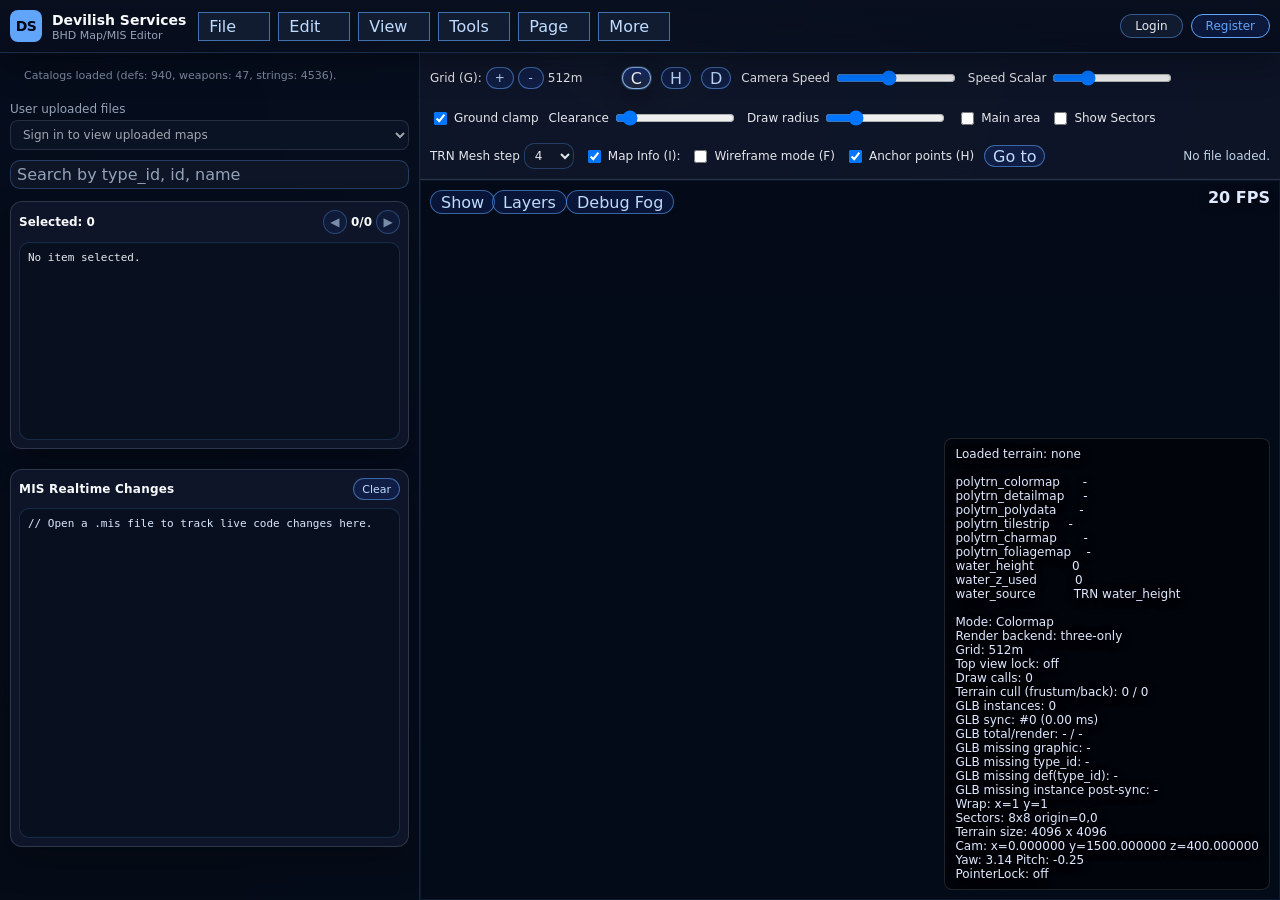
==== commit 607ef1ee: "Add team filter UI, BMS export DB tracking, and schema updates - index.html: add Yellow/Violet team " ====
--- a/index.html
+++ b/index.html
@@ -1161,15 +1161,116 @@
 <body>
   <div id="globalMenuWrap">
     <div class="globalMenuContent">
+      <div class="dsBrand"><span class="dsLogo">DS</span><div><strong>Devilish Services</strong><small>BHD Map/MIS Editor</small></div></div>
       <div class="menuBar" id="menuBar"></div>
+      <div class="dsHeaderAuth" aria-label="Authentication">
+        <button id="openUploadMapBtn" type="button" class="dsAuthPill" hidden>Upload Map</button>
+        <a href="modules/user/dashboard.php" class="top-link user-dashboard-link" id="userDashboardLink" hidden>Dashboard</a>
+        <div id="authUserBadge" class="authUserBadge" hidden></div>
+        <button id="openLoginBtn" type="button" class="dsAuthPill">Login</button>
+        <button id="openRegisterBtn" type="button" class="dsAuthPill dsAuthPillAccent">Register</button>
+        <button id="logoutBtn" type="button" class="dsAuthPill" hidden>Logout</button>
+      </div>
+    </div>
+  </div>
+
+  <!-- Auth overlays -->
+  <div id="loginOverlay" class="authOverlay" aria-hidden="true">
+    <div class="authWindow" role="dialog" aria-modal="true" aria-label="Login">
+      <div class="windowTitle">Login <span class="spacer"></span><button class="xbtn" id="loginCloseBtn" type="button">X</button></div>
+      <div id="loginMessage" class="authMessage" hidden></div>
+      <form id="loginForm" class="authForm">
+        <label class="authField"><span>Email</span><input id="loginEmail" name="email" type="email" autocomplete="email" required /></label>
+        <label class="authField"><span>Password</span><input id="loginPassword" name="password" type="password" autocomplete="current-password" required /></label>
+        <div class="authActions">
+          <button id="switchToRegisterBtn" type="button">Create account</button>
+          <button id="loginSubmitBtn" type="submit" class="primary">Login</button>
+        </div>
+      </form>
+    </div>
+  </div>
+
+  <div id="registerOverlay" class="authOverlay" aria-hidden="true">
+    <div class="authWindow" role="dialog" aria-modal="true" aria-label="Register">
+      <div class="windowTitle">Register <span class="spacer"></span><button class="xbtn" id="registerCloseBtn" type="button">X</button></div>
+      <div id="registerMessage" class="authMessage" hidden></div>
+      <form id="registerForm" class="authForm">
+        <label class="authField"><span>Display Name</span><input id="registerDisplayName" name="display_name" type="text" autocomplete="nickname" /></label>
+        <label class="authField"><span>Email</span><input id="registerEmail" name="email" type="email" autocomplete="email" required /></label>
+        <label class="authField"><span>Password</span><input id="registerPassword" name="password" type="password" autocomplete="new-password" minlength="10" required /></label>
+        <label class="authField"><span>Confirm Password</span><input id="registerPasswordConfirm" name="password_confirm" type="password" autocomplete="new-password" minlength="10" required /></label>
+        <div class="authActions">
+          <button id="switchToLoginBtn" type="button">Already have an account?</button>
+          <button id="registerSubmitBtn" type="submit" class="primary">Create Account</button>
+        </div>
+      </form>
+    </div>
+  </div>
+
+  <div id="uploadMapOverlay" class="authOverlay" aria-hidden="true">
+    <div class="authWindow uploadMapWindow" role="dialog" aria-modal="true" aria-label="Upload map">
+      <div class="windowTitle">Upload Map <span class="spacer"></span><button class="xbtn" id="uploadMapCloseBtn" type="button">X</button></div>
+      <div id="uploadMapMessage" class="authMessage">Choose a .mis or .bms file to upload.</div>
+      <div class="uploadMapPickerRow">
+        <button id="uploadMapChooseBtn" type="button" class="primary">Choose File</button>
+        <div id="uploadMapSelectedFile" class="uploadMapSelectedFile">No file selected.</div>
+      </div>
+      <div class="hint">BMS files will be converted to MIS before loading.</div>
+      <div class="authActions">
+        <button id="uploadMapCancelBtn" type="button">Cancel</button>
+        <button id="uploadMapSubmitBtn" type="button" class="primary" disabled>Upload</button>
+      </div>
+    </div>
+  </div>
+
+  <div id="exportBmsOverlay" class="authOverlay" aria-hidden="true">
+    <div class="authWindow uploadMapWindow" role="dialog" aria-modal="true" aria-label="BMS export ready">
+      <div class="windowTitle">Convert to BMS <span class="spacer"></span><button class="xbtn" id="exportBmsCloseBtn" type="button">X</button></div>
+      <div id="exportBmsMessage" class="authMessage">Your binary mission is ready to download.</div>
+      <div id="exportBmsProgressGroup" class="uploadProgressGroup" hidden>
+        <div class="uploadProgressHead"><span>Conversion</span><span id="exportBmsProgressValue">0%</span></div>
+        <div class="uploadProgressTrack exportProgressTrack">
+          <div id="exportBmsProgressFill" class="uploadProgressFill uploadProgressFillAccent"></div>
+          <div id="exportBmsProgressBoxes" class="exportProgressBoxes" aria-label="BMS conversion progress"></div>
+        </div>
+      </div>
+      <div id="exportBmsFilename" class="uploadMapSelectedFile" style="padding:8px 14px;">mission.bms</div>
+      <div id="exportBmsPath" class="hint">completed-maps</div>
+      <div class="authActions">
+        <button id="exportBmsCancelBtn" type="button">Close</button>
+        <button id="exportBmsDownloadBtn" type="button" class="primary">Download BMS</button>
+      </div>
+    </div>
+  </div>
+
+  <div id="uploadProgressOverlay" aria-hidden="true">
+    <div id="uploadProgressWindow" role="dialog" aria-modal="true" aria-label="Upload progress">
+      <div class="windowTitle">Map Upload <span class="spacer"></span><button class="xbtn" id="uploadProgressCloseBtn" type="button">Cancel</button></div>
+      <div id="uploadProgressStatus" class="authMessage">Preparing upload...</div>
+      <div class="uploadProgressGroup">
+        <div class="uploadProgressHead"><span>Upload</span><span id="uploadProgressValue">0%</span></div>
+        <div class="uploadProgressTrack"><div id="uploadProgressFill" class="uploadProgressFill"></div></div>
+      </div>
+      <div id="conversionProgressGroup" class="uploadProgressGroup" hidden>
+        <div class="uploadProgressHead"><span>Conversion</span><span id="conversionProgressValue">0%</span></div>
+        <div class="uploadProgressTrack"><div id="conversionProgressFill" class="uploadProgressFill uploadProgressFillAccent"></div></div>
+      </div>
     </div>
   </div>
 
   <div id="appLayout">
   <div id="sidebar">
     <input id="fileMis" type="file" accept=".mis,.txt" style="display:none;" />
+    <input id="uploadMapInput" type="file" accept=".mis,.bms" style="display:none;" />
 
 <div class="hint" id="defStatus" style="margin-top:6px;">Item catalog loaded (embedded ITEMS.DEF).</div>
+
+    <label class="uploadedMapSelectWrap" for="uploadedMapSelect">
+      <span>User uploaded files</span>
+      <select id="uploadedMapSelect" disabled>
+        <option value="">Sign in to view uploaded maps</option>
+      </select>
+    </label>
 
     <div class="row" style="margin-top:10px;">
       <input id="search" placeholder="Search by type_id, id, name" />
@@ -1186,6 +1287,8 @@
       </div>
       <pre id="selectedInfoBody">No item selected.</pre>
     </div>
+
+    <div id="list" aria-label="Map items list"></div>
 
     <div id="misRealtimePanel">
       <div id="misRealtimeHeader">
@@ -1232,23 +1335,25 @@
 
       <div id="canvasShowPanel" aria-hidden="true">
         <div id="canvasShowPanelList">
-          <label><input type="checkbox" id="showCharTiles"> Char Tiles</label>
-          <label><input type="checkbox" id="showFoliage"> Foliage</label>
-          <label><input type="checkbox" id="showVehicles"> Vehicles</label>
-          <label><input type="checkbox" id="showPeople"> People</label>
-          <label><input type="checkbox" id="showBuildings"> Buildings</label>
-          <label><input type="checkbox" id="showObjects"> Objects</label>
-          <label><input type="checkbox" id="showDecorations"> Decorations</label>
-          <label><input type="checkbox" id="showMarkers"> Markers</label>
-          <label><input type="checkbox" id="showWpDistance"> WP Distance</label>
-          <label><input type="checkbox" id="showFovCones"> FOV Cones</label>
-          <label><input type="checkbox" id="showAreaTriggers"> Area Triggers</label>
-          <label><input type="checkbox" id="showWater"> Water</label>
-          <label><input type="checkbox" id="showTeamBlue"> Team Blue</label>
-          <label><input type="checkbox" id="showTeamRed"> Team Red</label>
-          <label><input type="checkbox" id="showTeamGreen"> Team Green</label>
-          <label><input type="checkbox" id="showCollisionModels"> Colision Models</label>
-          <label><input type="checkbox" id="showAbsoluteMode"> Absolute Mode</label>
+          <label><input type="checkbox" id="showCharTiles" checked> Char Tiles</label>
+          <label><input type="checkbox" id="showFoliage" checked> Foliage</label>
+          <label><input type="checkbox" id="showVehicles" checked> Vehicles</label>
+          <label><input type="checkbox" id="showPeople" checked> People</label>
+          <label><input type="checkbox" id="showBuildings" checked> Buildings</label>
+          <label><input type="checkbox" id="showObjects" checked> Objects</label>
+          <label><input type="checkbox" id="showDecorations" checked> Decorations</label>
+          <label><input type="checkbox" id="showMarkers" checked> Markers</label>
+          <label><input type="checkbox" id="showWpDistance" checked> WP Distance</label>
+          <label><input type="checkbox" id="showFovCones" checked> FOV Cones</label>
+          <label><input type="checkbox" id="showAreaTriggers" checked> Area Triggers</label>
+          <label><input type="checkbox" id="showWater" checked> Water</label>
+          <label><input type="checkbox" id="showTeamBlue" checked> Team Blue</label>
+          <label><input type="checkbox" id="showTeamRed" checked> Team Red</label>
+          <label><input type="checkbox" id="showTeamGreen" checked> Team Green</label>
+          <label><input type="checkbox" id="showTeamYellow" checked> Team Yellow</label>
+          <label><input type="checkbox" id="showTeamViolet" checked> Team Violet</label>
+          <label><input type="checkbox" id="showCollisionModels" checked> Colision Models</label>
+          <label><input type="checkbox" id="showAbsoluteMode" checked> Absolute Mode</label>
         </div>
       </div>
 
@@ -1778,6 +1883,7 @@
   </div>
 
 <script src="resources/itemsDef.js"></script>
+<script src="resources/3d-items-index.js"></script>
 
 <script>
   const state = {
@@ -1916,6 +2022,7 @@
       scene: null,
       camera: null,
       loader: null,
+      fileNameByGraphic: new Map(Object.entries(window.GLB_FILE_INDEX || {})),
       templateByGraphic: new Map(),
       dimensionsByGraphic: new Map(),
       missingGraphics: new Set(),
@@ -2135,6 +2242,11 @@
   const showSectorsEl = document.getElementById("showSectors");
   const showStatsEl = document.getElementById("showStats");
   const showAnchorPointsEl = document.getElementById("showAnchorPoints");
+  const showTeamBlueEl = document.getElementById("showTeamBlue");
+  const showTeamRedEl = document.getElementById("showTeamRed");
+  const showTeamGreenEl = document.getElementById("showTeamGreen");
+  const showTeamYellowEl = document.getElementById("showTeamYellow");
+  const showTeamVioletEl = document.getElementById("showTeamViolet");
 
   const renderUiState = {
     speedLevel: Math.max(1, Math.min(8, Math.round(parseFloat(speedLevelEl?.value || '4') || 4))),
@@ -2163,6 +2275,10 @@
   for (const el of [speedLevelEl, speedScalarEl, groundClampEl, clearanceEl, radiusEl, mainAreaEl, showSectorsEl, showStatsEl, showAnchorPointsEl]){
     el?.addEventListener('input', syncRenderUiState);
     el?.addEventListener('change', syncRenderUiState);
+  }
+
+  for (const el of [showTeamBlueEl, showTeamRedEl, showTeamGreenEl, showTeamYellowEl, showTeamVioletEl]){
+    el?.addEventListener('change', () => { requestRender(); syncGlbItems(); });
   }
 
   const ui = {
@@ -3257,6 +3373,88 @@
     return { defsCount: defs.length, otherDefsCount: otherItemDefs.length };
   }
 
+  function buildGlbGraphicFileIndex(fileNames){
+    const index = new Map();
+    for (const fileName of fileNames || []){
+      if (!/\.glb$/i.test(fileName)) continue;
+      const normalizedName = String(fileName || "").trim();
+      if (!normalizedName) continue;
+      const base = normalizedName.replace(/\.glb$/i, "").trim();
+      if (!base) continue;
+      const key = base.toLowerCase();
+      if (index.has(key)) continue;
+      index.set(key, normalizedName);
+    }
+    return index;
+  }
+
+  async function listGlbFileNamesFromEditorFolder(){
+    if (!state.editorFolderHandle) return null;
+    try{
+      let dir = state.editorFolderHandle;
+      for (const part of ["resources", "3d_items"]){
+        dir = await dir.getDirectoryHandle(part);
+      }
+
+      const names = [];
+      for await (const [fileName, handle] of dir.entries()){
+        if (handle.kind !== "file") continue;
+        if (!/\.glb$/i.test(fileName)) continue;
+        names.push(String(fileName || "").trim());
+      }
+
+      names.sort((a, b) => a.localeCompare(b, undefined, { sensitivity: "base" }));
+      addLog(`[3d_items] catalog loaded from editor folder (.glb names): ${names.length}`);
+      return names;
+    } catch (err){
+      addLog(`[3d_items] error building 3d_items list from editor folder: ${err?.message || err}`);
+      return null;
+    }
+  }
+
+  async function loadGlbCatalog(){
+    let names = null;
+    if (state.isLocalRuntime && state.editorFolderHandle){
+      names = await listGlbFileNamesFromEditorFolder();
+    }
+    if (!names || !names.length){
+      names = Array.isArray(window.GLB_FILE_NAMES)
+        ? window.GLB_FILE_NAMES.slice()
+        : Object.values(window.GLB_FILE_INDEX || {});
+    }
+
+    const nextIndex = buildGlbGraphicFileIndex(names);
+    const prevIndex = state.glb.fileNameByGraphic;
+    let changed = prevIndex.size !== nextIndex.size;
+    if (!changed){
+      for (const [key, value] of nextIndex.entries()){
+        if (prevIndex.get(key) !== value){
+          changed = true;
+          break;
+        }
+      }
+    }
+
+    state.glb.fileNameByGraphic = nextIndex;
+    addLog(`[3d_items] catalog ready: ${nextIndex.size} .glb files`);
+
+    if (!changed) return;
+    state.glb.templateByGraphic.clear();
+    state.glb.dimensionsByGraphic.clear();
+    state.glb.missingGraphics.clear();
+    state.glb.structureDirty = true;
+    if (state.glb.ready) syncGlbItems();
+  }
+
+  function resolveGlbFileName(graphic){
+    const rawGraphic = String(graphic || "").trim();
+    if (!rawGraphic) return "";
+    const lookupKey = rawGraphic.toLowerCase();
+    return state.glb.fileNameByGraphic.get(lookupKey)
+      || window.GLB_FILE_INDEX?.[lookupKey]
+      || `${rawGraphic}.glb`;
+  }
+
   function buildSubtypeOptionsFromDEF(){
     // Sub-Type now becomes "catalog": value = type_id (DEF id)
     const groups = {};
@@ -4009,7 +4207,20 @@
     return state.layerVisibility.get(key) !== false;
   }
 
+  function isItemTeamVisible(it){
+    const team = Number(it?.kv?.team ?? 0);
+    switch (team){
+      case 1: return showTeamBlueEl?.checked !== false;
+      case 2: return showTeamRedEl?.checked !== false;
+      case 0: return showTeamGreenEl?.checked !== false;
+      case 3: return showTeamYellowEl?.checked !== false;
+      case 4: return showTeamVioletEl?.checked !== false;
+      default: return true;
+    }
+  }
+
   function isItemLayerVisible(it){
+    if (!isItemTeamVisible(it)) return false;
     const rawLayer = String(it?.kv?.layer ?? "").trim();
     if (!rawLayer) return true;
     const num = Number(rawLayer);
@@ -6327,6 +6538,7 @@
         state.editorFolderHandle = handle;
         statusEl.textContent = `Editor folder set: ${handle.name}`;
         await loadAndApplyItemCatalogs();
+        await loadGlbCatalog();
         await Promise.all([loadGameStrings(), loadWeaponDefs(), loadWpNames(), loadAiTextfileCatalog(), preloadEnvironmentFiles()]);
         await refreshGeneralTerrainOptions();
         renderMenuBar();
@@ -7552,9 +7764,10 @@
   async function loadGraphicTemplate(graphic){
     const key = String(graphic || "").trim();
     if (!key) return null;
-    if (state.glb.templateByGraphic.has(key)) return state.glb.templateByGraphic.get(key);
-
-    const path = `resources/3d_items/${key}.glb`;
+    const lookupKey = key.toLowerCase();
+    if (state.glb.templateByGraphic.has(lookupKey)) return state.glb.templateByGraphic.get(lookupKey);
+
+    const path = `resources/3d_items/${resolveGlbFileName(key)}`;
     try {
       const glbData = await loadBinaryResource(path);
       if (!glbData) throw new Error(`Failed to read GLB: ${path}`);
@@ -7611,13 +7824,13 @@
 
       convertNamedTopLevelObjectsToLodGroups(root);
 
-      state.glb.templateByGraphic.set(key, root);
+      state.glb.templateByGraphic.set(lookupKey, root);
       return root;
     } catch (err) {
       const placeholder = createMissingGlbPlaceholder(key);
-      state.glb.templateByGraphic.set(key, placeholder);
-      if (!state.glb.missingGraphics.has(key)){
-        state.glb.missingGraphics.add(key);
+      state.glb.templateByGraphic.set(lookupKey, placeholder);
+      if (!state.glb.missingGraphics.has(lookupKey)){
+        state.glb.missingGraphics.add(lookupKey);
         addLog(`[3d_items] GLB missing or invalid: ${path}`);
       }
       return placeholder;
@@ -8946,6 +9159,7 @@
 
   const _origLoadMisFile = loadMisFile;
   loadMisFile = async function(file, fileHandle = null){
+    await loadGlbCatalog();
     await _origLoadMisFile(file, fileHandle);
     try{ await loadTerrainFromMis(); }catch(err){ addLog(`[terrain] load error: ${err?.message || err}`); camDebugEl.textContent = `Failed to load terrain: ${err.message||err}`; }
     fitView();
@@ -8976,6 +9190,7 @@
     setRenderBackend(resolveInitialRenderBackend(), { force: true });
     try{
       await loadAndApplyItemCatalogs();
+      await loadGlbCatalog();
     } catch (err){
       console.error(err);
       defStatusEl.textContent = "Error loading embedded catalog (see console).";
@@ -9031,5 +9246,6 @@
  </script>
 <script src="assets/movement-controls/mouse-canvas-movement.js"></script>
 <script src="assets/movement-controls/KB-canvas-movement.js"></script>
+<script src="assets/js/server-auth.js"></script>
 </body>
 </html>
--- a/assets/css/style.css
+++ b/assets/css/style.css
@@ -312,4 +312,73 @@
 .menuBtn,
 .menuItem{
   color:#bfdbfe;
-}+}
+/* ============================================================
+   Auth & server-save styles
+   ============================================================ */
+
+/* --- Header brand --- */
+.dsBrand{display:flex;align-items:center;gap:10px;color:var(--text-strong);flex-shrink:0}
+.dsLogo{display:inline-flex;align-items:center;justify-content:center;width:32px;height:32px;border-radius:8px;background:var(--accent);color:#020617;font-weight:800;font-size:14px;letter-spacing:-.5px}
+.dsBrand strong{font-size:14px;font-weight:700;color:var(--text-strong);line-height:1.2}
+.dsBrand small{display:block;font-size:11px;color:var(--text-muted);line-height:1.2}
+
+/* --- Header auth area --- */
+.dsHeaderAuth{display:flex;align-items:center;gap:8px;flex-shrink:0;margin-left:auto}
+.dsAuthPill{padding:4px 14px;border-radius:var(--radius-pill);border:1px solid var(--line-strong);background:var(--surface);color:var(--text);font-size:12px;cursor:pointer;transition:background .15s}
+.dsAuthPill:hover{background:var(--control-hover-bg)}
+.dsAuthPillAccent{background:var(--accent-soft);border-color:var(--accent);color:var(--accent)}
+.dsAuthPillAccent:hover{background:var(--control-active-bg)}
+.authUserBadge{font-size:12px;color:var(--text-muted);padding:4px 10px;border-radius:var(--radius-pill);background:var(--surface-subtle);border:1px solid var(--line)}
+.top-link{font-size:12px;color:var(--accent);text-decoration:none;padding:4px 10px}
+.top-link:hover{text-decoration:underline}
+
+/* --- Auth overlays --- */
+.authOverlay{position:fixed;inset:0;z-index:400;background:var(--overlay);display:flex;align-items:center;justify-content:center;opacity:0;pointer-events:none;transition:opacity .15s}
+.authOverlay.open{opacity:1;pointer-events:auto}
+.authWindow{background:var(--panel);border:1px solid var(--line-strong);border-radius:var(--radius-md);width:360px;max-width:calc(100vw - 32px);box-shadow:var(--shadow-md);display:flex;flex-direction:column}
+.uploadMapWindow{width:440px}
+.windowTitle{display:flex;align-items:center;gap:8px;padding:12px 14px;border-bottom:1px solid var(--line);font-size:13px;font-weight:600;color:var(--text-strong)}
+.windowTitle .spacer{flex:1}
+.xbtn{background:none;border:none;color:var(--text-muted);cursor:pointer;font-size:12px;padding:4px 8px;border-radius:6px}
+.xbtn:hover{background:var(--surface-soft);color:var(--text)}
+
+/* --- Auth forms --- */
+.authForm{display:flex;flex-direction:column;gap:14px;padding:16px 14px}
+.authField{display:flex;flex-direction:column;gap:6px;font-size:12px;color:var(--text-muted)}
+.authField input{background:var(--surface-subtle);border:1px solid var(--line);border-radius:8px;padding:7px 10px;color:var(--text);font-size:13px}
+.authField input:focus{outline:none;border-color:var(--accent);box-shadow:var(--focus-ring)}
+.authActions{display:flex;justify-content:flex-end;gap:8px;padding:0 14px 14px;flex-wrap:wrap}
+.authActions button{padding:6px 16px;border-radius:var(--radius-pill);border:1px solid var(--line);background:var(--surface);color:var(--text);font-size:12px;cursor:pointer}
+.authActions button:hover{background:var(--control-hover-bg)}
+.authActions button.primary{background:var(--accent-soft);border-color:var(--accent);color:var(--accent)}
+.authActions button.primary:hover{background:var(--control-active-bg)}
+.authMessage{padding:8px 14px;font-size:12px;color:var(--text-muted);border-bottom:1px solid var(--line)}
+.authMessage[data-tone="error"]{color:#fca5a5;background:rgba(239,68,68,.08)}
+.authMessage[hidden]{display:none}
+
+/* --- Upload map modal --- */
+.uploadMapPickerRow{display:flex;align-items:center;gap:10px;padding:10px 14px}
+.uploadMapSelectedFile{font-size:12px;color:var(--text-muted);flex:1;overflow:hidden;text-overflow:ellipsis;white-space:nowrap}
+.hint{font-size:11px;color:var(--text-soft);padding:0 14px 10px}
+
+/* --- Uploaded map select (sidebar) --- */
+.uploadedMapSelectWrap{display:flex;flex-direction:column;gap:4px;margin-top:8px;font-size:12px;color:var(--text-muted)}
+.uploadedMapSelectWrap select{width:100%;background:var(--surface-subtle);border:1px solid var(--line);border-radius:8px;padding:6px 8px;color:var(--text);font-size:12px}
+.uploadedMapSelectWrap select:focus{outline:none;border-color:var(--accent)}
+
+/* --- Upload progress overlay --- */
+#uploadProgressOverlay{position:fixed;inset:0;z-index:500;background:var(--overlay);display:flex;align-items:center;justify-content:center;opacity:0;pointer-events:none;transition:opacity .15s}
+#uploadProgressOverlay.open{opacity:1;pointer-events:auto}
+#uploadProgressWindow{background:var(--panel);border:1px solid var(--line-strong);border-radius:var(--radius-md);width:380px;max-width:calc(100vw - 32px);box-shadow:var(--shadow-md)}
+.uploadProgressGroup{padding:10px 14px}
+.uploadProgressHead{display:flex;justify-content:space-between;font-size:12px;color:var(--text-muted);margin-bottom:6px}
+.uploadProgressTrack{height:8px;background:var(--surface-subtle);border-radius:4px;overflow:hidden;position:relative}
+.uploadProgressFill{height:100%;background:var(--accent);border-radius:4px;width:0;transition:width .25s}
+.uploadProgressFillAccent{background:#7dd3fc}
+
+/* --- Export BMS progress boxes --- */
+.exportProgressTrack{height:20px;background:var(--surface-subtle);border-radius:4px;overflow:hidden;position:relative}
+.exportProgressBoxes{position:absolute;inset:0;display:flex;gap:1px;padding:2px}
+.exportProgressBox{flex:1;border-radius:2px;background:var(--surface-soft)}
+.exportProgressBox.filled{background:var(--accent)}
